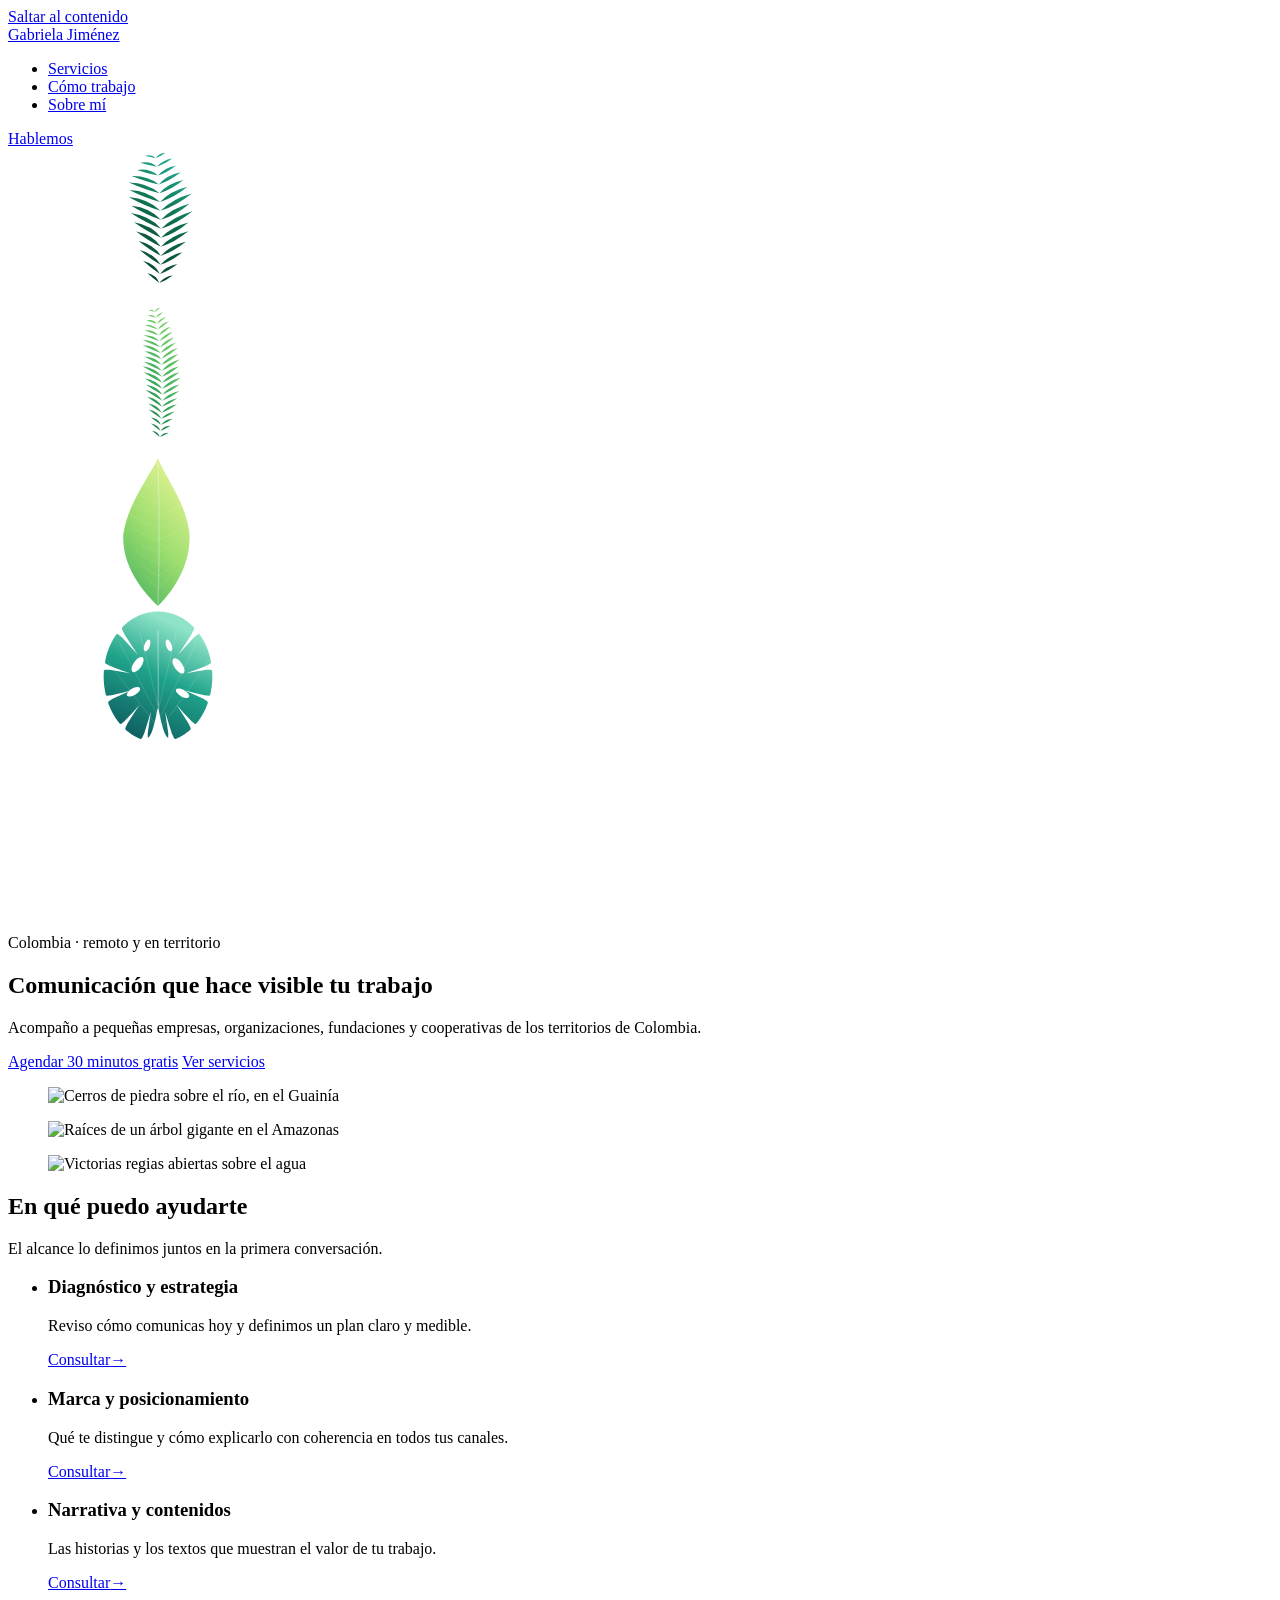
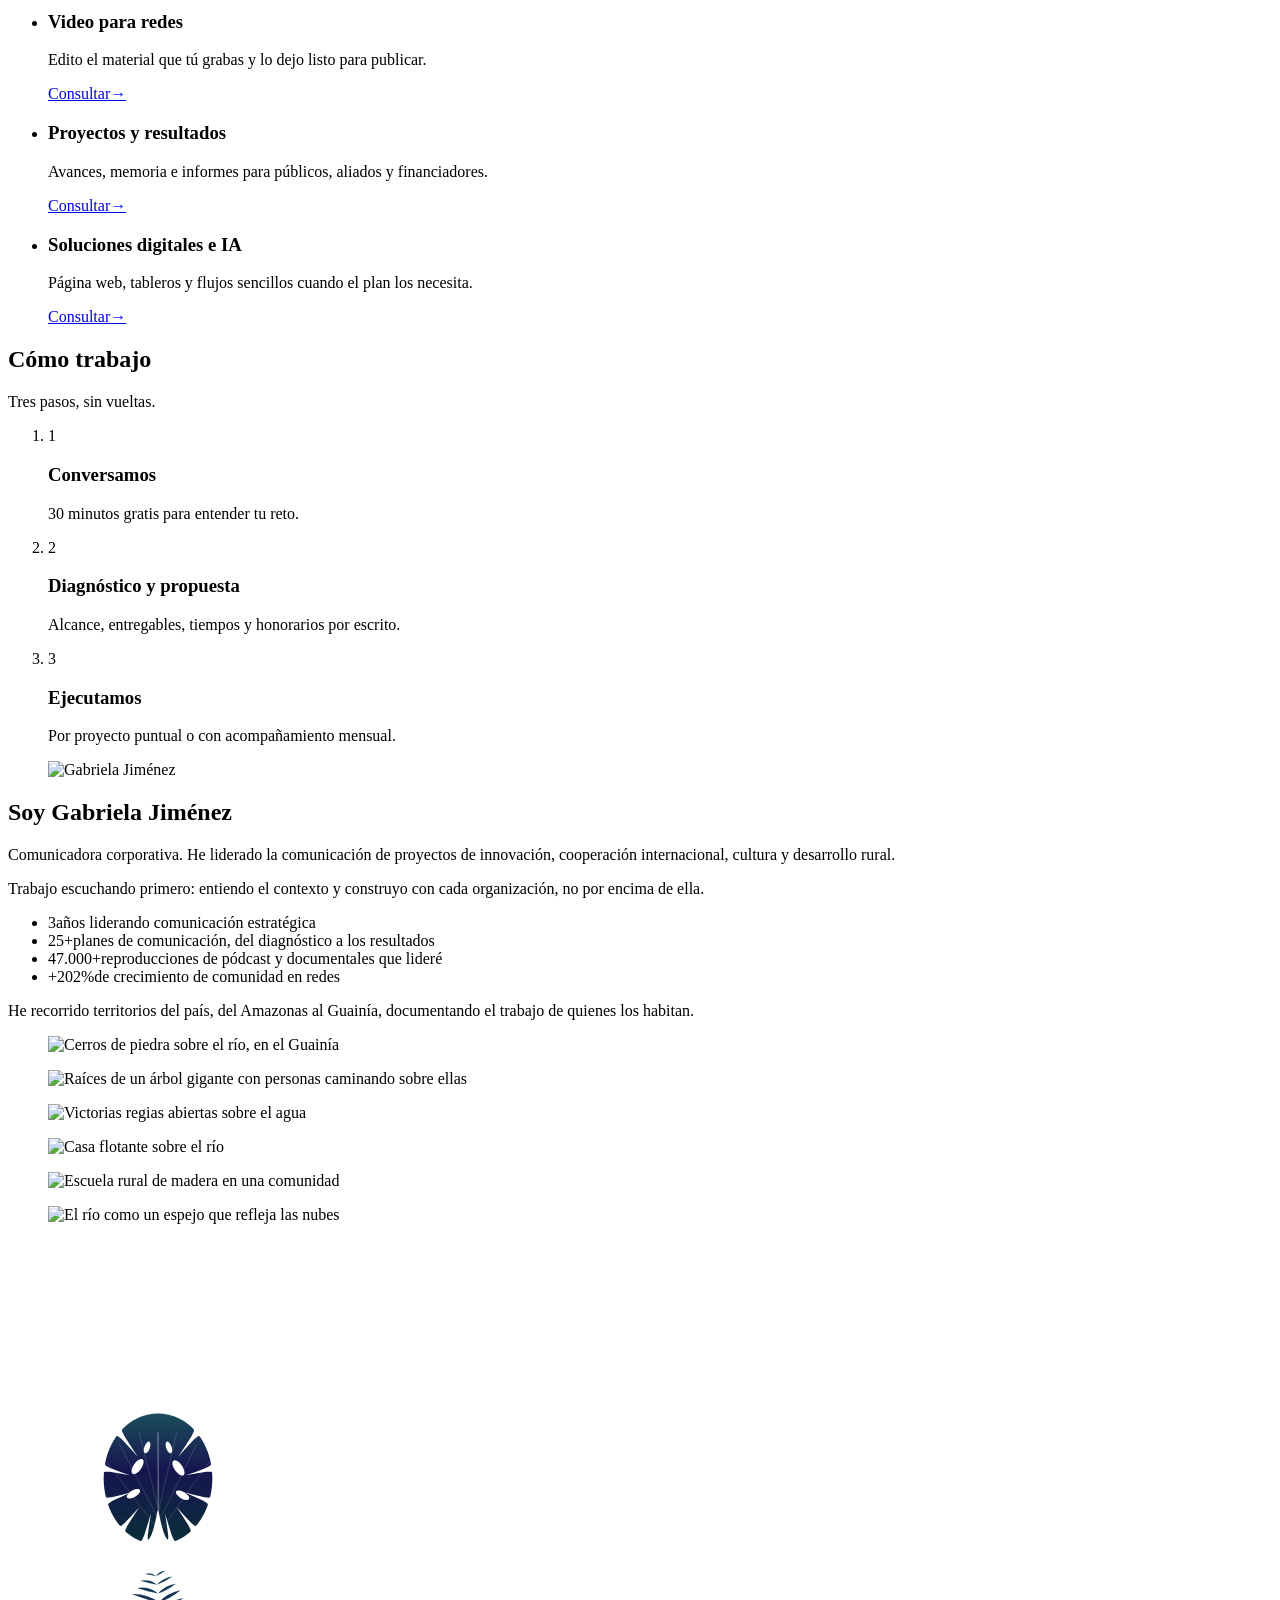
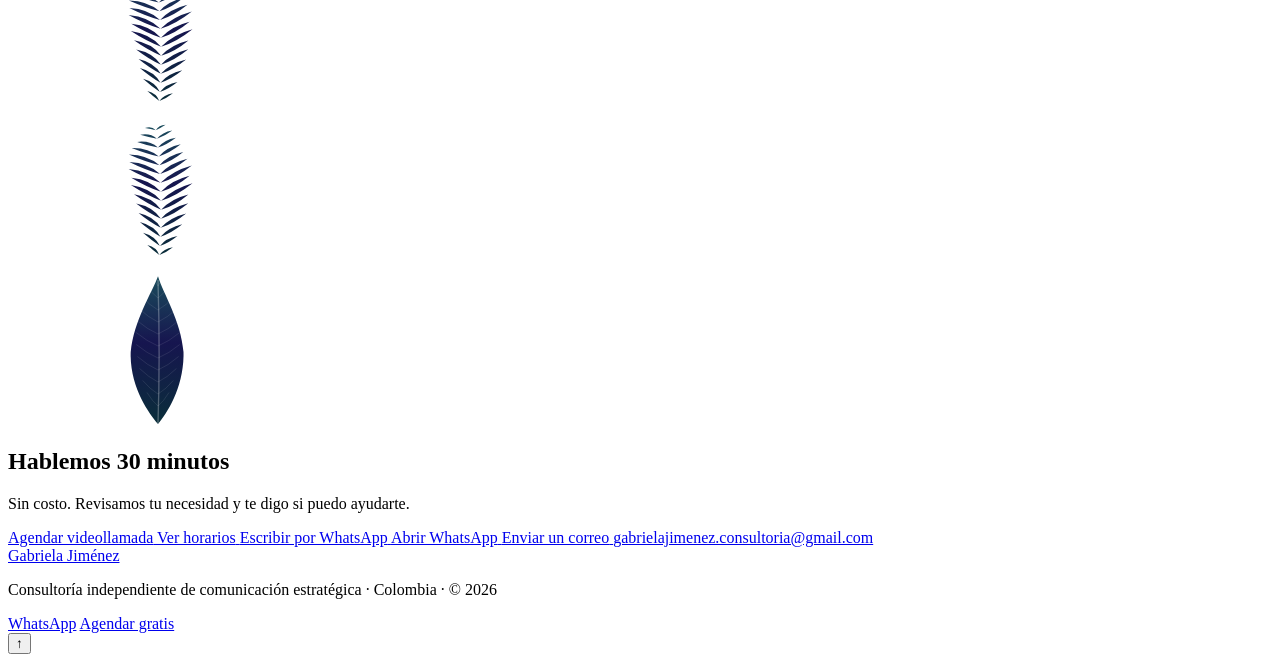
==== site/index.html @ 65f2df26 "Landing: rediseño limpio, mensajes breves y alcance nacional Página nueva de arriba abajo. Cinco sec" ====
<!doctype html>
<html lang="es-CO">
<head>
<meta charset="utf-8">
<meta name="viewport" content="width=device-width, initial-scale=1, viewport-fit=cover">
<title>Comunicación estratégica para organizaciones de Colombia | Gabriela Jiménez</title>
<meta name="description" content="Consultoría de comunicación para pequeñas empresas, organizaciones, fundaciones y cooperativas de los territorios de Colombia. Diagnóstico, estrategia, narrativa, video y comunicación de proyectos. Primera conversación gratuita de 30 minutos.">
<link rel="canonical" href="https://gabrielajimenez-consultoria.pages.dev/">
<meta name="theme-color" content="#F4F6F3">
<meta name="robots" content="index, follow">
<meta name="google-site-verification" content="6ZMTMDRqHVKUnYCg9Wx8z4b2x_3A3JN_dlIWpXBCIWk" />
<meta property="og:type" content="website">
<meta property="og:locale" content="es_CO">
<meta property="og:site_name" content="Gabriela Jiménez · Consultoría en comunicación">
<meta property="og:title" content="Comunicación que hace visible tu trabajo">
<meta property="og:description" content="Acompaño a pequeñas empresas, organizaciones, fundaciones y cooperativas de los territorios de Colombia. Primera conversación gratuita de 30 minutos.">
<meta property="og:url" content="https://gabrielajimenez-consultoria.pages.dev/">
<meta property="og:image" content="https://gabrielajimenez-consultoria.pages.dev/og-image.jpg">
<meta property="og:image:width" content="1200">
<meta property="og:image:height" content="630">
<meta name="twitter:card" content="summary_large_image">
<link rel="icon" href="/favicon.svg" type="image/svg+xml">
<link rel="apple-touch-icon" href="/apple-touch-icon.png">
<link rel="preconnect" href="https://fonts.googleapis.com">
<link rel="preconnect" href="https://fonts.gstatic.com" crossorigin>
<link rel="stylesheet" href="https://fonts.googleapis.com/css2?family=Outfit:wght@300;400;500&amp;display=swap">
<link rel="stylesheet" href="/assets/styles.css?v=20261028b">
<!-- Google Analytics 4 -->
<script async src="https://www.googletagmanager.com/gtag/js?id=G-D3C7HSLH9T"></script>
<script src="/assets/main.js?v=20261028b" defer></script>
<!-- Cloudflare Web Analytics (sin cookies, sin datos personales) -->
<script defer src="https://static.cloudflareinsights.com/beacon.min.js" data-cf-beacon='{"token": "8e3493f7ea244f278128128fefcb5674"}'></script>
<script type="application/ld+json">
{
  "@context": "https://schema.org",
  "@type": "ProfessionalService",
  "name": "Gabriela Jiménez · Consultoría en comunicación",
  "description": "Consultoría independiente de comunicación estratégica para pequeñas empresas, organizaciones, fundaciones y cooperativas de los territorios de Colombia.",
  "url": "https://gabrielajimenez-consultoria.pages.dev/",
  "email": "gabrielajimenez.consultoria@gmail.com",
  "image": "https://gabrielajimenez-consultoria.pages.dev/og-image.jpg",
  "priceRange": "Según el alcance de cada proyecto",
  "founder": { "@type": "Person", "name": "Gabriela Jiménez", "jobTitle": "Comunicadora corporativa" },
  "address": { "@type": "PostalAddress", "addressCountry": "CO" },
  "areaServed": { "@type": "Country", "name": "Colombia" },
  "knowsLanguage": ["es"],
  "hasOfferCatalog": {
    "@type": "OfferCatalog",
    "name": "Servicios de comunicación estratégica",
    "itemListElement": [
      { "@type": "Offer", "itemOffered": { "@type": "Service", "name": "Diagnóstico y estrategia de comunicación" } },
      { "@type": "Offer", "itemOffered": { "@type": "Service", "name": "Marca y posicionamiento" } },
      { "@type": "Offer", "itemOffered": { "@type": "Service", "name": "Narrativa y contenidos" } },
      { "@type": "Offer", "itemOffered": { "@type": "Service", "name": "Edición de video para redes" } },
      { "@type": "Offer", "itemOffered": { "@type": "Service", "name": "Comunicación de proyectos y resultados" } },
      { "@type": "Offer", "itemOffered": { "@type": "Service", "name": "Soluciones digitales e inteligencia artificial" } }
    ]
  }
}
</script>
</head>
<body>
<svg class="sprite" aria-hidden="true" focusable="false" width="0" height="0" style="position:absolute"><defs><linearGradient id="g-sombra" x1="0" y1="1" x2="0" y2="0"><stop offset="0" stop-color="#0A2E3A"/><stop offset=".55" stop-color="#16154F"/><stop offset="1" stop-color="#1B4D5C"/></linearGradient>
<linearGradient id="g-selva" x1="0" y1="1" x2=".3" y2="0"><stop offset="0" stop-color="#073D2B"/><stop offset=".6" stop-color="#0E6B48"/><stop offset="1" stop-color="#1FA38A"/></linearGradient>
<linearGradient id="g-brote" x1="0" y1="1" x2=".4" y2="0"><stop offset="0" stop-color="#0E6B48"/><stop offset=".5" stop-color="#3FAE5C"/><stop offset="1" stop-color="#7ED36B"/></linearGradient>
<linearGradient id="g-luz" x1="0" y1="1" x2=".5" y2="0"><stop offset="0" stop-color="#3FAE5C"/><stop offset=".55" stop-color="#9BDD6E"/><stop offset="1" stop-color="#D9F08C"/></linearGradient>
<linearGradient id="g-agua" x1="0" y1="1" x2=".4" y2="0"><stop offset="0" stop-color="#0B4F58"/><stop offset=".6" stop-color="#1FA38A"/><stop offset="1" stop-color="#8EE3C8"/></linearGradient>
<linearGradient id="g-flor" x1="0" y1="1" x2="0" y2="0"><stop offset="0" stop-color="#FF6A3D"/><stop offset=".6" stop-color="#FF4F9A"/><stop offset="1" stop-color="#F7D84A"/></linearGradient></defs><symbol id="hoja-lanza" viewBox="0 0 100 200"><path class="h-l" style="fill:var(--r,#0E6B48)" d="M50 200C38.1 186 12 150 13.6 104C17.7 62 41.5 26 50 3C56.8 26 80.6 62 84 104C85.2 150 61.9 186 50 200Z"/><path class="h-n" style="stroke:var(--n,rgba(255,255,255,.28))" d="M50 199Q53 110 50 8" fill="none" stroke-width="1.8"/><path class="h-v" style="stroke:var(--v,rgba(255,255,255,.14))" d="M50 176Q42.6 170 35.3 158M50 176Q57.4 170 64.7 158M50 160Q39.8 154 29.6 142M50 160Q60.2 154 70.4 142M50 144Q37.7 138 25.4 126M50 144Q62.3 138 74.6 126M50 128Q36.3 122 22.5 110M50 128Q63.7 122 77.5 110M50 112Q35.5 106 21 94M50 112Q64.5 106 79 94M50 96Q35.4 90 20.9 78M50 96Q64.6 90 79.1 78M50 80Q36 74 22 62M50 80Q64 74 78 62M50 64Q37.3 58 24.5 46M50 64Q62.7 58 75.5 46M50 48Q39.2 42 28.4 30M50 48Q60.8 42 71.6 30M50 32Q41.9 26 33.7 14M50 32Q58.1 26 66.3 14M50 16Q45.4 10 40.8 -2M50 16Q54.6 10 59.2 -2" fill="none" stroke-width=".9"/></symbol><symbol id="hoja-ancha" viewBox="0 0 100 200"><path class="h-l" style="fill:var(--r,#0E6B48)" d="M50 200C35.3 186 1 150 3.8 104C10.1 62 39.5 26 50 3C58.4 26 87.8 62 92 104C94.1 150 64.7 186 50 200Z"/><path class="h-n" style="stroke:var(--n,rgba(255,255,255,.28))" d="M50 199Q53 110 50 8" fill="none" stroke-width="1.8"/><path class="h-v" style="stroke:var(--v,rgba(255,255,255,.14))" d="M50 176Q40.9 170 31.8 158M50 176Q59.1 170 68.2 158M50 160Q37.4 154 24.8 142M50 160Q62.6 154 75.2 142M50 144Q34.8 138 19.6 126M50 144Q65.2 138 80.4 126M50 128Q33 122 16.1 110M50 128Q67 122 83.9 110M50 112Q32.1 106 14.2 94M50 112Q67.9 106 85.8 94M50 96Q32 90 14 78M50 96Q68 90 86 78M50 80Q32.7 74 15.5 62M50 80Q67.3 74 84.5 62M50 64Q34.3 58 18.6 46M50 64Q65.7 58 81.4 46M50 48Q36.7 42 23.3 30M50 48Q63.3 42 76.7 30M50 32Q39.9 26 29.9 14M50 32Q60.1 26 70.1 14M50 16Q44.3 10 38.7 -2M50 16Q55.7 10 61.3 -2" fill="none" stroke-width=".9"/></symbol><symbol id="hoja-palma" viewBox="0 0 120 200"><path class="h-l" style="fill:var(--r,#0E6B48)" d="M61.8 180.1Q58.2 169.7 45.8 166.7Q54.2 174.5 61.8 180.1ZM61.8 180.1Q70.7 176.8 79.9 169.6Q67.6 171.4 61.8 180.1ZM62.6 167.9Q56.4 154.9 40 150.4Q51.7 160.9 62.6 167.9ZM62.6 167.9Q74.3 164 85.9 154.6Q70.5 157.4 62.6 167.9ZM63.3 155.7Q55.1 141.1 35.8 136.1Q50 148.2 63.3 155.7ZM63.3 155.7Q77.9 151 92.4 139.1Q73.6 143.4 63.3 155.7ZM63.7 143.6Q54.6 128.4 34.1 123.9Q49.3 136.4 63.7 143.6ZM63.7 143.6Q80.7 138.2 97.5 124.5Q76 129.8 63.7 143.6ZM64 131.6Q53.3 115.5 30.9 111.2Q47.9 124.3 64 131.6ZM64 131.6Q82.4 125.9 100.4 111.1Q77.4 116.9 64 131.6ZM64.2 119.6Q52 103.1 28 99.1Q46.7 112.5 64.2 119.6ZM64.2 119.6Q82.7 114.2 100.5 99.2Q77.4 104.8 64.2 119.6ZM64.1 107.6Q49.8 90.7 23.8 86.7Q44.8 100.4 64.1 107.6ZM64.1 107.6Q85.1 101 106 84.2Q79.8 91.4 64.1 107.6ZM63.9 95.7Q49.7 79.6 24.4 77Q45 89.6 63.9 95.7ZM63.9 95.7Q83.2 90 102.1 74.4Q77.9 80.4 63.9 95.7ZM63.4 83.8Q47.6 67.9 20.8 65.4Q43.3 77.8 63.4 83.8ZM63.4 83.8Q84.3 77.2 105.1 60.7Q79.1 67.8 63.4 83.8ZM62.8 72Q47.3 57.3 21.8 56Q43.6 66.9 62.8 72ZM62.8 72Q81.2 66.5 99.3 51.8Q76.2 57.4 62.8 72ZM62 60.2Q46.2 46.5 21.2 45.9Q43 55.6 62 60.2ZM62 60.2Q78.1 55.5 93.7 42.7Q73.4 47.1 62 60.2ZM61.1 48.5Q46.9 36.6 24.9 37.2Q44.3 44.9 61.1 48.5ZM61.1 48.5Q75.7 44 90.3 32.4Q71.5 36.3 61.1 48.5ZM59.9 36.8Q49.2 27.1 32.2 29.2Q47.1 34.4 59.9 36.8ZM59.9 36.8Q71.9 33 83.8 23.7Q68.2 26.4 59.9 36.8ZM58.6 25.1Q49.8 17.2 36.2 19.8Q48.4 23.3 58.6 25.1ZM58.6 25.1Q68.6 21.5 79.1 13.9Q65.6 16 58.6 25.1ZM57.1 13.5Q51.5 7.6 42.6 10.6Q50.6 12.1 57.1 13.5ZM57.1 13.5Q63.3 11 70.1 6.4Q61 6.9 57.1 13.5Z"/><path class="h-n" style="stroke:var(--n,rgba(255,255,255,.28))" d="M60 200Q70 100 56 6" fill="none" stroke-width="1.6"/></symbol><symbol id="hoja-helecho" viewBox="0 0 120 200"><path class="h-l" style="fill:var(--r,#0E6B48)" d="M62.5 180.1Q60.6 172.7 52 171.5Q57.9 176.1 62.5 180.1ZM62.5 180.1Q68 177.9 74.3 174.2Q66.1 174 62.5 180.1ZM63.3 171.9Q60.6 163.6 50.7 162Q57.6 167.5 63.3 171.9ZM63.3 171.9Q69.7 169.6 76.7 165.1Q67.5 165.3 63.3 171.9ZM64 163.8Q60.9 155.1 50.3 153.5Q57.7 159.3 64 163.8ZM64 163.8Q71.6 161.1 79.7 155.6Q69.1 156.4 64 163.8ZM64.6 155.7Q60 145.8 47.5 143.4Q56.7 150.5 64.6 155.7ZM64.6 155.7Q73.4 152.6 82.7 146Q70.7 147.5 64.6 155.7ZM65 147.7Q60.2 137.5 47.1 135.2Q56.7 142.5 65 147.7ZM65 147.7Q74.9 144.1 85.2 136.7Q71.9 138.7 65 147.7ZM65.4 139.6Q59.7 128.8 45.5 126.4Q56.1 134.2 65.4 139.6ZM65.4 139.6Q75.5 136 85.9 128.2Q72.4 130.4 65.4 139.6ZM65.7 131.6Q58.8 120.1 43.3 117.3Q55.2 125.8 65.7 131.6ZM65.7 131.6Q76.9 127.4 88.5 118.5Q73.6 121.6 65.7 131.6ZM65.8 123.6Q59.2 112.4 44.1 110.4Q55.6 118.3 65.8 123.6ZM65.8 123.6Q77.3 119.3 88.9 110.1Q73.8 113.3 65.8 123.6ZM65.8 115.6Q58.3 104.1 42.2 101.9Q54.8 110.2 65.8 115.6ZM65.8 115.6Q78 110.8 90.5 100.8Q74.4 104.7 65.8 115.6ZM65.7 107.6Q57.5 95.9 40.7 93.7Q54 102.2 65.7 107.6ZM65.7 107.6Q77.1 103.2 88.5 93.7Q73.4 97.1 65.7 107.6ZM65.5 99.7Q56.6 87.9 39.2 85.7Q53.2 94.2 65.5 99.7ZM65.5 99.7Q76.6 95.3 87.6 85.9Q72.8 89.3 65.5 99.7ZM65.2 91.7Q57.1 80.7 40.9 79.5Q53.9 87 65.2 91.7ZM65.2 91.7Q77.2 86.7 89.2 76.4Q73.4 80.7 65.2 91.7ZM64.8 83.8Q57 73.3 41.7 72.7Q54 79.6 64.8 83.8ZM64.8 83.8Q76 79 87.2 69.2Q72.2 73.2 64.8 83.8ZM64.3 75.9Q56.7 65.9 42 65.8Q53.9 72.1 64.3 75.9ZM64.3 75.9Q75.3 71 86.4 61.2Q71.6 65.3 64.3 75.9ZM63.6 68.1Q55.1 58 39.5 57.7Q52.5 64.1 63.6 68.1ZM63.6 68.1Q74 63.3 84.3 54Q70.3 57.8 63.6 68.1ZM62.9 60.2Q54.5 50.7 39.6 50.7Q52.1 56.5 62.9 60.2ZM62.9 60.2Q72.2 55.8 81.4 47.3Q68.6 50.6 62.9 60.2ZM62 52.4Q54.4 43.6 40.8 44.3Q52.3 49.1 62 52.4ZM62 52.4Q70.9 47.9 79.8 39.7Q67.4 43 62 52.4ZM61 44.6Q54.2 36.5 41.9 37.7Q52.3 41.8 61 44.6ZM61 44.6Q68.8 40.5 76.7 33.1Q65.5 35.9 61 44.6ZM59.9 36.8Q53.5 29.3 42.2 30.8Q51.9 34.2 59.9 36.8ZM59.9 36.8Q67.2 32.6 74.7 25.8Q64.1 28.5 59.9 36.8ZM58.7 29Q53.6 22.5 44.3 24.5Q52.2 26.9 58.7 29ZM58.7 29Q64.5 25.5 70.7 19.9Q61.7 21.8 58.7 29ZM57.4 21.3Q53.6 15.6 46.4 18Q52.5 19.5 57.4 21.3ZM57.4 21.3Q61.9 18.2 67 13.8Q59.5 15 57.4 21.3ZM55.9 13.5Q53 8.6 47 11.1Q52.1 11.9 55.9 13.5ZM55.9 13.5Q59.2 10.9 63.3 7.7Q57.1 8.2 55.9 13.5Z"/><path class="h-n" style="stroke:var(--n,rgba(255,255,255,.28))" d="M60 200Q74 100 54.4 6" fill="none" stroke-width="1.6"/></symbol><symbol id="hoja-monstera" viewBox="0 0 200 220"><mask id="hoja-monstera-m"><rect width="200" height="220" fill="#fff"/><g fill="#000"><ellipse cx="70" cy="80" rx="6" ry="13" transform="rotate(35 70 80)"/><ellipse cx="130" cy="82" rx="6" ry="13" transform="rotate(-35 130 82)"/><ellipse cx="64" cy="120" rx="5" ry="11" transform="rotate(60 64 120)"/><ellipse cx="136" cy="122" rx="5" ry="11" transform="rotate(-60 136 122)"/><ellipse cx="84" cy="52" rx="4" ry="9" transform="rotate(20 84 52)"/><ellipse cx="116" cy="52" rx="4" ry="9" transform="rotate(-20 116 52)"/></g></mask><g mask="url(#hoja-monstera-m)"><path class="h-l" style="fill:var(--r,#0E6B48)" d="M100 2.2L101.6 2.3L103.3 2.3L104.9 2.4L106.5 2.6L108.2 2.7L109.8 2.9L111.4 3.2L113 3.5L114.6 3.8L116.2 4.2L117.8 4.6L119.4 5L120.9 5.5L122.5 6L124 6.6L125.6 7.1L127.1 7.8L128.6 8.4L130.1 9.1L131.5 9.8L133 10.6L134.4 11.4L135.9 12.2L137.3 13L138.7 13.9L140 14.8L141.4 15.7L142.7 16.7L144 17.7L145.3 18.7L146.6 19.8L147.8 20.8L149 21.9L150.2 23.1L151.4 24.2L152.5 25.5L152.9 27.7L149.2 35.5L137.7 53.4L129.6 65.7L139.1 55.1L153 40L159.1 35.1L160.9 35.5L161.8 36.8L162.8 38.1L163.6 39.5L164.5 40.9L165.3 42.3L166.1 43.7L166.9 45.1L167.7 46.5L168.4 48L169.1 49.4L169.8 50.9L170.5 52.3L171.1 53.8L171.7 55.3L172.3 56.8L172.9 58.3L173.4 59.8L173.9 61.3L174.4 62.8L174.9 64.3L175.3 65.8L175.8 67.3L176.2 68.9L176.5 70.4L176.9 71.9L177.2 73.5L177.5 75L177.7 76.5L176.9 78.4L170.4 82.1L153 88.6L141 92.9L153.2 90.6L171.1 87.6L178.1 87.5L179.3 88.8L179.5 90.3L179.5 91.8L179.6 93.4L179.6 94.9L179.7 96.4L179.7 97.9L179.7 99.5L179.6 101L179.6 102.5L179.5 104L179.4 105.5L179.3 107L179.2 108.5L179 110L178.8 111.5L178.7 113L178.4 114.5L178.2 115.9L178 117.4L177.7 118.9L177.4 120.4L177.1 121.8L176.8 123.3L176.4 124.7L175 125.9L168.1 125.2L150.9 120.9L139 117.8L150.3 122.8L166.6 130.3L172.6 134.3L173.1 136.1L172.7 137.5L172.1 138.9L171.6 140.3L171 141.7L170.5 143L169.9 144.4L169.3 145.7L168.6 147.1L168 148.4L167.3 149.7L166.6 151L165.9 152.3L165.2 153.6L164.4 154.9L163.7 156.1L162.9 157.4L162.1 158.6L161.2 159.8L160.4 161.1L159.5 162.3L158.6 163.4L157.7 164.6L156.8 165.8L155.8 166.8L154.1 167.1L148.5 162.5L135.7 148.7L127 139L134.3 150.1L144.8 166.3L148.1 173.3L147.6 175.3L146.6 176.3L145.5 177.3L144.3 178.2L143.2 179.1L142 180L140.8 180.8L139.6 181.7L138.4 182.5L137.2 183.3L135.9 184.1L134.7 184.8L133.4 185.5L132.1 186.2L130.8 186.9L129.5 187.5L128.2 188.1L126.8 188.7L125.5 189.1L123.8 188.4L120.4 181.4L114.4 162.3L110.3 149L112.4 162.2L115.1 181L114.9 187.4L113.4 186.7L111.7 184.2L109.9 180.6L108.1 176L106.4 170.6L104.9 164.7L103.5 158.7L102.4 153.1L101.4 148.6L100.7 145.6L100 144.6L99.3 145.6L98.6 148.6L97.6 153.1L96.5 158.7L95.1 164.7L93.6 170.6L91.9 176L90.1 180.6L88.3 184.2L86.6 186.7L85.1 187.4L84.9 181L87.6 162.2L89.7 149L85.6 162.3L79.6 181.4L76.2 188.4L74.5 189.1L73.2 188.7L71.8 188.1L70.5 187.5L69.2 186.9L67.9 186.2L66.6 185.5L65.3 184.8L64.1 184.1L62.8 183.3L61.6 182.5L60.4 181.7L59.2 180.8L58 180L56.8 179.1L55.7 178.2L54.5 177.3L53.4 176.3L52.4 175.3L51.9 173.3L55.2 166.3L65.7 150.1L73 139L64.3 148.7L51.5 162.5L45.9 167.1L44.2 166.8L43.2 165.8L42.3 164.6L41.4 163.4L40.5 162.3L39.6 161.1L38.8 159.8L37.9 158.6L37.1 157.4L36.3 156.1L35.6 154.9L34.8 153.6L34.1 152.3L33.4 151L32.7 149.7L32 148.4L31.4 147.1L30.7 145.7L30.1 144.4L29.5 143L29 141.7L28.4 140.3L27.9 138.9L27.3 137.5L26.9 136.1L27.4 134.3L33.4 130.3L49.7 122.8L61 117.8L49.1 120.9L31.9 125.2L25 125.9L23.6 124.7L23.2 123.3L22.9 121.8L22.6 120.4L22.3 118.9L22 117.4L21.8 115.9L21.6 114.5L21.3 113L21.2 111.5L21 110L20.8 108.5L20.7 107L20.6 105.5L20.5 104L20.4 102.5L20.4 101L20.3 99.5L20.3 97.9L20.3 96.4L20.4 94.9L20.4 93.4L20.5 91.8L20.5 90.3L20.7 88.8L21.9 87.5L28.9 87.6L46.8 90.6L59 92.9L47 88.6L29.6 82.1L23.1 78.4L22.3 76.5L22.5 75L22.8 73.5L23.1 71.9L23.5 70.4L23.8 68.9L24.2 67.3L24.7 65.8L25.1 64.3L25.6 62.8L26.1 61.3L26.6 59.8L27.1 58.3L27.7 56.8L28.3 55.3L28.9 53.8L29.5 52.3L30.2 50.9L30.9 49.4L31.6 48L32.3 46.5L33.1 45.1L33.9 43.7L34.7 42.3L35.5 40.9L36.4 39.5L37.2 38.1L38.2 36.8L39.1 35.5L40.9 35.1L47 40L60.9 55.1L70.4 65.7L62.3 53.4L50.8 35.5L47.1 27.7L47.5 25.5L48.6 24.2L49.8 23.1L51 21.9L52.2 20.8L53.4 19.8L54.7 18.7L56 17.7L57.3 16.7L58.6 15.7L60 14.8L61.3 13.9L62.7 13L64.1 12.2L65.6 11.4L67 10.6L68.5 9.8L69.9 9.1L71.4 8.4L72.9 7.8L74.4 7.1L76 6.6L77.5 6L79.1 5.5L80.6 5L82.2 4.6L83.8 4.2L85.4 3.8L87 3.5L88.6 3.2L90.2 2.9L91.8 2.7L93.5 2.6L95.1 2.4L96.7 2.3L98.4 2.3L100 2.2Z"/><path class="h-v" style="stroke:var(--v,rgba(255,255,255,.14))" d="M100 180L175.2 73.4M100 172L24.8 73.4M100 164L156.6 47.1M100 156L43.4 47.1M100 148L127.4 30.3M100 140L72.6 30.3" fill="none" stroke-width="1.4"/></g><path class="h-n" style="stroke:var(--n,rgba(255,255,255,.28))" d="M100 220Q101 160 100 30" fill="none" stroke-width="2.4"/></symbol><symbol id="flor-heliconia" viewBox="0 0 80 200"><path class="h-n" style="stroke:var(--n,rgba(255,255,255,.28))" d="M40 200Q42 110 40 20" fill="none" stroke-width="2.4"/><path class="h-f" style="fill:url(#g-flor)" d="M38 170Q10 172 4 136Q28 154 38 150ZM42 144Q70 146 76 110Q52 128 42 124ZM38 118Q10 120 4 84Q28 102 38 98ZM42 92Q70 94 76 58Q52 76 42 72ZM38 66Q10 68 4 32Q28 50 38 46ZM42 40Q70 42 76 6Q52 24 42 20Z"/></symbol><symbol id="g-garabato" viewBox="-8 -8 116 116"><path d="M12 68 10.6 66.2 9.5 63.8 8.9 61.9 6.8 57.6 6 53.2 6.3 48.9 7 44.5 8.4 40.1 10.9 35.7 13.5 31.3 16.9 27.5 20.8 23.8 24.6 20.5 29.5 18.2 35 16.2 40.2 15.1 46.1 14.2 52.3 14.3 58.1 15.1 63.9 16.1 69.1 17.8 73.6 19.7 78.1 22.1 82.1 25.3 85.2 28.6 87.7 32.3 89.9 36.9 91.9 41.1 92.9 46 93.2 50.7 92.9 56 91.9 60.9 89.8 65.2 87.3 69 84 72.9 79.9 76.7 75.4 79.8 70.3 81.7 64.9 84 59.8 85.8 53.9 86.6 47.6 87.1 42.1 86.6 36.2 85.5 30.8 84.4 25.8 82 20.9 79.2 16.6 75.9 12.9 71.7 9.5 67.3 7 63.1 5.3 58.1 4.4 53.4 4.3 48.2 4.9 43.1 6.2 38.5 8.7 34.3 11.9 29.8 15.2 26 18.8 22.2 23.5 19.3 29 16.9 34.5 15.2 40.1 13.7 46.2 12.8 52.2 12.8 58.6 13 64.1 13.7 69.9 15.7 75.3 18.1 80.7 20.9 84.7 24.4 88.5 27.8 91.9 32.3 94.6 37.4 96.1 42.3 97.6 46.9 97.3 51.7 96.6 56.8 95.3 62 92.5 66.9 89.5 71.1 85.9 75.3 81.4 79.4 76.7 82.8 71.6 85.1 66 87.1 59.9 88.5 53.6 89.4 47.4 89.3 41.1 88.5 35 87.5 28.8 86 23.1 83.6 18.5 80.4 14.1 77.1 10.2 73 7.1 68.5 4.4 63.7 2.8 58.7 1.9 54 1.7 49 2.6 43.5 3.8 38.7 6.2 33.6 9 28.8 12.5 24.3 14.3 21.8 16.2 19.4 18 17.6" pathLength="1"/></symbol><symbol id="g-garabato-2" viewBox="-8 -8 116 116"><path d="M15.7 65.9 15.1 64.4 14 62.8 13.3 60.8 12.4 57.2 11.2 53.2 11.3 49.1 11.5 45.4 12.5 41.1 14.6 37.2 16.7 33.7 19.5 30.4 23 27.9 27.1 25.8 31.4 23.8 35.7 22.7 40.5 21.3 45.8 21.1 51.1 20.8 56.4 21.1 61.3 21.9 66.1 23.1 71.2 24.7 75.3 27.5 79.2 30.1 82.1 33.5 84.8 36.9 86.9 40.2 88.7 44.5 89.3 48.2 89.7 51.8 88.9 55.3 87.6 58.7 85.9 62.1 83.6 65.6 80.5 68.3 76.9 71.2 72.6 73.6 68.5 75.9 63.7 77.7 59 78.8 53.7 79.5 48.3 80.1 43 80 38.1 79.6 32.8 78.4 28.4 76.6 23.6 74.4 19.2 71.4 15.5 68.2 12.6 64.5 10 60.7 8.7 56.7 7.6 52.5 7.4 48.4 8 44.6 9.3 40.7 11.7 37.1 14.4 33.6 17.3 30 20.8 27.1 25.2 24.5 29.9 22.4 34.8 20.3 39.5 19 44.9 17.7 50.4 17.5 56.3 18 61.9 19.1 67.4 20.8 72.5 22.8 77.6 25.1 82.1 28.3 85.5 32 87.4 33.6 89 35.2 90.3 36.7" pathLength="1"/></symbol><symbol id="g-zigzag" viewBox="0 0 120 48"><path d="M4 39.6 L18 10.5 L32 38.9 L46 11.2 L60 36.6 L74 10.1 L88 38 L102 11.3 L116 39.2" pathLength="1"/></symbol><symbol id="g-asterisco" viewBox="0 0 100 100"><path d="M8.1 47.8L91.9 52.2M20.7 19.9L79.3 80.1M52.6 8.1L47.4 91.9M80.6 21.2L19.4 78.8" pathLength="1"/></symbol></svg>
<div class="grano" aria-hidden="true"></div>
<div class="cortina" aria-hidden="true" data-cortina><span class="cortina__pano cortina__pano--izq"></span><span class="cortina__pano cortina__pano--der"></span><span class="cortina__aura"></span></div>
<a class="saltar" href="#contenido">Saltar al contenido</a>

<header class="cabecera" id="inicio">
  <div class="cabecera__barra">
    <a class="marca" href="#inicio" aria-label="Gabriela Jiménez, inicio">
      <span class="marca__aura" aria-hidden="true"></span>
      <span class="marca__nombre">Gabriela Jiménez</span>
    </a>
    <nav class="nav" aria-label="Secciones">
      <ul class="nav__enlaces">
        <li><a href="#servicios">Servicios</a></li>
        <li><a href="#proceso">Cómo trabajo</a></li>
        <li><a href="#sobre-mi">Sobre mí</a></li>
      </ul>
    </nav>
    <a class="btn btn--oscuro btn--chico" href="https://calendar.app.google/MA7J7cr6MwokBeuJ8" target="_blank" rel="noopener" data-agenda data-evento="agenda-cabecera">Hablemos</a>
  </div>
</header>

<main id="contenido">

<!-- 1. PORTADA -->
<section class="hero" aria-labelledby="hero-titulo">
  <div class="hero__fondo" aria-hidden="true">
    <div class="hero__aura"></div>
    <div class="capa capa--hojas" style="--fx:-26; --fy:-14">
<div class="hoja hoja--c1" style="--x:-3;--y:24;--w:14;--rot:38deg;--ar:3/5;--r:url(#g-selva)"><div class="hoja__giro"><svg class="hoja__svg"><use href="#hoja-palma" width="100%" height="100%"/></svg></div></div>
<div class="hoja hoja--c1" style="--x:103;--y:18;--w:15;--rot:-42deg;--ar:3/5;--r:url(#g-brote)"><div class="hoja__giro"><svg class="hoja__svg"><use href="#hoja-helecho" width="100%" height="100%"/></svg></div></div>
<div class="hoja hoja--c2" style="--x:-2;--y:86;--w:12;--rot:-24deg;--ar:10/11;--r:url(#g-luz)"><div class="hoja__giro"><svg class="hoja__svg"><use href="#hoja-ancha" width="100%" height="100%"/></svg></div></div>
<div class="hoja hoja--c2" style="--x:101;--y:88;--w:13;--rot:28deg;--ar:10/11;--r:url(#g-agua)"><div class="hoja__giro"><svg class="hoja__svg"><use href="#hoja-monstera" width="100%" height="100%"/></svg></div></div>
    </div>
    <canvas class="polen" data-polen></canvas>
  </div>

  <div class="envoltura hero__rejilla">
    <div class="hero__texto">
      <p class="etiqueta entra entra--1"><span class="etiqueta__pin" aria-hidden="true"></span>Colombia · remoto y en territorio</p>
      <h1 id="hero-titulo" class="titulo-1 entra entra--2">Comunicación que hace visible tu trabajo</h1>
      <p class="hero__bajada entra entra--3">Acompaño a pequeñas empresas, organizaciones, fundaciones y cooperativas de los territorios de Colombia.</p>
      <div class="hero__acciones entra entra--4">
        <a class="btn btn--oscuro" href="https://calendar.app.google/MA7J7cr6MwokBeuJ8" target="_blank" rel="noopener" data-agenda data-evento="agenda-hero">Agendar 30 minutos gratis</a>
        <a class="btn btn--borde" href="#servicios">Ver servicios</a>
      </div>
    </div>

    <div class="hero__fotos entra entra--4" data-fotos-hero>
      <figure class="ventana ventana--uno" style="--rot:-3deg;--lado:-1"><img src="/assets/fotos/gua-mavecure-rio-900.webp" srcset="/assets/fotos/gua-mavecure-rio-600.webp 600w, /assets/fotos/gua-mavecure-rio-900.webp 900w, /assets/fotos/gua-mavecure-rio-1400.webp 1400w" sizes="(max-width: 640px) 31vw, (max-width: 860px) 60vw, 30vw" alt="Cerros de piedra sobre el río, en el Guainía" decoding="async" fetchpriority="high"></figure>
      <figure class="ventana ventana--dos" style="--rot:4deg;--lado:1"><img src="/assets/fotos/ama-raices-ceiba-900.webp" srcset="/assets/fotos/ama-raices-ceiba-600.webp 600w, /assets/fotos/ama-raices-ceiba-900.webp 900w" sizes="(max-width: 640px) 31vw, (max-width: 860px) 40vw, 20vw" alt="Raíces de un árbol gigante en el Amazonas" decoding="async" fetchpriority="high"></figure>
      <figure class="ventana ventana--tres" style="--rot:-2deg;--lado:-1"><img src="/assets/fotos/ama-victoria-900.webp" srcset="/assets/fotos/ama-victoria-600.webp 600w, /assets/fotos/ama-victoria-900.webp 900w" sizes="(max-width: 640px) 31vw, (max-width: 860px) 36vw, 18vw" alt="Victorias regias abiertas sobre el agua" loading="lazy" decoding="async"></figure>
    </div>
  </div>
</section>

<!-- 2. SERVICIOS -->
<section class="seccion servicios" id="servicios" aria-labelledby="servicios-titulo">
  <div class="envoltura">
    <div class="seccion__cabeza">
      <h2 id="servicios-titulo" class="titulo-2">En qué puedo ayudarte</h2>
      <p class="seccion__bajada">El alcance lo definimos juntos en la primera conversación.</p>
    </div>
    <ul class="servicios__rejilla">
        <li class="servicio reflejo" style="--acento: var(--c1)">
          <span class="servicio__marca" aria-hidden="true"></span>
          <h3 class="servicio__titulo">Diagnóstico y estrategia</h3>
          <p class="servicio__texto">Reviso cómo comunicas hoy y definimos un plan claro y medible.</p>
          <a class="servicio__enlace" href="https://wa.me/573237160686?text=Hola%20Gabriela%2C%20me%20interesa%3A%20Diagn%C3%B3stico%20y%20estrategia" target="_blank" rel="noopener" data-evento="whatsapp-servicio">Consultar<span aria-hidden="true">→</span></a>
        </li>
        <li class="servicio reflejo" style="--acento: var(--c2)">
          <span class="servicio__marca" aria-hidden="true"></span>
          <h3 class="servicio__titulo">Marca y posicionamiento</h3>
          <p class="servicio__texto">Qué te distingue y cómo explicarlo con coherencia en todos tus canales.</p>
          <a class="servicio__enlace" href="https://wa.me/573237160686?text=Hola%20Gabriela%2C%20me%20interesa%3A%20Marca%20y%20posicionamiento" target="_blank" rel="noopener" data-evento="whatsapp-servicio">Consultar<span aria-hidden="true">→</span></a>
        </li>
        <li class="servicio reflejo" style="--acento: var(--c3)">
          <span class="servicio__marca" aria-hidden="true"></span>
          <h3 class="servicio__titulo">Narrativa y contenidos</h3>
          <p class="servicio__texto">Las historias y los textos que muestran el valor de tu trabajo.</p>
          <a class="servicio__enlace" href="https://wa.me/573237160686?text=Hola%20Gabriela%2C%20me%20interesa%3A%20Narrativa%20y%20contenidos" target="_blank" rel="noopener" data-evento="whatsapp-servicio">Consultar<span aria-hidden="true">→</span></a>
        </li>
        <li class="servicio reflejo" style="--acento: var(--c4)">
          <span class="servicio__marca" aria-hidden="true"></span>
          <h3 class="servicio__titulo">Video para redes</h3>
          <p class="servicio__texto">Edito el material que tú grabas y lo dejo listo para publicar.</p>
          <a class="servicio__enlace" href="https://wa.me/573237160686?text=Hola%20Gabriela%2C%20me%20interesa%3A%20Video%20para%20redes" target="_blank" rel="noopener" data-evento="whatsapp-servicio">Consultar<span aria-hidden="true">→</span></a>
        </li>
        <li class="servicio reflejo" style="--acento: var(--c1)">
          <span class="servicio__marca" aria-hidden="true"></span>
          <h3 class="servicio__titulo">Proyectos y resultados</h3>
          <p class="servicio__texto">Avances, memoria e informes para públicos, aliados y financiadores.</p>
          <a class="servicio__enlace" href="https://wa.me/573237160686?text=Hola%20Gabriela%2C%20me%20interesa%3A%20Proyectos%20y%20resultados" target="_blank" rel="noopener" data-evento="whatsapp-servicio">Consultar<span aria-hidden="true">→</span></a>
        </li>
        <li class="servicio reflejo" style="--acento: var(--c2)">
          <span class="servicio__marca" aria-hidden="true"></span>
          <h3 class="servicio__titulo">Soluciones digitales e IA</h3>
          <p class="servicio__texto">Página web, tableros y flujos sencillos cuando el plan los necesita.</p>
          <a class="servicio__enlace" href="https://wa.me/573237160686?text=Hola%20Gabriela%2C%20me%20interesa%3A%20Soluciones%20digitales" target="_blank" rel="noopener" data-evento="whatsapp-servicio">Consultar<span aria-hidden="true">→</span></a>
        </li>
    </ul>
  </div>
</section>

<!-- 3. CÓMO TRABAJO -->
<section class="seccion proceso" id="proceso" aria-labelledby="proceso-titulo">
  <div class="envoltura">
    <div class="seccion__cabeza">
      <h2 id="proceso-titulo" class="titulo-2">Cómo trabajo</h2>
      <p class="seccion__bajada">Tres pasos, sin vueltas.</p>
    </div>
    <ol class="pasos">
        <li class="paso">
          <span class="paso__numero" aria-hidden="true">1</span>
          <h3 class="paso__titulo">Conversamos</h3>
          <p class="paso__texto">30 minutos gratis para entender tu reto.</p>
        </li>
        <li class="paso">
          <span class="paso__numero" aria-hidden="true">2</span>
          <h3 class="paso__titulo">Diagnóstico y propuesta</h3>
          <p class="paso__texto">Alcance, entregables, tiempos y honorarios por escrito.</p>
        </li>
        <li class="paso">
          <span class="paso__numero" aria-hidden="true">3</span>
          <h3 class="paso__titulo">Ejecutamos</h3>
          <p class="paso__texto">Por proyecto puntual o con acompañamiento mensual.</p>
        </li>
    </ol>
  </div>
</section>

<!-- 4. SOBRE MÍ Y TERRITORIO -->
<section class="seccion sobre" id="sobre-mi" aria-labelledby="sobre-titulo">
  <div class="envoltura">
    <div class="sobre__rejilla">
      <figure class="retrato">
        <span class="retrato__aura anim-respira" aria-hidden="true"></span>
        <div class="retrato__arco">
          <img src="/assets/gabriela-760.webp" srcset="/assets/gabriela-480.webp 480w, /assets/gabriela-760.webp 760w" sizes="(max-width: 860px) 54vw, 320px" width="760" height="950" alt="Gabriela Jiménez" loading="lazy" decoding="async">
        </div>
      </figure>
      <div class="sobre__texto">
        <h2 id="sobre-titulo" class="titulo-2">Soy Gabriela Jiménez</h2>
        <p class="parrafo-destacado">Comunicadora corporativa. He liderado la comunicación de proyectos de innovación, cooperación internacional, cultura y desarrollo rural.</p>
        <p>Trabajo escuchando primero: entiendo el contexto y construyo con cada organización, no por encima de ella.</p>
        <ul class="cifras" aria-label="Experiencia en cifras">
          <li class="cifra"><span class="cifra__valor">3</span><span class="cifra__texto">años liderando comunicación estratégica</span></li>
          <li class="cifra"><span class="cifra__valor">25+</span><span class="cifra__texto">planes de comunicación, del diagnóstico a los resultados</span></li>
          <li class="cifra"><span class="cifra__valor">47.000+</span><span class="cifra__texto">reproducciones de pódcast y documentales que lideré</span></li>
          <li class="cifra"><span class="cifra__valor">+202%</span><span class="cifra__texto">de crecimiento de comunidad en redes</span></li>
        </ul>
      </div>
    </div>

    <div class="territorio">
      <p class="territorio__linea">He recorrido territorios del país, del Amazonas al Guainía, documentando el trabajo de quienes los habitan.</p>
      <div class="carril" data-carril>
        <figure class="ventana" style="--rot:-1.4deg;--lado:-1"><img src="/assets/fotos/gua-mavecure-rio-900.webp" srcset="/assets/fotos/gua-mavecure-rio-600.webp 600w, /assets/fotos/gua-mavecure-rio-900.webp 900w, /assets/fotos/gua-mavecure-rio-1400.webp 1400w" sizes="(max-width: 760px) 74vw, 30vw" alt="Cerros de piedra sobre el río, en el Guainía" loading="lazy" decoding="async"></figure>
        <figure class="ventana" style="--rot:1.2deg;--lado:1"><img src="/assets/fotos/ama-raices-ceiba-900.webp" srcset="/assets/fotos/ama-raices-ceiba-600.webp 600w, /assets/fotos/ama-raices-ceiba-900.webp 900w, /assets/fotos/ama-raices-ceiba-1400.webp 1400w" sizes="(max-width: 760px) 74vw, 30vw" alt="Raíces de un árbol gigante con personas caminando sobre ellas" loading="lazy" decoding="async"></figure>
        <figure class="ventana" style="--rot:-0.9deg;--lado:-1"><img src="/assets/fotos/ama-victoria-900.webp" srcset="/assets/fotos/ama-victoria-600.webp 600w, /assets/fotos/ama-victoria-900.webp 900w, /assets/fotos/ama-victoria-1400.webp 1400w" sizes="(max-width: 760px) 74vw, 30vw" alt="Victorias regias abiertas sobre el agua" loading="lazy" decoding="async"></figure>
        <figure class="ventana" style="--rot:1.5deg;--lado:1"><img src="/assets/fotos/ama-casa-rio-900.webp" srcset="/assets/fotos/ama-casa-rio-600.webp 600w, /assets/fotos/ama-casa-rio-900.webp 900w, /assets/fotos/ama-casa-rio-1400.webp 1400w" sizes="(max-width: 760px) 74vw, 30vw" alt="Casa flotante sobre el río" loading="lazy" decoding="async"></figure>
        <figure class="ventana" style="--rot:-1.2deg;--lado:-1"><img src="/assets/fotos/ama-escuela-900.webp" srcset="/assets/fotos/ama-escuela-600.webp 600w, /assets/fotos/ama-escuela-900.webp 900w, /assets/fotos/ama-escuela-1400.webp 1400w" sizes="(max-width: 760px) 74vw, 30vw" alt="Escuela rural de madera en una comunidad" loading="lazy" decoding="async"></figure>
        <figure class="ventana" style="--rot:0.9deg;--lado:1"><img src="/assets/fotos/gua-espejo-rio-900.webp" srcset="/assets/fotos/gua-espejo-rio-600.webp 600w, /assets/fotos/gua-espejo-rio-900.webp 900w, /assets/fotos/gua-espejo-rio-1400.webp 1400w" sizes="(max-width: 760px) 74vw, 30vw" alt="El río como un espejo que refleja las nubes" loading="lazy" decoding="async"></figure>
      </div>
    </div>
  </div>
</section>

<!-- 5. CONTACTO -->
<section class="seccion cierre" id="contacto" aria-labelledby="cierre-titulo">
  <div class="cierre__fondo" aria-hidden="true">
    <div class="cierre__foto" data-franja><img src="/assets/fotos/ama-orilla-bote-900.webp" srcset="/assets/fotos/ama-orilla-bote-900.webp 900w, /assets/fotos/ama-orilla-bote-1400.webp 1400w" sizes="100vw" alt="" loading="lazy" decoding="async"></div>
    <div class="cierre__aura"><span class="aura-logo anim-respira"></span></div>
    <canvas class="polen polen--noche" data-polen="noche"></canvas>
    <div class="capa capa--hojas" style="--fx:-24; --fy:-12">
<div class="hoja hoja--c3" style="--x:-2;--y:104;--w:16;--rot:26deg;--ar:10/11;--r:url(#g-sombra)"><div class="hoja__giro"><svg class="hoja__svg"><use href="#hoja-monstera" width="100%" height="100%"/></svg></div></div>
<div class="hoja hoja--c2" style="--x:14;--y:108;--w:12;--rot:12deg;--ar:3/5;--r:url(#g-sombra)"><div class="hoja__giro"><svg class="hoja__svg"><use href="#hoja-palma" width="100%" height="100%"/></svg></div></div>
<div class="hoja hoja--c3" style="--x:102;--y:106;--w:17;--rot:-28deg;--ar:3/5;--r:url(#g-sombra)"><div class="hoja__giro"><svg class="hoja__svg"><use href="#hoja-palma" width="100%" height="100%"/></svg></div></div>
<div class="hoja hoja--c2" style="--x:86;--y:109;--w:10;--rot:-18deg;--ar:1/2;--r:url(#g-sombra)"><div class="hoja__giro"><svg class="hoja__svg"><use href="#hoja-lanza" width="100%" height="100%"/></svg></div></div>
    </div>
  </div>
  <div class="envoltura cierre__contenido">
    <h2 id="cierre-titulo" class="titulo-1">Hablemos 30 minutos</h2>
    <p class="cierre__bajada">Sin costo. Revisamos tu necesidad y te digo si puedo ayudarte.</p>
    <div class="cierre__opciones">
      <a class="opcion opcion--principal" href="https://calendar.app.google/MA7J7cr6MwokBeuJ8" target="_blank" rel="noopener" data-agenda data-evento="agenda-cierre">
        <span class="opcion__titulo">Agendar videollamada</span>
        <span class="opcion__accion" data-agenda-accion>Ver horarios</span>
      </a>
      <a class="opcion" href="https://wa.me/573237160686?text=Hola%20Gabriela%2C%20quiero%20conversar%20sobre%20la%20comunicaci%C3%B3n%20de%20mi%20organizaci%C3%B3n." target="_blank" rel="noopener" data-evento="whatsapp-cierre">
        <span class="opcion__titulo">Escribir por WhatsApp</span>
        <span class="opcion__accion">Abrir WhatsApp</span>
      </a>
      <a class="opcion" href="mailto:gabrielajimenez.consultoria@gmail.com?subject=Conversaci%C3%B3n%20sobre%20comunicaci%C3%B3n" data-evento="correo-cierre">
        <span class="opcion__titulo">Enviar un correo</span>
        <span class="opcion__accion">gabrielajimenez.consultoria@gmail.com</span>
      </a>
    </div>
  </div>
</section>
</main>

<footer class="pie">
  <div class="envoltura pie__contenido">
    <a class="marca marca--pie" href="#inicio">
      <span class="marca__aura" aria-hidden="true"></span>
      <span class="marca__nombre">Gabriela Jiménez</span>
    </a>
    <p class="pie__nota">Consultoría independiente de comunicación estratégica · Colombia · © 2026</p>
  </div>
</footer>

<div class="barra-movil" aria-hidden="false">
  <a class="btn btn--borde btn--chico" href="https://wa.me/573237160686?text=Hola%20Gabriela%2C%20quiero%20conversar%20sobre%20la%20comunicaci%C3%B3n%20de%20mi%20organizaci%C3%B3n." target="_blank" rel="noopener" data-evento="whatsapp-barra">WhatsApp</a>
  <a class="btn btn--oscuro btn--chico" href="https://calendar.app.google/MA7J7cr6MwokBeuJ8" target="_blank" rel="noopener" data-agenda data-evento="agenda-barra">Agendar gratis</a>
</div>

<button class="subir" type="button" data-subir aria-label="Volver arriba"><span aria-hidden="true">↑</span></button>
</body>
</html>
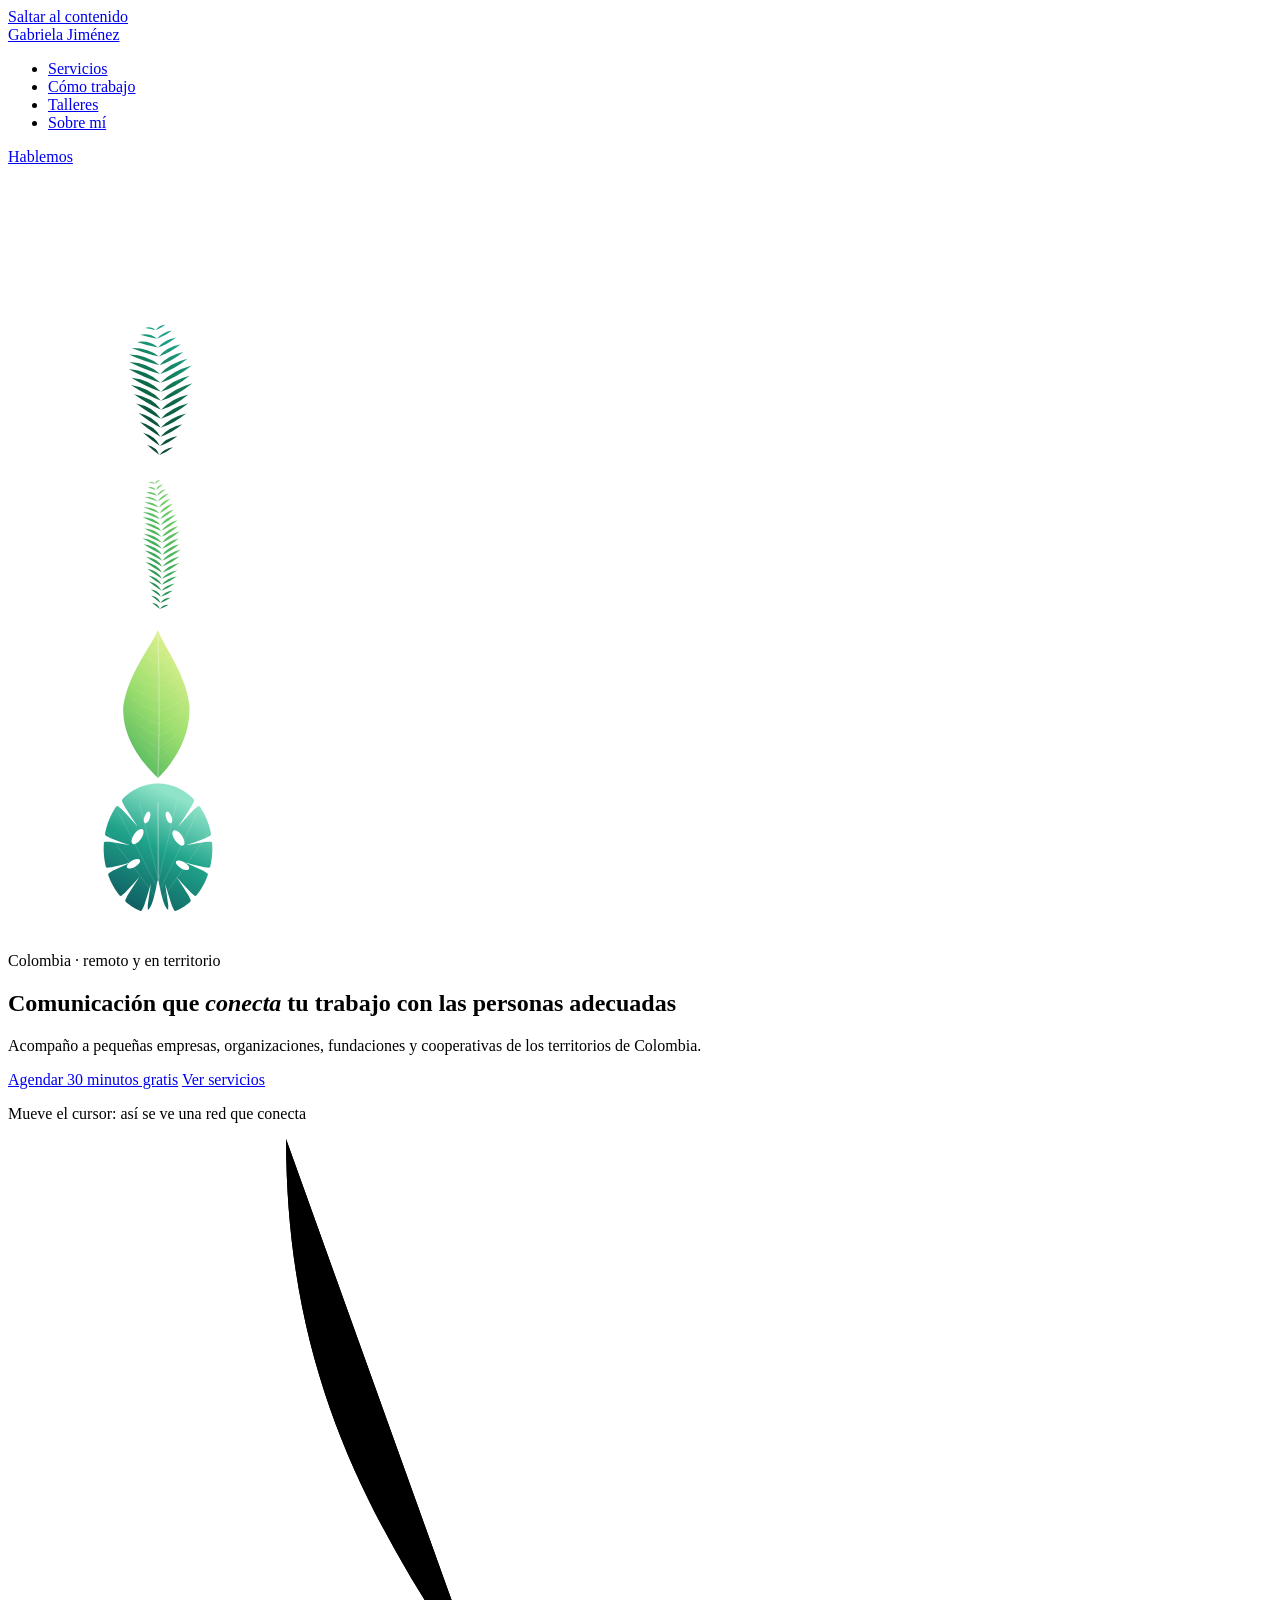
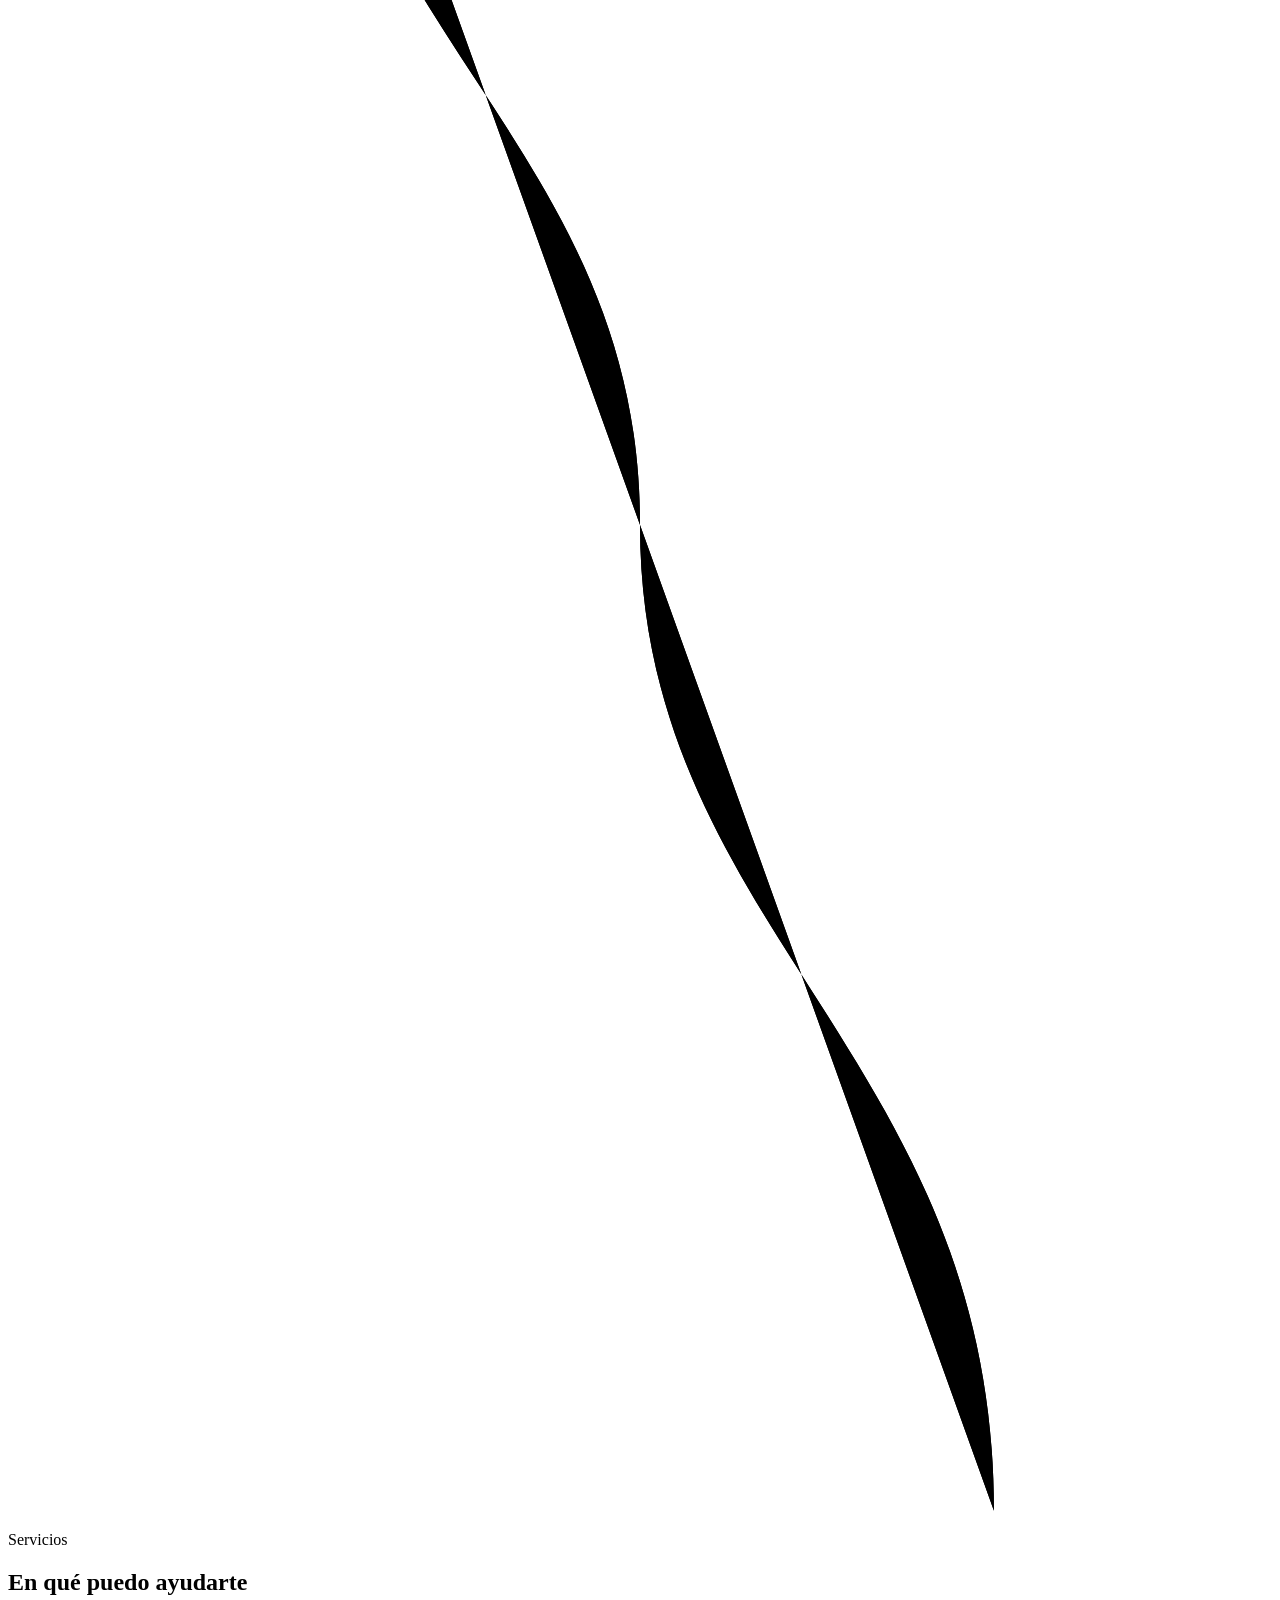
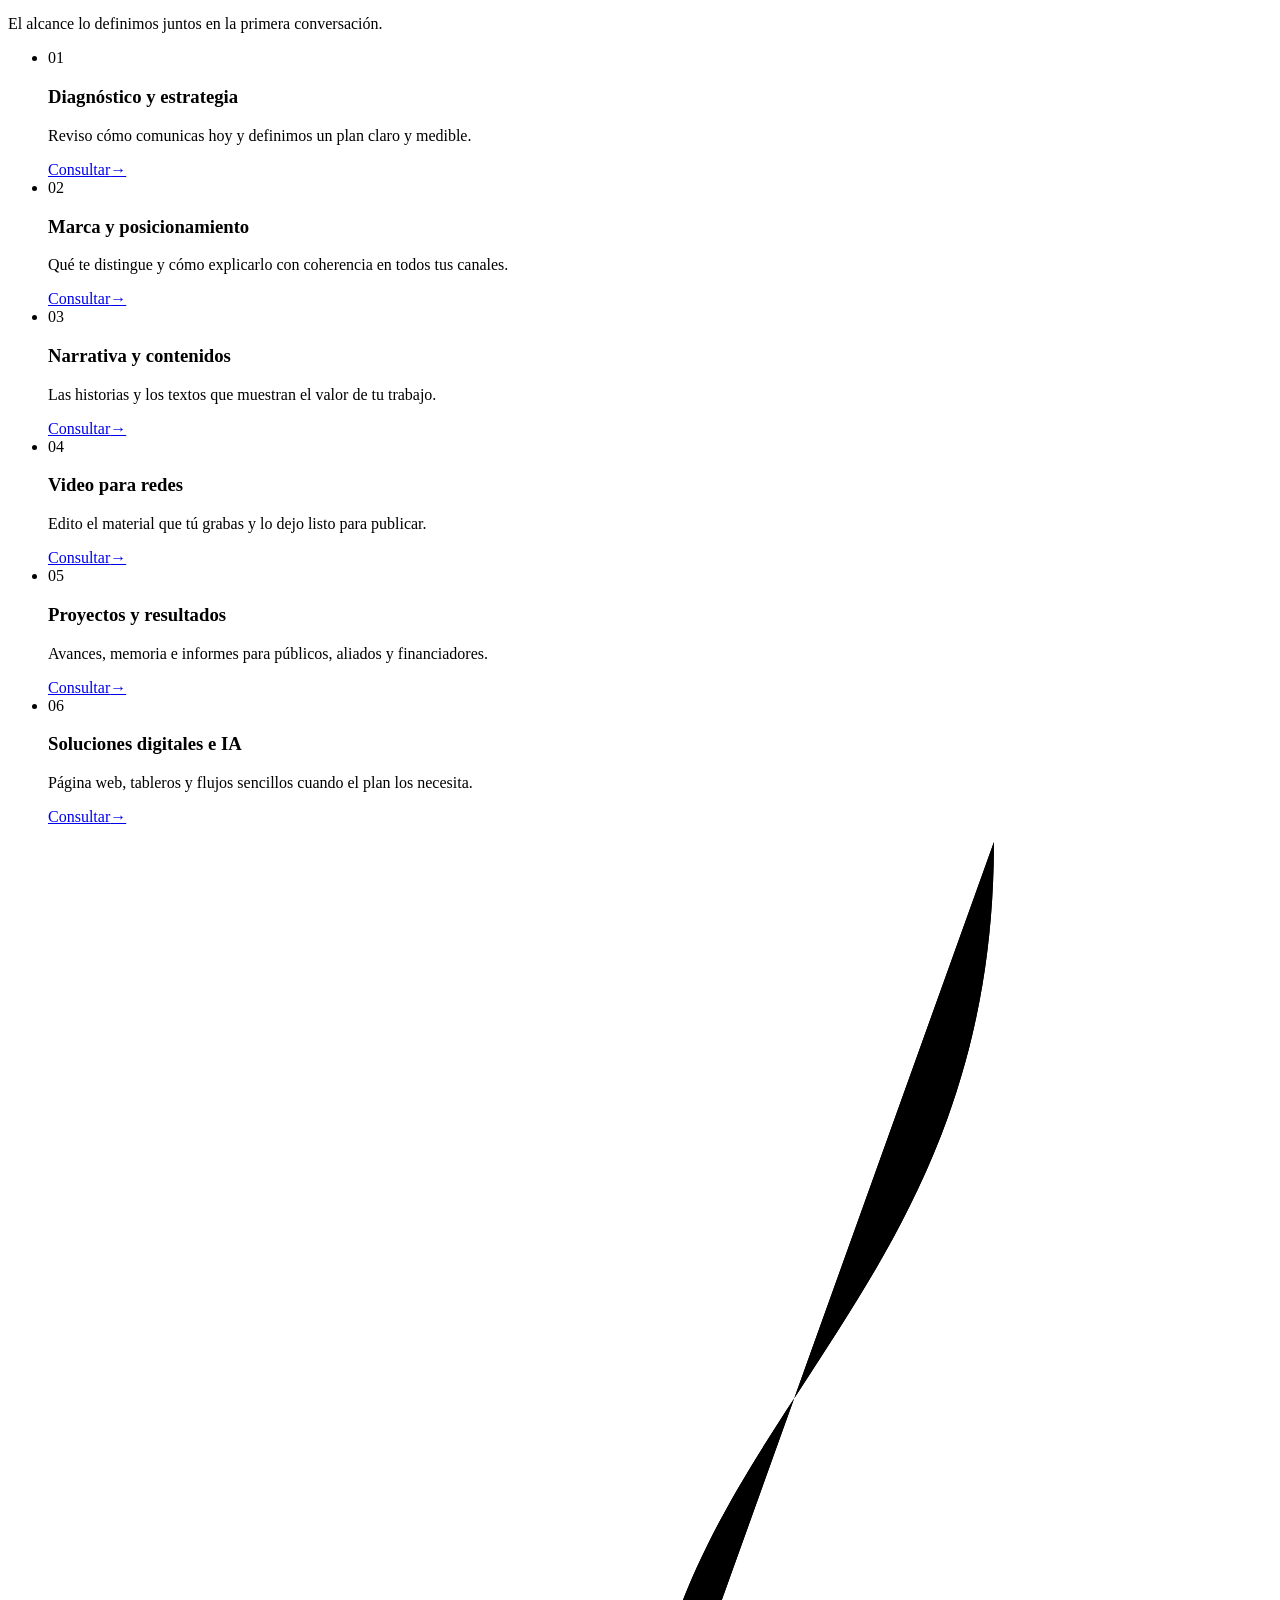
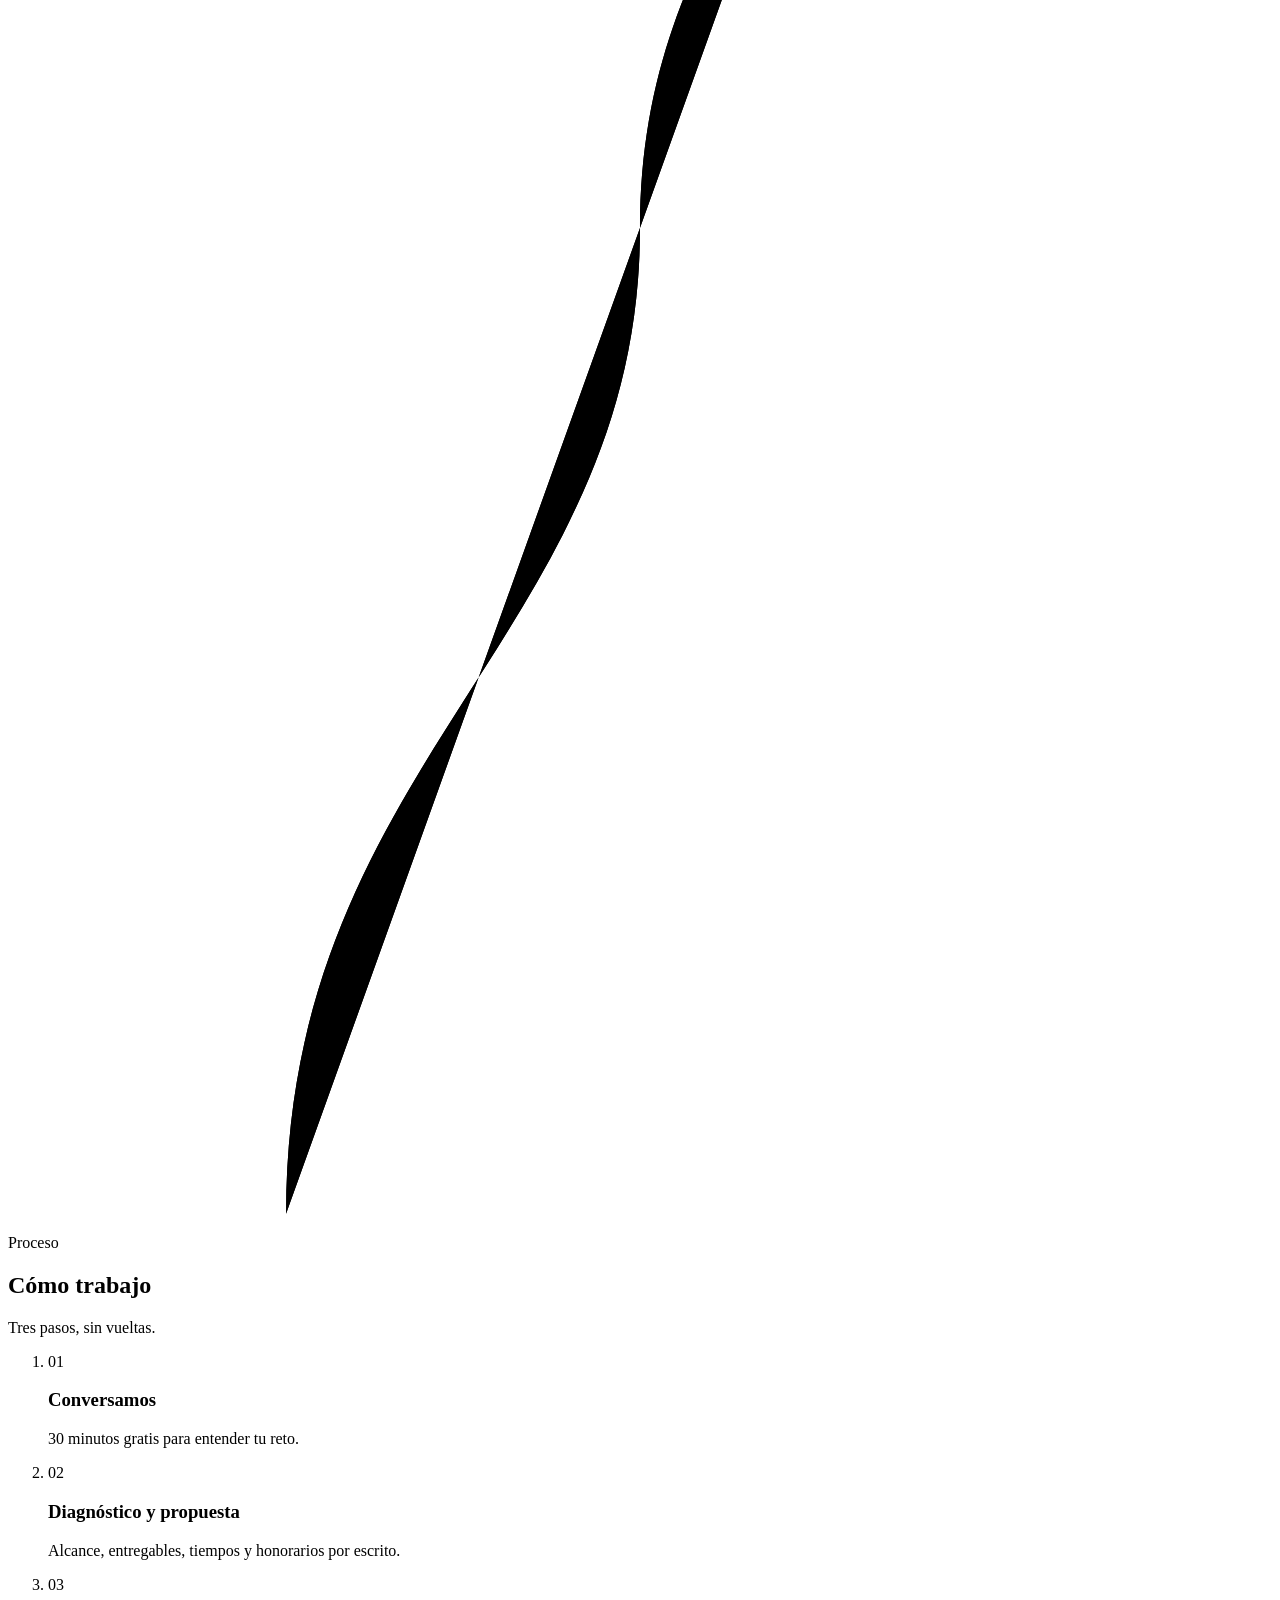
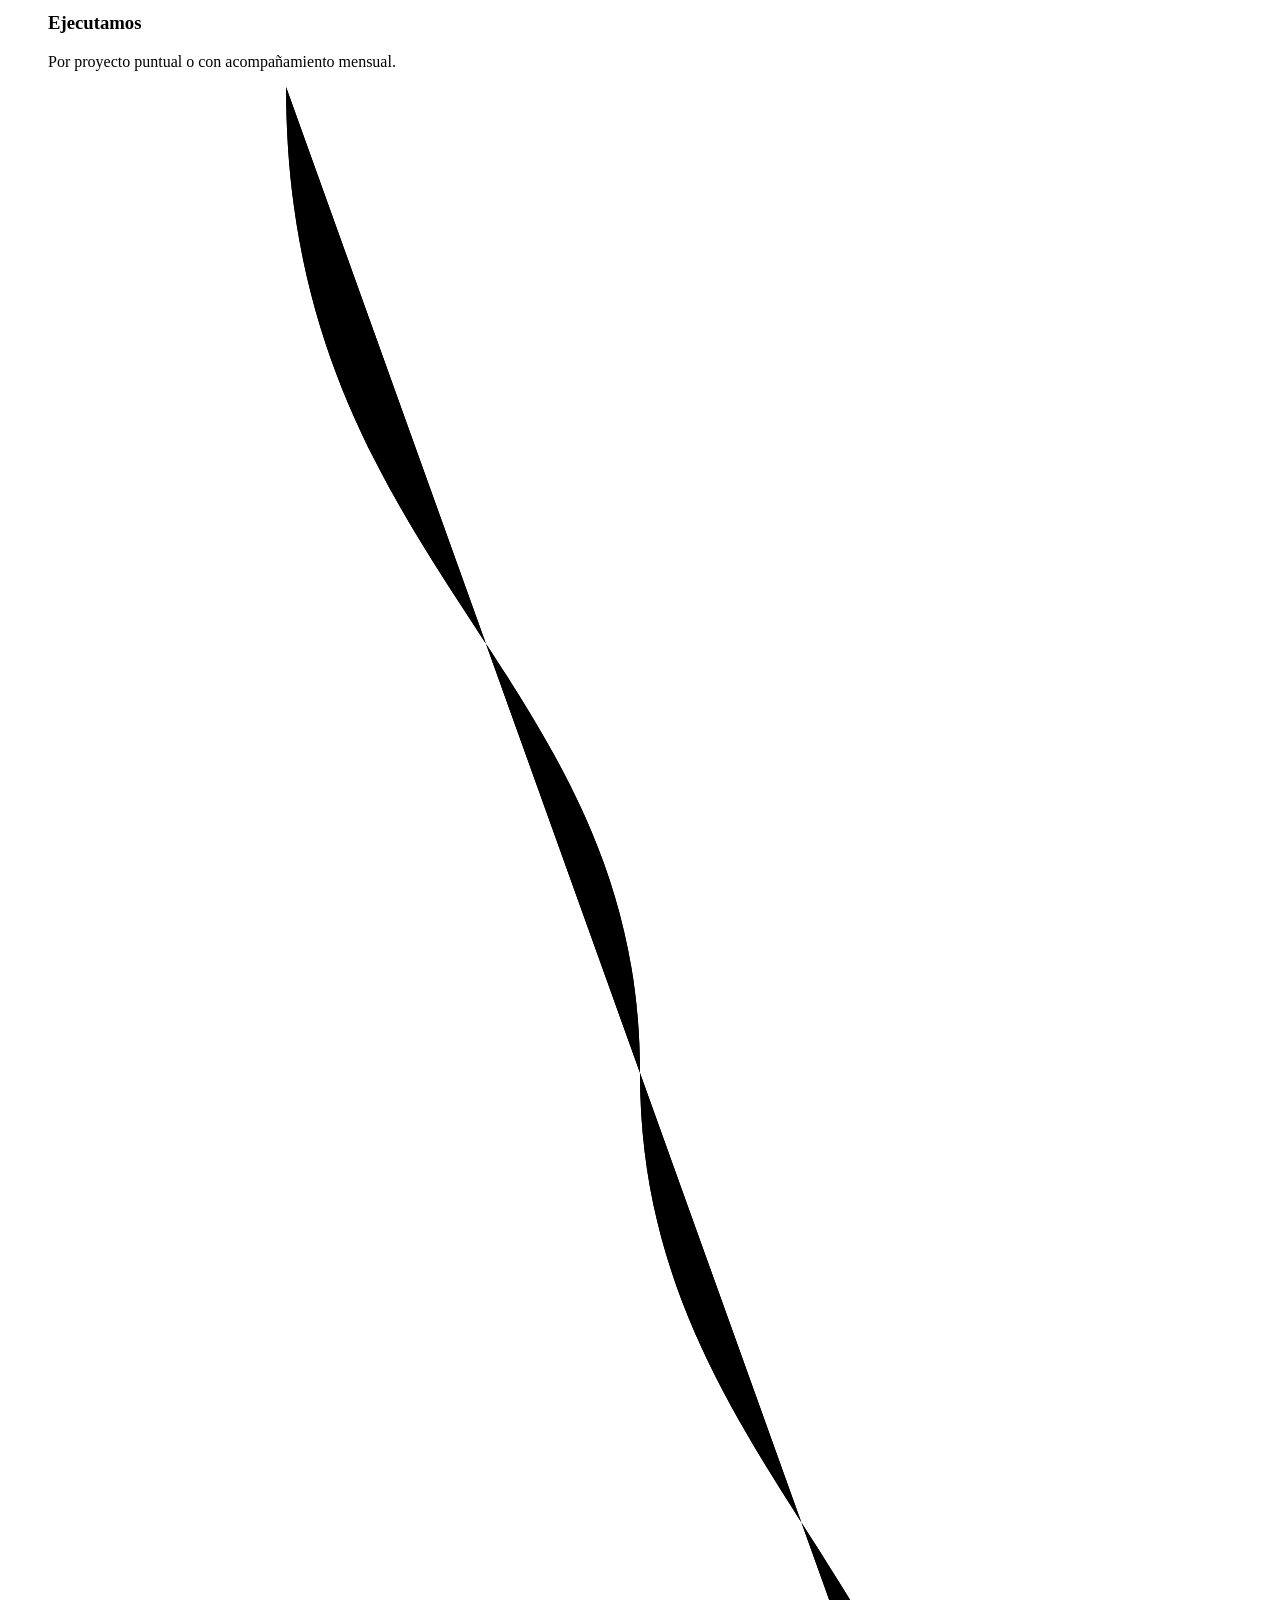
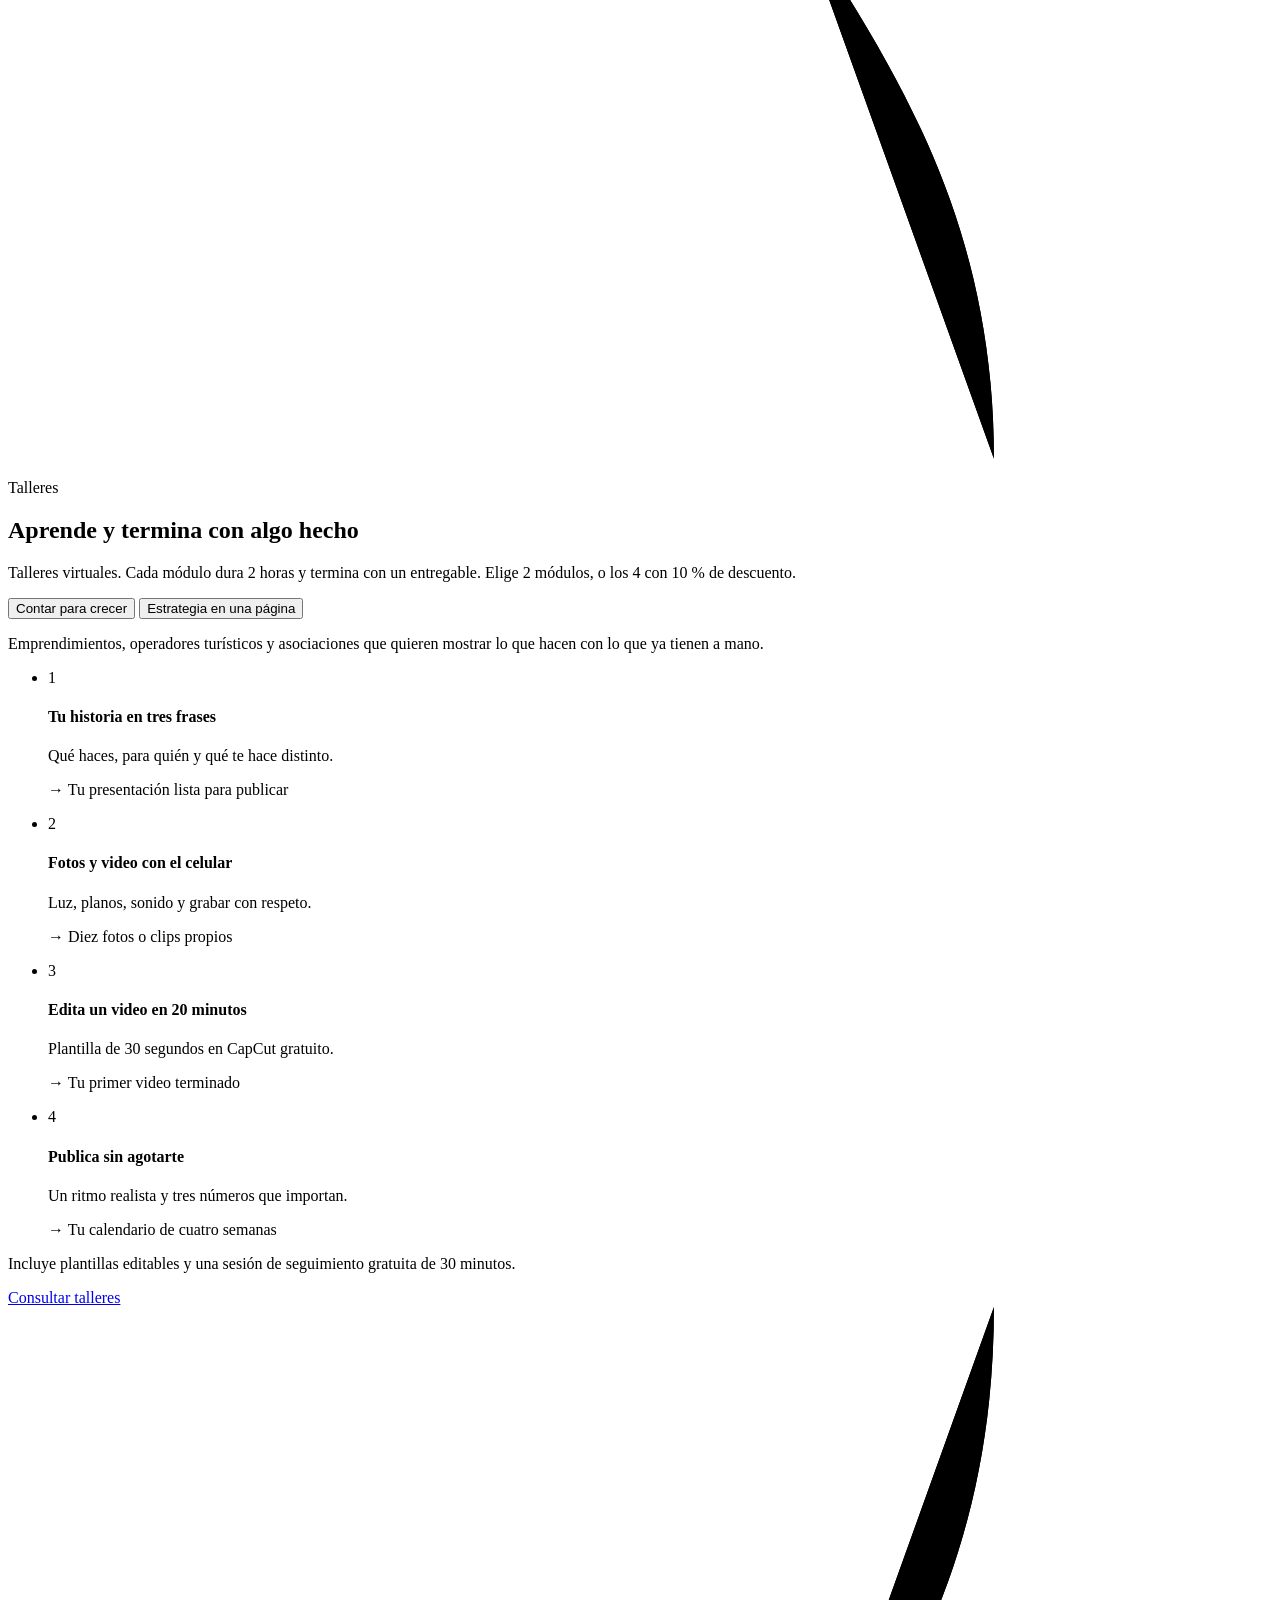
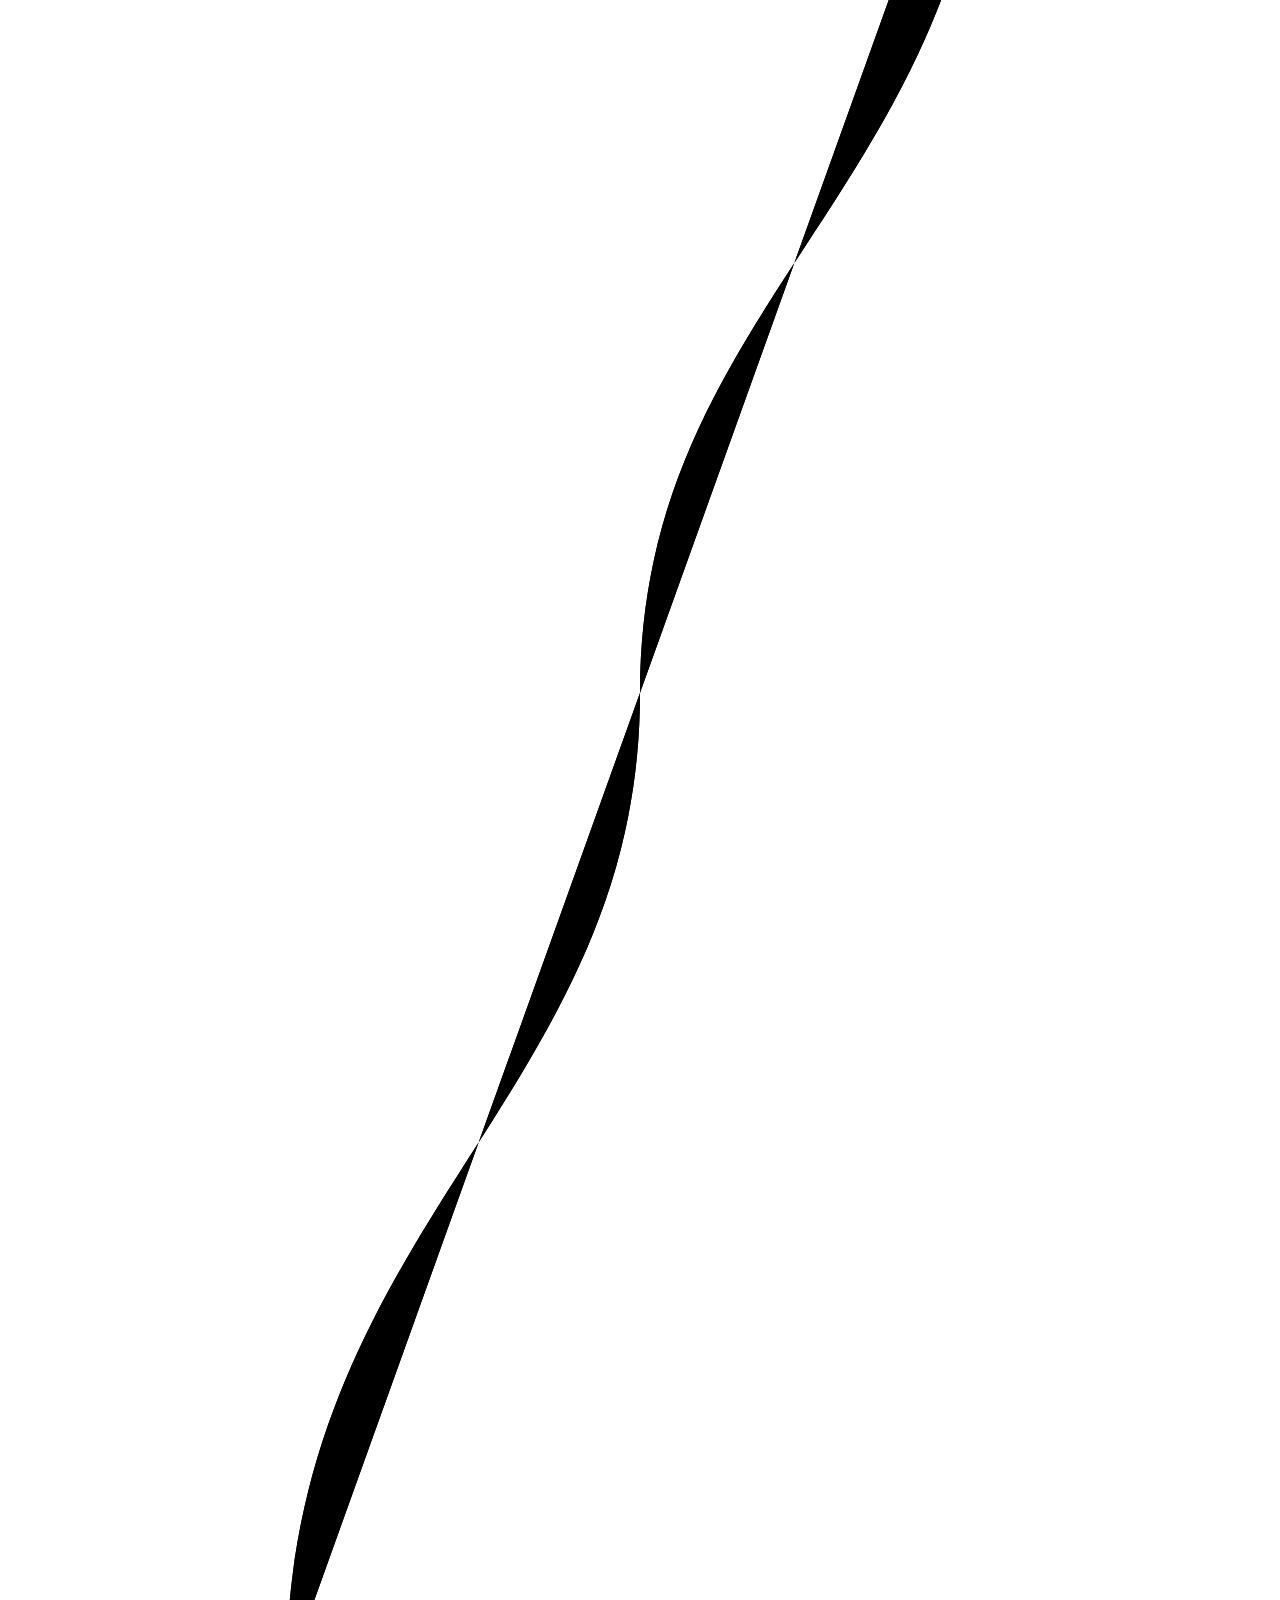
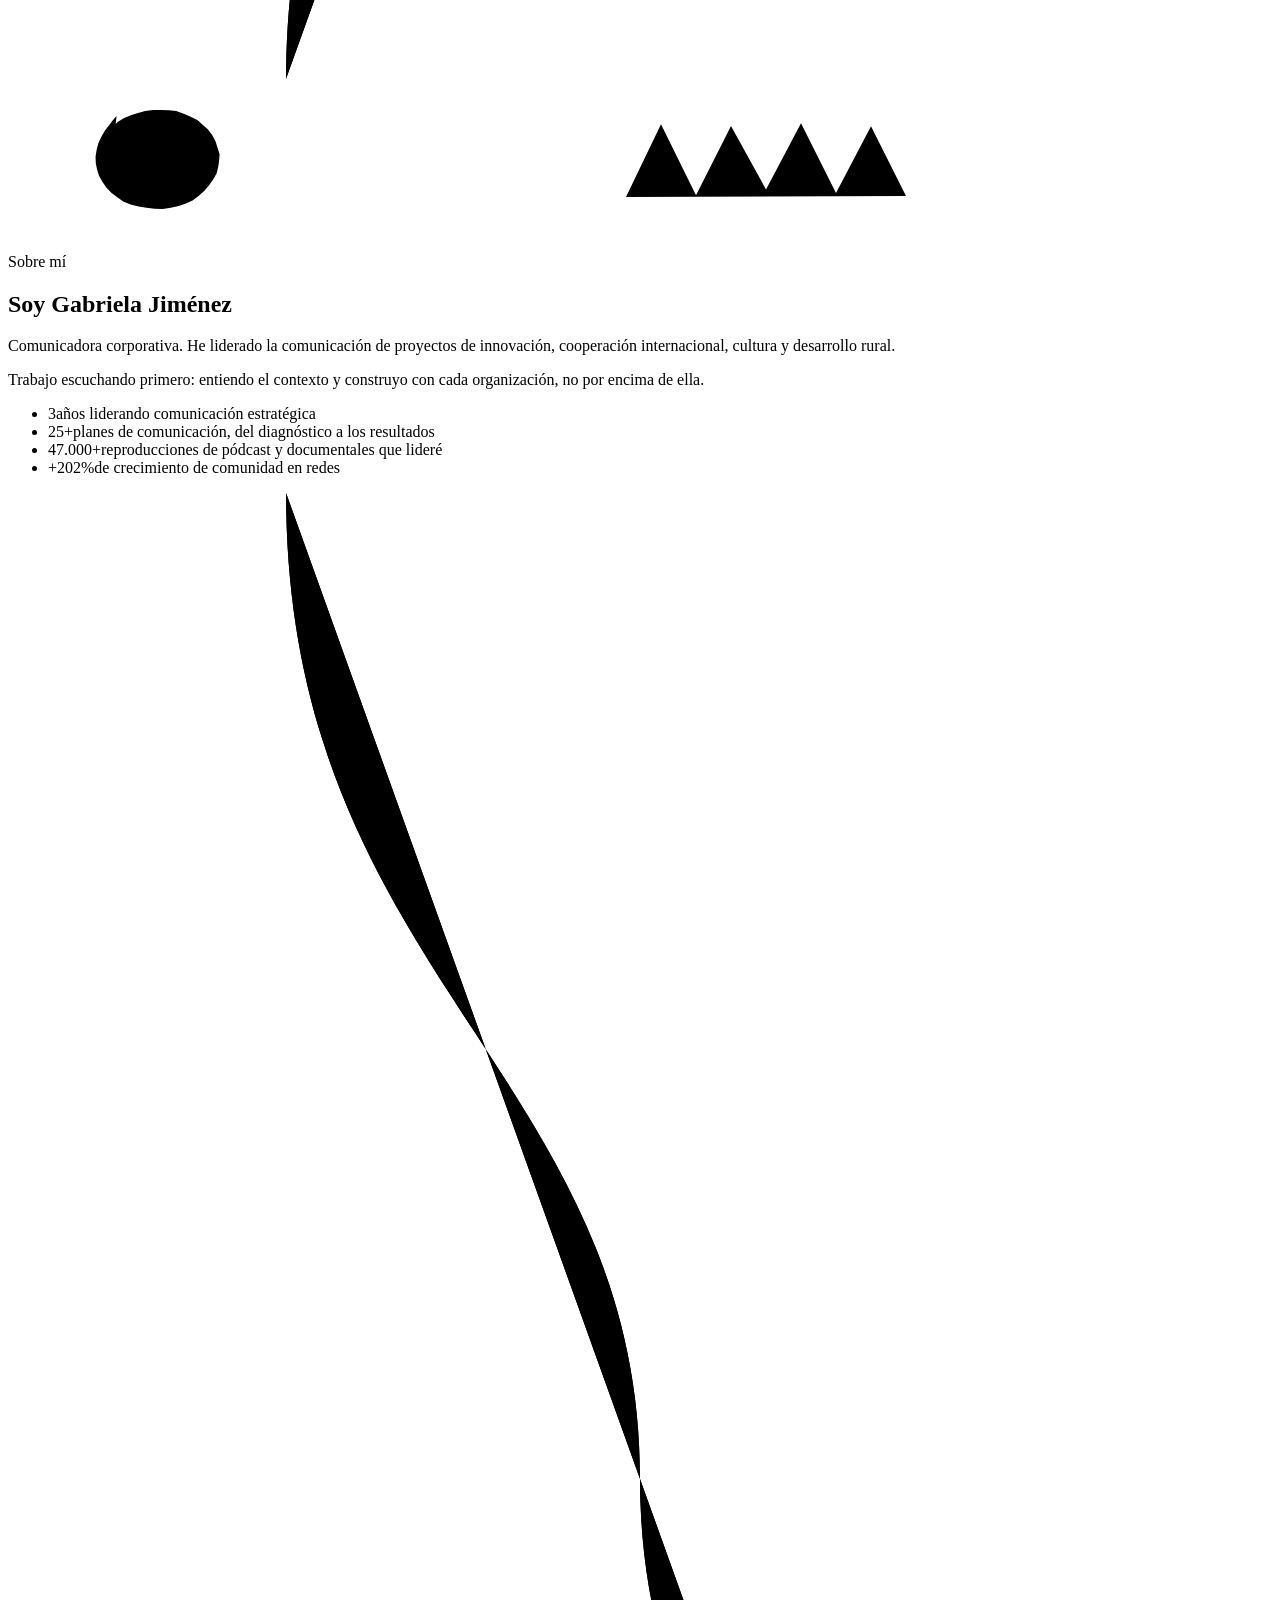
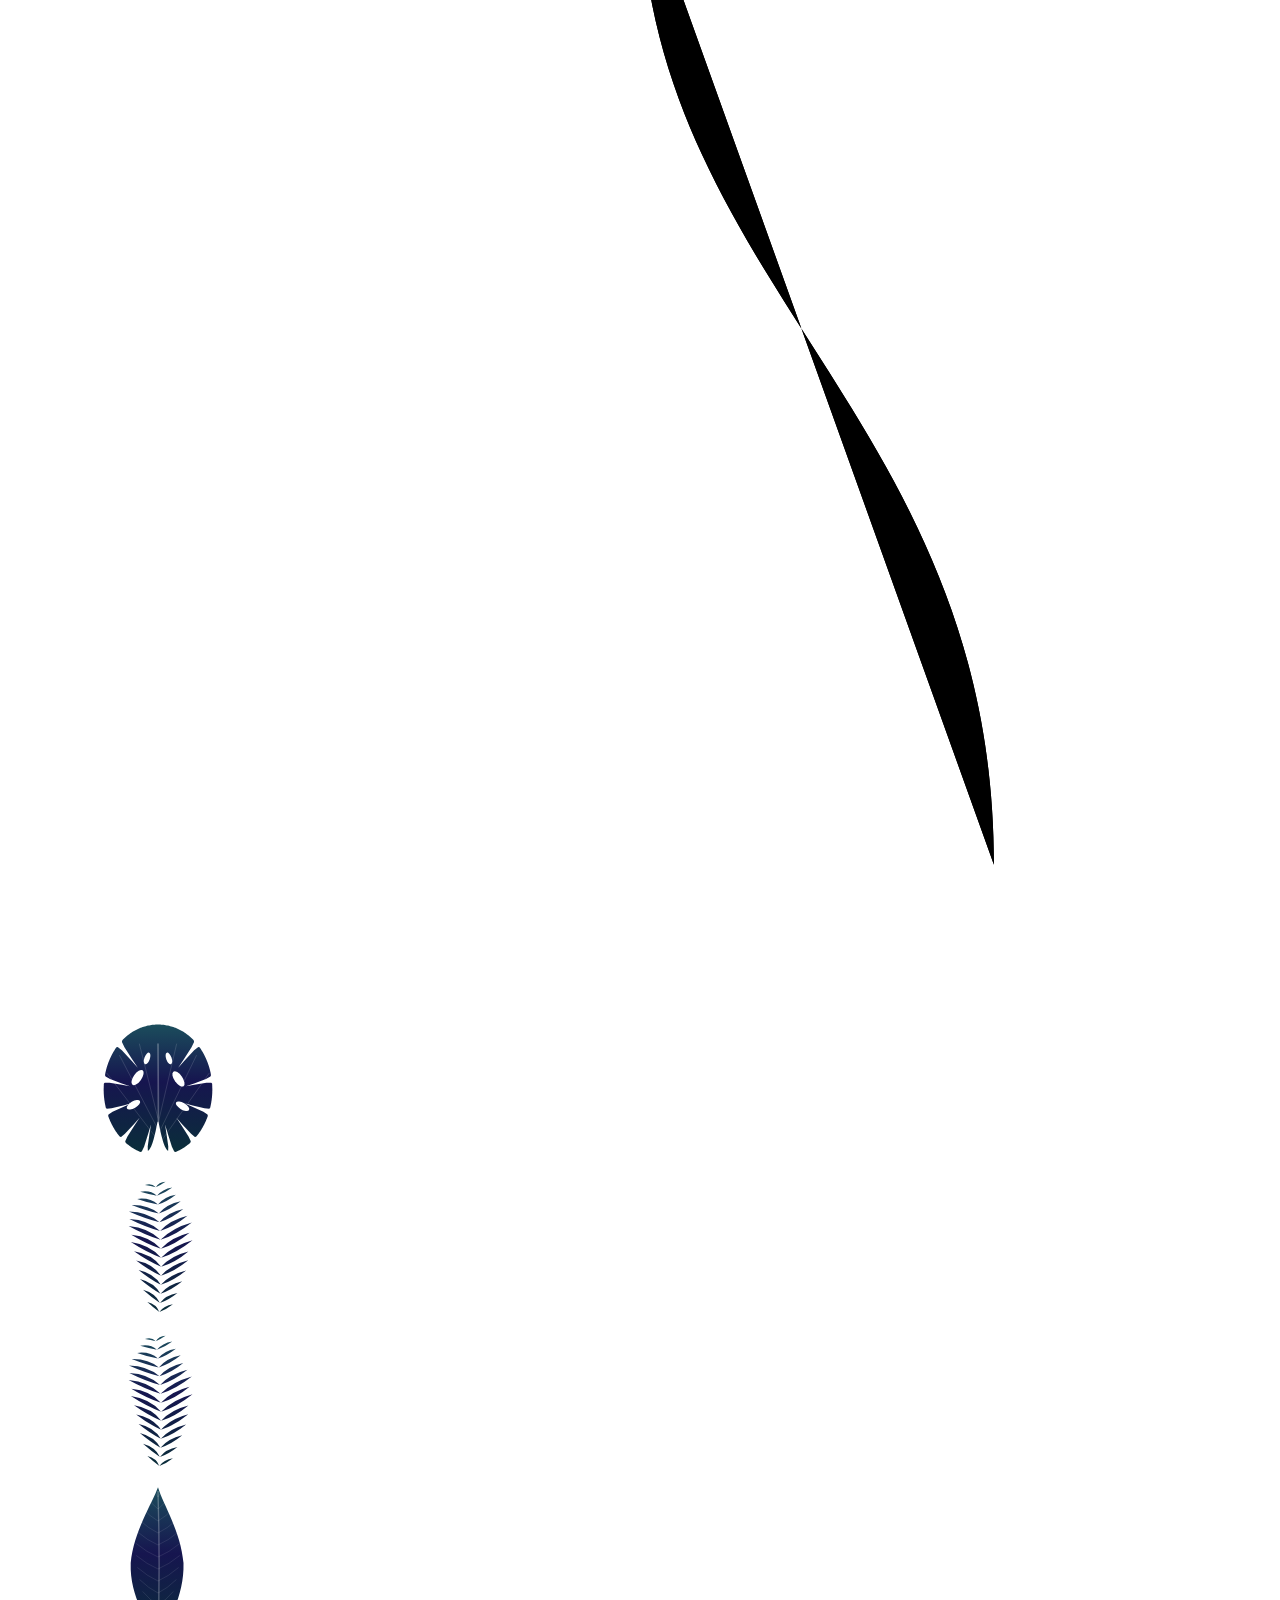
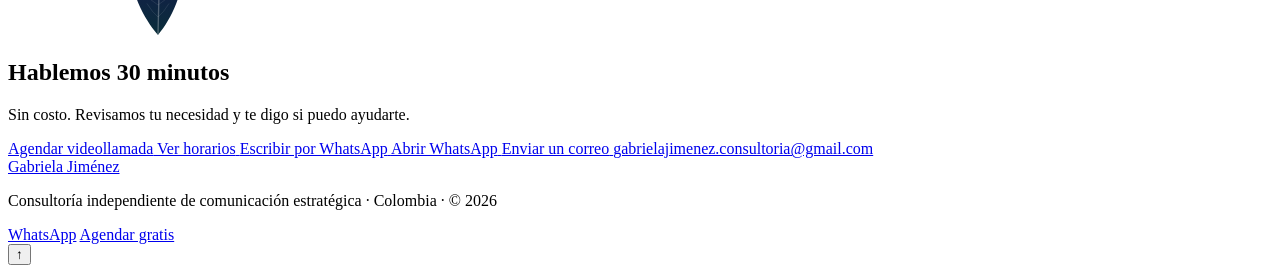
==== commit ecd580c6: "Landing: red viva, hilo entre secciones y vuelven los talleres La página se arma ahora con la gráfic" ====
--- a/site/index.html
+++ b/site/index.html
@@ -4,7 +4,7 @@
 <meta charset="utf-8">
 <meta name="viewport" content="width=device-width, initial-scale=1, viewport-fit=cover">
 <title>Comunicación estratégica para organizaciones de Colombia | Gabriela Jiménez</title>
-<meta name="description" content="Consultoría de comunicación para pequeñas empresas, organizaciones, fundaciones y cooperativas de los territorios de Colombia. Diagnóstico, estrategia, narrativa, video y comunicación de proyectos. Primera conversación gratuita de 30 minutos.">
+<meta name="description" content="Consultoría de comunicación para pequeñas empresas, organizaciones, fundaciones y cooperativas de los territorios de Colombia. Diagnóstico, estrategia, narrativa, video, proyectos y talleres prácticos. Primera conversación gratuita de 30 minutos.">
 <link rel="canonical" href="https://gabrielajimenez-consultoria.pages.dev/">
 <meta name="theme-color" content="#F4F6F3">
 <meta name="robots" content="index, follow">
@@ -23,11 +23,11 @@
 <link rel="apple-touch-icon" href="/apple-touch-icon.png">
 <link rel="preconnect" href="https://fonts.googleapis.com">
 <link rel="preconnect" href="https://fonts.gstatic.com" crossorigin>
-<link rel="stylesheet" href="https://fonts.googleapis.com/css2?family=Outfit:wght@300;400;500&amp;display=swap">
-<link rel="stylesheet" href="/assets/styles.css?v=20261028b">
+<link rel="stylesheet" href="https://fonts.googleapis.com/css2?family=Outfit:wght@200;300;400;500&amp;display=swap">
+<link rel="stylesheet" href="/assets/styles.css?v=20261028c">
 <!-- Google Analytics 4 -->
 <script async src="https://www.googletagmanager.com/gtag/js?id=G-D3C7HSLH9T"></script>
-<script src="/assets/main.js?v=20261028b" defer></script>
+<script src="/assets/main.js?v=20261028c" defer></script>
 <!-- Cloudflare Web Analytics (sin cookies, sin datos personales) -->
 <script defer src="https://static.cloudflareinsights.com/beacon.min.js" data-cf-beacon='{"token": "8e3493f7ea244f278128128fefcb5674"}'></script>
 <script type="application/ld+json">
@@ -53,7 +53,8 @@
       { "@type": "Offer", "itemOffered": { "@type": "Service", "name": "Narrativa y contenidos" } },
       { "@type": "Offer", "itemOffered": { "@type": "Service", "name": "Edición de video para redes" } },
       { "@type": "Offer", "itemOffered": { "@type": "Service", "name": "Comunicación de proyectos y resultados" } },
-      { "@type": "Offer", "itemOffered": { "@type": "Service", "name": "Soluciones digitales e inteligencia artificial" } }
+      { "@type": "Offer", "itemOffered": { "@type": "Service", "name": "Soluciones digitales e inteligencia artificial" } },
+      { "@type": "Offer", "itemOffered": { "@type": "Service", "name": "Talleres prácticos de comunicación" } }
     ]
   }
 }
@@ -80,185 +81,341 @@
       <ul class="nav__enlaces">
         <li><a href="#servicios">Servicios</a></li>
         <li><a href="#proceso">Cómo trabajo</a></li>
+        <li><a href="#talleres">Talleres</a></li>
         <li><a href="#sobre-mi">Sobre mí</a></li>
       </ul>
+      <span class="nav__marcador" aria-hidden="true"></span>
     </nav>
-    <a class="btn btn--oscuro btn--chico" href="https://calendar.app.google/MA7J7cr6MwokBeuJ8" target="_blank" rel="noopener" data-agenda data-evento="agenda-cabecera">Hablemos</a>
+    <a class="btn btn--oscuro btn--chico iman" href="https://calendar.app.google/MA7J7cr6MwokBeuJ8" target="_blank" rel="noopener" data-agenda data-evento="agenda-cabecera" data-iman>Hablemos</a>
   </div>
 </header>
 
 <main id="contenido">
 
-<!-- 1. PORTADA -->
+<!-- 1. PORTADA: la red viva -->
 <section class="hero" aria-labelledby="hero-titulo">
   <div class="hero__fondo" aria-hidden="true">
-    <div class="hero__aura"></div>
-    <div class="capa capa--hojas" style="--fx:-26; --fy:-14">
-<div class="hoja hoja--c1" style="--x:-3;--y:24;--w:14;--rot:38deg;--ar:3/5;--r:url(#g-selva)"><div class="hoja__giro"><svg class="hoja__svg"><use href="#hoja-palma" width="100%" height="100%"/></svg></div></div>
-<div class="hoja hoja--c1" style="--x:103;--y:18;--w:15;--rot:-42deg;--ar:3/5;--r:url(#g-brote)"><div class="hoja__giro"><svg class="hoja__svg"><use href="#hoja-helecho" width="100%" height="100%"/></svg></div></div>
-<div class="hoja hoja--c2" style="--x:-2;--y:86;--w:12;--rot:-24deg;--ar:10/11;--r:url(#g-luz)"><div class="hoja__giro"><svg class="hoja__svg"><use href="#hoja-ancha" width="100%" height="100%"/></svg></div></div>
-<div class="hoja hoja--c2" style="--x:101;--y:88;--w:13;--rot:28deg;--ar:10/11;--r:url(#g-agua)"><div class="hoja__giro"><svg class="hoja__svg"><use href="#hoja-monstera" width="100%" height="100%"/></svg></div></div>
-    </div>
-    <canvas class="polen" data-polen></canvas>
-  </div>
-
-  <div class="envoltura hero__rejilla">
-    <div class="hero__texto">
-      <p class="etiqueta entra entra--1"><span class="etiqueta__pin" aria-hidden="true"></span>Colombia · remoto y en territorio</p>
-      <h1 id="hero-titulo" class="titulo-1 entra entra--2">Comunicación que hace visible tu trabajo</h1>
-      <p class="hero__bajada entra entra--3">Acompaño a pequeñas empresas, organizaciones, fundaciones y cooperativas de los territorios de Colombia.</p>
-      <div class="hero__acciones entra entra--4">
-        <a class="btn btn--oscuro" href="https://calendar.app.google/MA7J7cr6MwokBeuJ8" target="_blank" rel="noopener" data-agenda data-evento="agenda-hero">Agendar 30 minutos gratis</a>
-        <a class="btn btn--borde" href="#servicios">Ver servicios</a>
-      </div>
-    </div>
-
-    <div class="hero__fotos entra entra--4" data-fotos-hero>
-      <figure class="ventana ventana--uno" style="--rot:-3deg;--lado:-1"><img src="/assets/fotos/gua-mavecure-rio-900.webp" srcset="/assets/fotos/gua-mavecure-rio-600.webp 600w, /assets/fotos/gua-mavecure-rio-900.webp 900w, /assets/fotos/gua-mavecure-rio-1400.webp 1400w" sizes="(max-width: 640px) 31vw, (max-width: 860px) 60vw, 30vw" alt="Cerros de piedra sobre el río, en el Guainía" decoding="async" fetchpriority="high"></figure>
-      <figure class="ventana ventana--dos" style="--rot:4deg;--lado:1"><img src="/assets/fotos/ama-raices-ceiba-900.webp" srcset="/assets/fotos/ama-raices-ceiba-600.webp 600w, /assets/fotos/ama-raices-ceiba-900.webp 900w" sizes="(max-width: 640px) 31vw, (max-width: 860px) 40vw, 20vw" alt="Raíces de un árbol gigante en el Amazonas" decoding="async" fetchpriority="high"></figure>
-      <figure class="ventana ventana--tres" style="--rot:-2deg;--lado:-1"><img src="/assets/fotos/ama-victoria-900.webp" srcset="/assets/fotos/ama-victoria-600.webp 600w, /assets/fotos/ama-victoria-900.webp 900w" sizes="(max-width: 640px) 31vw, (max-width: 860px) 36vw, 18vw" alt="Victorias regias abiertas sobre el agua" loading="lazy" decoding="async"></figure>
-    </div>
-  </div>
-</section>
+    <div class="malla" data-malla>
+      <span class="malla__mancha malla__mancha--1"></span>
+      <span class="malla__mancha malla__mancha--2"></span>
+      <span class="malla__mancha malla__mancha--3"></span>
+    </div>
+    <canvas class="red" data-red></canvas>
+    <div class="capa capa--hojas" style="--fx:-22; --fy:-12">
+<div class="hoja hoja--c1" style="--x:-4;--y:22;--w:15;--rot:40deg;--ar:3/5;--r:url(#g-selva)"><div class="hoja__giro"><svg class="hoja__svg"><use href="#hoja-palma" width="100%" height="100%"/></svg></div></div>
+<div class="hoja hoja--c1" style="--x:104;--y:16;--w:16;--rot:-44deg;--ar:3/5;--r:url(#g-brote)"><div class="hoja__giro"><svg class="hoja__svg"><use href="#hoja-helecho" width="100%" height="100%"/></svg></div></div>
+<div class="hoja hoja--c2" style="--x:-3;--y:88;--w:12;--rot:-22deg;--ar:10/11;--r:url(#g-luz)"><div class="hoja__giro"><svg class="hoja__svg"><use href="#hoja-ancha" width="100%" height="100%"/></svg></div></div>
+<div class="hoja hoja--c2" style="--x:102;--y:90;--w:13;--rot:26deg;--ar:10/11;--r:url(#g-agua)"><div class="hoja__giro"><svg class="hoja__svg"><use href="#hoja-monstera" width="100%" height="100%"/></svg></div></div>
+    </div>
+    <div class="hero__aura anim-respira"></div>
+  </div>
+
+  <div class="envoltura hero__contenido">
+    <p class="etiqueta entra entra--1"><span class="etiqueta__pin" aria-hidden="true"></span>Colombia · remoto y en territorio</p>
+    <h1 id="hero-titulo" class="titulo-1 entra entra--2">Comunicación que <em>conecta</em> tu trabajo con las personas adecuadas</h1>
+    <p class="hero__bajada entra entra--3">Acompaño a pequeñas empresas, organizaciones, fundaciones y cooperativas de los territorios de Colombia.</p>
+    <div class="hero__acciones entra entra--4">
+      <a class="btn btn--oscuro iman" href="https://calendar.app.google/MA7J7cr6MwokBeuJ8" target="_blank" rel="noopener" data-agenda data-evento="agenda-hero" data-iman>Agendar 30 minutos gratis</a>
+      <a class="btn btn--borde iman" href="#servicios" data-iman>Ver servicios</a>
+    </div>
+    <p class="hero__pie entra entra--4" aria-hidden="true">Mueve el cursor: así se ve una red que conecta</p>
+  </div>
+</section>
+
+<div class="conector" aria-hidden="true" data-conector>
+  <svg viewBox="0 0 100 156" preserveAspectRatio="none" focusable="false">
+    <path class="conector__linea" d="M22 0 C22 38 50 46 50 78 C50 110 78 120 78 156" vector-effect="non-scaling-stroke"/>
+    <path class="conector__luz" d="M22 0 C22 38 50 46 50 78 C50 110 78 120 78 156" vector-effect="non-scaling-stroke"/>
+  </svg>
+  <span class="conector__nodo"></span>
+</div>
 
 <!-- 2. SERVICIOS -->
 <section class="seccion servicios" id="servicios" aria-labelledby="servicios-titulo">
   <div class="envoltura">
-    <div class="seccion__cabeza">
+    <div class="seccion__cabeza revela">
+      <p class="seccion__eco" aria-hidden="true">Servicios</p>
       <h2 id="servicios-titulo" class="titulo-2">En qué puedo ayudarte</h2>
       <p class="seccion__bajada">El alcance lo definimos juntos en la primera conversación.</p>
     </div>
-    <ul class="servicios__rejilla">
-        <li class="servicio reflejo" style="--acento: var(--c1)">
-          <span class="servicio__marca" aria-hidden="true"></span>
-          <h3 class="servicio__titulo">Diagnóstico y estrategia</h3>
-          <p class="servicio__texto">Reviso cómo comunicas hoy y definimos un plan claro y medible.</p>
-          <a class="servicio__enlace" href="https://wa.me/573237160686?text=Hola%20Gabriela%2C%20me%20interesa%3A%20Diagn%C3%B3stico%20y%20estrategia" target="_blank" rel="noopener" data-evento="whatsapp-servicio">Consultar<span aria-hidden="true">→</span></a>
-        </li>
-        <li class="servicio reflejo" style="--acento: var(--c2)">
-          <span class="servicio__marca" aria-hidden="true"></span>
-          <h3 class="servicio__titulo">Marca y posicionamiento</h3>
-          <p class="servicio__texto">Qué te distingue y cómo explicarlo con coherencia en todos tus canales.</p>
-          <a class="servicio__enlace" href="https://wa.me/573237160686?text=Hola%20Gabriela%2C%20me%20interesa%3A%20Marca%20y%20posicionamiento" target="_blank" rel="noopener" data-evento="whatsapp-servicio">Consultar<span aria-hidden="true">→</span></a>
-        </li>
-        <li class="servicio reflejo" style="--acento: var(--c3)">
-          <span class="servicio__marca" aria-hidden="true"></span>
-          <h3 class="servicio__titulo">Narrativa y contenidos</h3>
-          <p class="servicio__texto">Las historias y los textos que muestran el valor de tu trabajo.</p>
-          <a class="servicio__enlace" href="https://wa.me/573237160686?text=Hola%20Gabriela%2C%20me%20interesa%3A%20Narrativa%20y%20contenidos" target="_blank" rel="noopener" data-evento="whatsapp-servicio">Consultar<span aria-hidden="true">→</span></a>
-        </li>
-        <li class="servicio reflejo" style="--acento: var(--c4)">
-          <span class="servicio__marca" aria-hidden="true"></span>
-          <h3 class="servicio__titulo">Video para redes</h3>
-          <p class="servicio__texto">Edito el material que tú grabas y lo dejo listo para publicar.</p>
-          <a class="servicio__enlace" href="https://wa.me/573237160686?text=Hola%20Gabriela%2C%20me%20interesa%3A%20Video%20para%20redes" target="_blank" rel="noopener" data-evento="whatsapp-servicio">Consultar<span aria-hidden="true">→</span></a>
-        </li>
-        <li class="servicio reflejo" style="--acento: var(--c1)">
-          <span class="servicio__marca" aria-hidden="true"></span>
-          <h3 class="servicio__titulo">Proyectos y resultados</h3>
-          <p class="servicio__texto">Avances, memoria e informes para públicos, aliados y financiadores.</p>
-          <a class="servicio__enlace" href="https://wa.me/573237160686?text=Hola%20Gabriela%2C%20me%20interesa%3A%20Proyectos%20y%20resultados" target="_blank" rel="noopener" data-evento="whatsapp-servicio">Consultar<span aria-hidden="true">→</span></a>
-        </li>
-        <li class="servicio reflejo" style="--acento: var(--c2)">
-          <span class="servicio__marca" aria-hidden="true"></span>
-          <h3 class="servicio__titulo">Soluciones digitales e IA</h3>
-          <p class="servicio__texto">Página web, tableros y flujos sencillos cuando el plan los necesita.</p>
-          <a class="servicio__enlace" href="https://wa.me/573237160686?text=Hola%20Gabriela%2C%20me%20interesa%3A%20Soluciones%20digitales" target="_blank" rel="noopener" data-evento="whatsapp-servicio">Consultar<span aria-hidden="true">→</span></a>
+    <ul class="rejilla-conectada revela" data-rejilla>
+        <li class="tarjeta tarjeta--servicio" data-tilt style="--i:0">
+          <span class="tarjeta__borde" aria-hidden="true"></span>
+          <span class="tarjeta__brillo" aria-hidden="true"></span>
+          <div class="tarjeta__cuerpo">
+            <span class="tarjeta__numero" aria-hidden="true">01</span>
+            <h3 class="tarjeta__titulo">Diagnóstico y estrategia</h3>
+            <p class="tarjeta__texto">Reviso cómo comunicas hoy y definimos un plan claro y medible.</p>
+            <a class="tarjeta__enlace" href="https://wa.me/573237160686?text=Hola%20Gabriela%2C%20me%20interesa%3A%20Diagn%C3%B3stico%20y%20estrategia" target="_blank" rel="noopener" data-evento="whatsapp-servicio">Consultar<span aria-hidden="true">→</span></a>
+          </div>
+        </li>
+        <li class="tarjeta tarjeta--servicio" data-tilt style="--i:1">
+          <span class="tarjeta__borde" aria-hidden="true"></span>
+          <span class="tarjeta__brillo" aria-hidden="true"></span>
+          <div class="tarjeta__cuerpo">
+            <span class="tarjeta__numero" aria-hidden="true">02</span>
+            <h3 class="tarjeta__titulo">Marca y posicionamiento</h3>
+            <p class="tarjeta__texto">Qué te distingue y cómo explicarlo con coherencia en todos tus canales.</p>
+            <a class="tarjeta__enlace" href="https://wa.me/573237160686?text=Hola%20Gabriela%2C%20me%20interesa%3A%20Marca%20y%20posicionamiento" target="_blank" rel="noopener" data-evento="whatsapp-servicio">Consultar<span aria-hidden="true">→</span></a>
+          </div>
+        </li>
+        <li class="tarjeta tarjeta--servicio" data-tilt style="--i:2">
+          <span class="tarjeta__borde" aria-hidden="true"></span>
+          <span class="tarjeta__brillo" aria-hidden="true"></span>
+          <div class="tarjeta__cuerpo">
+            <span class="tarjeta__numero" aria-hidden="true">03</span>
+            <h3 class="tarjeta__titulo">Narrativa y contenidos</h3>
+            <p class="tarjeta__texto">Las historias y los textos que muestran el valor de tu trabajo.</p>
+            <a class="tarjeta__enlace" href="https://wa.me/573237160686?text=Hola%20Gabriela%2C%20me%20interesa%3A%20Narrativa%20y%20contenidos" target="_blank" rel="noopener" data-evento="whatsapp-servicio">Consultar<span aria-hidden="true">→</span></a>
+          </div>
+        </li>
+        <li class="tarjeta tarjeta--servicio" data-tilt style="--i:3">
+          <span class="tarjeta__borde" aria-hidden="true"></span>
+          <span class="tarjeta__brillo" aria-hidden="true"></span>
+          <div class="tarjeta__cuerpo">
+            <span class="tarjeta__numero" aria-hidden="true">04</span>
+            <h3 class="tarjeta__titulo">Video para redes</h3>
+            <p class="tarjeta__texto">Edito el material que tú grabas y lo dejo listo para publicar.</p>
+            <a class="tarjeta__enlace" href="https://wa.me/573237160686?text=Hola%20Gabriela%2C%20me%20interesa%3A%20Video%20para%20redes" target="_blank" rel="noopener" data-evento="whatsapp-servicio">Consultar<span aria-hidden="true">→</span></a>
+          </div>
+        </li>
+        <li class="tarjeta tarjeta--servicio" data-tilt style="--i:4">
+          <span class="tarjeta__borde" aria-hidden="true"></span>
+          <span class="tarjeta__brillo" aria-hidden="true"></span>
+          <div class="tarjeta__cuerpo">
+            <span class="tarjeta__numero" aria-hidden="true">05</span>
+            <h3 class="tarjeta__titulo">Proyectos y resultados</h3>
+            <p class="tarjeta__texto">Avances, memoria e informes para públicos, aliados y financiadores.</p>
+            <a class="tarjeta__enlace" href="https://wa.me/573237160686?text=Hola%20Gabriela%2C%20me%20interesa%3A%20Proyectos%20y%20resultados" target="_blank" rel="noopener" data-evento="whatsapp-servicio">Consultar<span aria-hidden="true">→</span></a>
+          </div>
+        </li>
+        <li class="tarjeta tarjeta--servicio" data-tilt style="--i:5">
+          <span class="tarjeta__borde" aria-hidden="true"></span>
+          <span class="tarjeta__brillo" aria-hidden="true"></span>
+          <div class="tarjeta__cuerpo">
+            <span class="tarjeta__numero" aria-hidden="true">06</span>
+            <h3 class="tarjeta__titulo">Soluciones digitales e IA</h3>
+            <p class="tarjeta__texto">Página web, tableros y flujos sencillos cuando el plan los necesita.</p>
+            <a class="tarjeta__enlace" href="https://wa.me/573237160686?text=Hola%20Gabriela%2C%20me%20interesa%3A%20Soluciones%20digitales%20e%20IA" target="_blank" rel="noopener" data-evento="whatsapp-servicio">Consultar<span aria-hidden="true">→</span></a>
+          </div>
         </li>
     </ul>
   </div>
 </section>
+
+<div class="conector" aria-hidden="true" data-conector>
+  <svg viewBox="0 0 100 156" preserveAspectRatio="none" focusable="false">
+    <path class="conector__linea" d="M78 0 C78 38 50 46 50 78 C50 110 22 120 22 156" vector-effect="non-scaling-stroke"/>
+    <path class="conector__luz" d="M78 0 C78 38 50 46 50 78 C50 110 22 120 22 156" vector-effect="non-scaling-stroke"/>
+  </svg>
+  <span class="conector__nodo"></span>
+</div>
 
 <!-- 3. CÓMO TRABAJO -->
 <section class="seccion proceso" id="proceso" aria-labelledby="proceso-titulo">
   <div class="envoltura">
-    <div class="seccion__cabeza">
+    <div class="seccion__cabeza revela">
+      <p class="seccion__eco" aria-hidden="true">Proceso</p>
       <h2 id="proceso-titulo" class="titulo-2">Cómo trabajo</h2>
       <p class="seccion__bajada">Tres pasos, sin vueltas.</p>
     </div>
-    <ol class="pasos">
-        <li class="paso">
-          <span class="paso__numero" aria-hidden="true">1</span>
+    <div class="proceso__hilo revela" data-proceso>
+      <span class="proceso__linea" aria-hidden="true"></span>
+      <ol class="pasos">
+        <li class="paso" style="--i:1">
+          <span class="paso__nodo" aria-hidden="true"></span>
+          <span class="paso__numero" aria-hidden="true">01</span>
           <h3 class="paso__titulo">Conversamos</h3>
           <p class="paso__texto">30 minutos gratis para entender tu reto.</p>
         </li>
-        <li class="paso">
-          <span class="paso__numero" aria-hidden="true">2</span>
+        <li class="paso" style="--i:2">
+          <span class="paso__nodo" aria-hidden="true"></span>
+          <span class="paso__numero" aria-hidden="true">02</span>
           <h3 class="paso__titulo">Diagnóstico y propuesta</h3>
           <p class="paso__texto">Alcance, entregables, tiempos y honorarios por escrito.</p>
         </li>
-        <li class="paso">
-          <span class="paso__numero" aria-hidden="true">3</span>
+        <li class="paso" style="--i:3">
+          <span class="paso__nodo" aria-hidden="true"></span>
+          <span class="paso__numero" aria-hidden="true">03</span>
           <h3 class="paso__titulo">Ejecutamos</h3>
           <p class="paso__texto">Por proyecto puntual o con acompañamiento mensual.</p>
         </li>
-    </ol>
-  </div>
-</section>
-
-<!-- 4. SOBRE MÍ Y TERRITORIO -->
+      </ol>
+    </div>
+  </div>
+</section>
+
+<div class="conector" aria-hidden="true" data-conector>
+  <svg viewBox="0 0 100 156" preserveAspectRatio="none" focusable="false">
+    <path class="conector__linea" d="M22 0 C22 38 50 46 50 78 C50 110 78 120 78 156" vector-effect="non-scaling-stroke"/>
+    <path class="conector__luz" d="M22 0 C22 38 50 46 50 78 C50 110 78 120 78 156" vector-effect="non-scaling-stroke"/>
+  </svg>
+  <span class="conector__nodo"></span>
+</div>
+
+<!-- 4. TALLERES -->
+<section class="seccion talleres" id="talleres" aria-labelledby="talleres-titulo">
+  <div class="envoltura">
+    <div class="seccion__cabeza revela">
+      <p class="seccion__eco" aria-hidden="true">Talleres</p>
+      <h2 id="talleres-titulo" class="titulo-2">Aprende y termina con algo hecho</h2>
+      <p class="seccion__bajada">Talleres virtuales. Cada módulo dura 2 horas y termina con un entregable. Elige 2 módulos, o los 4 con 10&nbsp;% de descuento.</p>
+    </div>
+
+    <div class="rutas revela">
+      <div class="rutas__pestanas" role="tablist" aria-label="Rutas de taller">
+      <button type="button" class="ruta" role="tab" id="tab-contar" aria-controls="panel-contar" aria-selected="true" data-ruta="contar"><span class="ruta__punto" aria-hidden="true"></span>Contar para crecer</button>
+      <button type="button" class="ruta" role="tab" id="tab-estrategia" aria-controls="panel-estrategia" aria-selected="false" tabindex="-1" data-ruta="estrategia"><span class="ruta__punto" aria-hidden="true"></span>Estrategia en una página</button>
+      </div>
+        <div class="panel" id="panel-contar" role="tabpanel" aria-labelledby="tab-contar" data-panel="contar">
+          <p class="panel__para">Emprendimientos, operadores turísticos y asociaciones que quieren mostrar lo que hacen con lo que ya tienen a mano.</p>
+          <ul class="modulos">
+            <li class="modulo" style="--i:0">
+              <span class="modulo__num" aria-hidden="true">1</span>
+              <div>
+                <h4 class="modulo__titulo">Tu historia en tres frases</h4>
+                <p class="modulo__texto">Qué haces, para quién y qué te hace distinto.</p>
+                <p class="modulo__llevas"><span aria-hidden="true">→</span> Tu presentación lista para publicar</p>
+              </div>
+            </li>
+            <li class="modulo" style="--i:1">
+              <span class="modulo__num" aria-hidden="true">2</span>
+              <div>
+                <h4 class="modulo__titulo">Fotos y video con el celular</h4>
+                <p class="modulo__texto">Luz, planos, sonido y grabar con respeto.</p>
+                <p class="modulo__llevas"><span aria-hidden="true">→</span> Diez fotos o clips propios</p>
+              </div>
+            </li>
+            <li class="modulo" style="--i:2">
+              <span class="modulo__num" aria-hidden="true">3</span>
+              <div>
+                <h4 class="modulo__titulo">Edita un video en 20 minutos</h4>
+                <p class="modulo__texto">Plantilla de 30 segundos en CapCut gratuito.</p>
+                <p class="modulo__llevas"><span aria-hidden="true">→</span> Tu primer video terminado</p>
+              </div>
+            </li>
+            <li class="modulo" style="--i:3">
+              <span class="modulo__num" aria-hidden="true">4</span>
+              <div>
+                <h4 class="modulo__titulo">Publica sin agotarte</h4>
+                <p class="modulo__texto">Un ritmo realista y tres números que importan.</p>
+                <p class="modulo__llevas"><span aria-hidden="true">→</span> Tu calendario de cuatro semanas</p>
+              </div>
+            </li>
+          </ul>
+        </div>
+        <div class="panel" id="panel-estrategia" role="tabpanel" aria-labelledby="tab-estrategia" data-panel="estrategia" hidden>
+          <p class="panel__para">Organizaciones, fundaciones y equipos de proyecto que necesitan ordenar su comunicación y mostrar resultados.</p>
+          <ul class="modulos">
+            <li class="modulo" style="--i:0">
+              <span class="modulo__num" aria-hidden="true">1</span>
+              <div>
+                <h4 class="modulo__titulo">Diagnóstico exprés</h4>
+                <p class="modulo__texto">Qué funciona, qué sobra y a quién hablarle primero.</p>
+                <p class="modulo__llevas"><span aria-hidden="true">→</span> Tu diagnóstico en una página</p>
+              </div>
+            </li>
+            <li class="modulo" style="--i:1">
+              <span class="modulo__num" aria-hidden="true">2</span>
+              <div>
+                <h4 class="modulo__titulo">Mensajes que se entienden</h4>
+                <p class="modulo__texto">Un mensaje central y tres por público.</p>
+                <p class="modulo__llevas"><span aria-hidden="true">→</span> Tu ficha de mensajes clave</p>
+              </div>
+            </li>
+            <li class="modulo" style="--i:2">
+              <span class="modulo__num" aria-hidden="true">3</span>
+              <div>
+                <h4 class="modulo__titulo">Plan de 90 días</h4>
+                <p class="modulo__texto">Tres objetivos, seis acciones y responsables.</p>
+                <p class="modulo__llevas"><span aria-hidden="true">→</span> Tu plan en hoja editable</p>
+              </div>
+            </li>
+            <li class="modulo" style="--i:3">
+              <span class="modulo__num" aria-hidden="true">4</span>
+              <div>
+                <h4 class="modulo__titulo">Muestra tus resultados</h4>
+                <p class="modulo__texto">Cinco indicadores y un informe de una página.</p>
+                <p class="modulo__llevas"><span aria-hidden="true">→</span> Tu plantilla de informe</p>
+              </div>
+            </li>
+          </ul>
+        </div>
+      <div class="rutas__pie">
+        <p>Incluye plantillas editables y una sesión de seguimiento gratuita de 30 minutos.</p>
+        <a class="btn btn--borde btn--chico iman" href="https://wa.me/573237160686?text=Hola%20Gabriela%2C%20quiero%20informaci%C3%B3n%20de%20los%20talleres." target="_blank" rel="noopener" data-evento="whatsapp-talleres" data-iman>Consultar talleres</a>
+      </div>
+    </div>
+  </div>
+</section>
+
+<div class="conector" aria-hidden="true" data-conector>
+  <svg viewBox="0 0 100 156" preserveAspectRatio="none" focusable="false">
+    <path class="conector__linea" d="M78 0 C78 38 50 46 50 78 C50 110 22 120 22 156" vector-effect="non-scaling-stroke"/>
+    <path class="conector__luz" d="M78 0 C78 38 50 46 50 78 C50 110 22 120 22 156" vector-effect="non-scaling-stroke"/>
+  </svg>
+  <span class="conector__nodo"></span>
+</div>
+
+<!-- 5. SOBRE MÍ -->
 <section class="seccion sobre" id="sobre-mi" aria-labelledby="sobre-titulo">
   <div class="envoltura">
     <div class="sobre__rejilla">
-      <figure class="retrato">
-        <span class="retrato__aura anim-respira" aria-hidden="true"></span>
-        <div class="retrato__arco">
-          <img src="/assets/gabriela-760.webp" srcset="/assets/gabriela-480.webp 480w, /assets/gabriela-760.webp 760w" sizes="(max-width: 860px) 54vw, 320px" width="760" height="950" alt="Gabriela Jiménez" loading="lazy" decoding="async">
-        </div>
-      </figure>
-      <div class="sobre__texto">
+      <div class="sobre__aura revela" aria-hidden="true">
+        <span class="aura-logo anim-respira"></span>
+        <svg class="trazo trazo--garabato" aria-hidden="true" focusable="false"><use href="#g-garabato"/></svg>
+        <svg class="trazo trazo--asterisco" aria-hidden="true" focusable="false"><use href="#g-asterisco"/></svg>
+        <svg class="trazo trazo--zigzag" aria-hidden="true" focusable="false"><use href="#g-zigzag"/></svg>
+      </div>
+      <div class="sobre__texto revela">
+        <p class="seccion__eco" aria-hidden="true">Sobre mí</p>
         <h2 id="sobre-titulo" class="titulo-2">Soy Gabriela Jiménez</h2>
         <p class="parrafo-destacado">Comunicadora corporativa. He liderado la comunicación de proyectos de innovación, cooperación internacional, cultura y desarrollo rural.</p>
         <p>Trabajo escuchando primero: entiendo el contexto y construyo con cada organización, no por encima de ella.</p>
-        <ul class="cifras" aria-label="Experiencia en cifras">
-          <li class="cifra"><span class="cifra__valor">3</span><span class="cifra__texto">años liderando comunicación estratégica</span></li>
-          <li class="cifra"><span class="cifra__valor">25+</span><span class="cifra__texto">planes de comunicación, del diagnóstico a los resultados</span></li>
-          <li class="cifra"><span class="cifra__valor">47.000+</span><span class="cifra__texto">reproducciones de pódcast y documentales que lideré</span></li>
-          <li class="cifra"><span class="cifra__valor">+202%</span><span class="cifra__texto">de crecimiento de comunidad en redes</span></li>
-        </ul>
       </div>
     </div>
-
-    <div class="territorio">
-      <p class="territorio__linea">He recorrido territorios del país, del Amazonas al Guainía, documentando el trabajo de quienes los habitan.</p>
-      <div class="carril" data-carril>
-        <figure class="ventana" style="--rot:-1.4deg;--lado:-1"><img src="/assets/fotos/gua-mavecure-rio-900.webp" srcset="/assets/fotos/gua-mavecure-rio-600.webp 600w, /assets/fotos/gua-mavecure-rio-900.webp 900w, /assets/fotos/gua-mavecure-rio-1400.webp 1400w" sizes="(max-width: 760px) 74vw, 30vw" alt="Cerros de piedra sobre el río, en el Guainía" loading="lazy" decoding="async"></figure>
-        <figure class="ventana" style="--rot:1.2deg;--lado:1"><img src="/assets/fotos/ama-raices-ceiba-900.webp" srcset="/assets/fotos/ama-raices-ceiba-600.webp 600w, /assets/fotos/ama-raices-ceiba-900.webp 900w, /assets/fotos/ama-raices-ceiba-1400.webp 1400w" sizes="(max-width: 760px) 74vw, 30vw" alt="Raíces de un árbol gigante con personas caminando sobre ellas" loading="lazy" decoding="async"></figure>
-        <figure class="ventana" style="--rot:-0.9deg;--lado:-1"><img src="/assets/fotos/ama-victoria-900.webp" srcset="/assets/fotos/ama-victoria-600.webp 600w, /assets/fotos/ama-victoria-900.webp 900w, /assets/fotos/ama-victoria-1400.webp 1400w" sizes="(max-width: 760px) 74vw, 30vw" alt="Victorias regias abiertas sobre el agua" loading="lazy" decoding="async"></figure>
-        <figure class="ventana" style="--rot:1.5deg;--lado:1"><img src="/assets/fotos/ama-casa-rio-900.webp" srcset="/assets/fotos/ama-casa-rio-600.webp 600w, /assets/fotos/ama-casa-rio-900.webp 900w, /assets/fotos/ama-casa-rio-1400.webp 1400w" sizes="(max-width: 760px) 74vw, 30vw" alt="Casa flotante sobre el río" loading="lazy" decoding="async"></figure>
-        <figure class="ventana" style="--rot:-1.2deg;--lado:-1"><img src="/assets/fotos/ama-escuela-900.webp" srcset="/assets/fotos/ama-escuela-600.webp 600w, /assets/fotos/ama-escuela-900.webp 900w, /assets/fotos/ama-escuela-1400.webp 1400w" sizes="(max-width: 760px) 74vw, 30vw" alt="Escuela rural de madera en una comunidad" loading="lazy" decoding="async"></figure>
-        <figure class="ventana" style="--rot:0.9deg;--lado:1"><img src="/assets/fotos/gua-espejo-rio-900.webp" srcset="/assets/fotos/gua-espejo-rio-600.webp 600w, /assets/fotos/gua-espejo-rio-900.webp 900w, /assets/fotos/gua-espejo-rio-1400.webp 1400w" sizes="(max-width: 760px) 74vw, 30vw" alt="El río como un espejo que refleja las nubes" loading="lazy" decoding="async"></figure>
-      </div>
-    </div>
-  </div>
-</section>
-
-<!-- 5. CONTACTO -->
+    <ul class="cifras revela" aria-label="Experiencia en cifras">
+          <li class="cifra" style="--i:0"><span class="cifra__valor">3</span><span class="cifra__texto">años liderando comunicación estratégica</span></li>
+          <li class="cifra" style="--i:1"><span class="cifra__valor">25+</span><span class="cifra__texto">planes de comunicación, del diagnóstico a los resultados</span></li>
+          <li class="cifra" style="--i:2"><span class="cifra__valor">47.000+</span><span class="cifra__texto">reproducciones de pódcast y documentales que lideré</span></li>
+          <li class="cifra" style="--i:3"><span class="cifra__valor">+202%</span><span class="cifra__texto">de crecimiento de comunidad en redes</span></li>
+    </ul>
+  </div>
+</section>
+
+<div class="conector" aria-hidden="true" data-conector>
+  <svg viewBox="0 0 100 156" preserveAspectRatio="none" focusable="false">
+    <path class="conector__linea" d="M22 0 C22 38 50 46 50 78 C50 110 78 120 78 156" vector-effect="non-scaling-stroke"/>
+    <path class="conector__luz" d="M22 0 C22 38 50 46 50 78 C50 110 78 120 78 156" vector-effect="non-scaling-stroke"/>
+  </svg>
+  <span class="conector__nodo"></span>
+</div>
+
+<!-- 6. CONTACTO -->
 <section class="seccion cierre" id="contacto" aria-labelledby="cierre-titulo">
   <div class="cierre__fondo" aria-hidden="true">
-    <div class="cierre__foto" data-franja><img src="/assets/fotos/ama-orilla-bote-900.webp" srcset="/assets/fotos/ama-orilla-bote-900.webp 900w, /assets/fotos/ama-orilla-bote-1400.webp 1400w" sizes="100vw" alt="" loading="lazy" decoding="async"></div>
+    <canvas class="red red--noche" data-red="noche"></canvas>
     <div class="cierre__aura"><span class="aura-logo anim-respira"></span></div>
-    <canvas class="polen polen--noche" data-polen="noche"></canvas>
-    <div class="capa capa--hojas" style="--fx:-24; --fy:-12">
-<div class="hoja hoja--c3" style="--x:-2;--y:104;--w:16;--rot:26deg;--ar:10/11;--r:url(#g-sombra)"><div class="hoja__giro"><svg class="hoja__svg"><use href="#hoja-monstera" width="100%" height="100%"/></svg></div></div>
-<div class="hoja hoja--c2" style="--x:14;--y:108;--w:12;--rot:12deg;--ar:3/5;--r:url(#g-sombra)"><div class="hoja__giro"><svg class="hoja__svg"><use href="#hoja-palma" width="100%" height="100%"/></svg></div></div>
-<div class="hoja hoja--c3" style="--x:102;--y:106;--w:17;--rot:-28deg;--ar:3/5;--r:url(#g-sombra)"><div class="hoja__giro"><svg class="hoja__svg"><use href="#hoja-palma" width="100%" height="100%"/></svg></div></div>
-<div class="hoja hoja--c2" style="--x:86;--y:109;--w:10;--rot:-18deg;--ar:1/2;--r:url(#g-sombra)"><div class="hoja__giro"><svg class="hoja__svg"><use href="#hoja-lanza" width="100%" height="100%"/></svg></div></div>
+    <div class="capa capa--hojas" style="--fx:-20; --fy:-10">
+<div class="hoja hoja--c3" style="--x:-3;--y:104;--w:17;--rot:26deg;--ar:10/11;--r:url(#g-sombra)"><div class="hoja__giro"><svg class="hoja__svg"><use href="#hoja-monstera" width="100%" height="100%"/></svg></div></div>
+<div class="hoja hoja--c2" style="--x:13;--y:109;--w:12;--rot:12deg;--ar:3/5;--r:url(#g-sombra)"><div class="hoja__giro"><svg class="hoja__svg"><use href="#hoja-palma" width="100%" height="100%"/></svg></div></div>
+<div class="hoja hoja--c3" style="--x:103;--y:106;--w:18;--rot:-28deg;--ar:3/5;--r:url(#g-sombra)"><div class="hoja__giro"><svg class="hoja__svg"><use href="#hoja-palma" width="100%" height="100%"/></svg></div></div>
+<div class="hoja hoja--c2" style="--x:85;--y:110;--w:10;--rot:-18deg;--ar:1/2;--r:url(#g-sombra)"><div class="hoja__giro"><svg class="hoja__svg"><use href="#hoja-lanza" width="100%" height="100%"/></svg></div></div>
     </div>
   </div>
   <div class="envoltura cierre__contenido">
     <h2 id="cierre-titulo" class="titulo-1">Hablemos 30 minutos</h2>
     <p class="cierre__bajada">Sin costo. Revisamos tu necesidad y te digo si puedo ayudarte.</p>
     <div class="cierre__opciones">
-      <a class="opcion opcion--principal" href="https://calendar.app.google/MA7J7cr6MwokBeuJ8" target="_blank" rel="noopener" data-agenda data-evento="agenda-cierre">
+      <a class="opcion opcion--principal iman" href="https://calendar.app.google/MA7J7cr6MwokBeuJ8" target="_blank" rel="noopener" data-agenda data-evento="agenda-cierre" data-iman>
         <span class="opcion__titulo">Agendar videollamada</span>
         <span class="opcion__accion" data-agenda-accion>Ver horarios</span>
       </a>
-      <a class="opcion" href="https://wa.me/573237160686?text=Hola%20Gabriela%2C%20quiero%20conversar%20sobre%20la%20comunicaci%C3%B3n%20de%20mi%20organizaci%C3%B3n." target="_blank" rel="noopener" data-evento="whatsapp-cierre">
+      <a class="opcion iman" href="https://wa.me/573237160686?text=Hola%20Gabriela%2C%20quiero%20conversar%20sobre%20la%20comunicaci%C3%B3n%20de%20mi%20organizaci%C3%B3n." target="_blank" rel="noopener" data-evento="whatsapp-cierre" data-iman>
         <span class="opcion__titulo">Escribir por WhatsApp</span>
         <span class="opcion__accion">Abrir WhatsApp</span>
       </a>
-      <a class="opcion" href="mailto:gabrielajimenez.consultoria@gmail.com?subject=Conversaci%C3%B3n%20sobre%20comunicaci%C3%B3n" data-evento="correo-cierre">
+      <a class="opcion iman" href="mailto:gabrielajimenez.consultoria@gmail.com?subject=Conversaci%C3%B3n%20sobre%20comunicaci%C3%B3n" data-evento="correo-cierre" data-iman>
         <span class="opcion__titulo">Enviar un correo</span>
         <span class="opcion__accion">gabrielajimenez.consultoria@gmail.com</span>
       </a>
@@ -277,7 +434,7 @@
   </div>
 </footer>
 
-<div class="barra-movil" aria-hidden="false">
+<div class="barra-movil">
   <a class="btn btn--borde btn--chico" href="https://wa.me/573237160686?text=Hola%20Gabriela%2C%20quiero%20conversar%20sobre%20la%20comunicaci%C3%B3n%20de%20mi%20organizaci%C3%B3n." target="_blank" rel="noopener" data-evento="whatsapp-barra">WhatsApp</a>
   <a class="btn btn--oscuro btn--chico" href="https://calendar.app.google/MA7J7cr6MwokBeuJ8" target="_blank" rel="noopener" data-agenda data-evento="agenda-barra">Agendar gratis</a>
 </div>
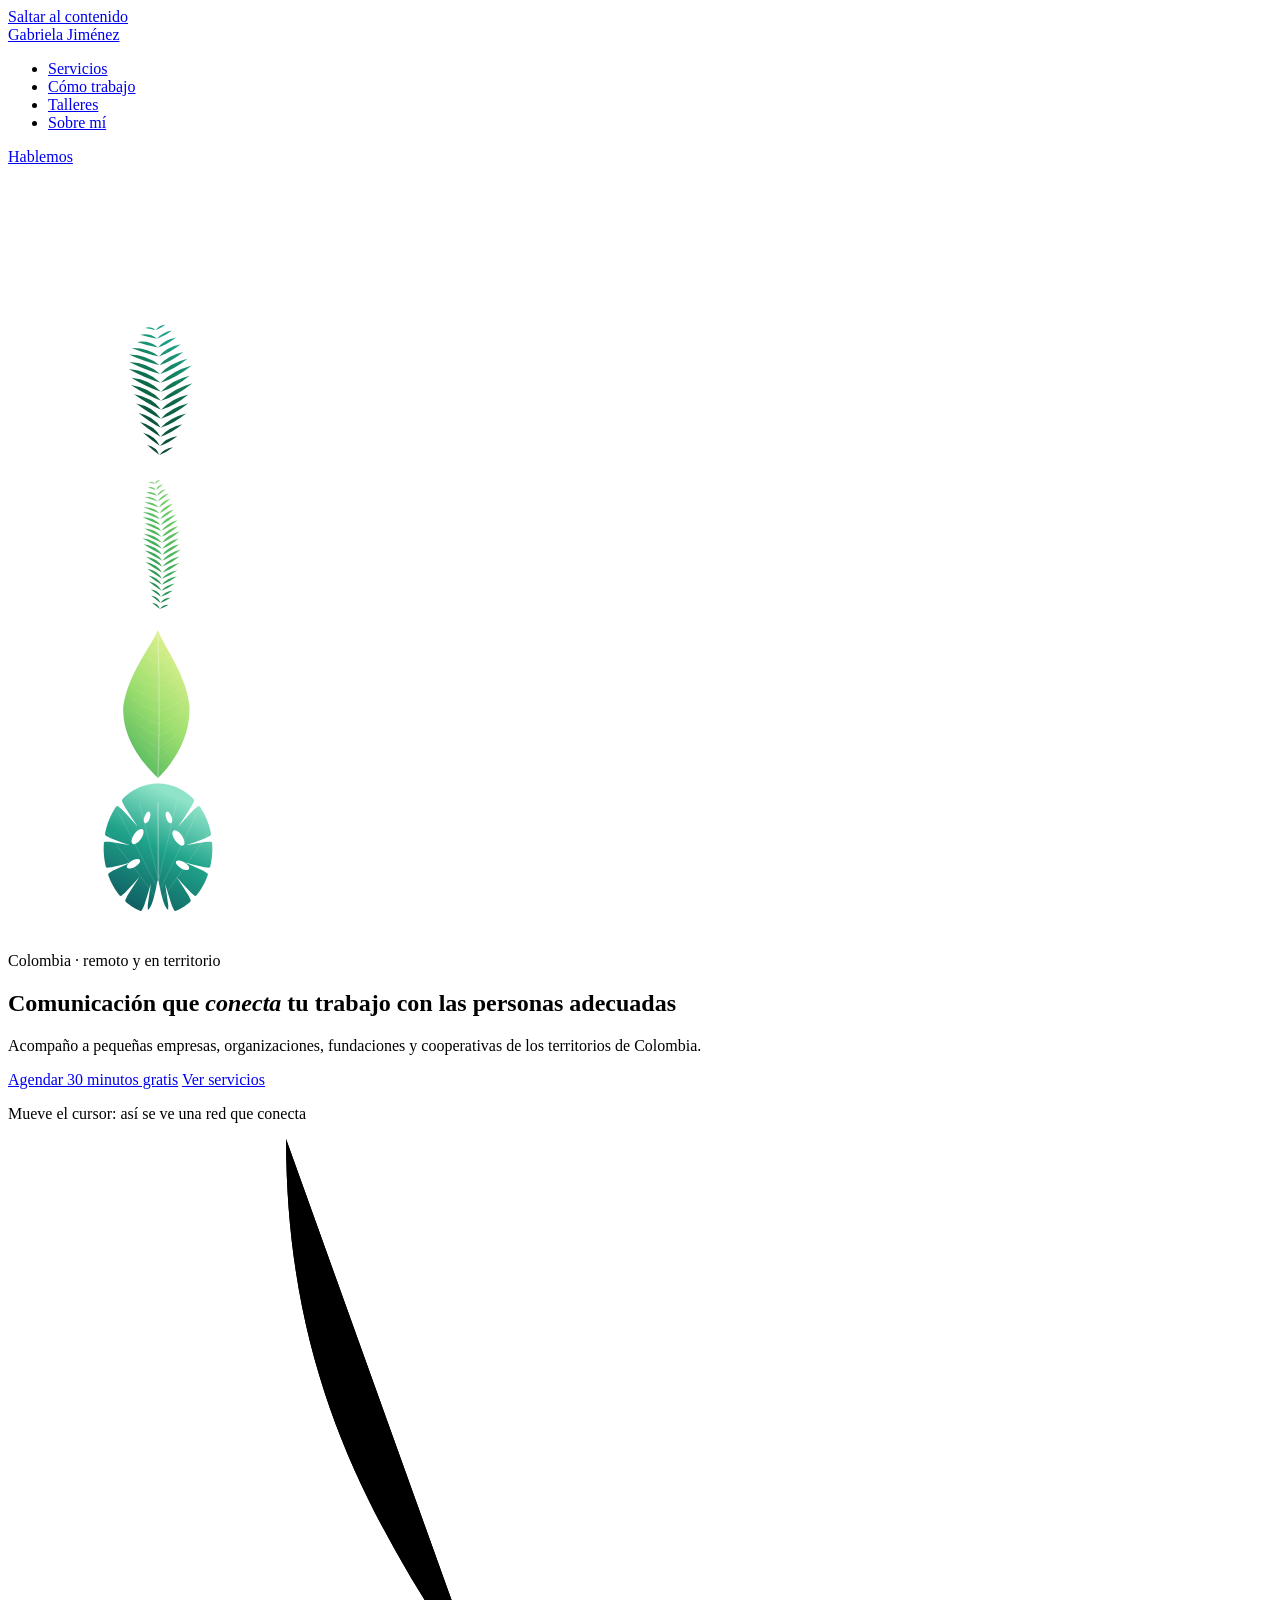
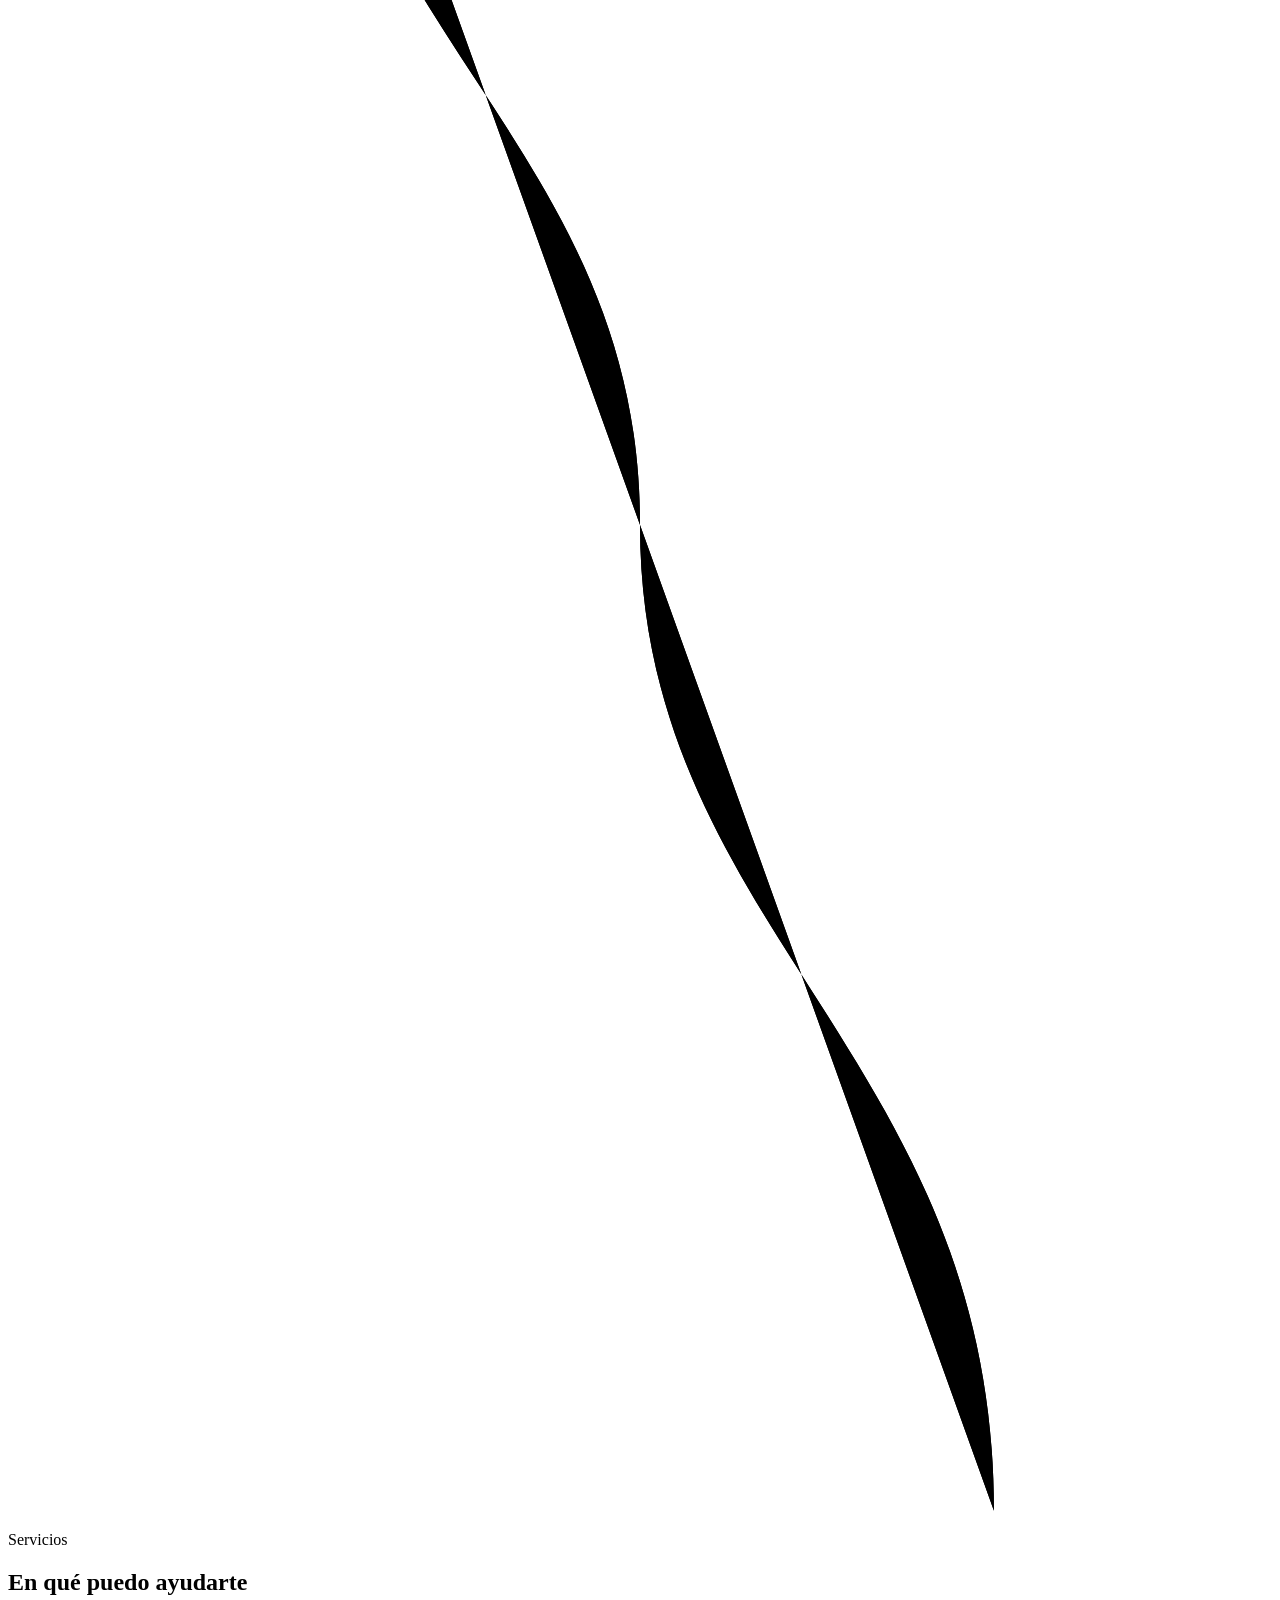
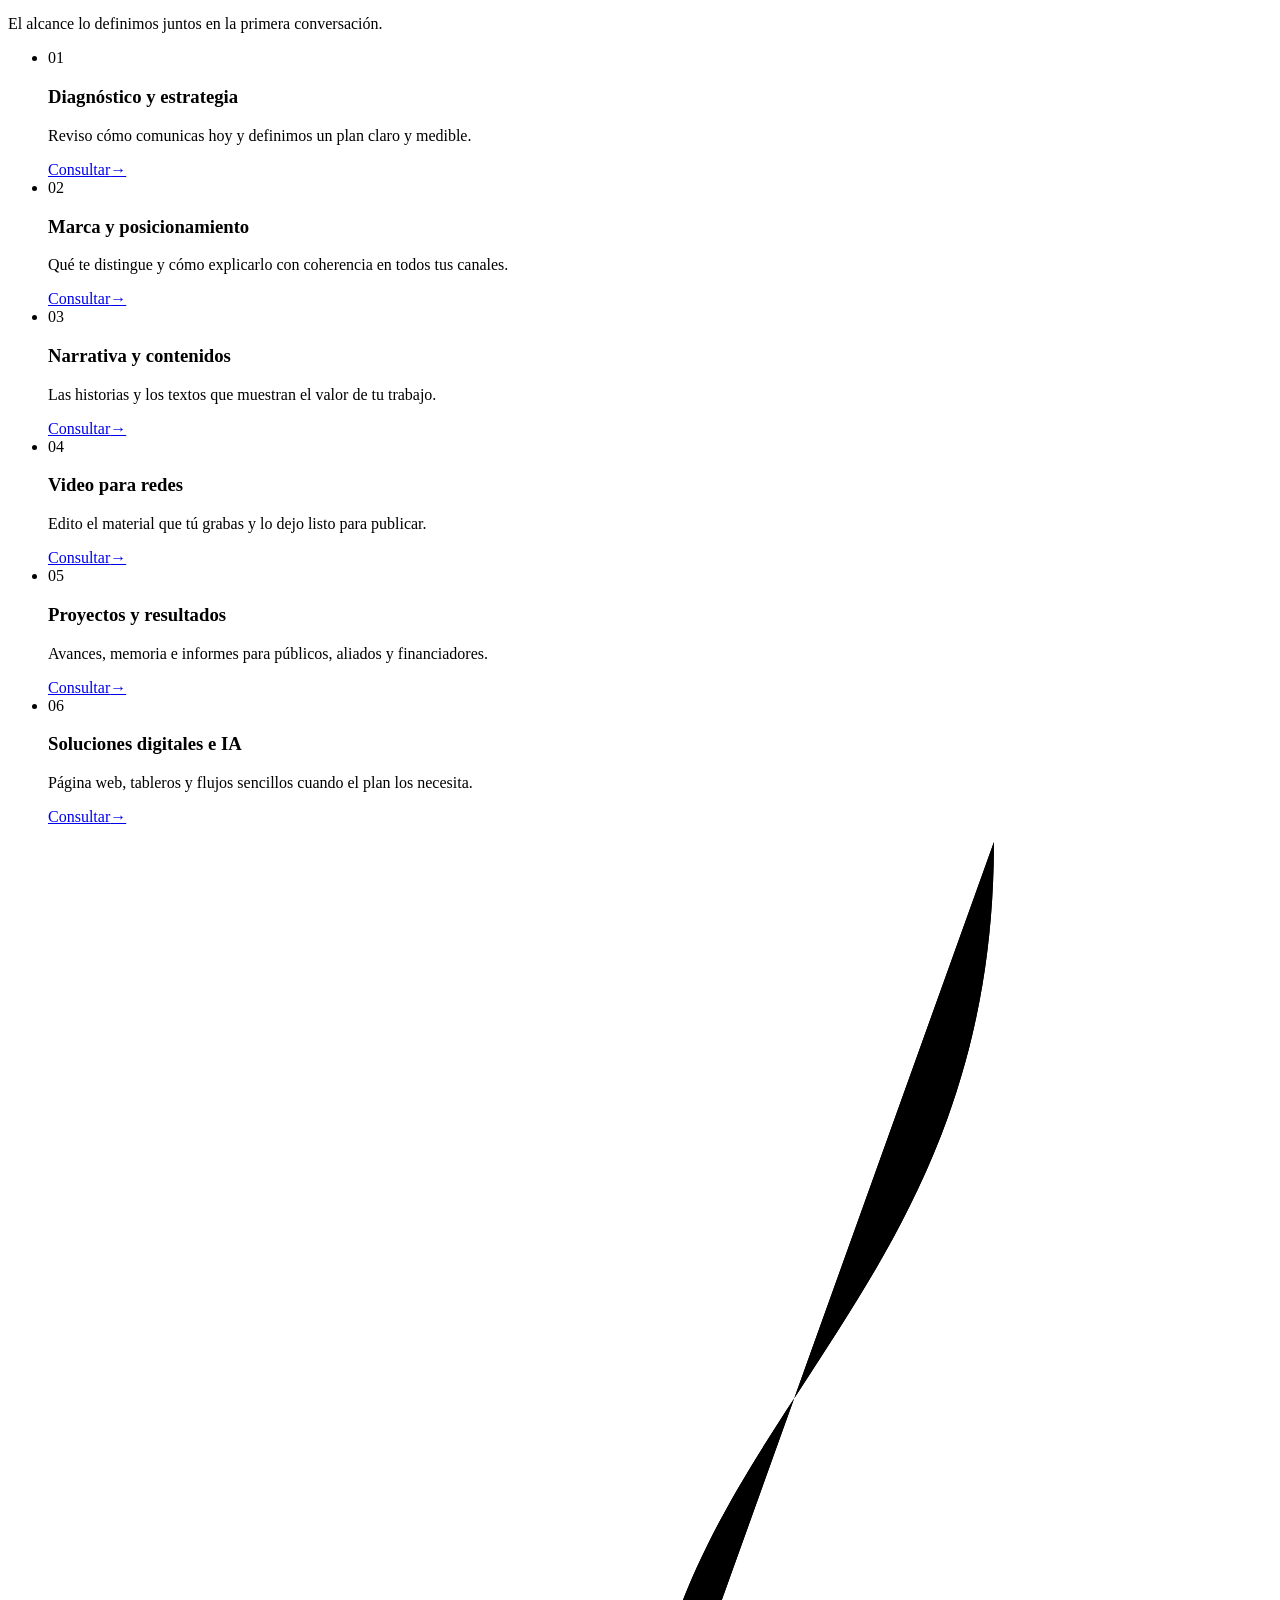
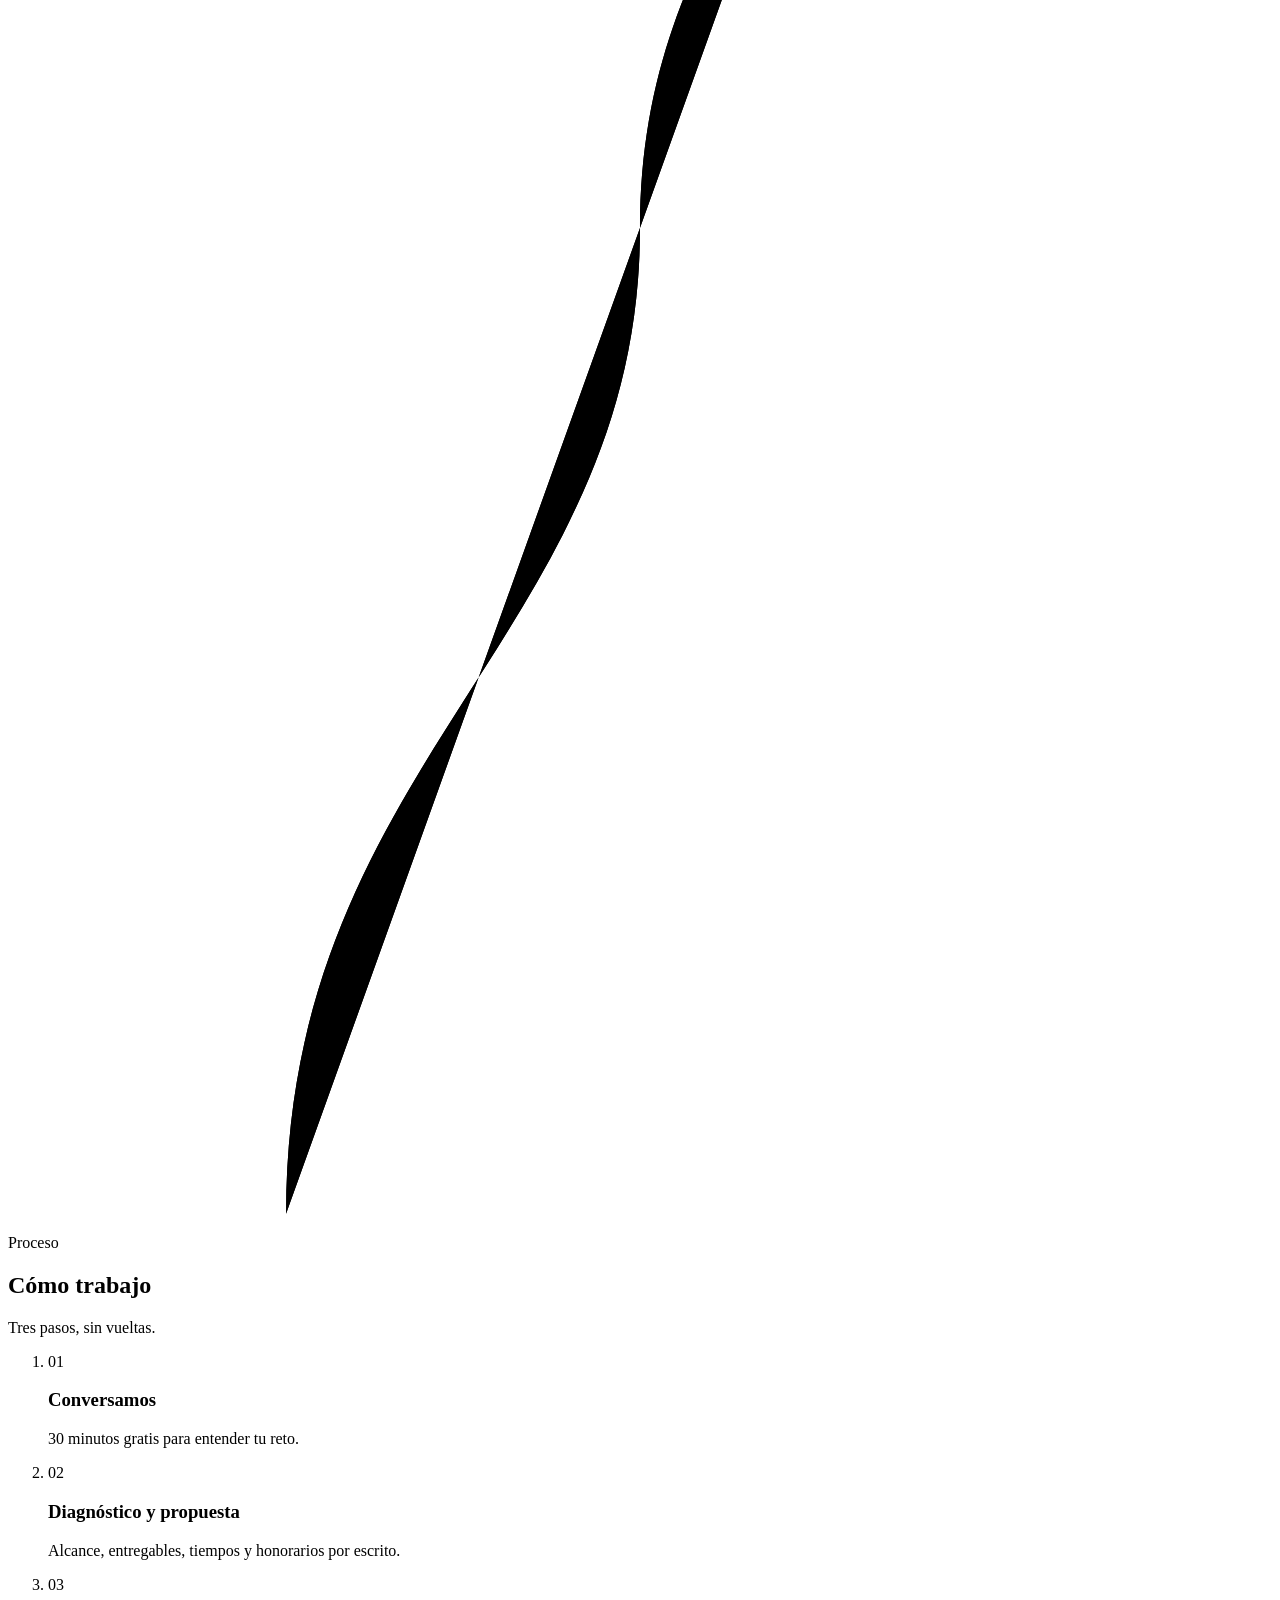
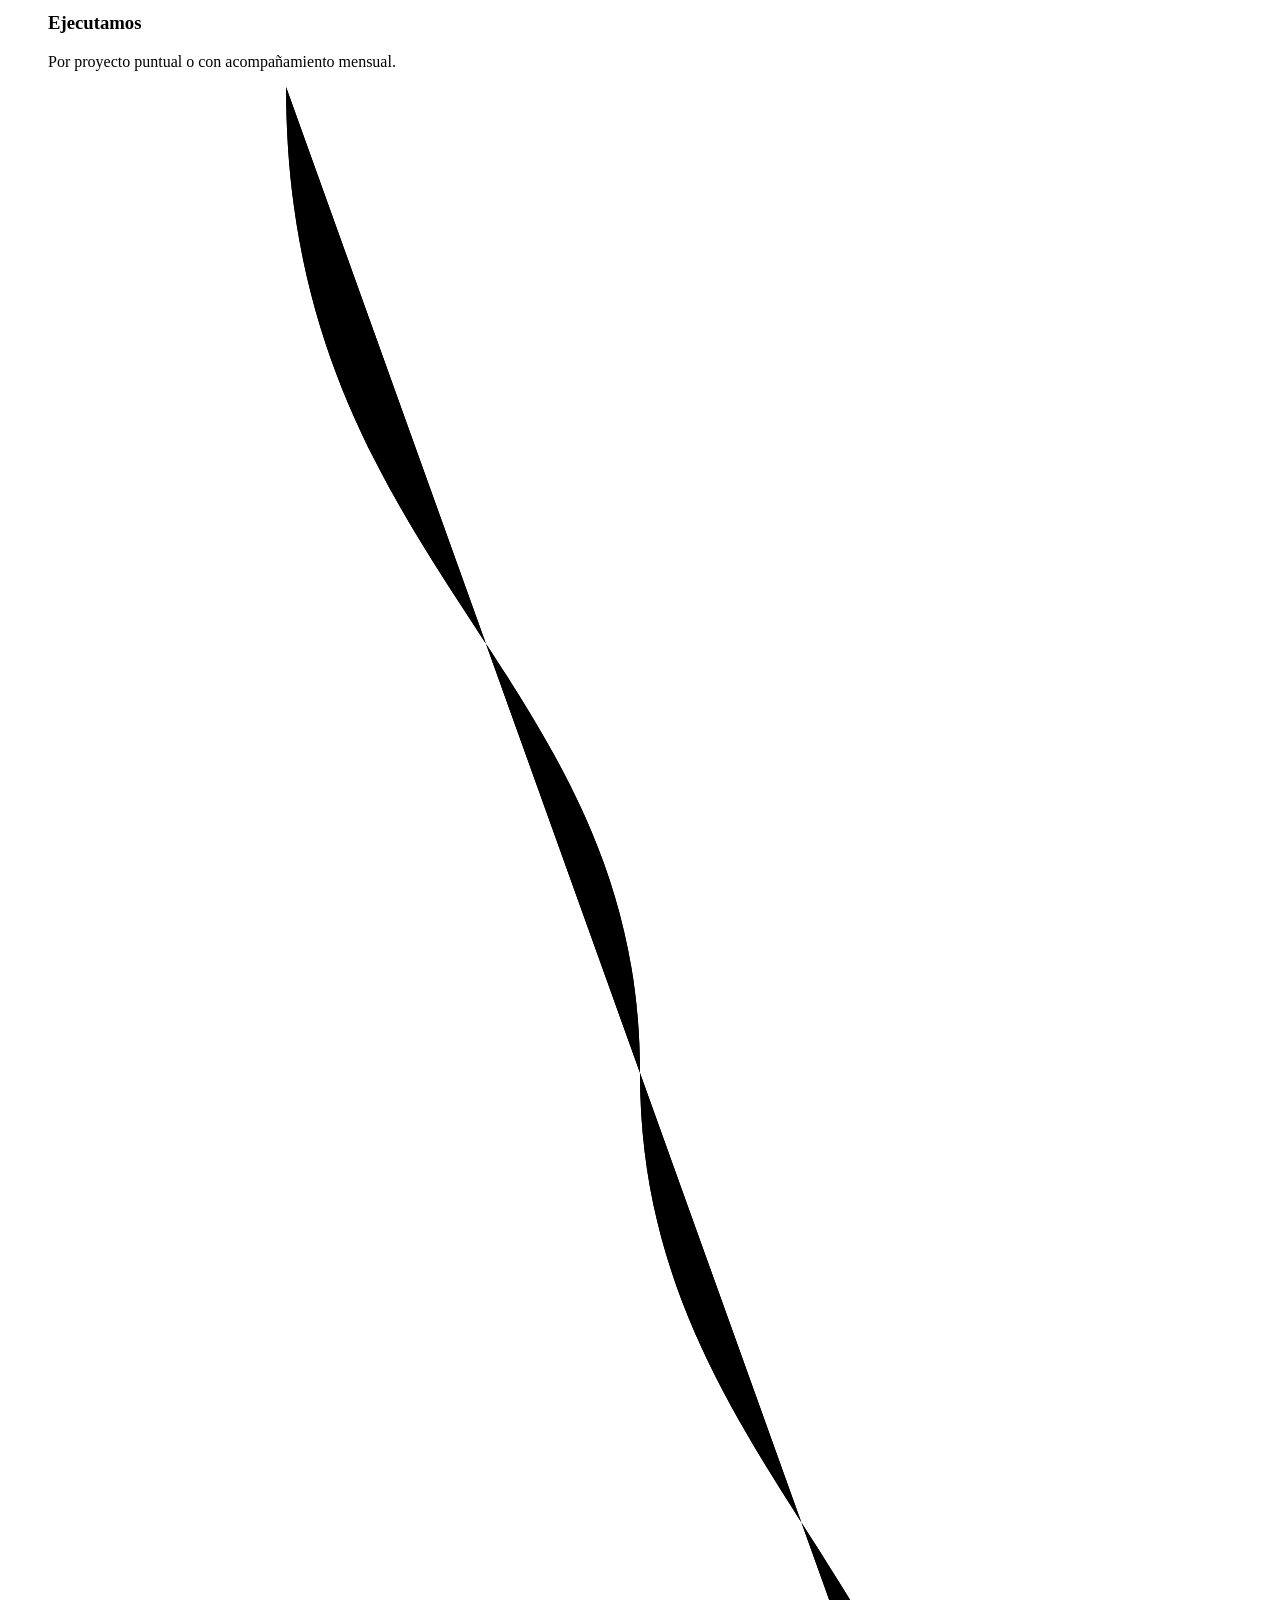
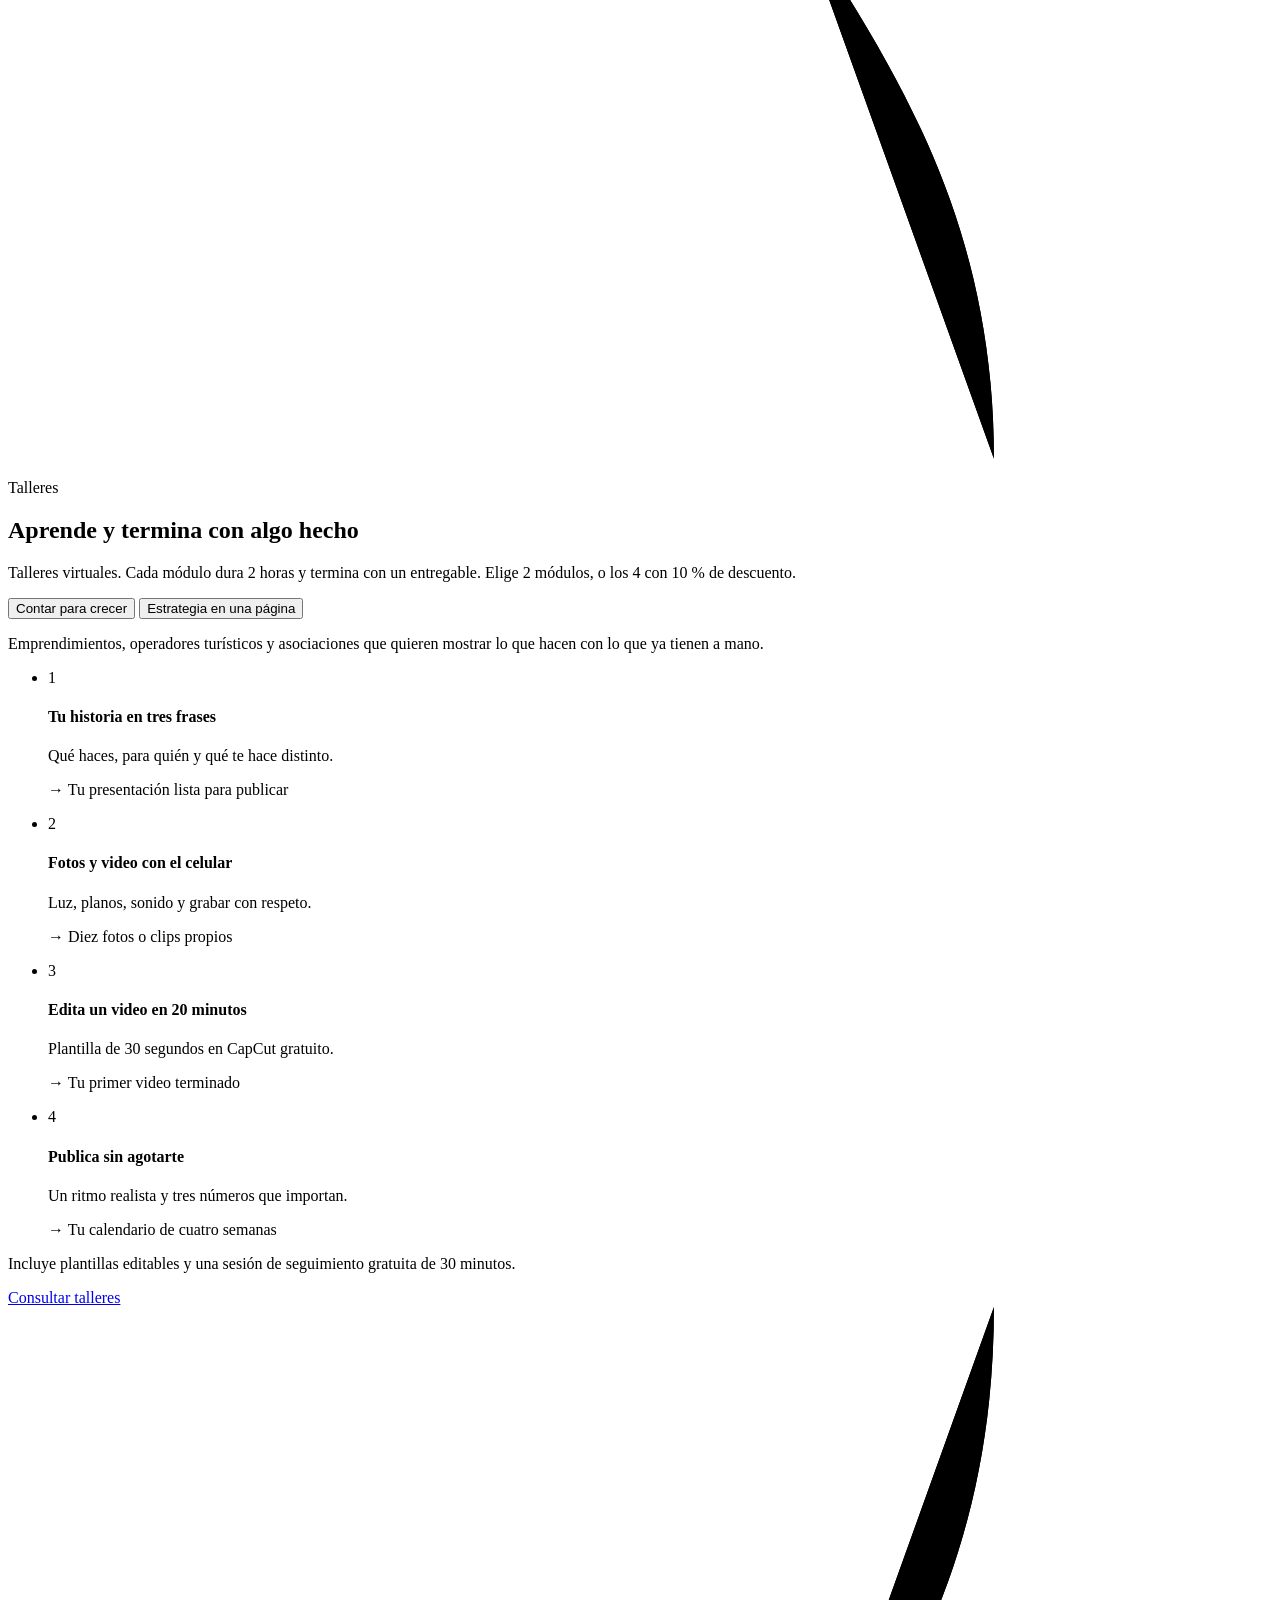
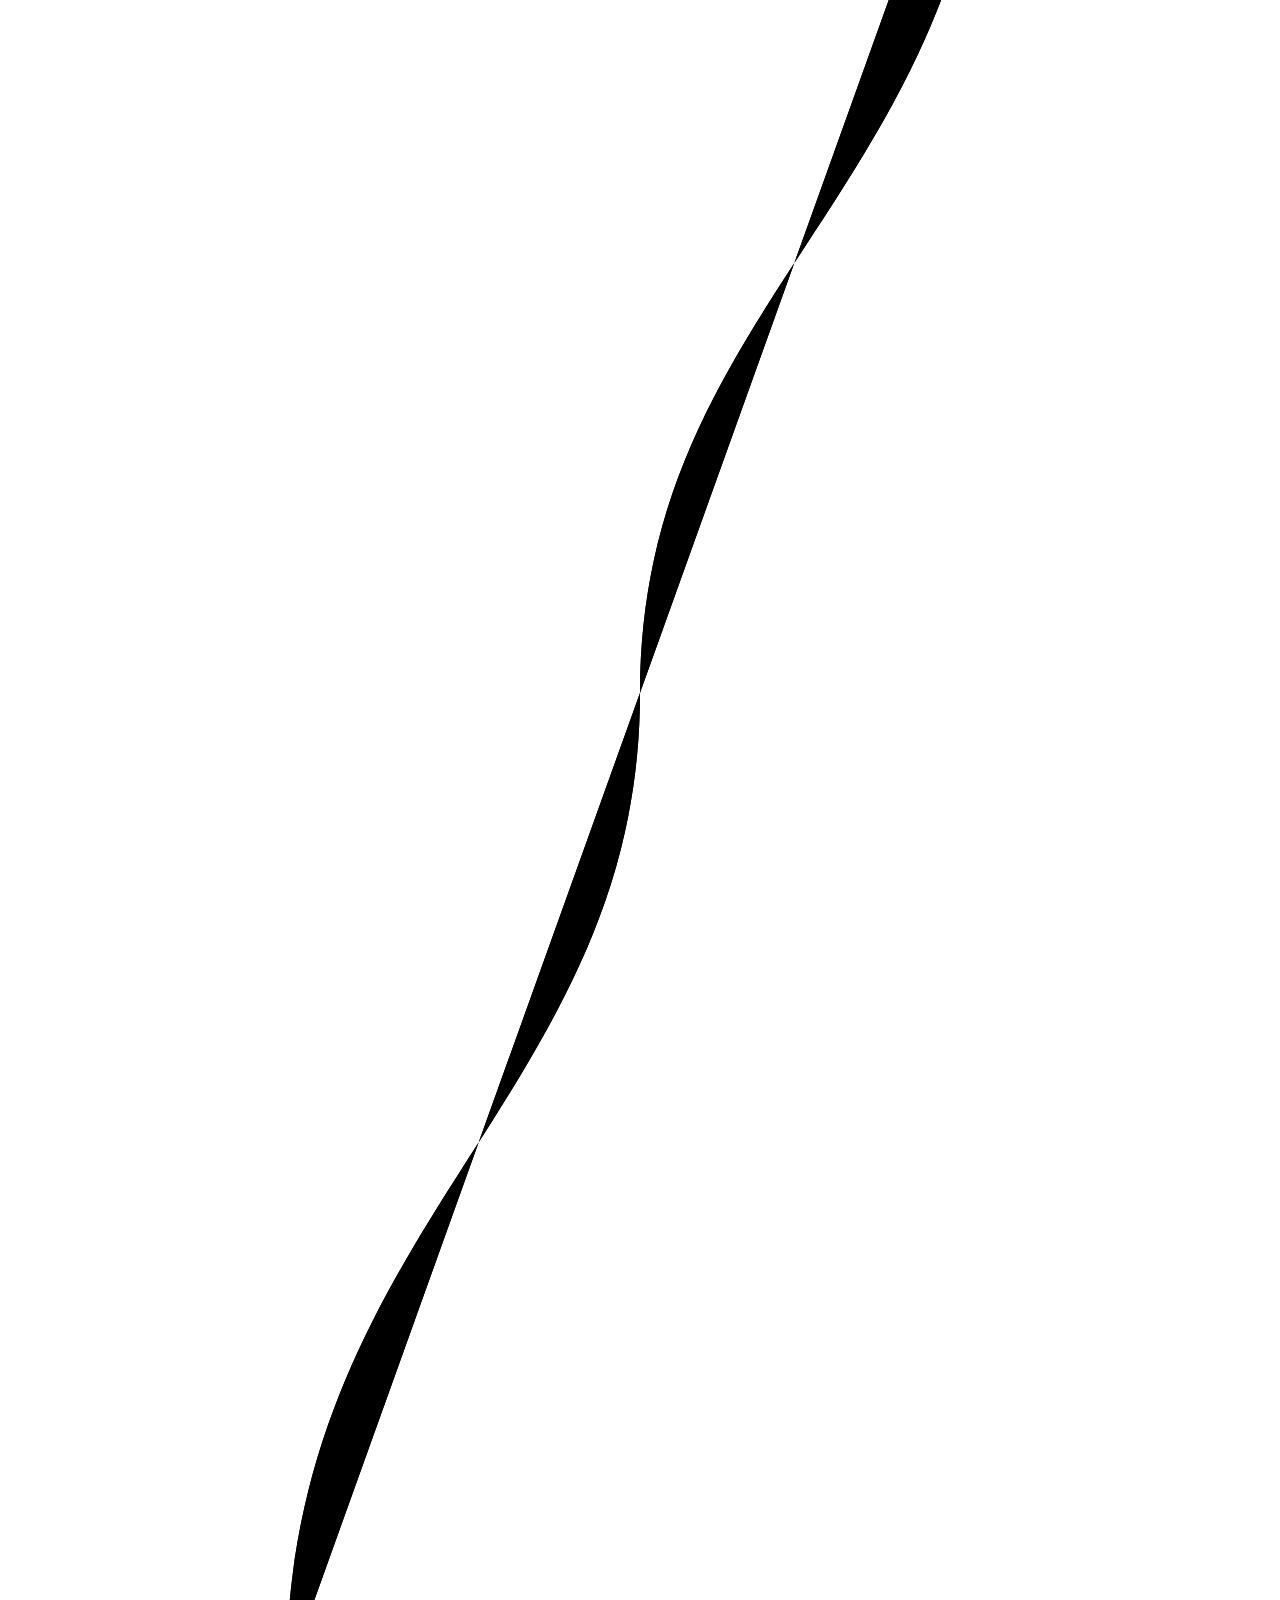
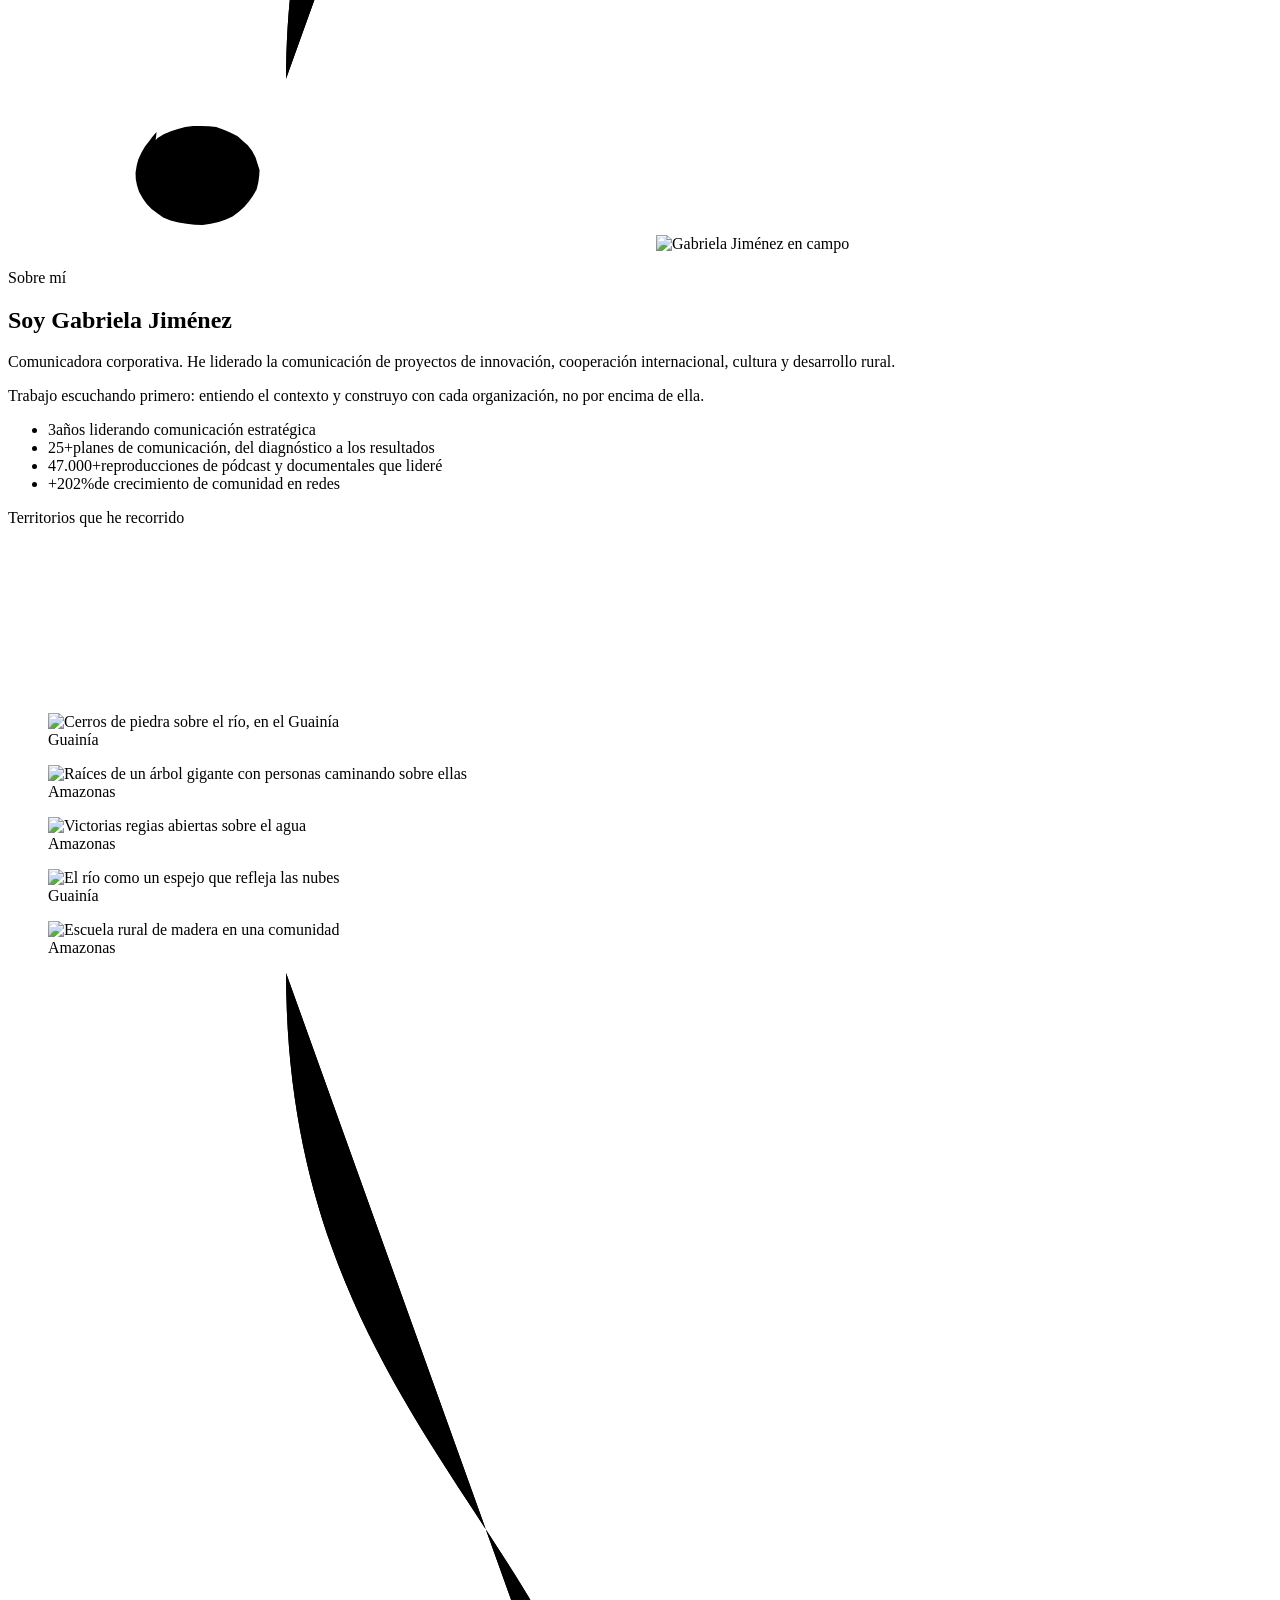
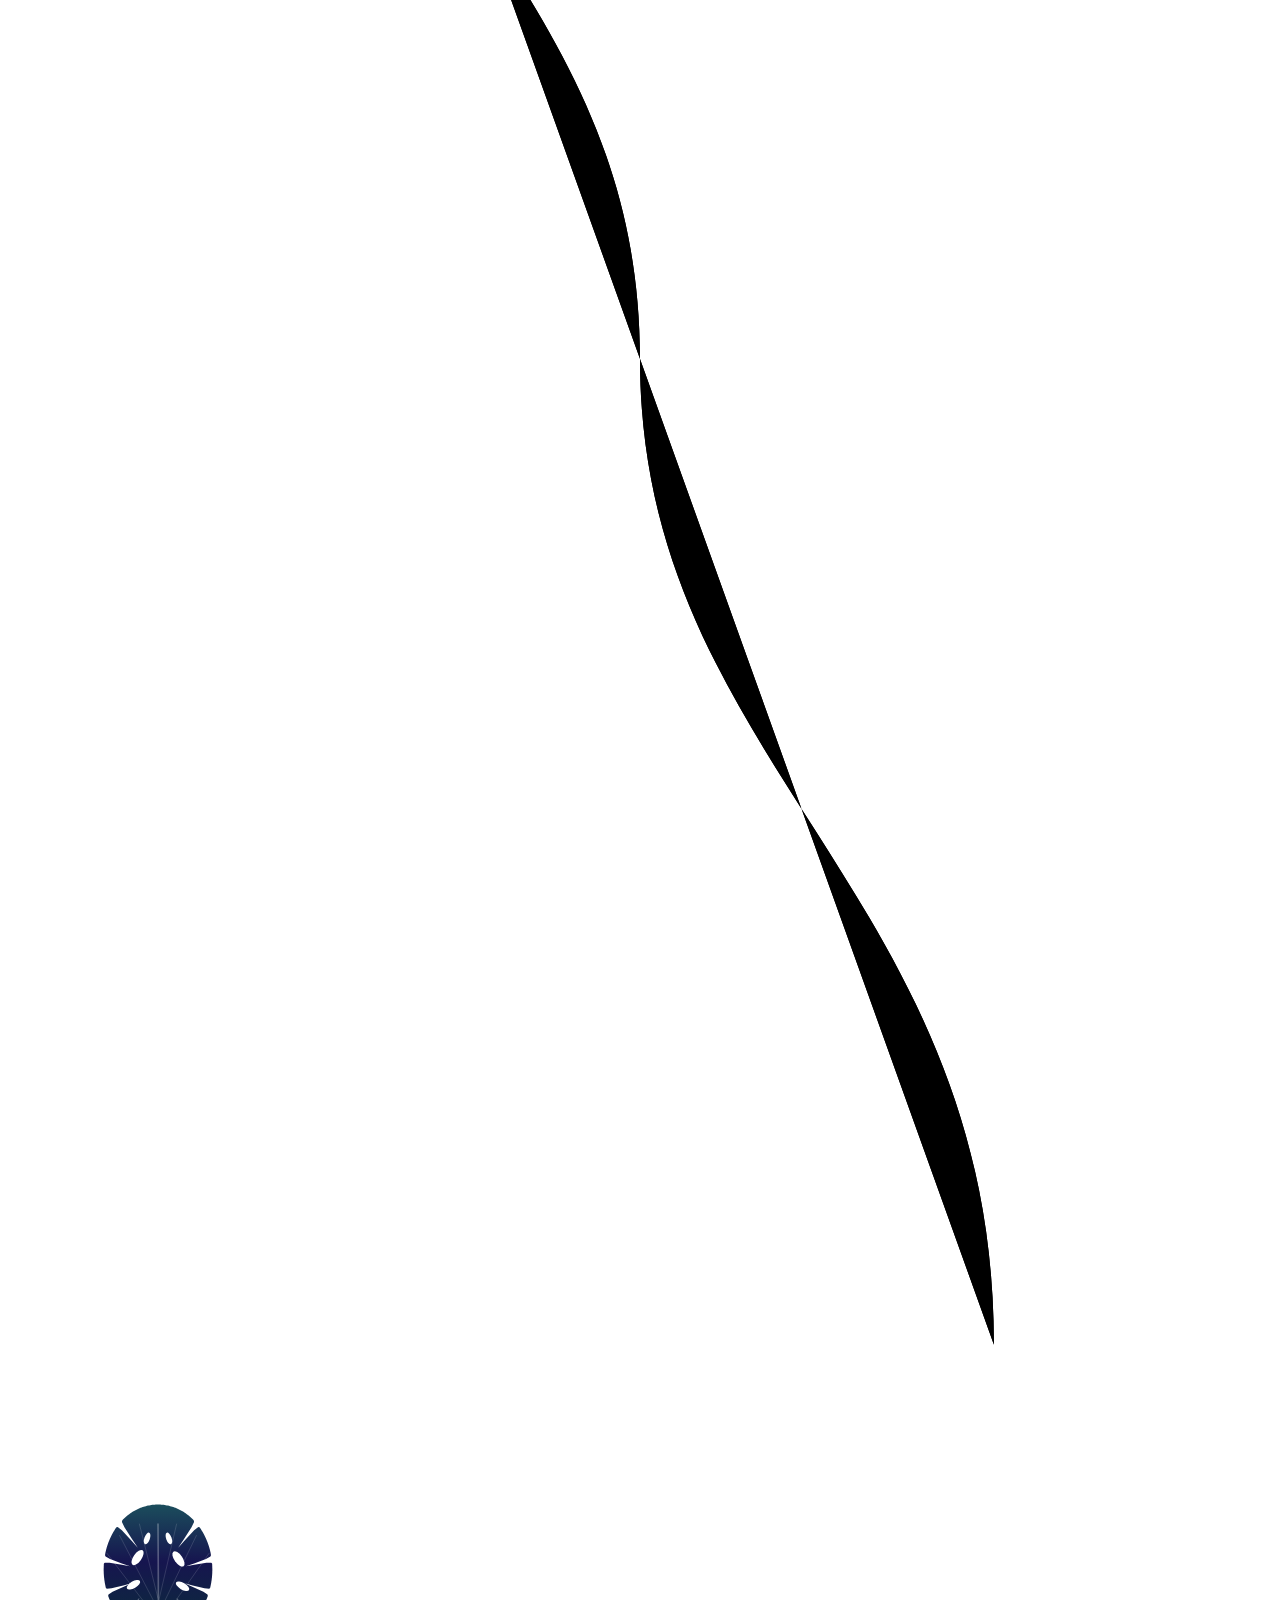
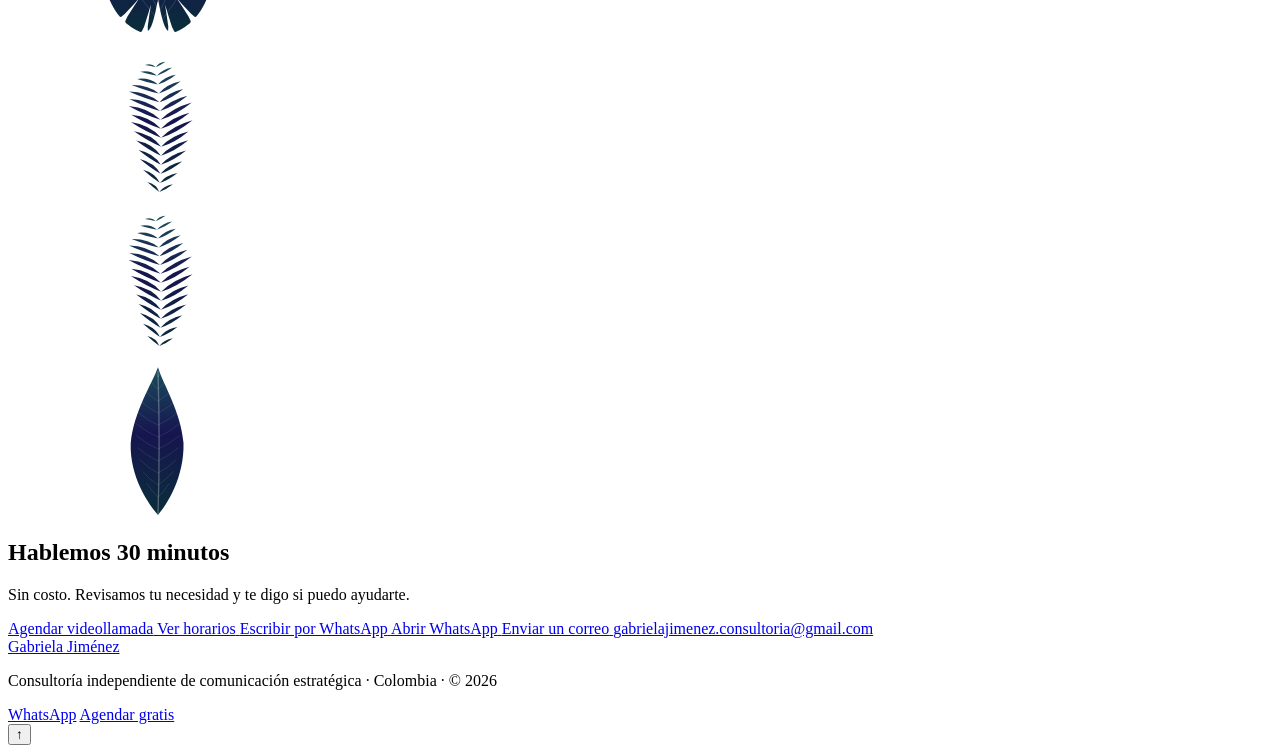
==== commit c0ed0ccb: "Sobre mí: retrato en campo y los territorios enhebrados por el hilo El retrato pasa a ser la foto en" ====
--- a/site/index.html
+++ b/site/index.html
@@ -361,12 +361,14 @@
 <section class="seccion sobre" id="sobre-mi" aria-labelledby="sobre-titulo">
   <div class="envoltura">
     <div class="sobre__rejilla">
-      <div class="sobre__aura revela" aria-hidden="true">
-        <span class="aura-logo anim-respira"></span>
+      <figure class="retrato revela">
+        <span class="retrato__aura anim-respira" aria-hidden="true"></span>
         <svg class="trazo trazo--garabato" aria-hidden="true" focusable="false"><use href="#g-garabato"/></svg>
         <svg class="trazo trazo--asterisco" aria-hidden="true" focusable="false"><use href="#g-asterisco"/></svg>
-        <svg class="trazo trazo--zigzag" aria-hidden="true" focusable="false"><use href="#g-zigzag"/></svg>
-      </div>
+        <span class="retrato__marco">
+          <img src="/assets/gabriela-920.webp" srcset="/assets/gabriela-560.webp 560w, /assets/gabriela-920.webp 920w" sizes="(max-width: 860px) 62vw, 330px" width="920" height="1150" alt="Gabriela Jiménez en campo" loading="lazy" decoding="async">
+        </span>
+      </figure>
       <div class="sobre__texto revela">
         <p class="seccion__eco" aria-hidden="true">Sobre mí</p>
         <h2 id="sobre-titulo" class="titulo-2">Soy Gabriela Jiménez</h2>
@@ -380,6 +382,45 @@
           <li class="cifra" style="--i:2"><span class="cifra__valor">47.000+</span><span class="cifra__texto">reproducciones de pódcast y documentales que lideré</span></li>
           <li class="cifra" style="--i:3"><span class="cifra__valor">+202%</span><span class="cifra__texto">de crecimiento de comunidad en redes</span></li>
     </ul>
+
+    <div class="territorios revela" data-territorios>
+      <p class="territorios__linea">Territorios que he recorrido</p>
+      <div class="territorios__pista">
+        <svg class="territorios__hilo" aria-hidden="true" focusable="false"></svg>
+        <div class="territorios__fotos">
+          <figure class="territorio" style="--i:0">
+            <span class="territorio__marco">
+              <img src="/assets/fotos/gua-mavecure-rio-600.webp" srcset="/assets/fotos/gua-mavecure-rio-600.webp 600w, /assets/fotos/gua-mavecure-rio-900.webp 900w" sizes="(max-width: 760px) 62vw, 17vw" alt="Cerros de piedra sobre el río, en el Guainía" loading="lazy" decoding="async">
+            </span>
+            <figcaption class="territorio__lugar">Guainía</figcaption>
+          </figure>
+          <figure class="territorio" style="--i:1">
+            <span class="territorio__marco">
+              <img src="/assets/fotos/ama-raices-ceiba-600.webp" srcset="/assets/fotos/ama-raices-ceiba-600.webp 600w, /assets/fotos/ama-raices-ceiba-900.webp 900w" sizes="(max-width: 760px) 62vw, 17vw" alt="Raíces de un árbol gigante con personas caminando sobre ellas" loading="lazy" decoding="async">
+            </span>
+            <figcaption class="territorio__lugar">Amazonas</figcaption>
+          </figure>
+          <figure class="territorio" style="--i:2">
+            <span class="territorio__marco">
+              <img src="/assets/fotos/ama-victoria-600.webp" srcset="/assets/fotos/ama-victoria-600.webp 600w, /assets/fotos/ama-victoria-900.webp 900w" sizes="(max-width: 760px) 62vw, 17vw" alt="Victorias regias abiertas sobre el agua" loading="lazy" decoding="async">
+            </span>
+            <figcaption class="territorio__lugar">Amazonas</figcaption>
+          </figure>
+          <figure class="territorio" style="--i:3">
+            <span class="territorio__marco">
+              <img src="/assets/fotos/gua-espejo-rio-600.webp" srcset="/assets/fotos/gua-espejo-rio-600.webp 600w, /assets/fotos/gua-espejo-rio-900.webp 900w" sizes="(max-width: 760px) 62vw, 17vw" alt="El río como un espejo que refleja las nubes" loading="lazy" decoding="async">
+            </span>
+            <figcaption class="territorio__lugar">Guainía</figcaption>
+          </figure>
+          <figure class="territorio" style="--i:4">
+            <span class="territorio__marco">
+              <img src="/assets/fotos/ama-escuela-600.webp" srcset="/assets/fotos/ama-escuela-600.webp 600w, /assets/fotos/ama-escuela-900.webp 900w" sizes="(max-width: 760px) 62vw, 17vw" alt="Escuela rural de madera en una comunidad" loading="lazy" decoding="async">
+            </span>
+            <figcaption class="territorio__lugar">Amazonas</figcaption>
+          </figure>
+        </div>
+      </div>
+    </div>
   </div>
 </section>
 
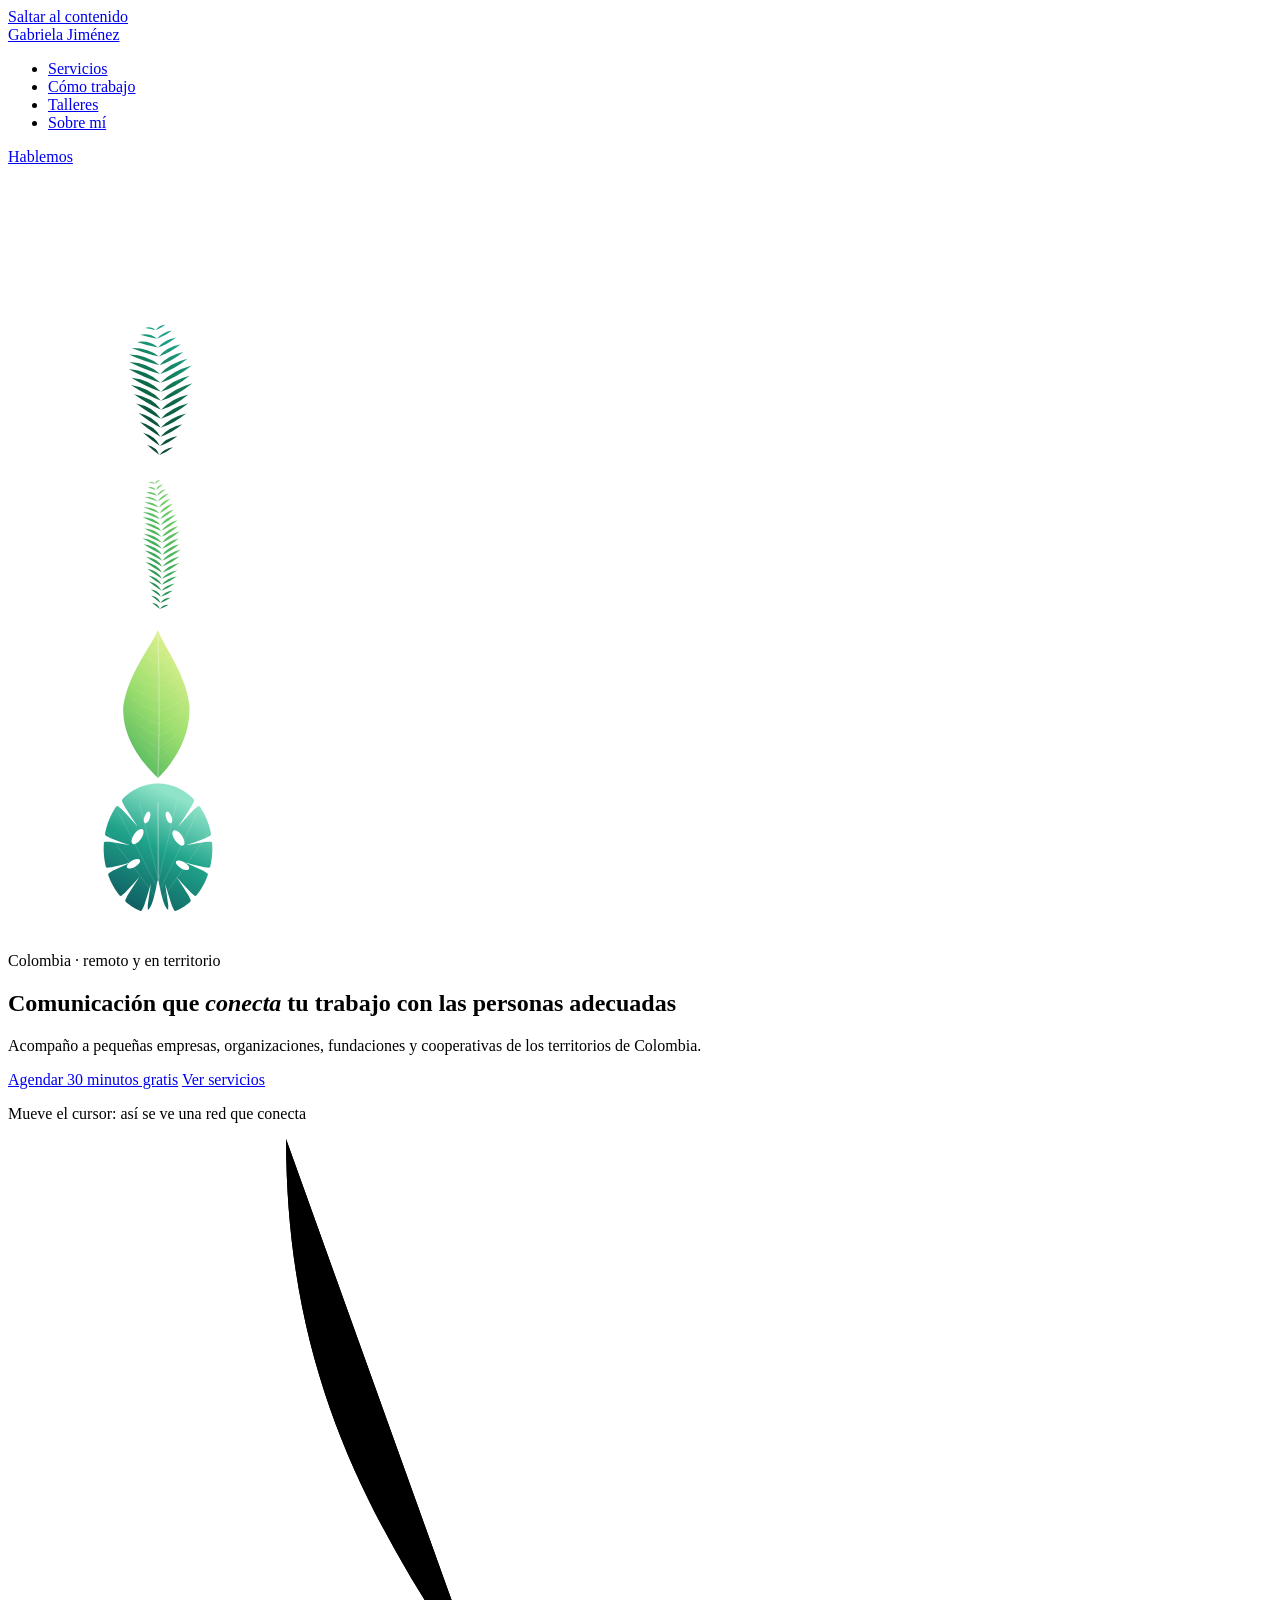
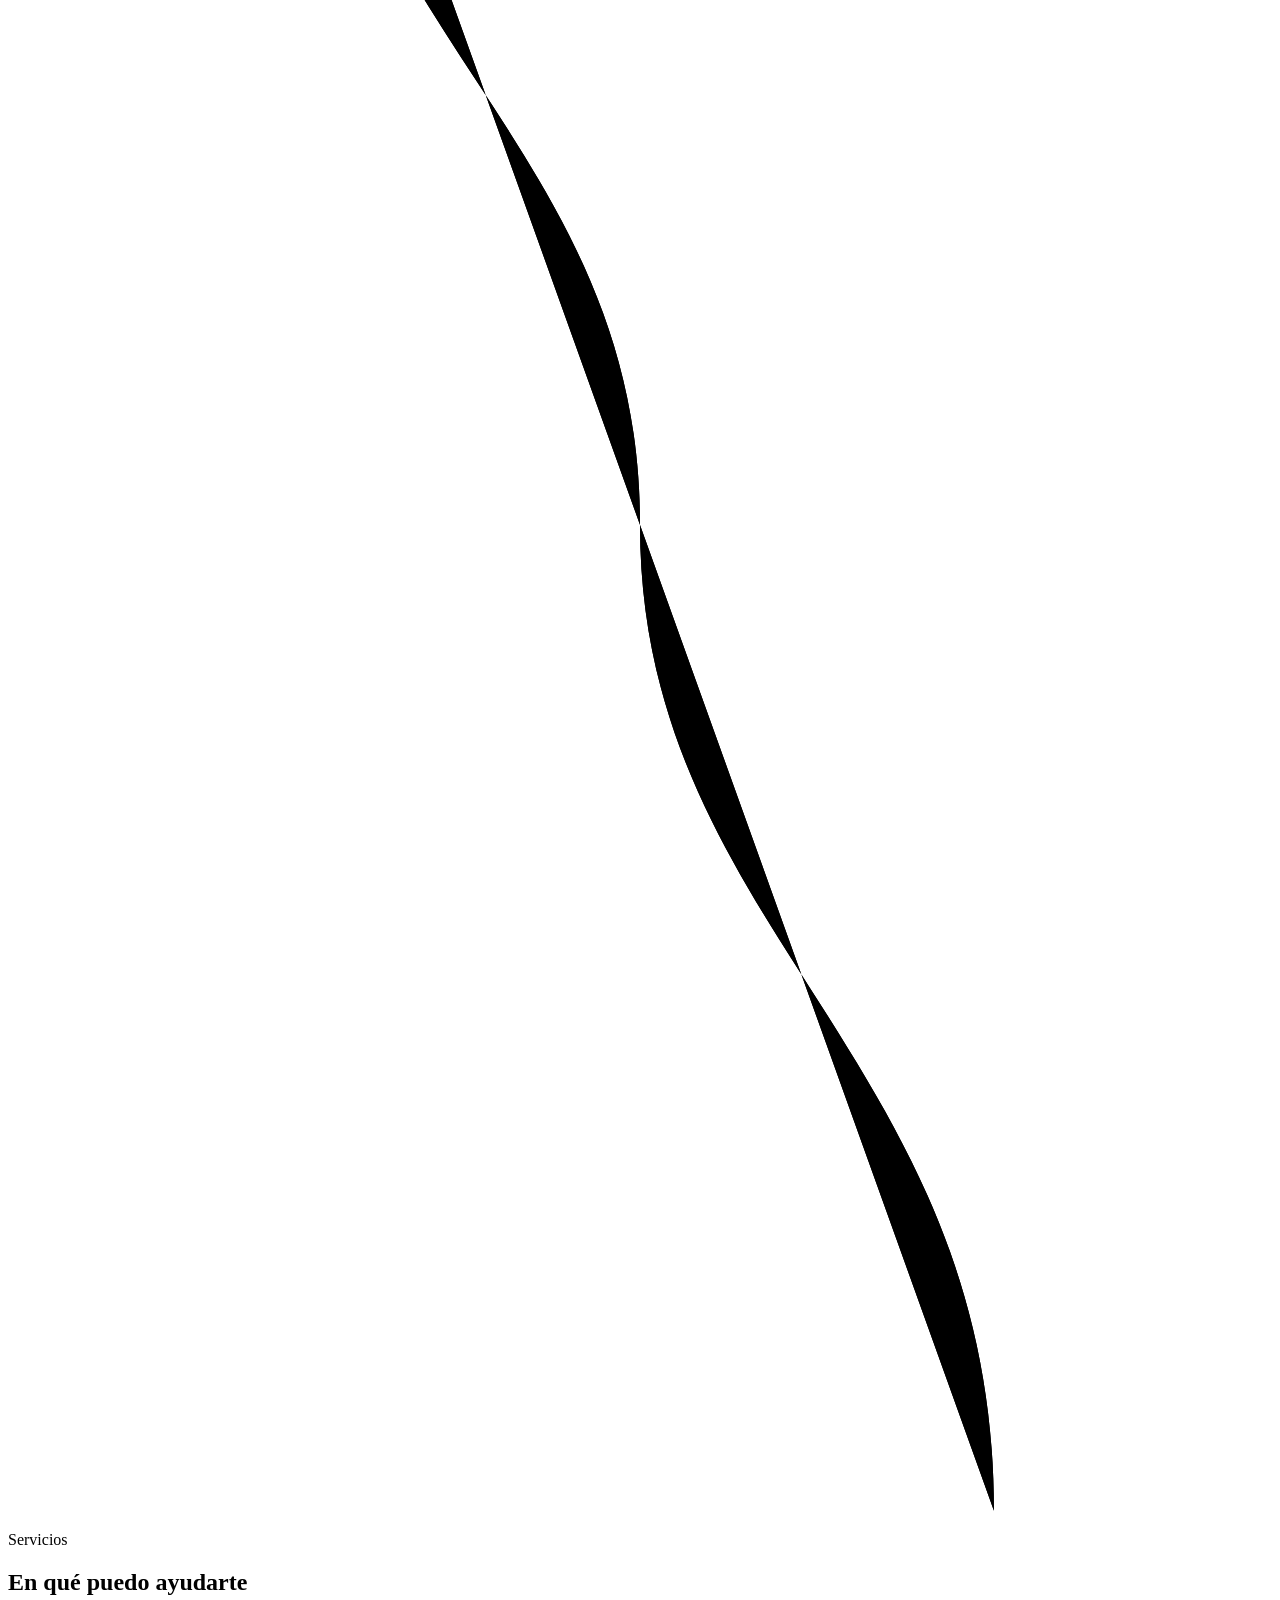
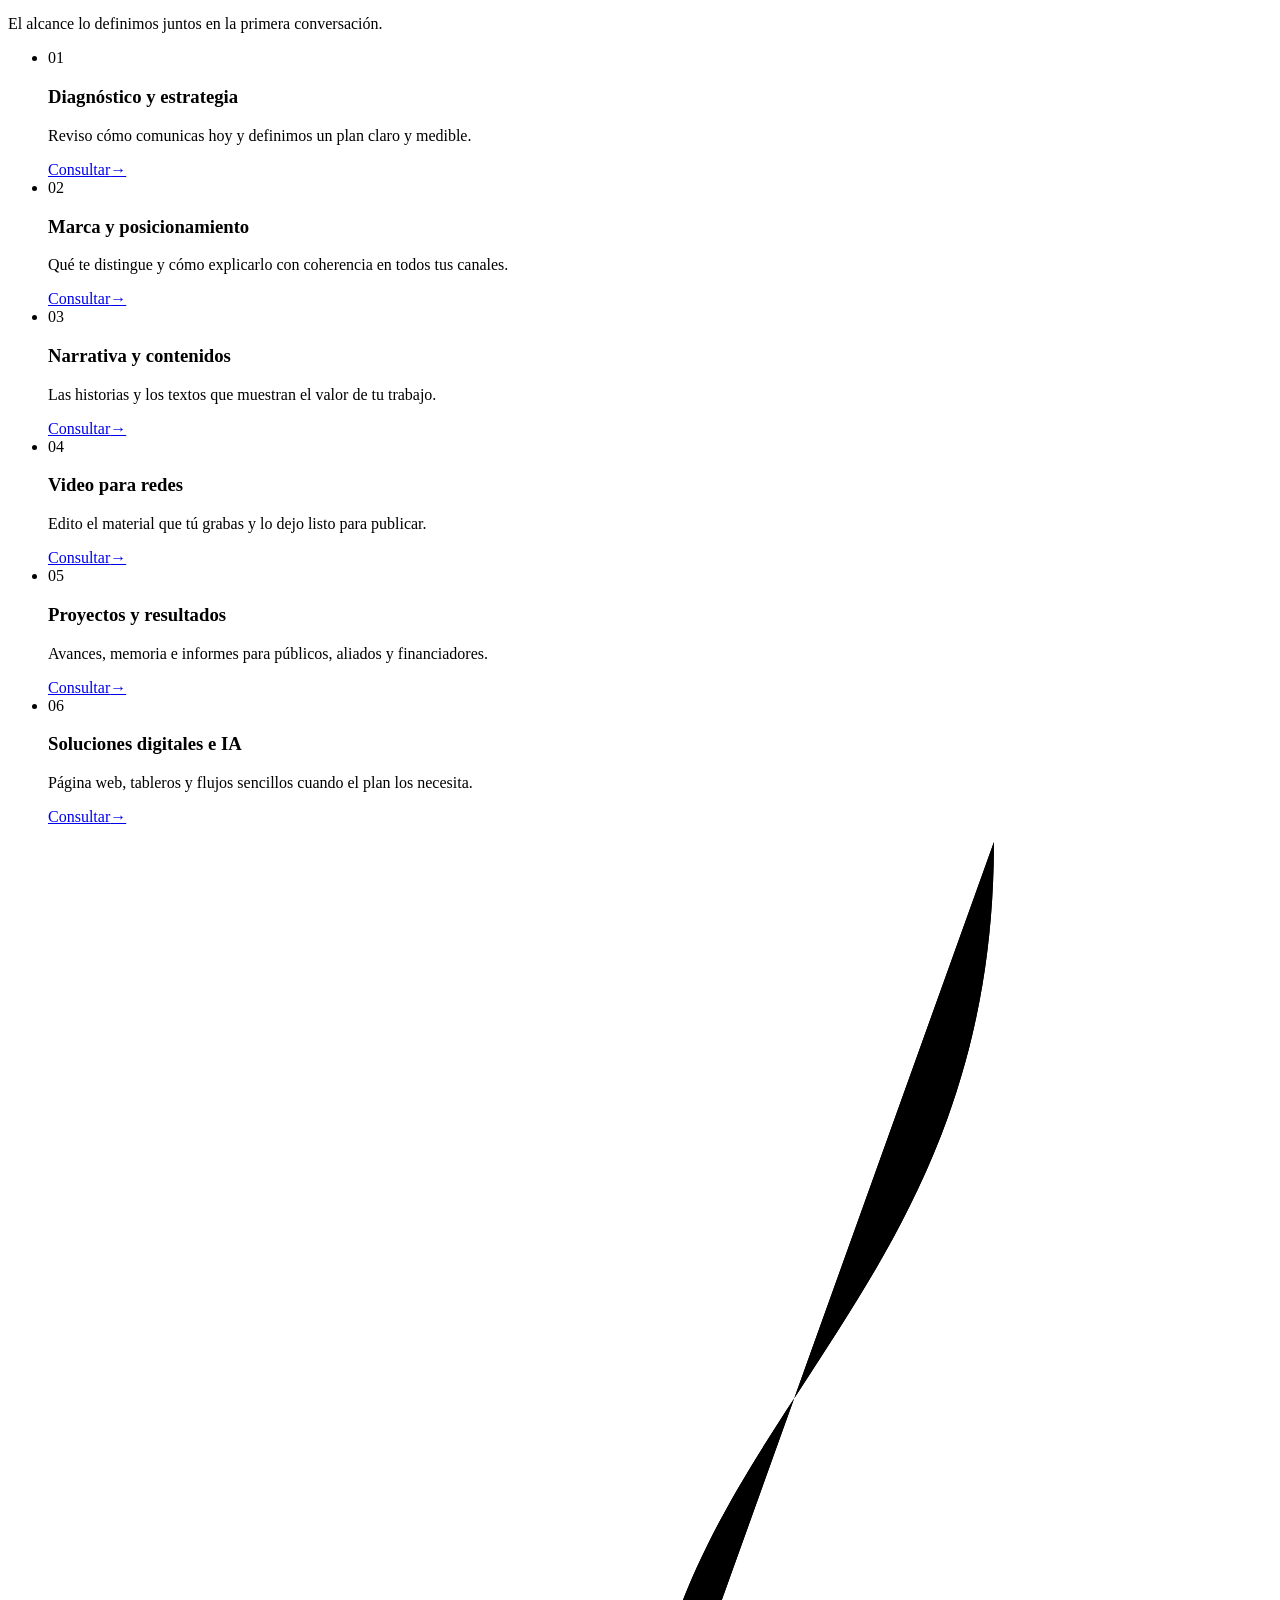
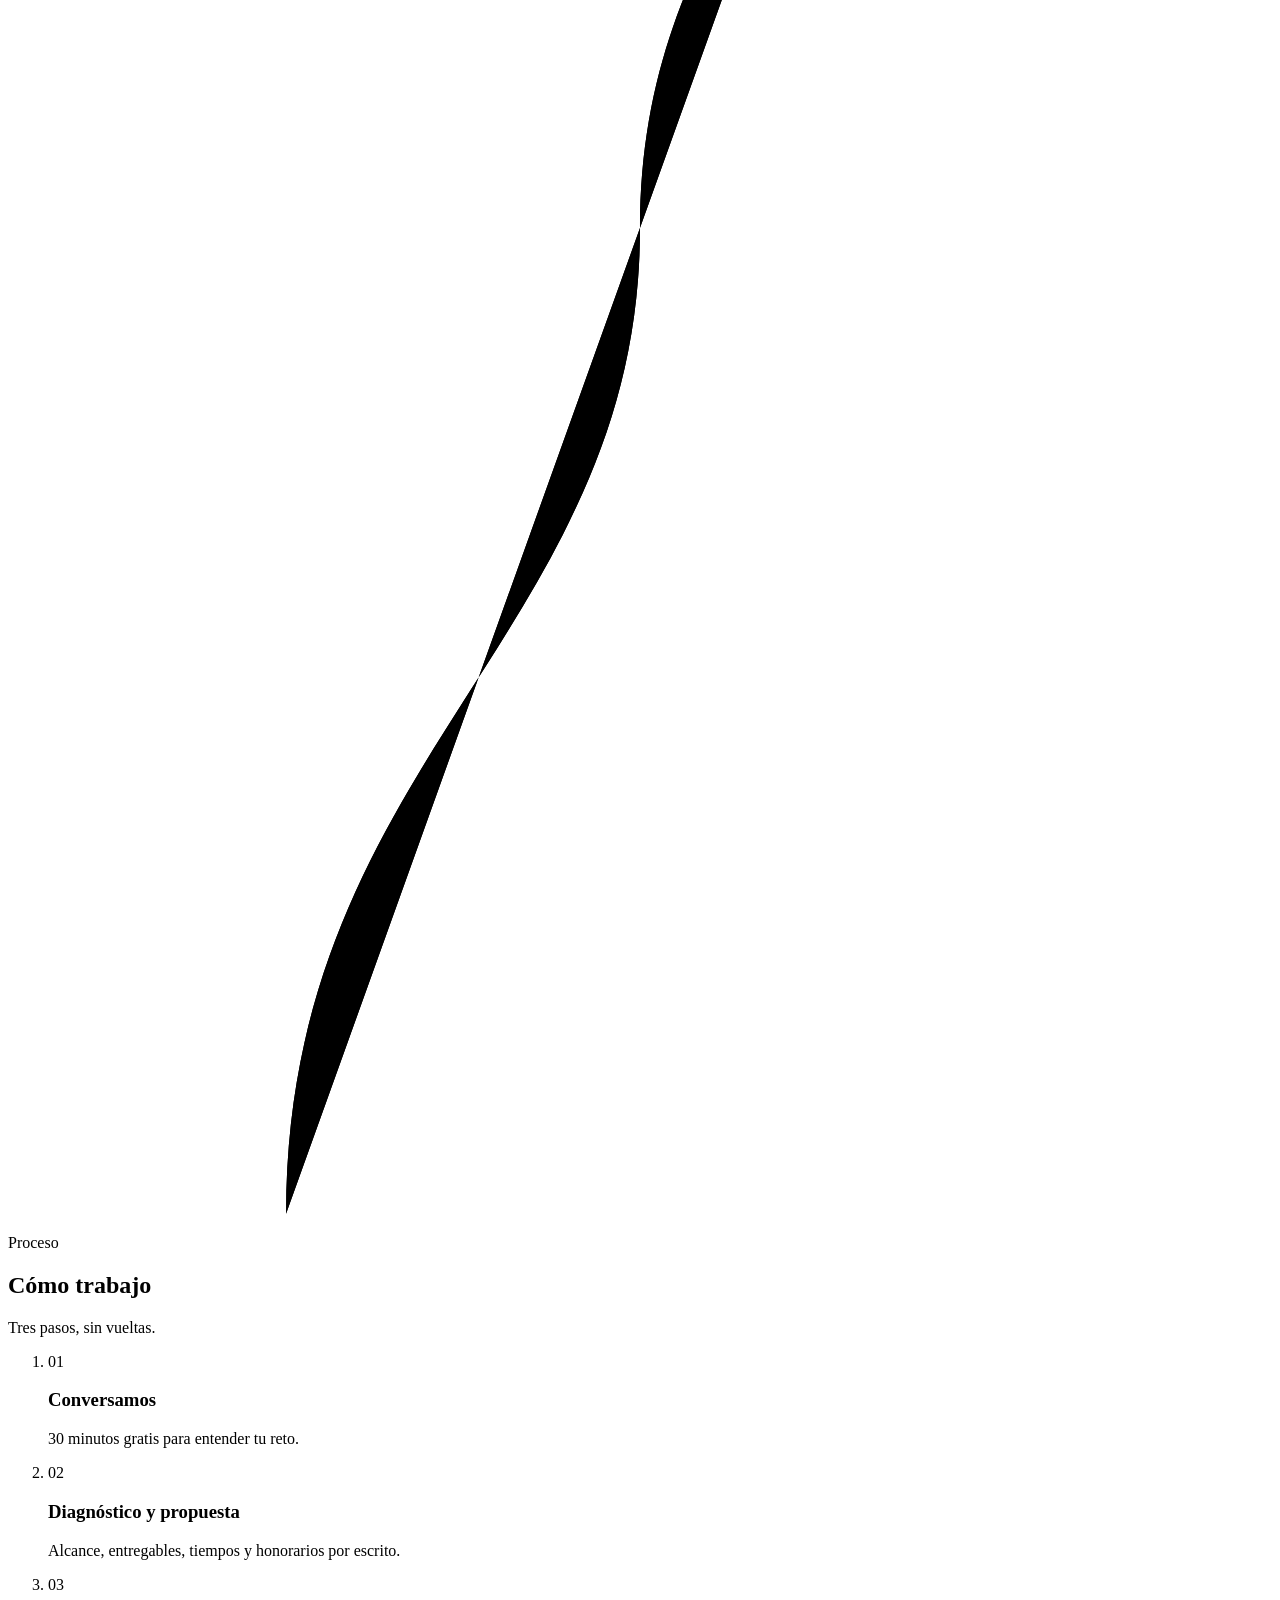
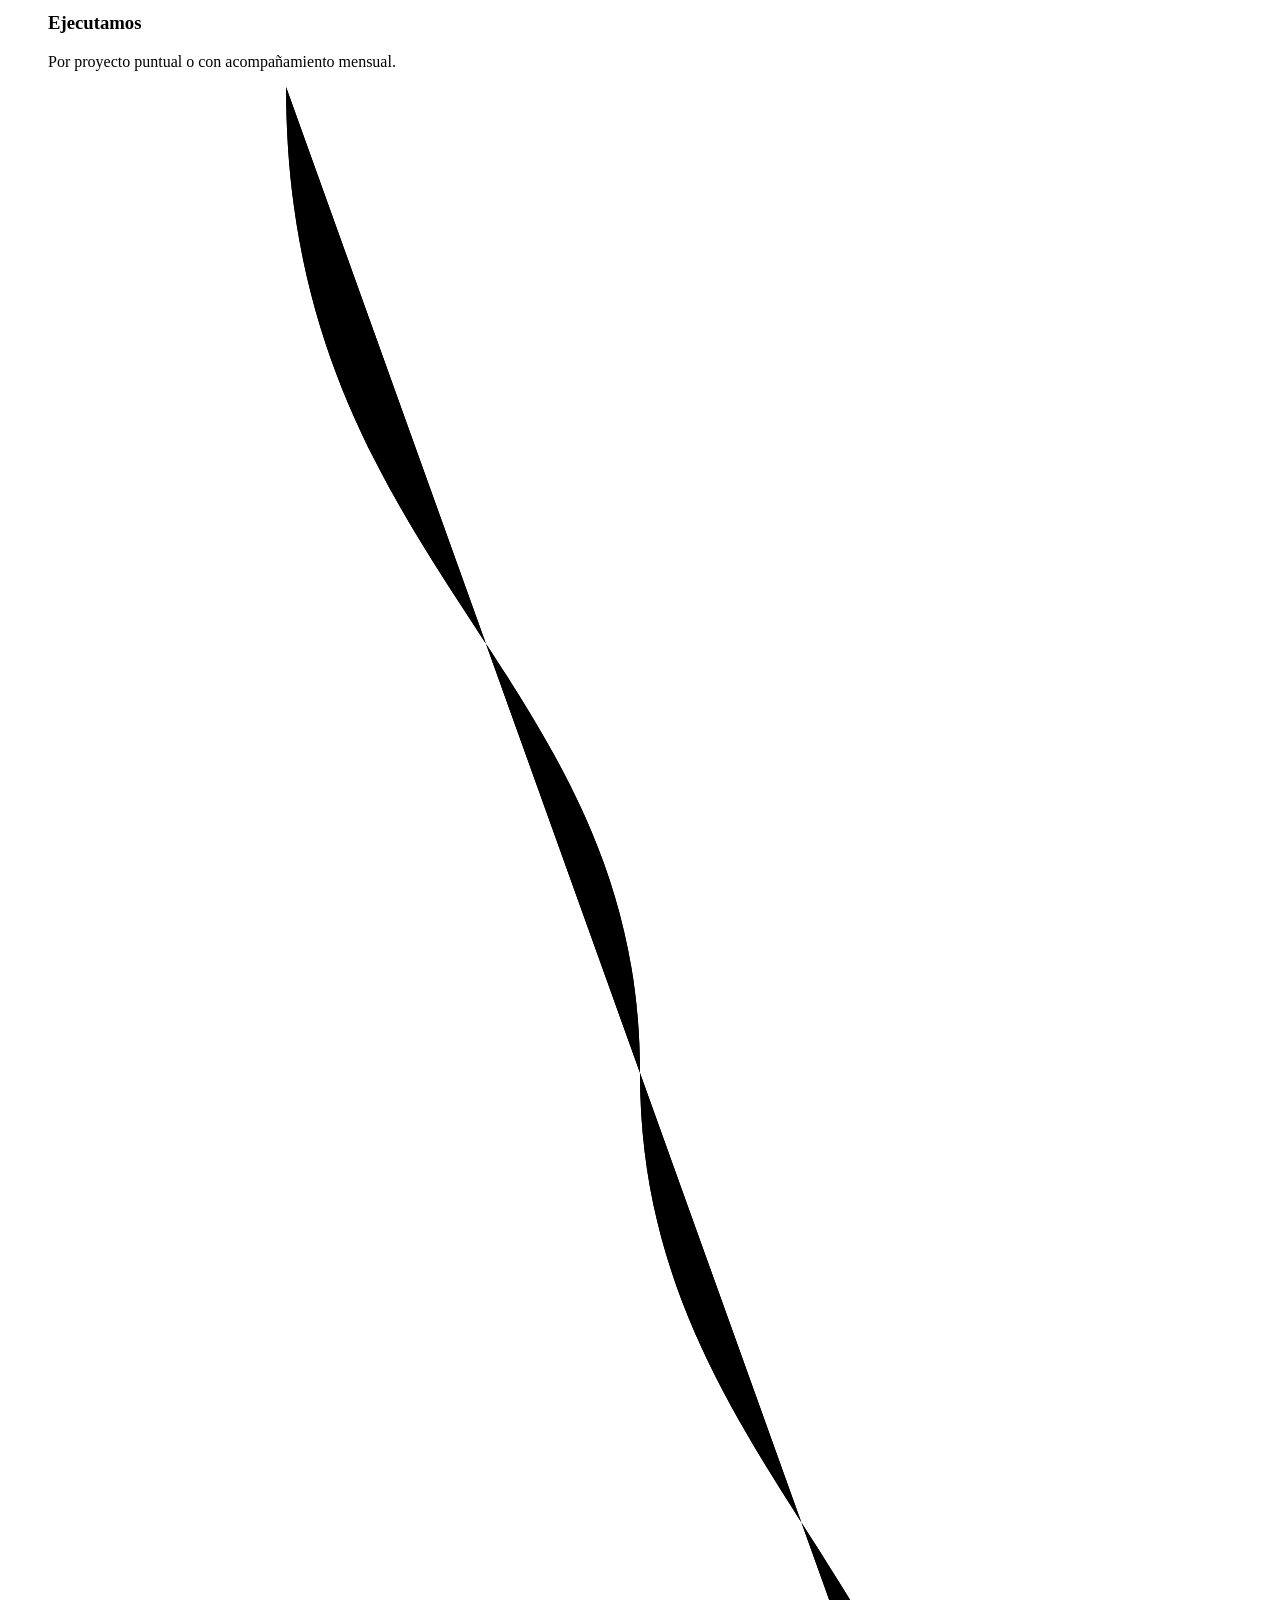
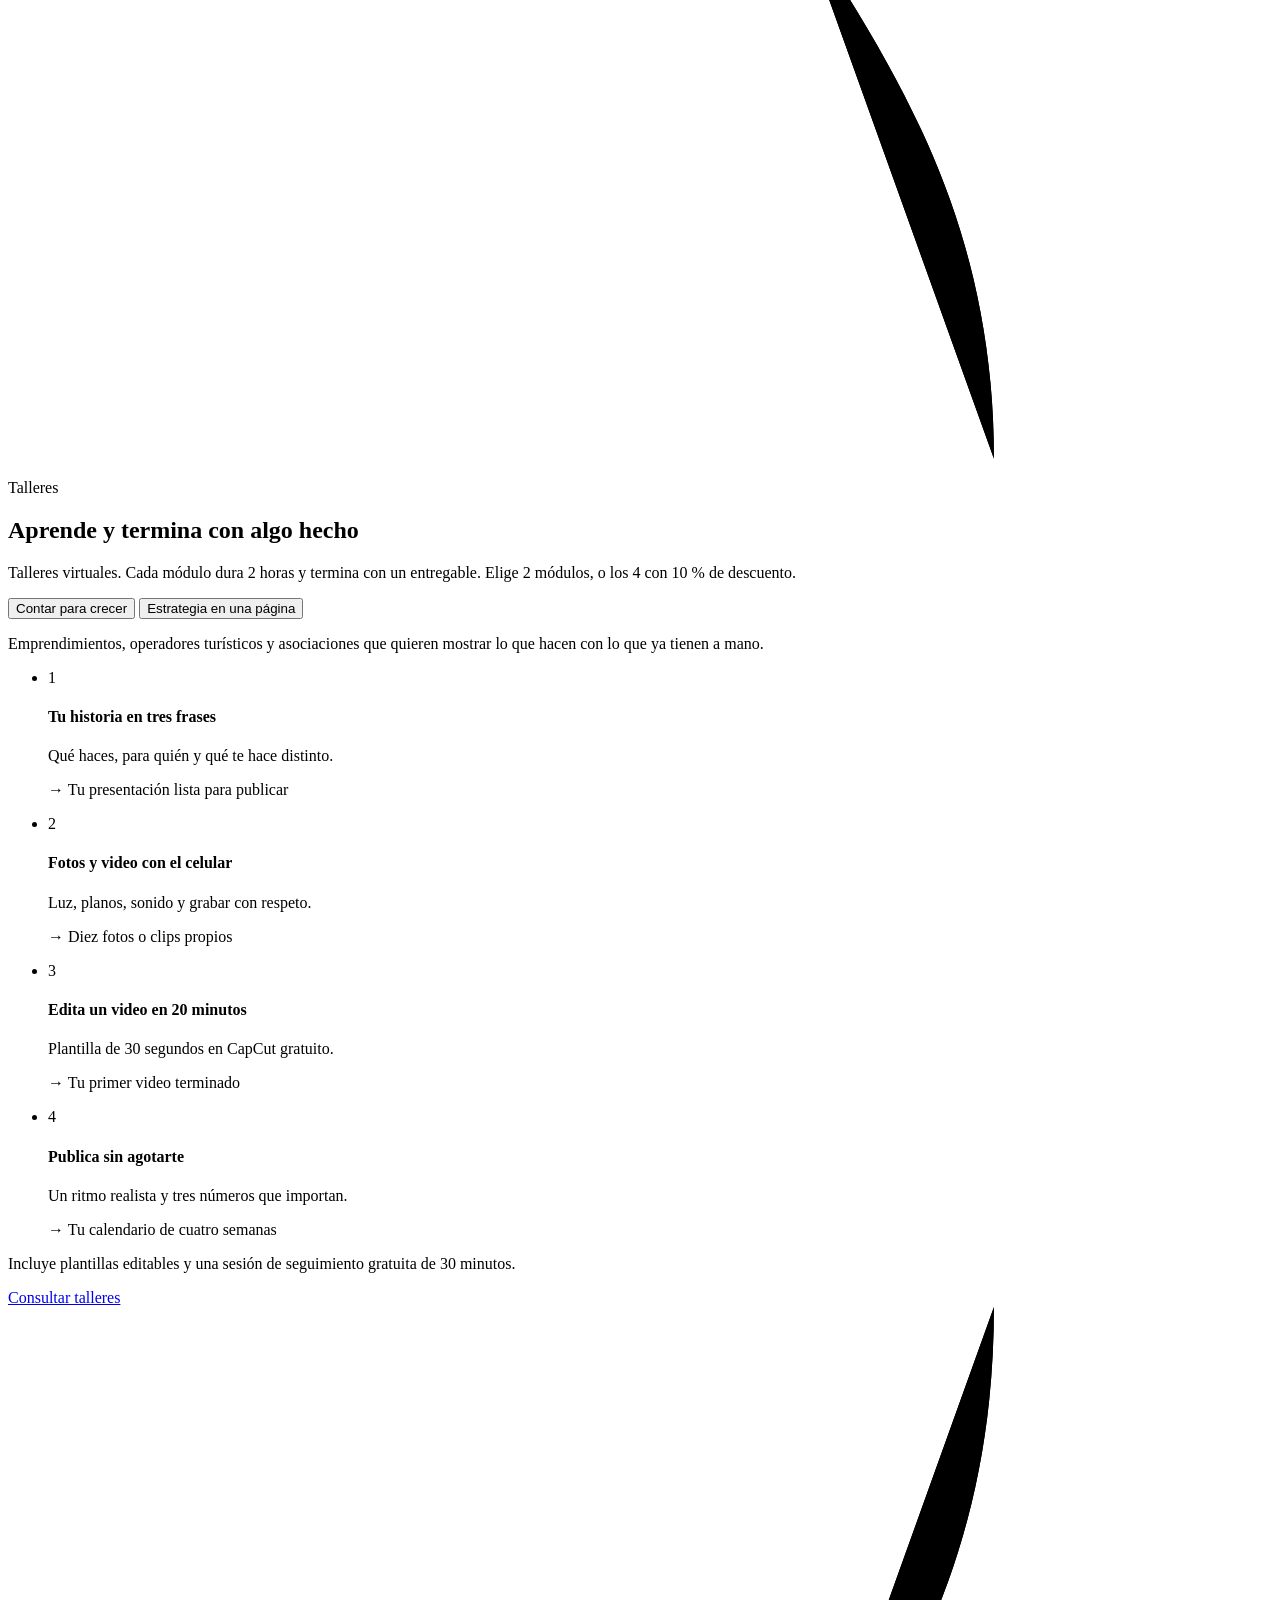
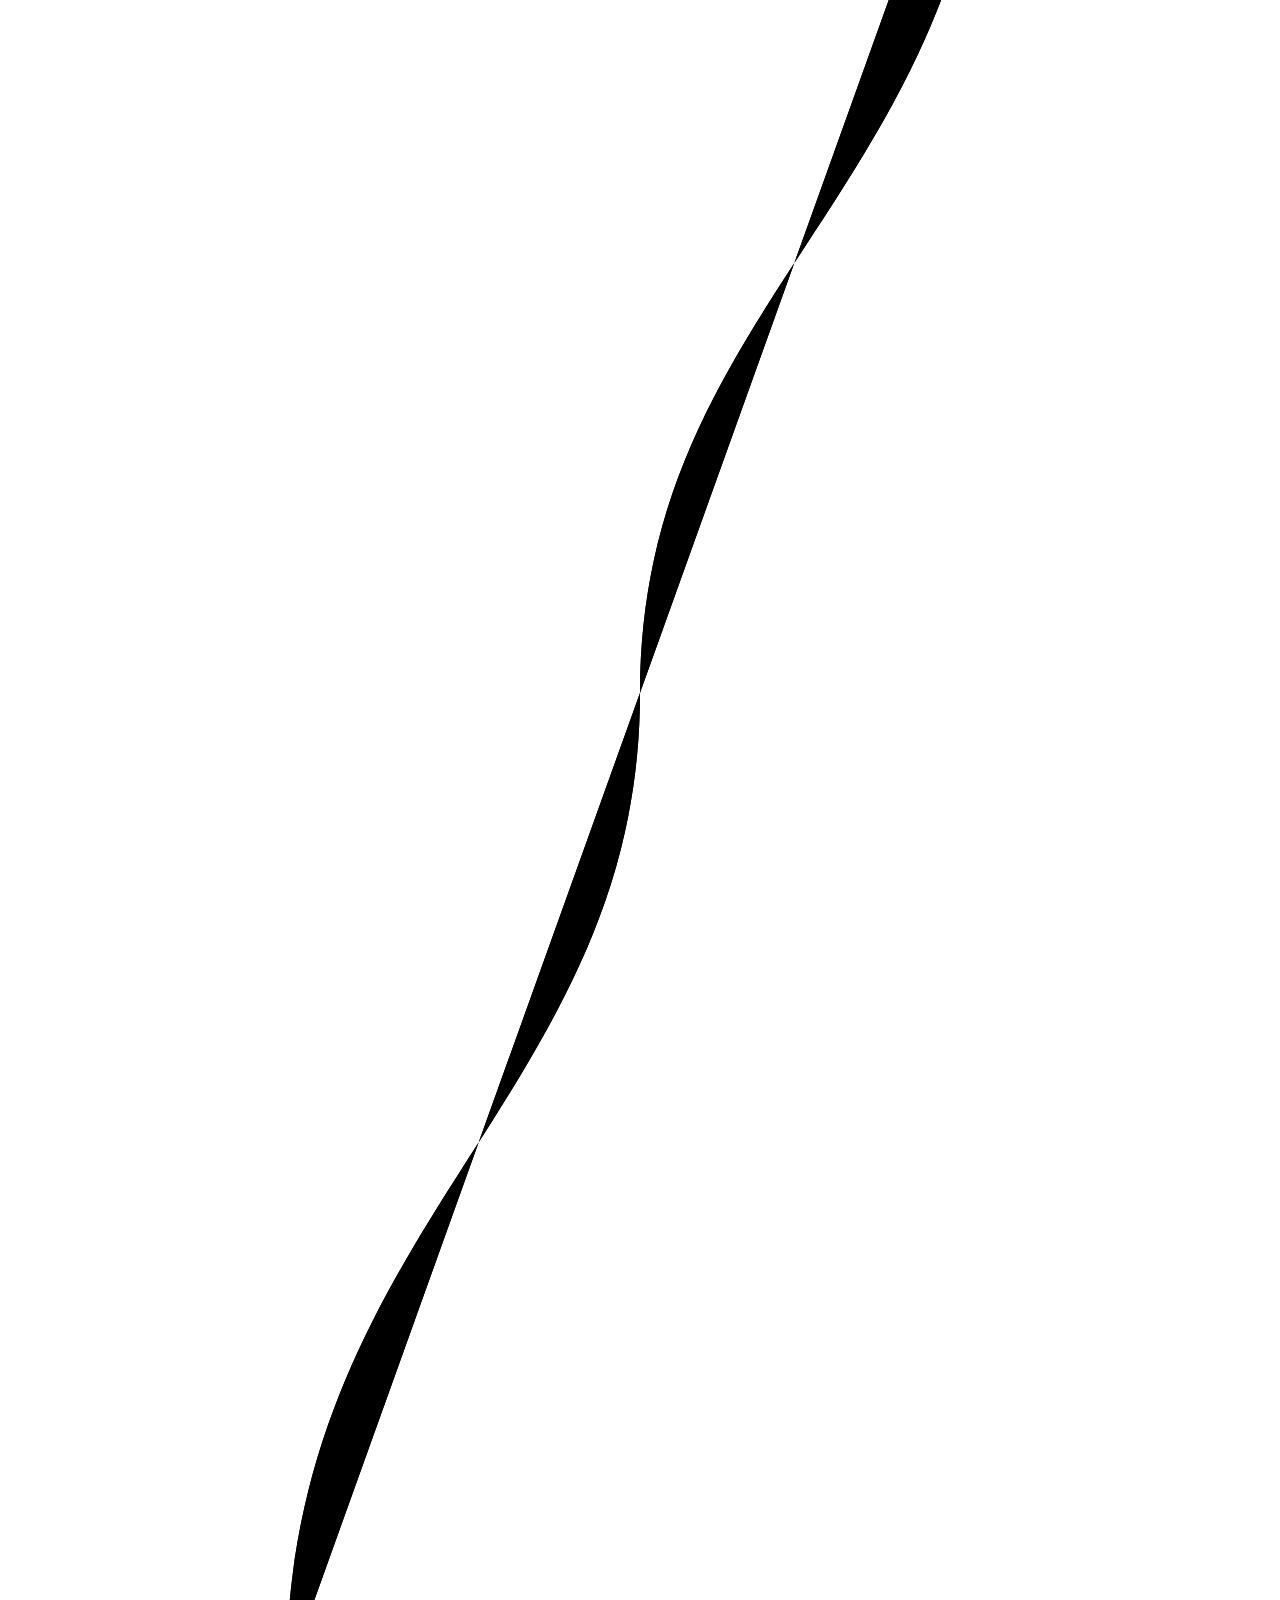
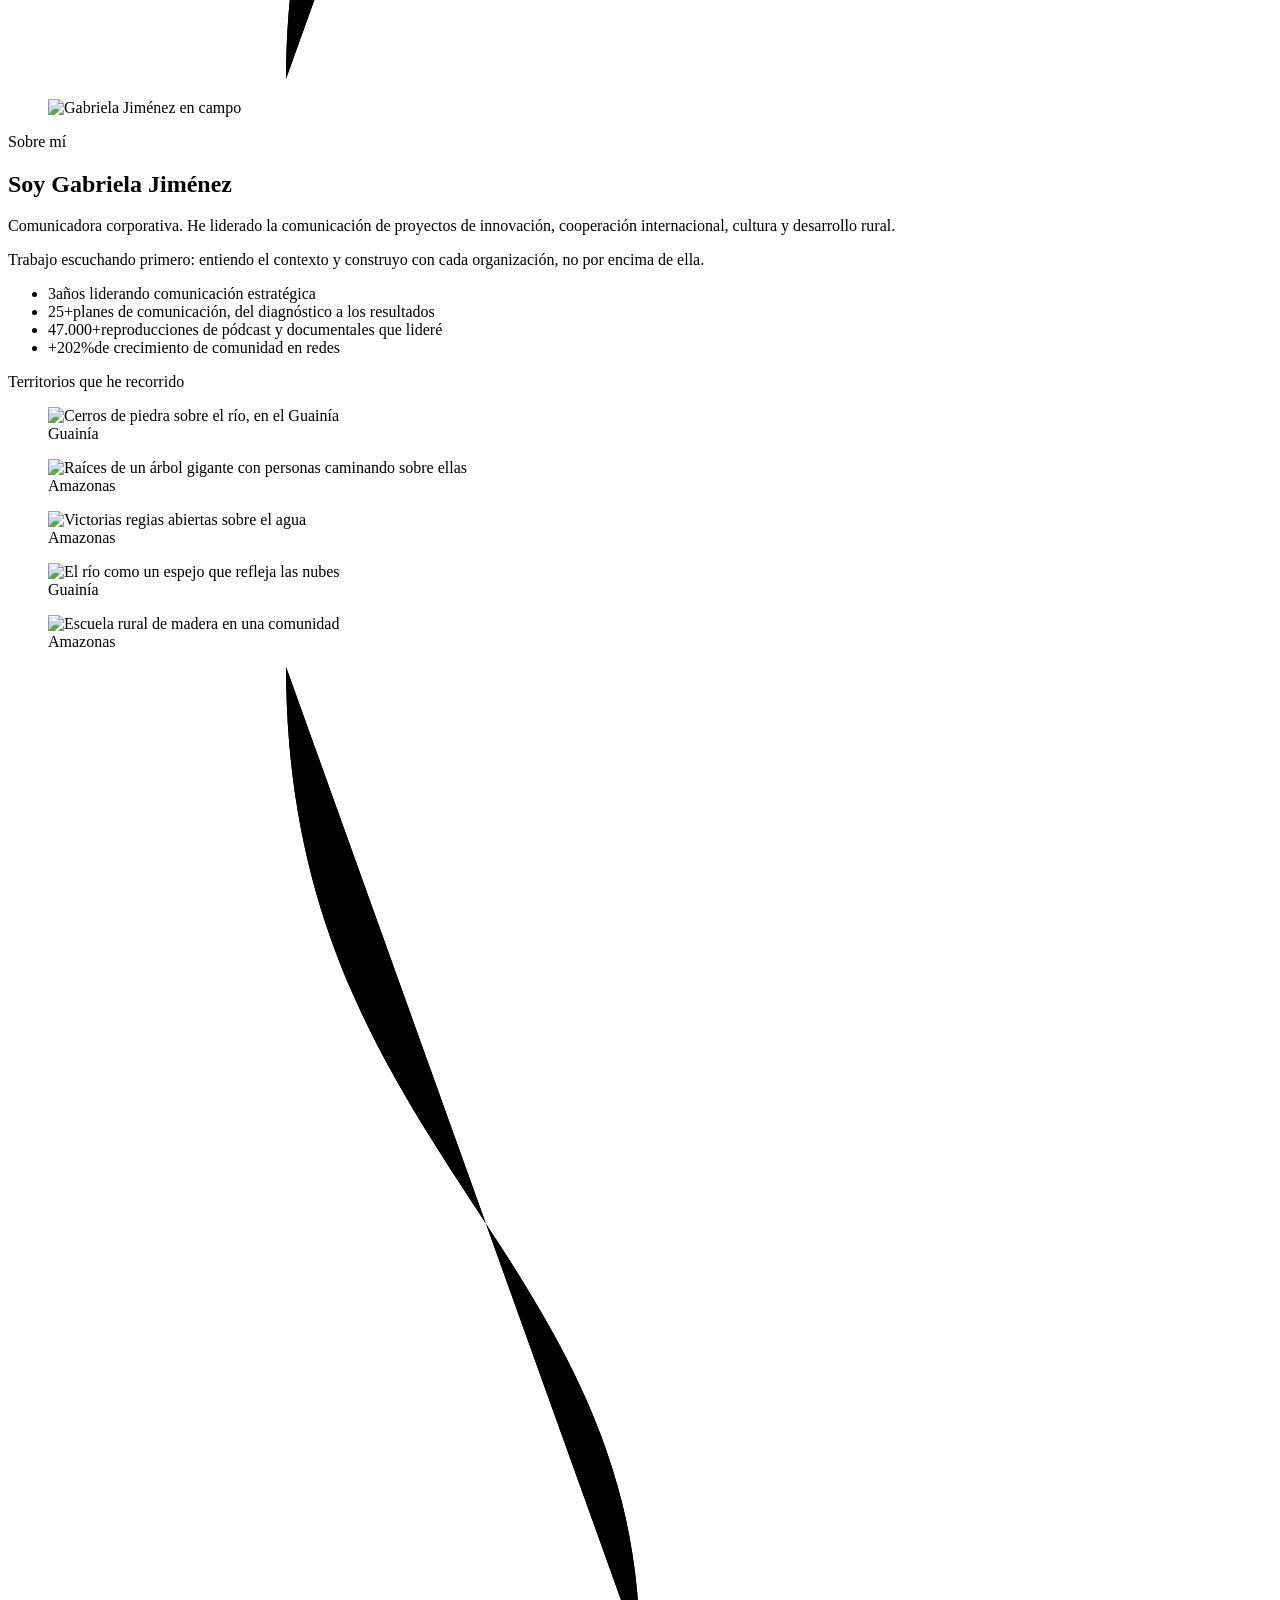
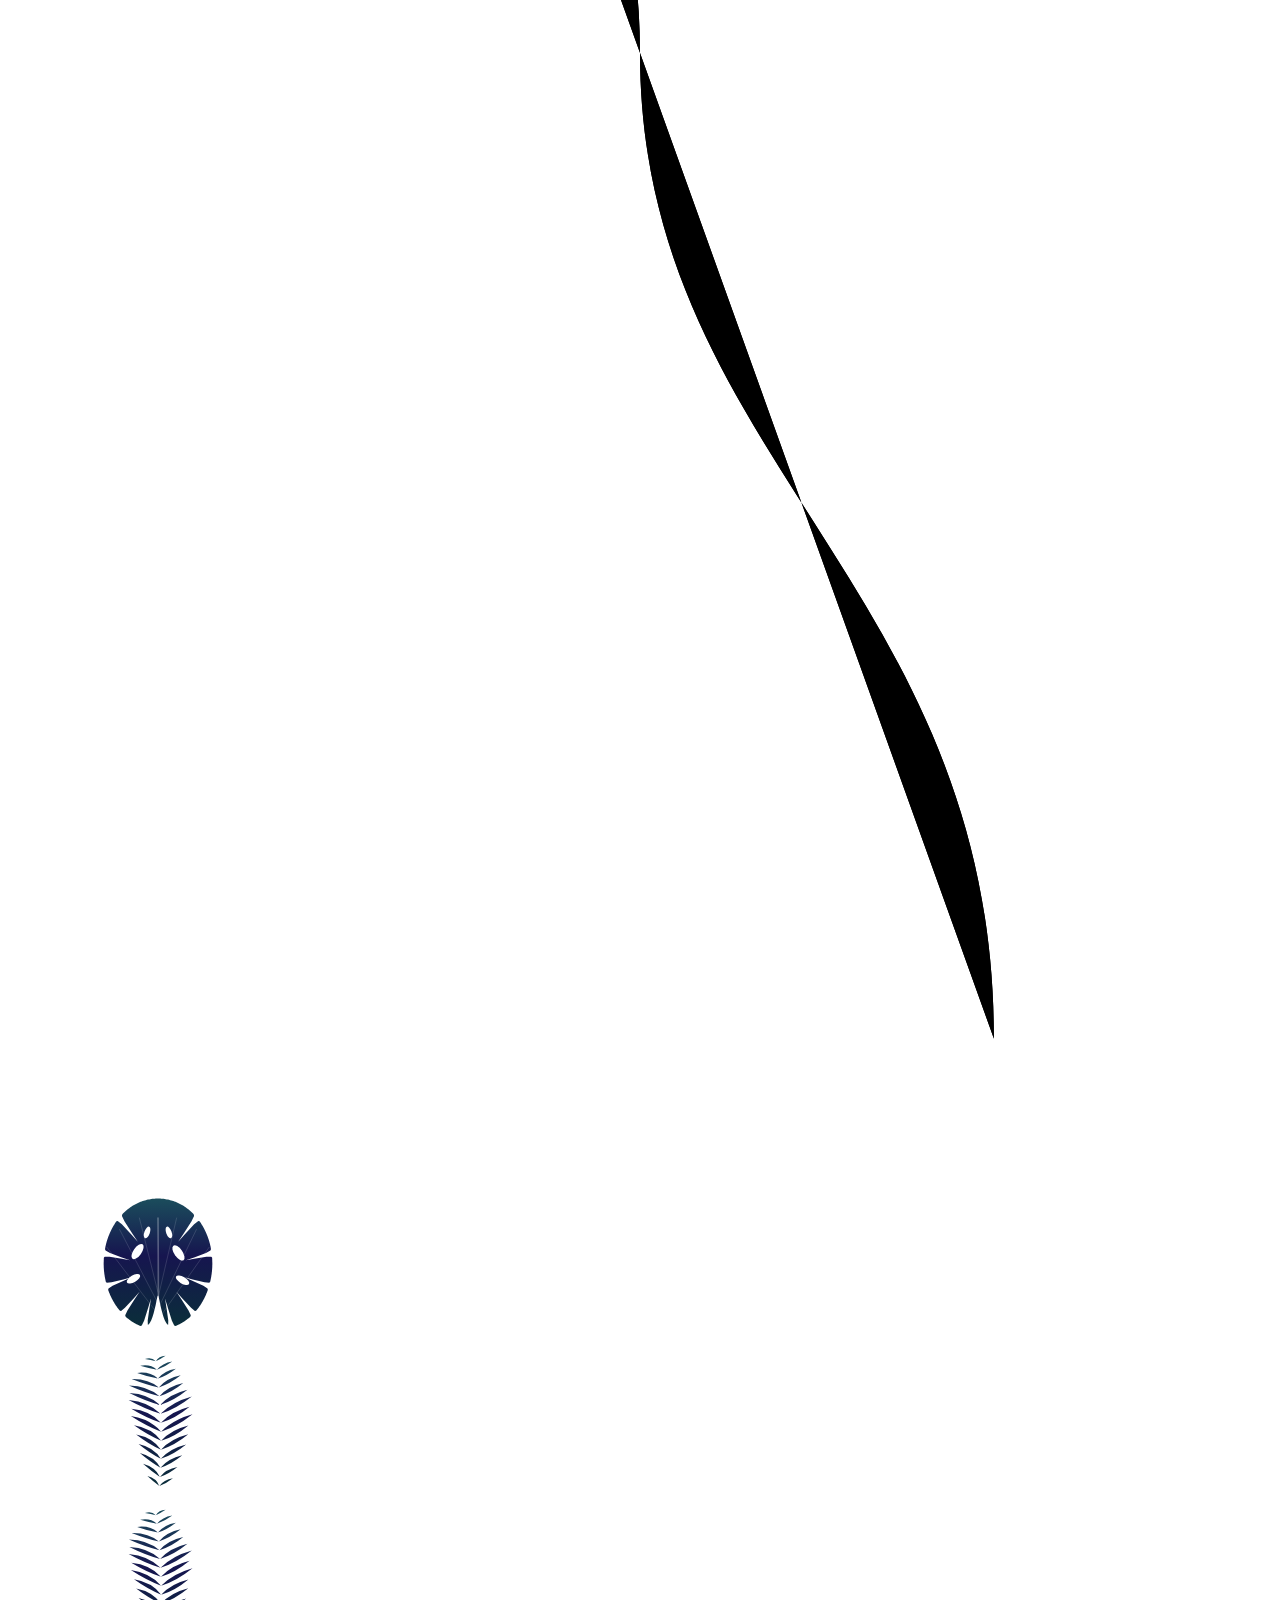
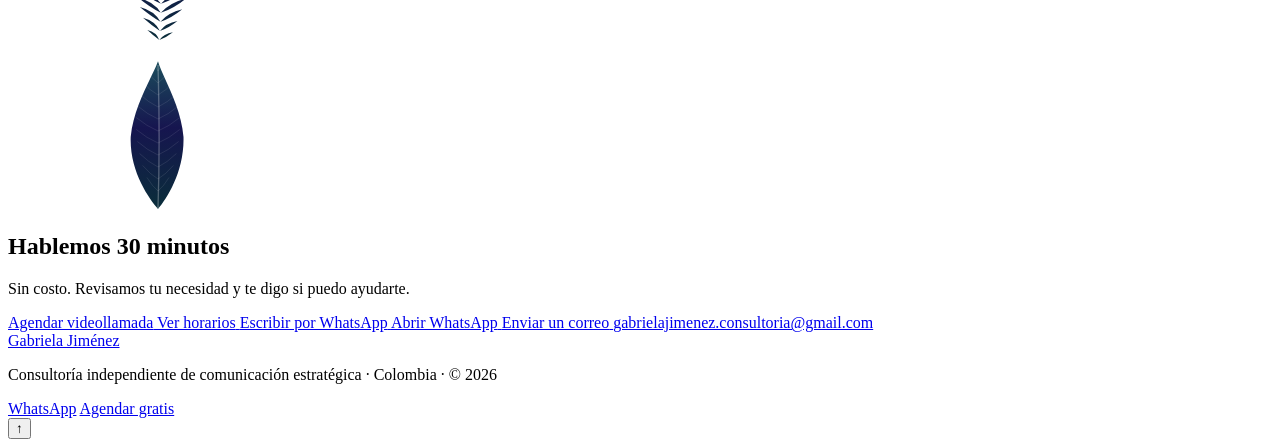
==== commit 2e9feae9: "Sobre mí: sin desenfoque de fondo y la sección alineada El retrato conserva su escena: se quita el d" ====
--- a/site/index.html
+++ b/site/index.html
@@ -362,9 +362,6 @@
   <div class="envoltura">
     <div class="sobre__rejilla">
       <figure class="retrato revela">
-        <span class="retrato__aura anim-respira" aria-hidden="true"></span>
-        <svg class="trazo trazo--garabato" aria-hidden="true" focusable="false"><use href="#g-garabato"/></svg>
-        <svg class="trazo trazo--asterisco" aria-hidden="true" focusable="false"><use href="#g-asterisco"/></svg>
         <span class="retrato__marco">
           <img src="/assets/gabriela-920.webp" srcset="/assets/gabriela-560.webp 560w, /assets/gabriela-920.webp 920w" sizes="(max-width: 860px) 62vw, 330px" width="920" height="1150" alt="Gabriela Jiménez en campo" loading="lazy" decoding="async">
         </span>
@@ -385,9 +382,7 @@
 
     <div class="territorios revela" data-territorios>
       <p class="territorios__linea">Territorios que he recorrido</p>
-      <div class="territorios__pista">
-        <svg class="territorios__hilo" aria-hidden="true" focusable="false"></svg>
-        <div class="territorios__fotos">
+      <div class="territorios__fotos">
           <figure class="territorio" style="--i:0">
             <span class="territorio__marco">
               <img src="/assets/fotos/gua-mavecure-rio-600.webp" srcset="/assets/fotos/gua-mavecure-rio-600.webp 600w, /assets/fotos/gua-mavecure-rio-900.webp 900w" sizes="(max-width: 760px) 62vw, 17vw" alt="Cerros de piedra sobre el río, en el Guainía" loading="lazy" decoding="async">
@@ -418,7 +413,6 @@
             </span>
             <figcaption class="territorio__lugar">Amazonas</figcaption>
           </figure>
-        </div>
       </div>
     </div>
   </div>
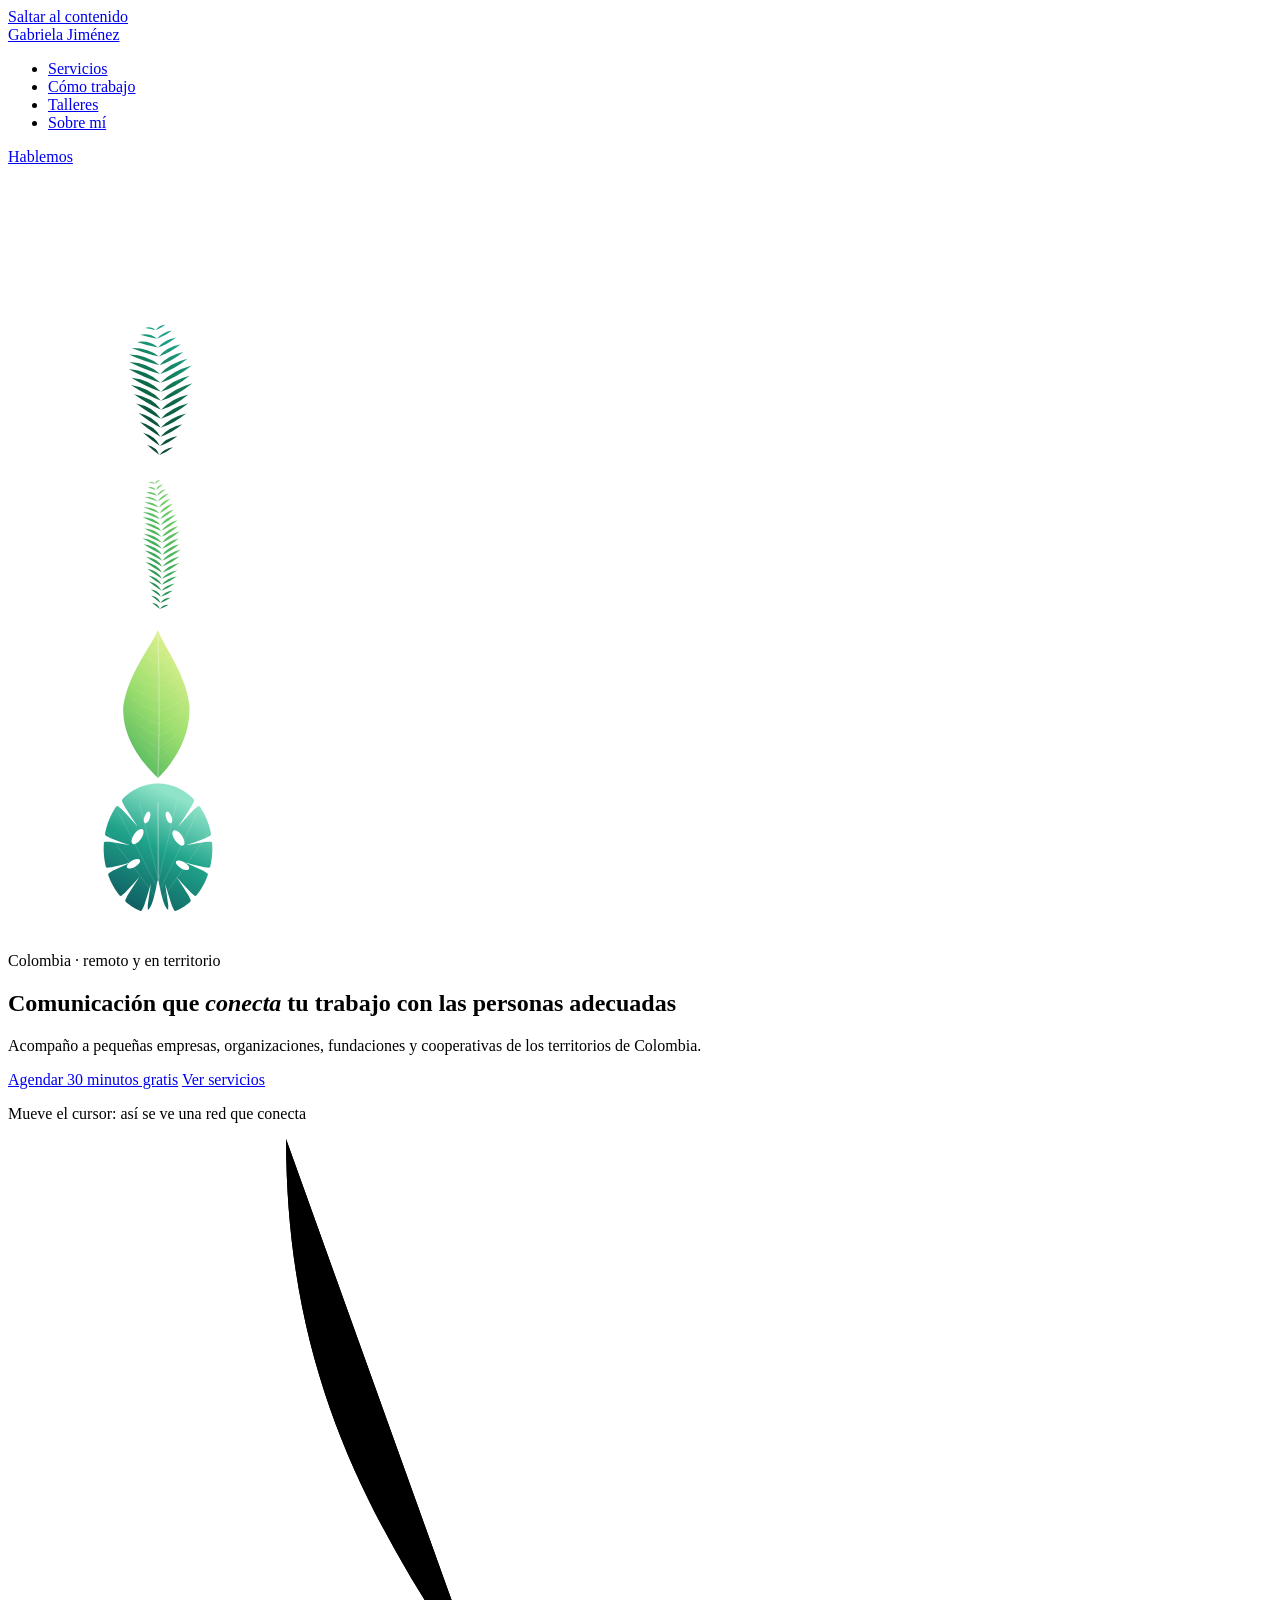
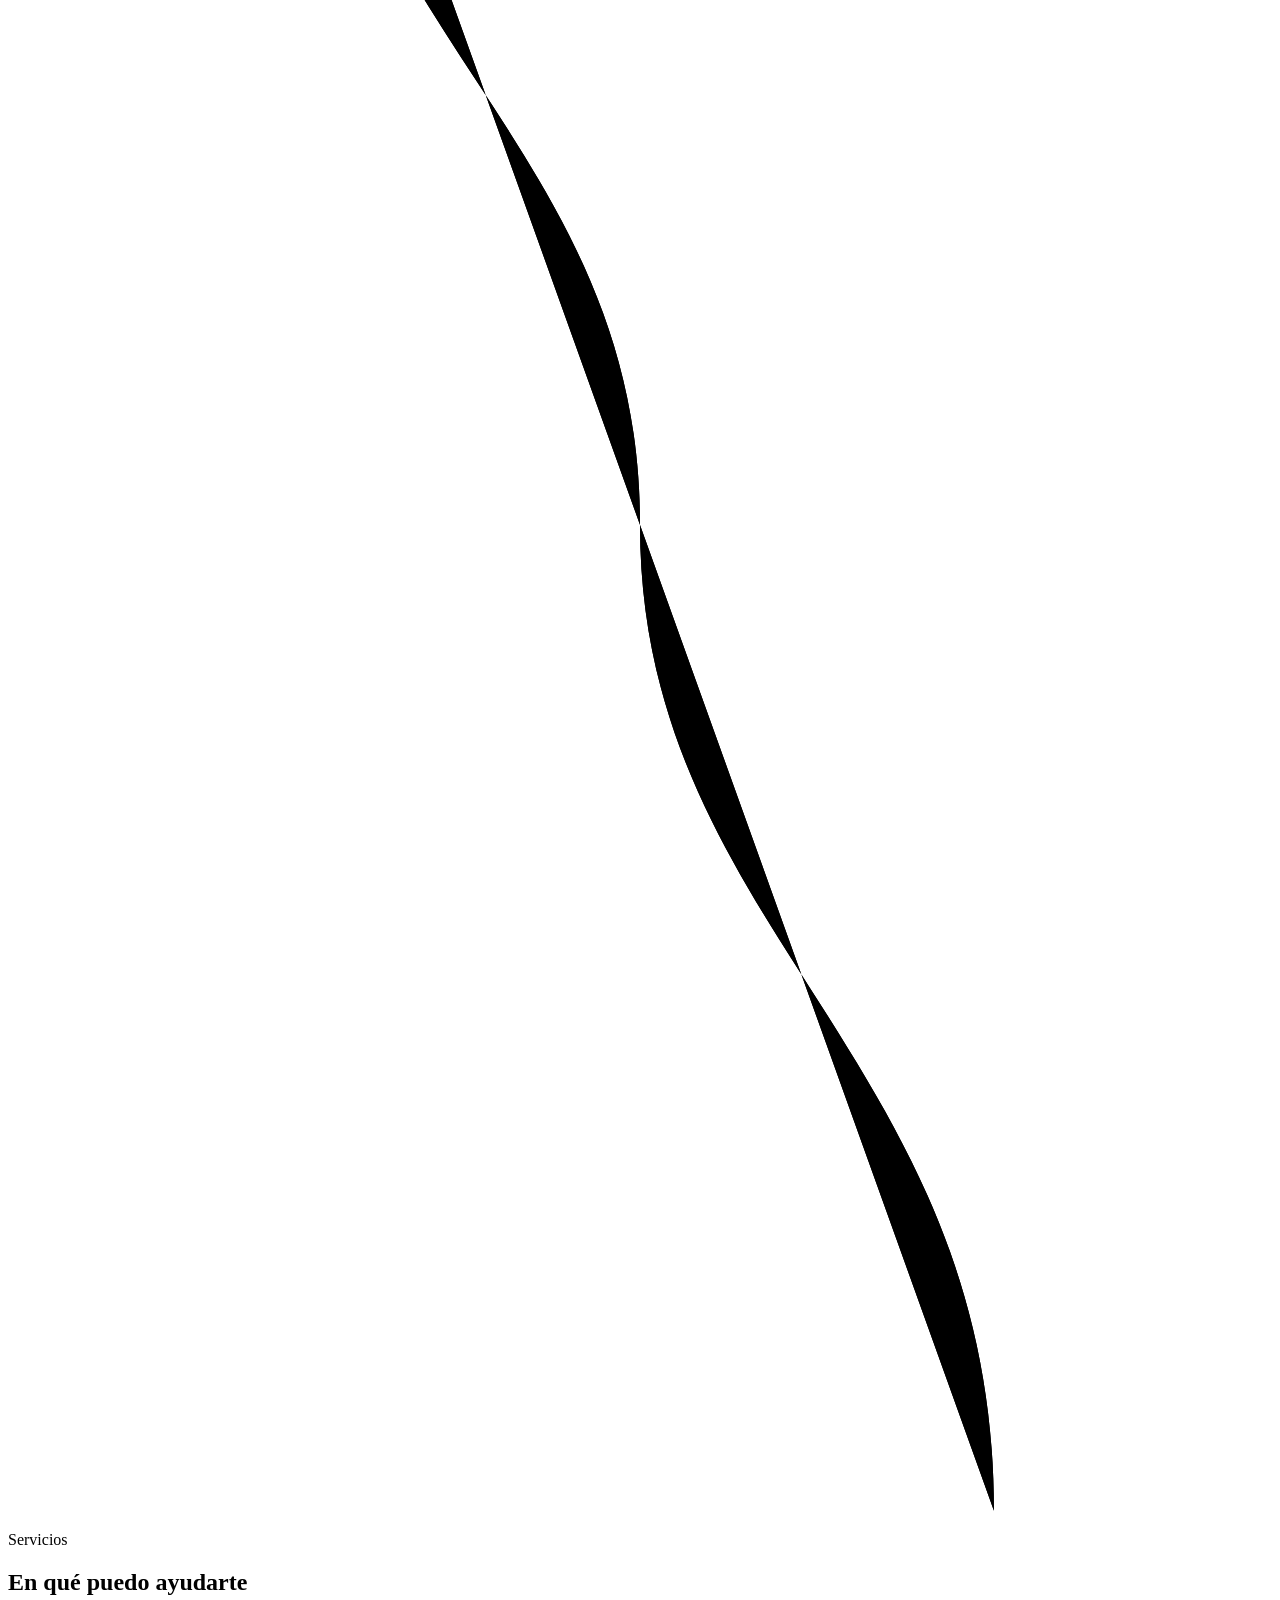
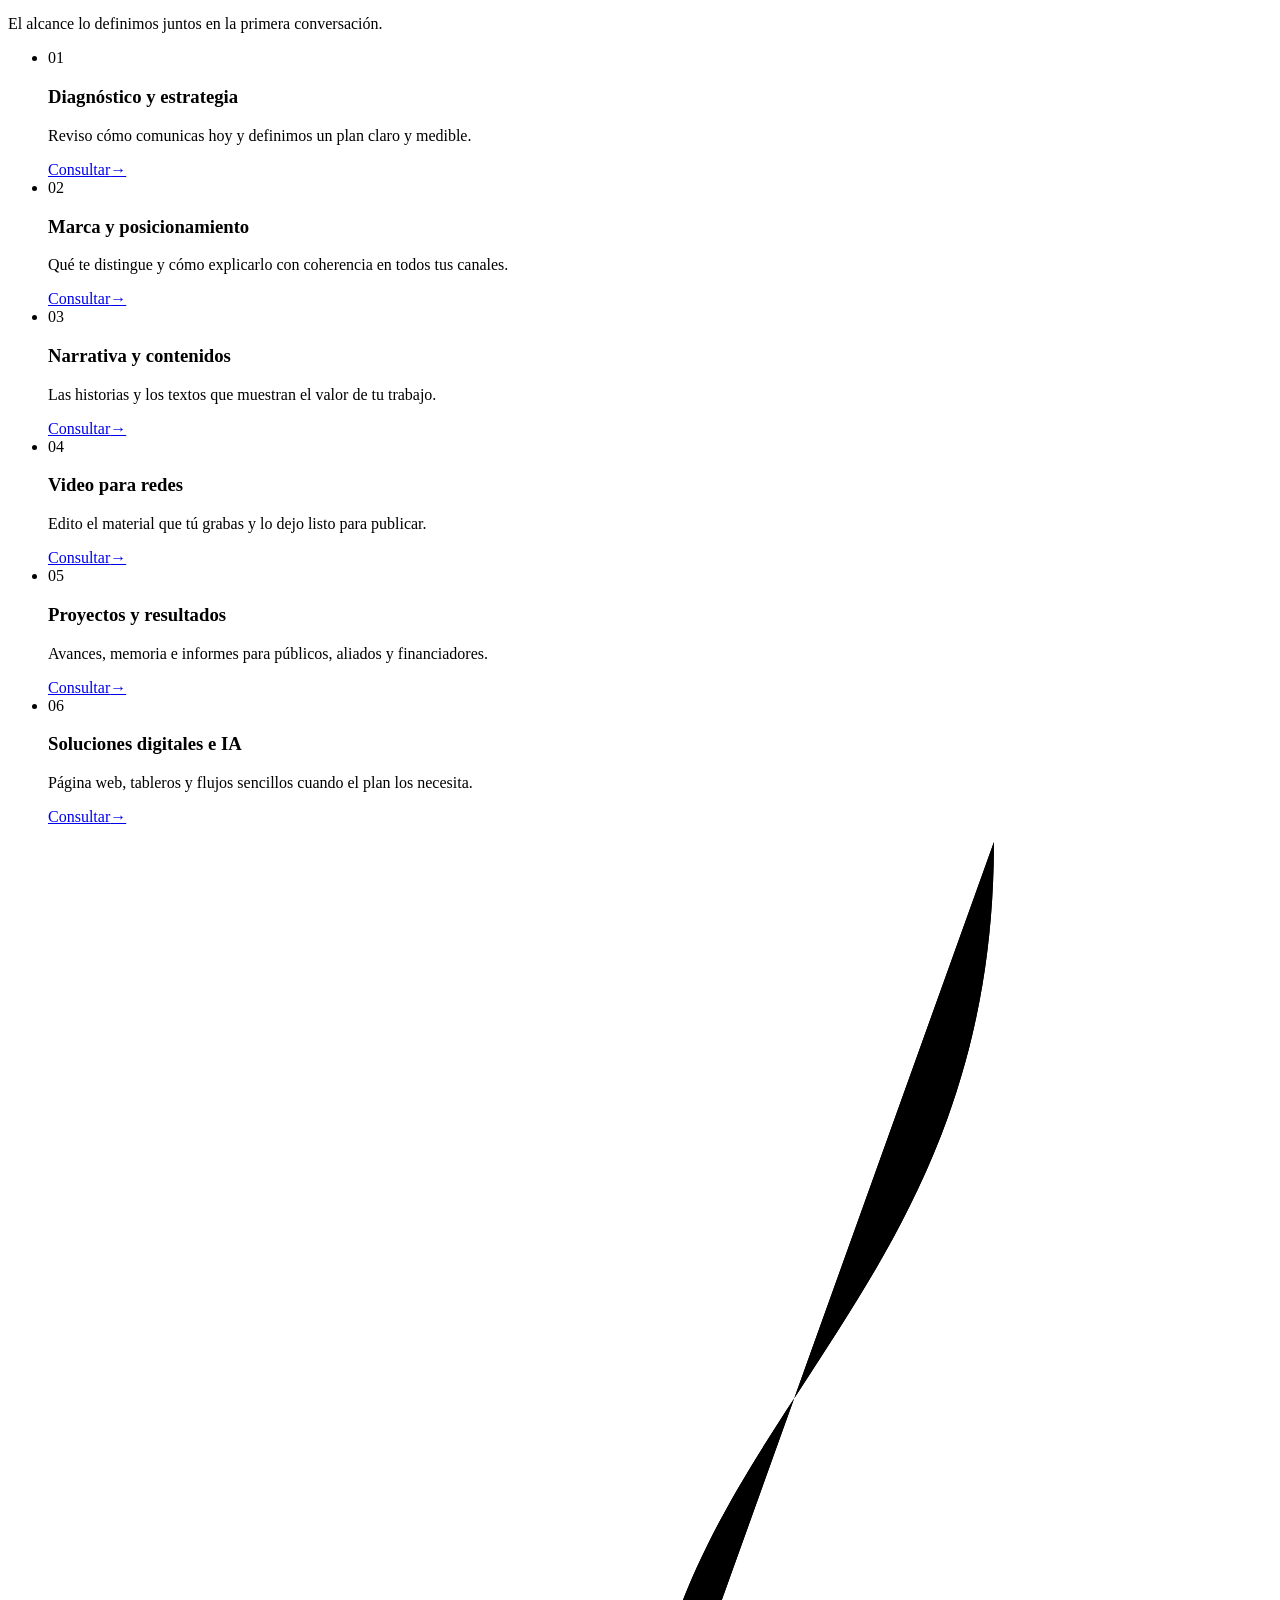
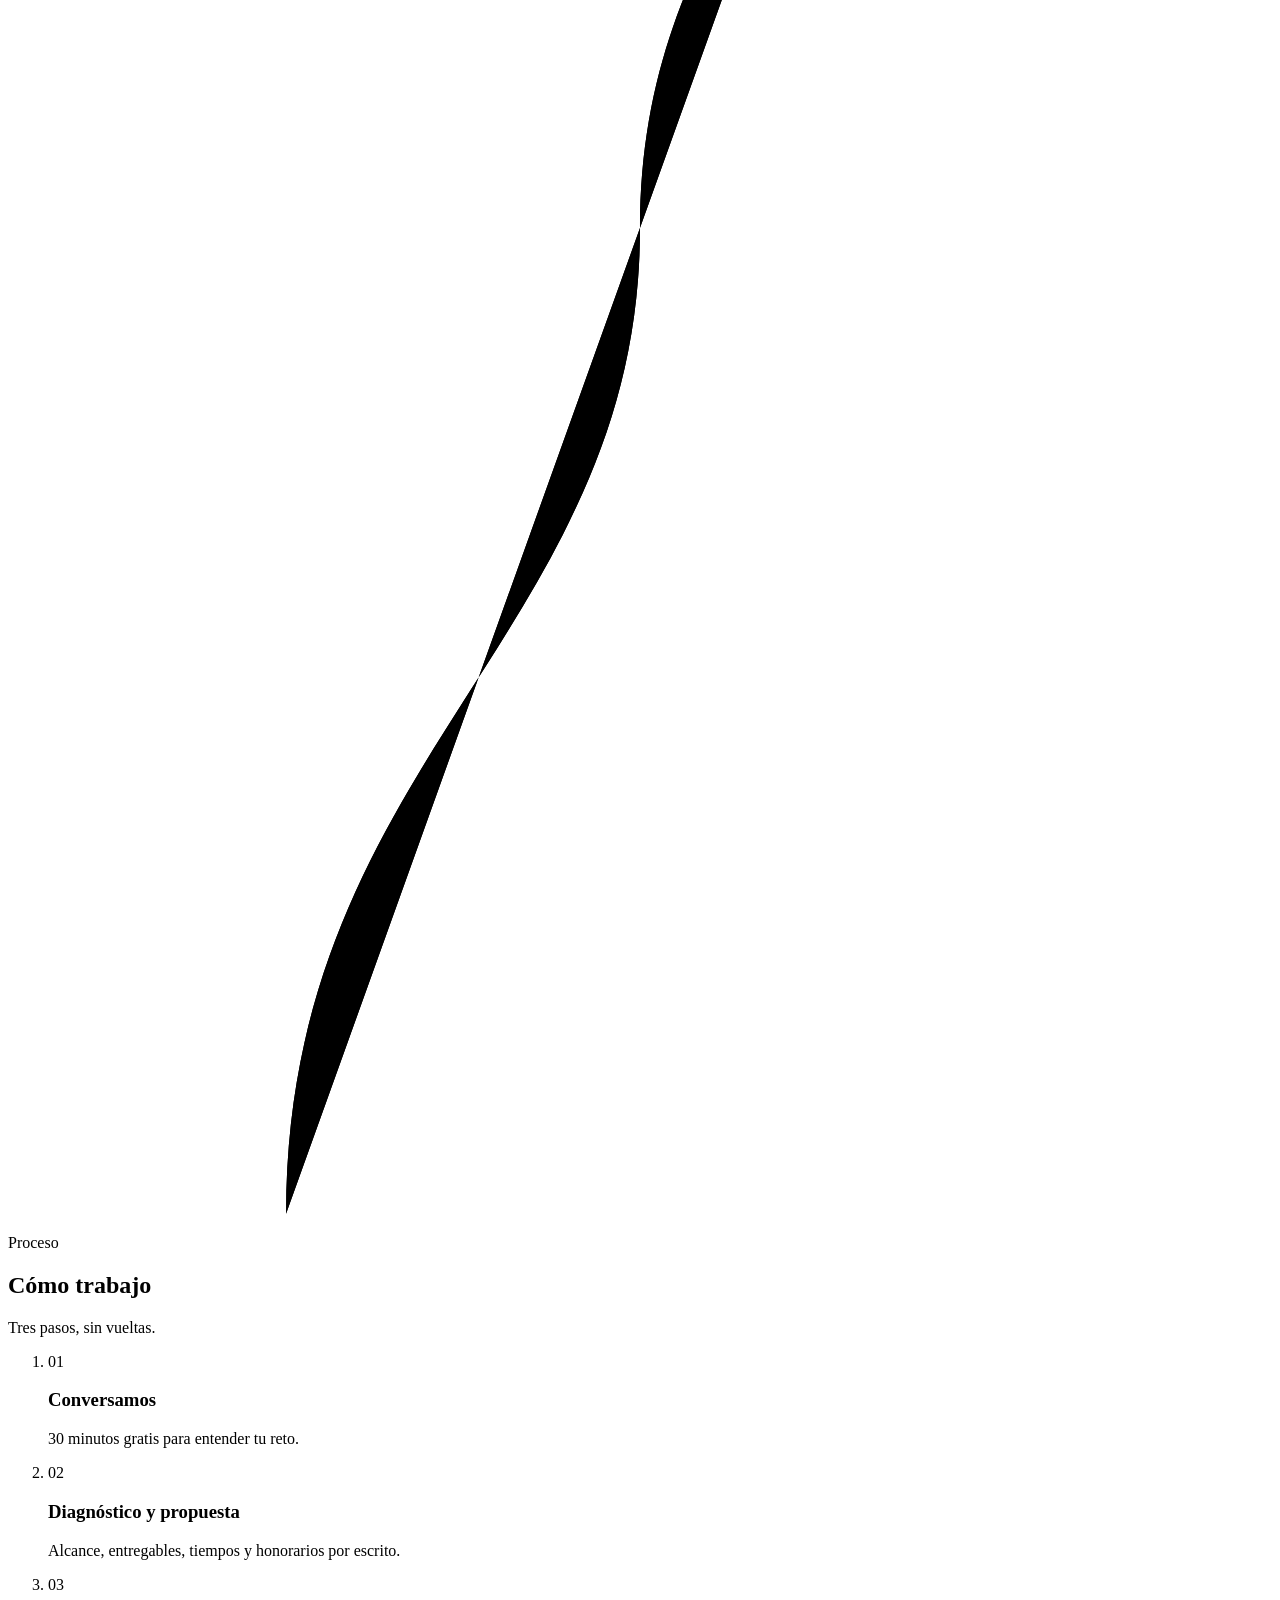
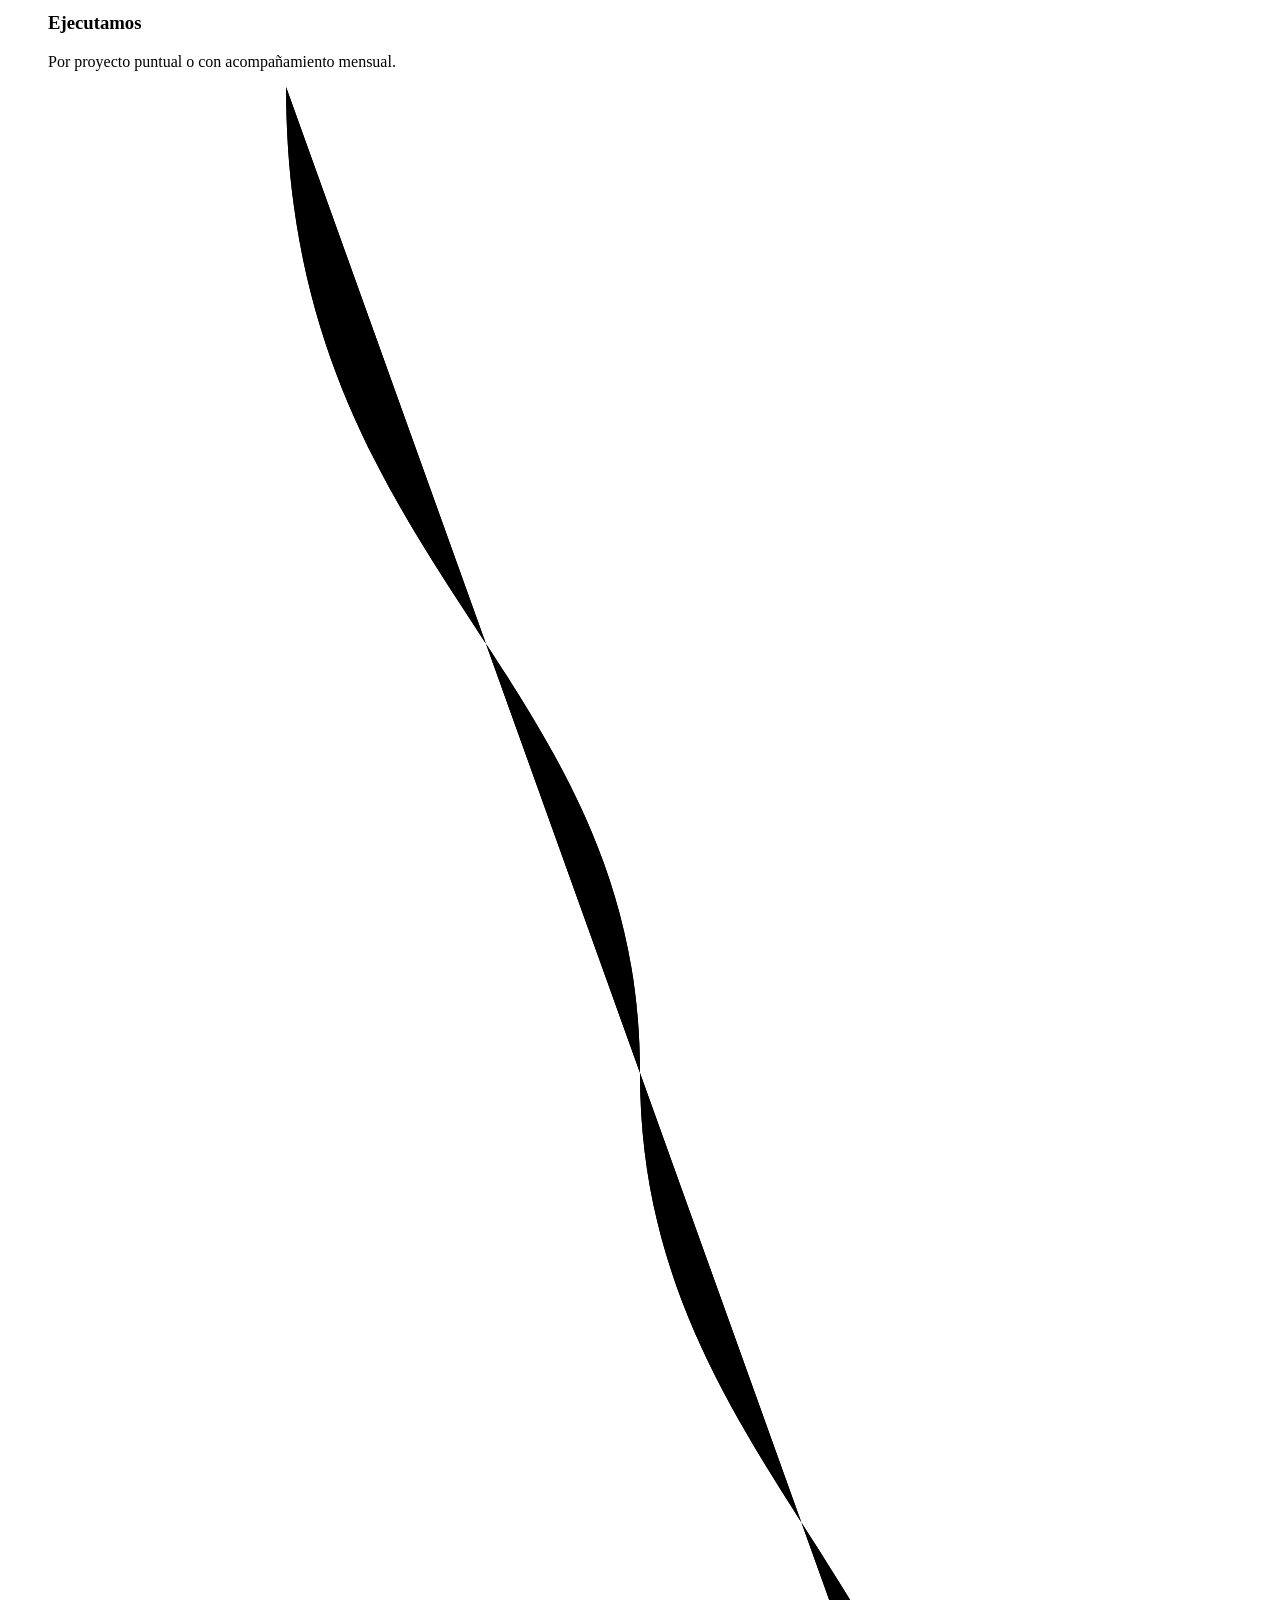
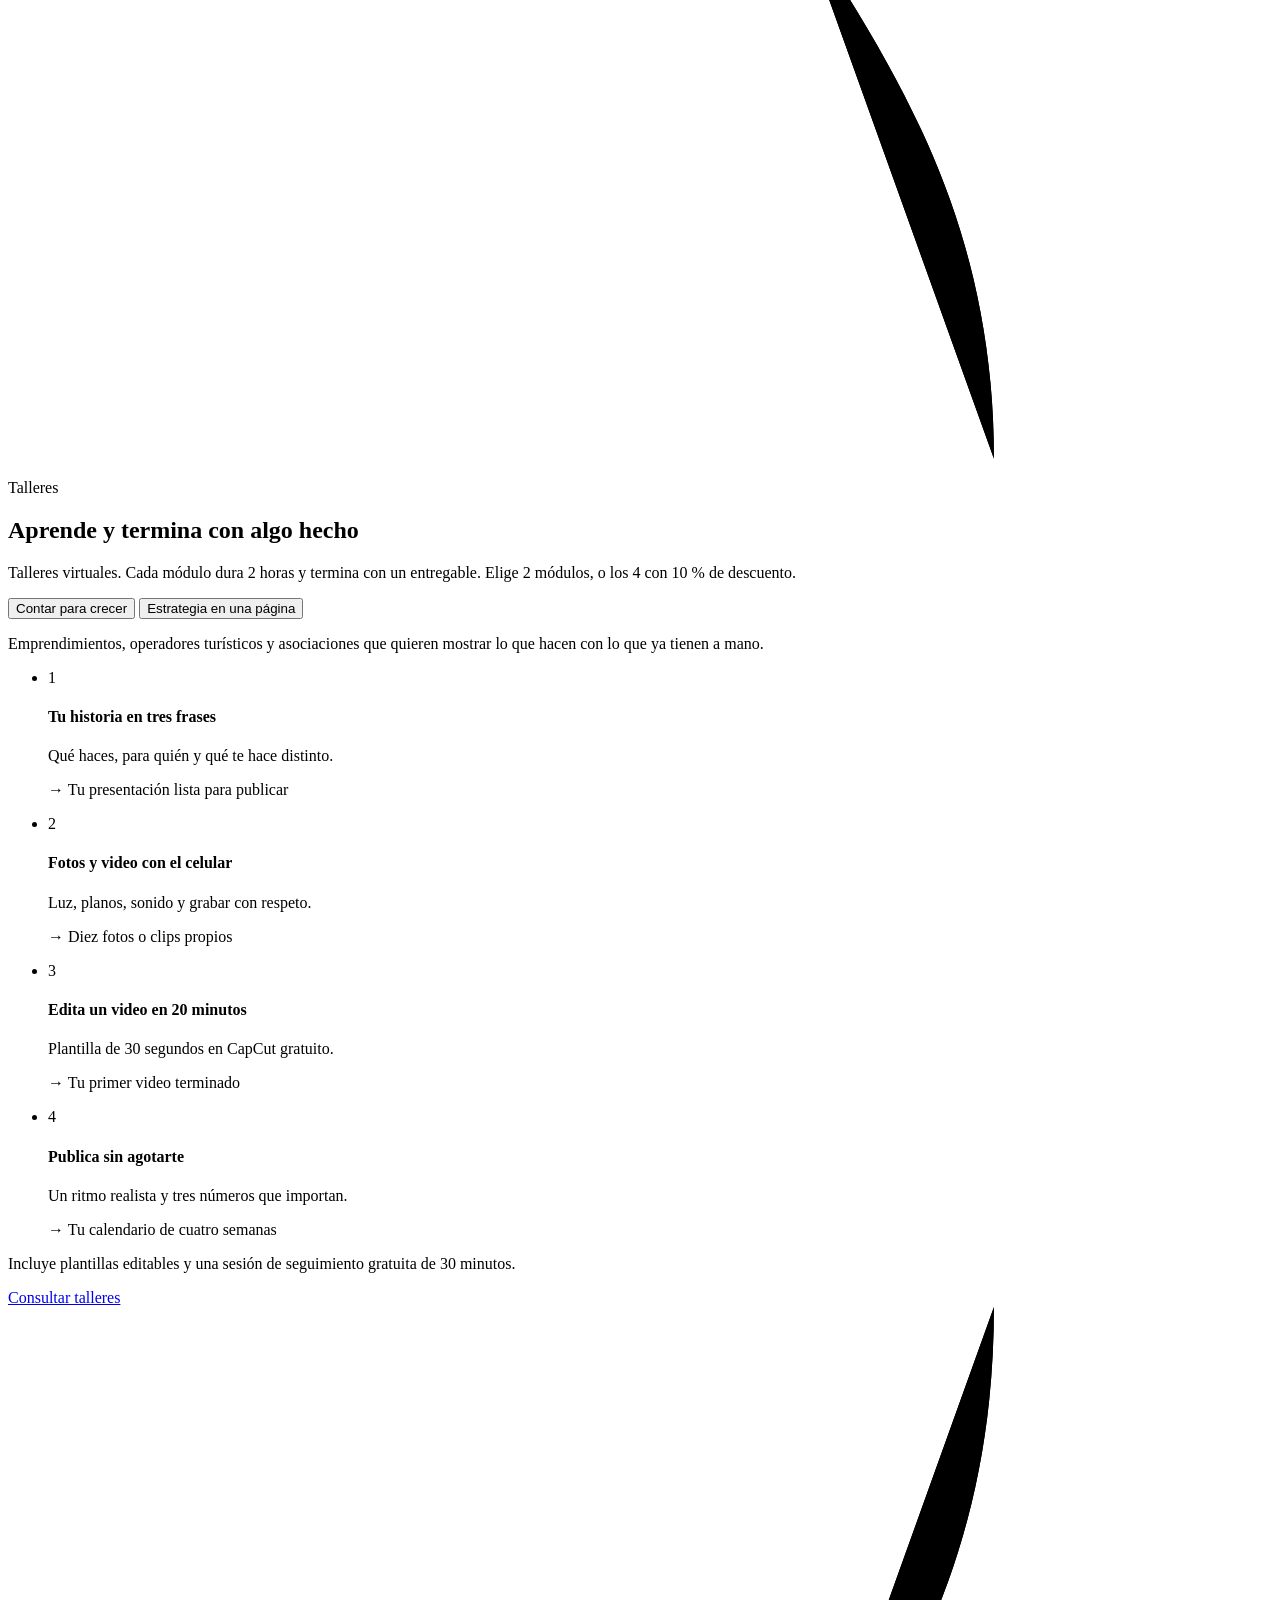
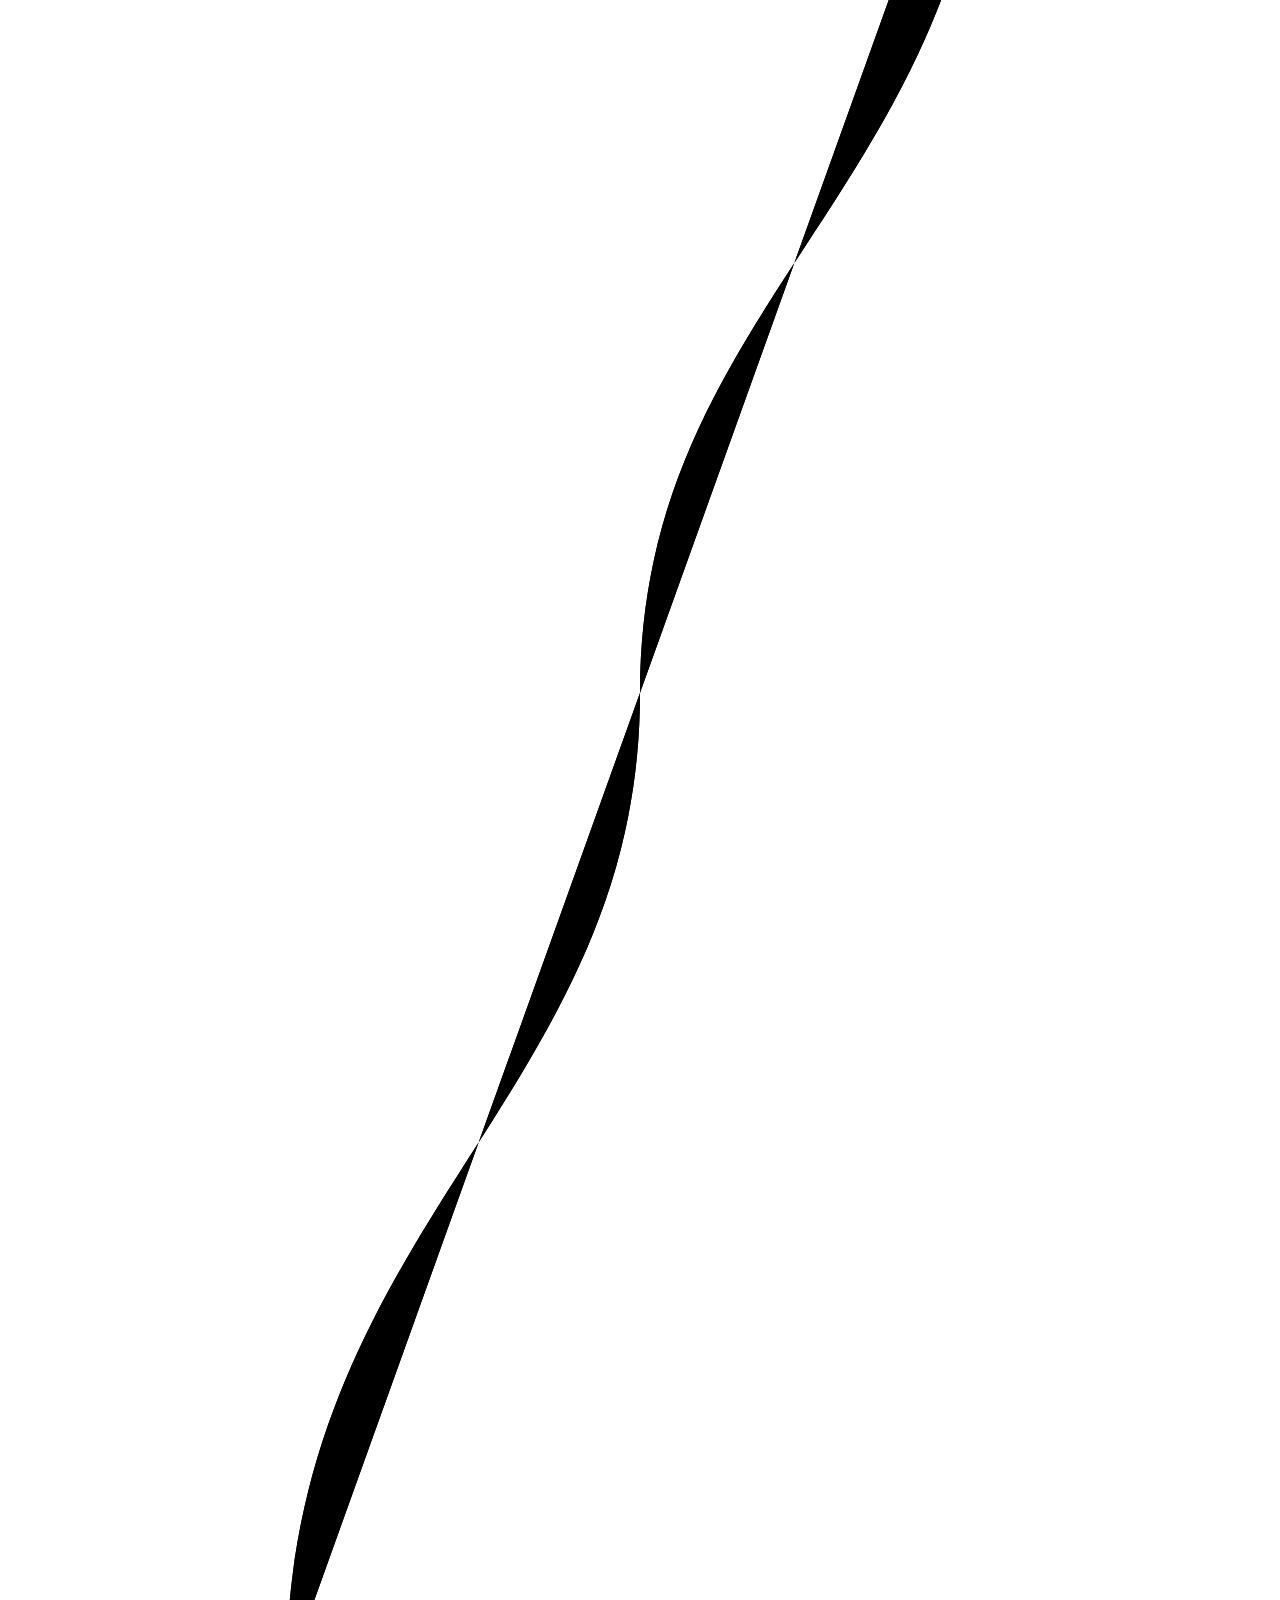
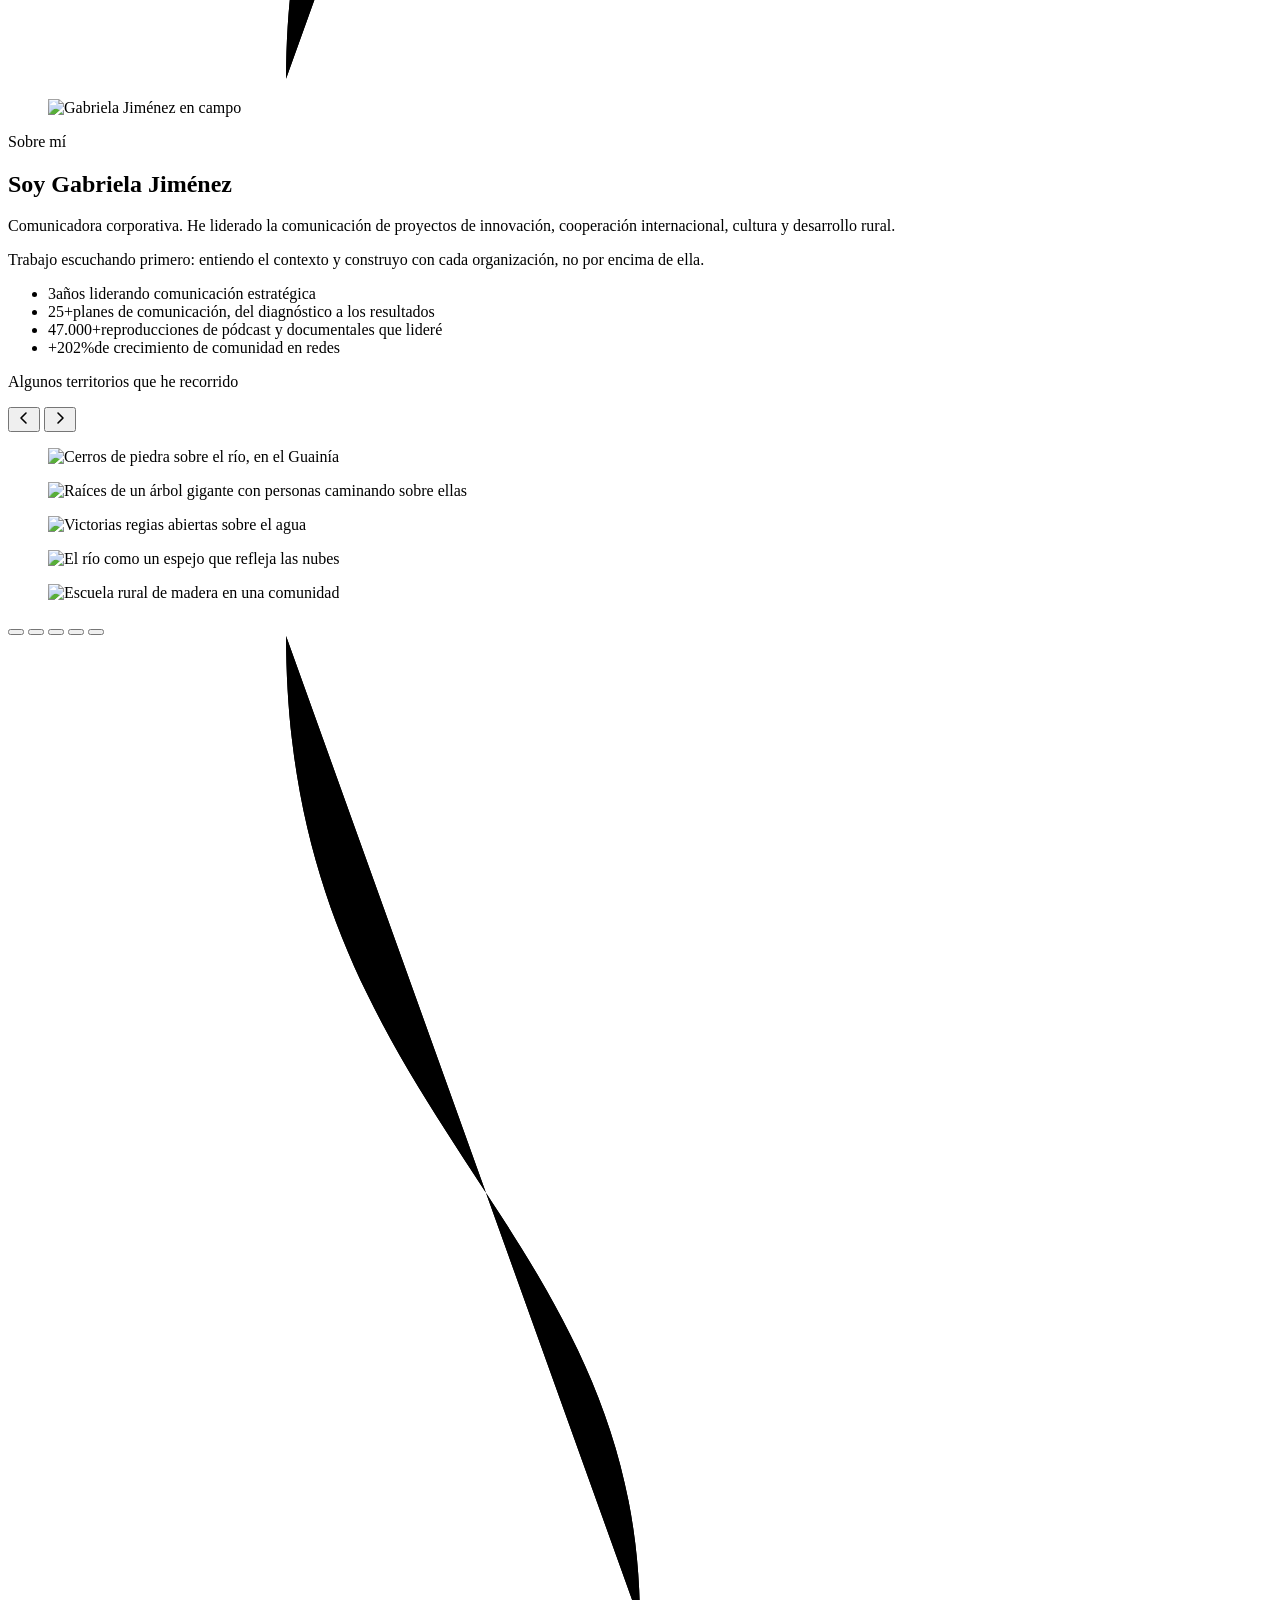
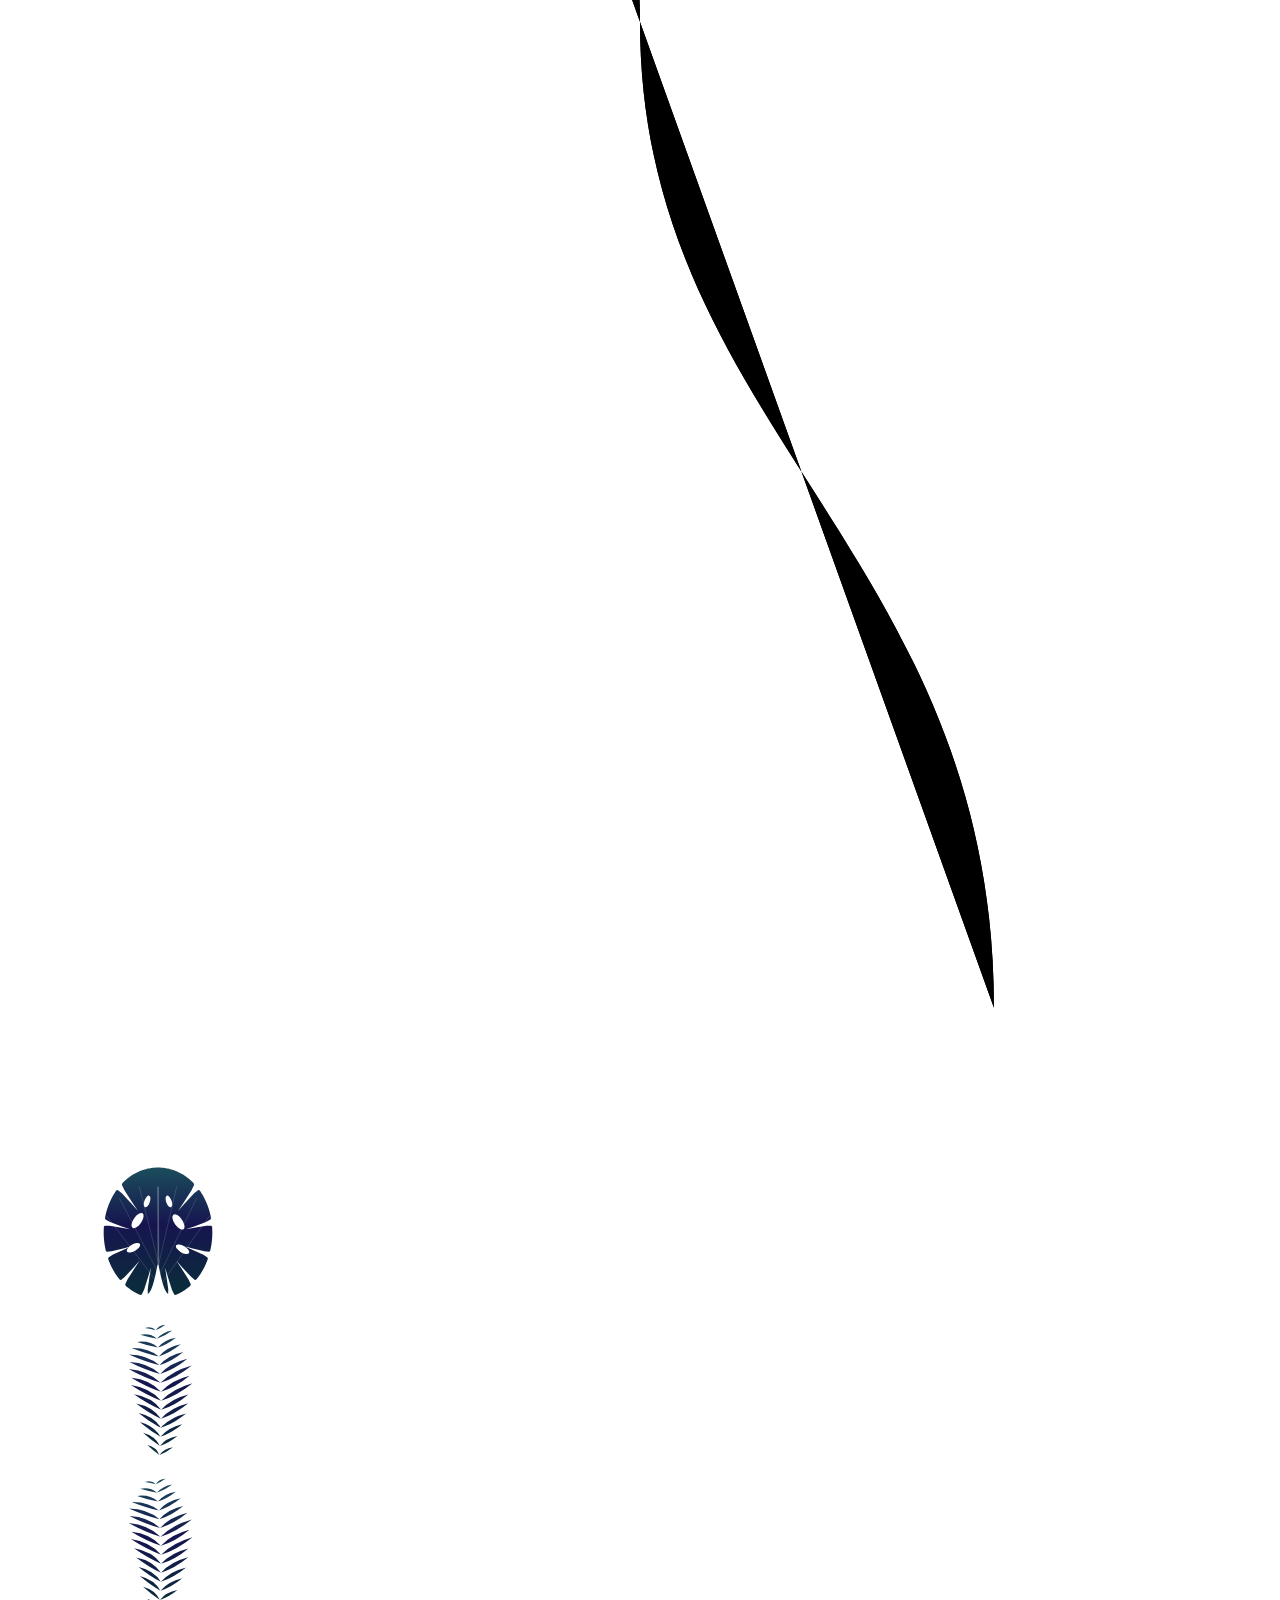
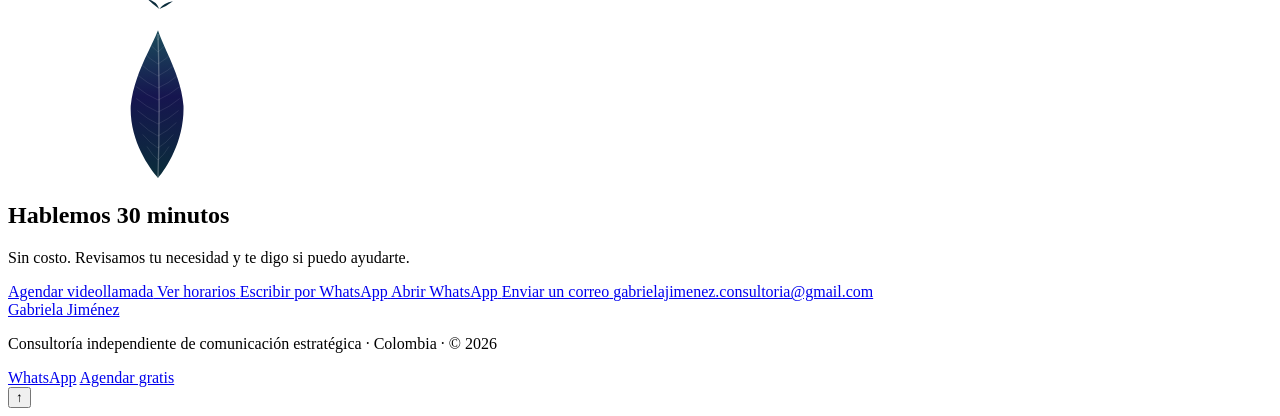
==== commit 7989dd97: "Territorios: carrusel interactivo sin nombres de lugar Quita las etiquetas de lugar (Guainía/Amazona" ====
--- a/site/index.html
+++ b/site/index.html
@@ -24,10 +24,10 @@
 <link rel="preconnect" href="https://fonts.googleapis.com">
 <link rel="preconnect" href="https://fonts.gstatic.com" crossorigin>
 <link rel="stylesheet" href="https://fonts.googleapis.com/css2?family=Outfit:wght@200;300;400;500&amp;display=swap">
-<link rel="stylesheet" href="/assets/styles.css?v=20261028c">
+<link rel="stylesheet" href="/assets/styles.css?v=20261029b">
 <!-- Google Analytics 4 -->
 <script async src="https://www.googletagmanager.com/gtag/js?id=G-D3C7HSLH9T"></script>
-<script src="/assets/main.js?v=20261028c" defer></script>
+<script src="/assets/main.js?v=20261029b" defer></script>
 <!-- Cloudflare Web Analytics (sin cookies, sin datos personales) -->
 <script defer src="https://static.cloudflareinsights.com/beacon.min.js" data-cf-beacon='{"token": "8e3493f7ea244f278128128fefcb5674"}'></script>
 <script type="application/ld+json">
@@ -362,8 +362,9 @@
   <div class="envoltura">
     <div class="sobre__rejilla">
       <figure class="retrato revela">
+        <span class="retrato__anillo" aria-hidden="true"></span>
         <span class="retrato__marco">
-          <img src="/assets/gabriela-920.webp" srcset="/assets/gabriela-560.webp 560w, /assets/gabriela-920.webp 920w" sizes="(max-width: 860px) 62vw, 330px" width="920" height="1150" alt="Gabriela Jiménez en campo" loading="lazy" decoding="async">
+          <img src="/assets/gabriela-920.webp" srcset="/assets/gabriela-560.webp 560w, /assets/gabriela-920.webp 920w" sizes="(max-width: 860px) 62vw, 300px" width="920" height="920" alt="Gabriela Jiménez en campo" loading="lazy" decoding="async">
         </span>
       </figure>
       <div class="sobre__texto revela">
@@ -381,38 +382,52 @@
     </ul>
 
     <div class="territorios revela" data-territorios>
-      <p class="territorios__linea">Territorios que he recorrido</p>
-      <div class="territorios__fotos">
-          <figure class="territorio" style="--i:0">
-            <span class="territorio__marco">
-              <img src="/assets/fotos/gua-mavecure-rio-600.webp" srcset="/assets/fotos/gua-mavecure-rio-600.webp 600w, /assets/fotos/gua-mavecure-rio-900.webp 900w" sizes="(max-width: 760px) 62vw, 17vw" alt="Cerros de piedra sobre el río, en el Guainía" loading="lazy" decoding="async">
-            </span>
-            <figcaption class="territorio__lugar">Guainía</figcaption>
-          </figure>
-          <figure class="territorio" style="--i:1">
-            <span class="territorio__marco">
-              <img src="/assets/fotos/ama-raices-ceiba-600.webp" srcset="/assets/fotos/ama-raices-ceiba-600.webp 600w, /assets/fotos/ama-raices-ceiba-900.webp 900w" sizes="(max-width: 760px) 62vw, 17vw" alt="Raíces de un árbol gigante con personas caminando sobre ellas" loading="lazy" decoding="async">
-            </span>
-            <figcaption class="territorio__lugar">Amazonas</figcaption>
-          </figure>
-          <figure class="territorio" style="--i:2">
-            <span class="territorio__marco">
-              <img src="/assets/fotos/ama-victoria-600.webp" srcset="/assets/fotos/ama-victoria-600.webp 600w, /assets/fotos/ama-victoria-900.webp 900w" sizes="(max-width: 760px) 62vw, 17vw" alt="Victorias regias abiertas sobre el agua" loading="lazy" decoding="async">
-            </span>
-            <figcaption class="territorio__lugar">Amazonas</figcaption>
-          </figure>
-          <figure class="territorio" style="--i:3">
-            <span class="territorio__marco">
-              <img src="/assets/fotos/gua-espejo-rio-600.webp" srcset="/assets/fotos/gua-espejo-rio-600.webp 600w, /assets/fotos/gua-espejo-rio-900.webp 900w" sizes="(max-width: 760px) 62vw, 17vw" alt="El río como un espejo que refleja las nubes" loading="lazy" decoding="async">
-            </span>
-            <figcaption class="territorio__lugar">Guainía</figcaption>
-          </figure>
-          <figure class="territorio" style="--i:4">
-            <span class="territorio__marco">
-              <img src="/assets/fotos/ama-escuela-600.webp" srcset="/assets/fotos/ama-escuela-600.webp 600w, /assets/fotos/ama-escuela-900.webp 900w" sizes="(max-width: 760px) 62vw, 17vw" alt="Escuela rural de madera en una comunidad" loading="lazy" decoding="async">
-            </span>
-            <figcaption class="territorio__lugar">Amazonas</figcaption>
-          </figure>
+      <div class="territorios__cabeza">
+        <p class="territorios__linea">Algunos territorios que he recorrido</p>
+        <div class="territorios__flechas">
+          <button class="territorios__flecha" type="button" data-car-prev aria-label="Foto anterior">
+            <svg width="16" height="16" viewBox="0 0 16 16" fill="none" aria-hidden="true"><path d="M10 3 5 8l5 5" stroke="currentColor" stroke-width="1.6" stroke-linecap="round" stroke-linejoin="round"/></svg>
+          </button>
+          <button class="territorios__flecha" type="button" data-car-next aria-label="Foto siguiente">
+            <svg width="16" height="16" viewBox="0 0 16 16" fill="none" aria-hidden="true"><path d="M6 3l5 5-5 5" stroke="currentColor" stroke-width="1.6" stroke-linecap="round" stroke-linejoin="round"/></svg>
+          </button>
+        </div>
+      </div>
+      <div class="territorios__pista" data-car-pista tabindex="0" role="group" aria-label="Carrusel de fotos de territorios recorridos">
+        <div class="territorios__fotos" data-car-fotos>
+            <figure class="territorio" style="--i:0">
+              <span class="territorio__marco">
+                <img src="/assets/fotos/gua-mavecure-rio-600.webp" srcset="/assets/fotos/gua-mavecure-rio-600.webp 600w, /assets/fotos/gua-mavecure-rio-900.webp 900w" sizes="(max-width: 760px) 62vw, 17vw" alt="Cerros de piedra sobre el río, en el Guainía" loading="lazy" decoding="async">
+              </span>
+            </figure>
+            <figure class="territorio" style="--i:1">
+              <span class="territorio__marco">
+                <img src="/assets/fotos/ama-raices-ceiba-600.webp" srcset="/assets/fotos/ama-raices-ceiba-600.webp 600w, /assets/fotos/ama-raices-ceiba-900.webp 900w" sizes="(max-width: 760px) 62vw, 17vw" alt="Raíces de un árbol gigante con personas caminando sobre ellas" loading="lazy" decoding="async">
+              </span>
+            </figure>
+            <figure class="territorio" style="--i:2">
+              <span class="territorio__marco">
+                <img src="/assets/fotos/ama-victoria-600.webp" srcset="/assets/fotos/ama-victoria-600.webp 600w, /assets/fotos/ama-victoria-900.webp 900w" sizes="(max-width: 760px) 62vw, 17vw" alt="Victorias regias abiertas sobre el agua" loading="lazy" decoding="async">
+              </span>
+            </figure>
+            <figure class="territorio" style="--i:3">
+              <span class="territorio__marco">
+                <img src="/assets/fotos/gua-espejo-rio-600.webp" srcset="/assets/fotos/gua-espejo-rio-600.webp 600w, /assets/fotos/gua-espejo-rio-900.webp 900w" sizes="(max-width: 760px) 62vw, 17vw" alt="El río como un espejo que refleja las nubes" loading="lazy" decoding="async">
+              </span>
+            </figure>
+            <figure class="territorio" style="--i:4">
+              <span class="territorio__marco">
+                <img src="/assets/fotos/ama-escuela-600.webp" srcset="/assets/fotos/ama-escuela-600.webp 600w, /assets/fotos/ama-escuela-900.webp 900w" sizes="(max-width: 760px) 62vw, 17vw" alt="Escuela rural de madera en una comunidad" loading="lazy" decoding="async">
+              </span>
+            </figure>
+        </div>
+      </div>
+      <div class="territorios__puntos" data-car-puntos>
+            <button class="territorios__punto" type="button" data-car-punto="0" aria-label="Ir a la foto 1"></button>
+            <button class="territorios__punto" type="button" data-car-punto="1" aria-label="Ir a la foto 2"></button>
+            <button class="territorios__punto" type="button" data-car-punto="2" aria-label="Ir a la foto 3"></button>
+            <button class="territorios__punto" type="button" data-car-punto="3" aria-label="Ir a la foto 4"></button>
+            <button class="territorios__punto" type="button" data-car-punto="4" aria-label="Ir a la foto 5"></button>
       </div>
     </div>
   </div>
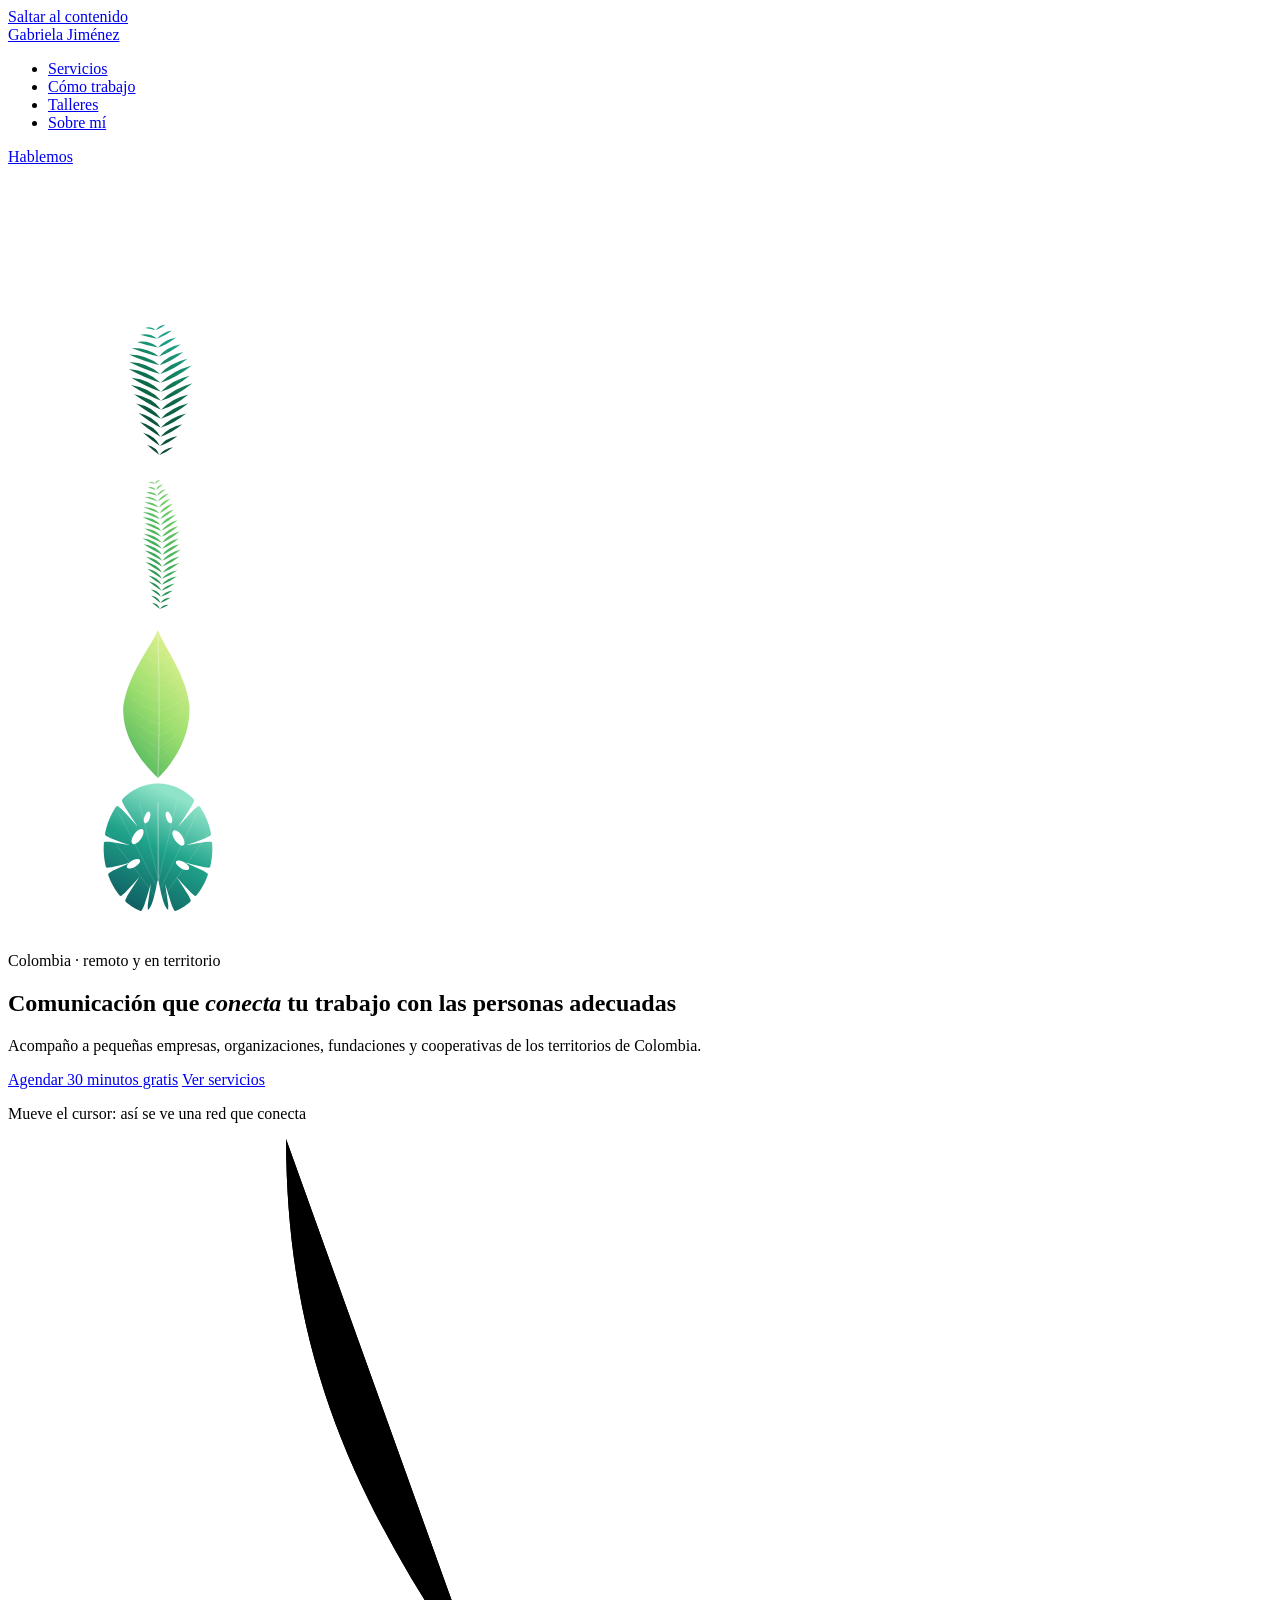
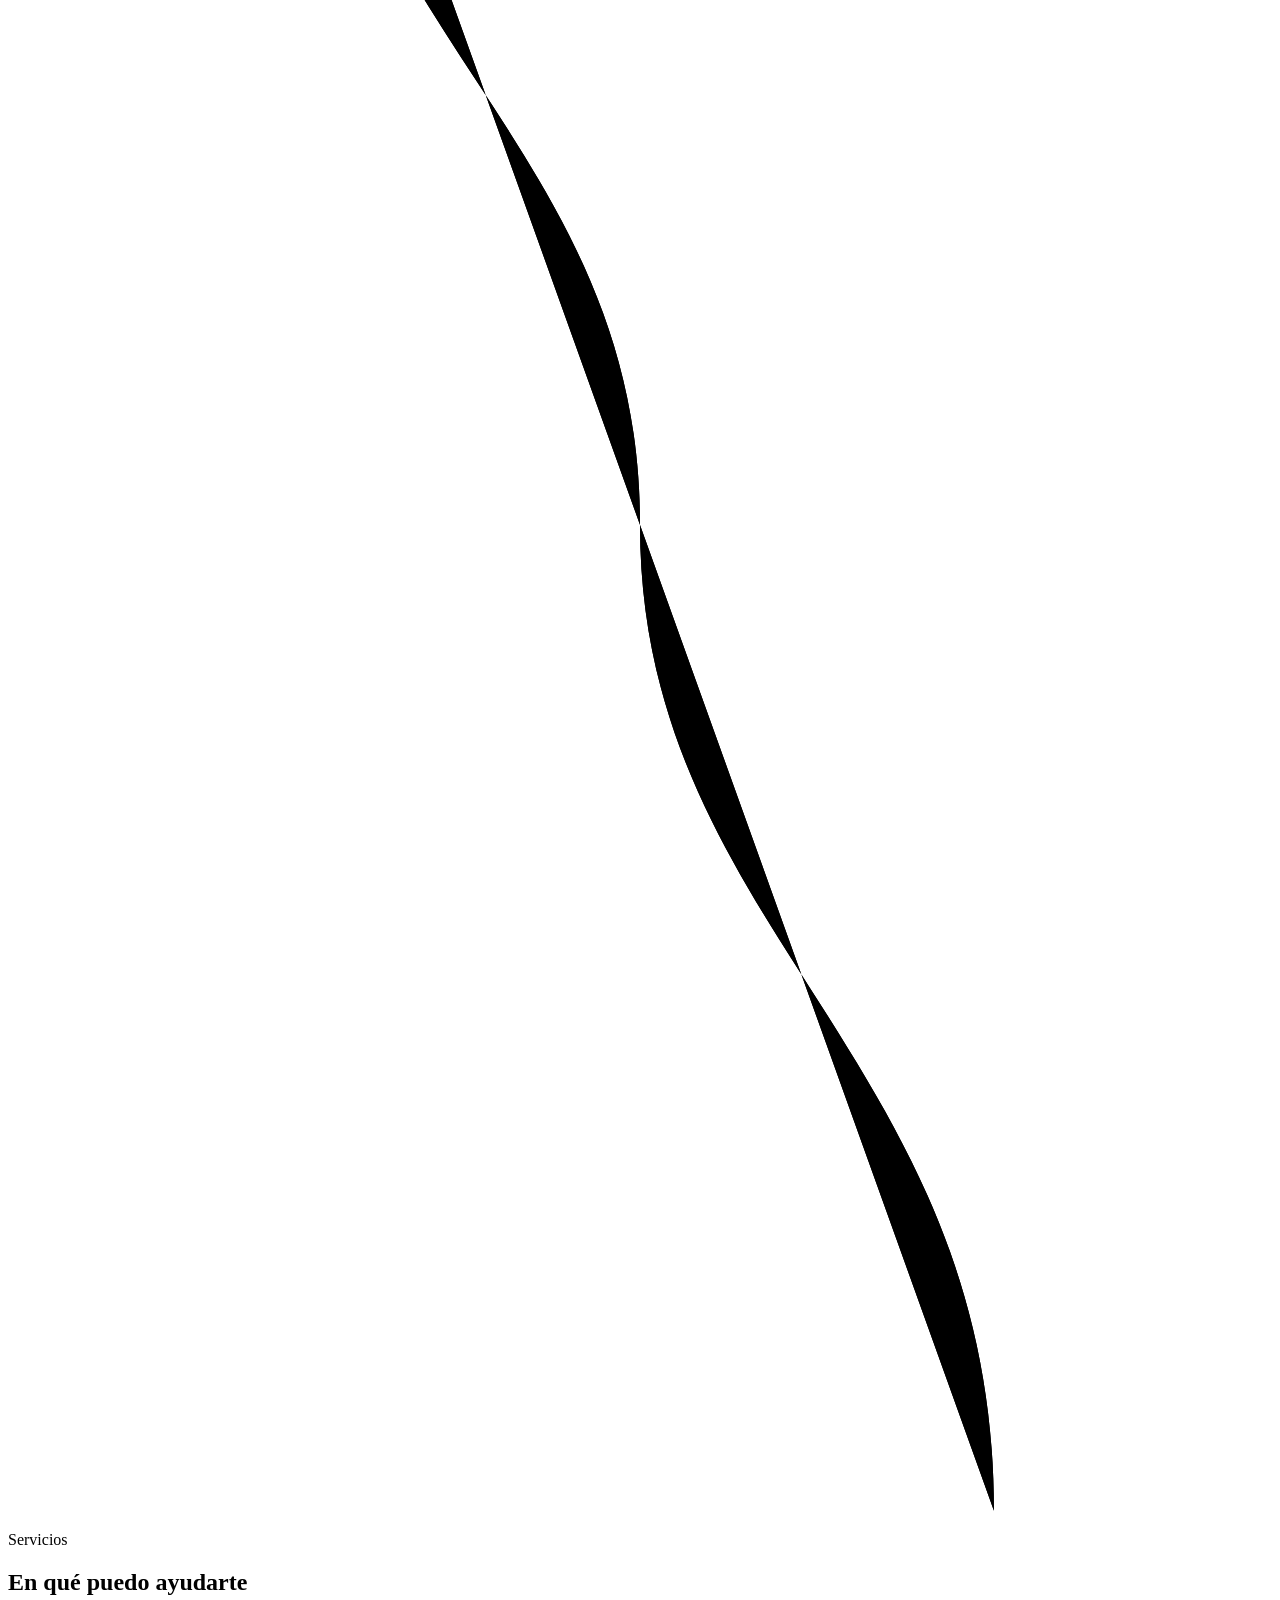
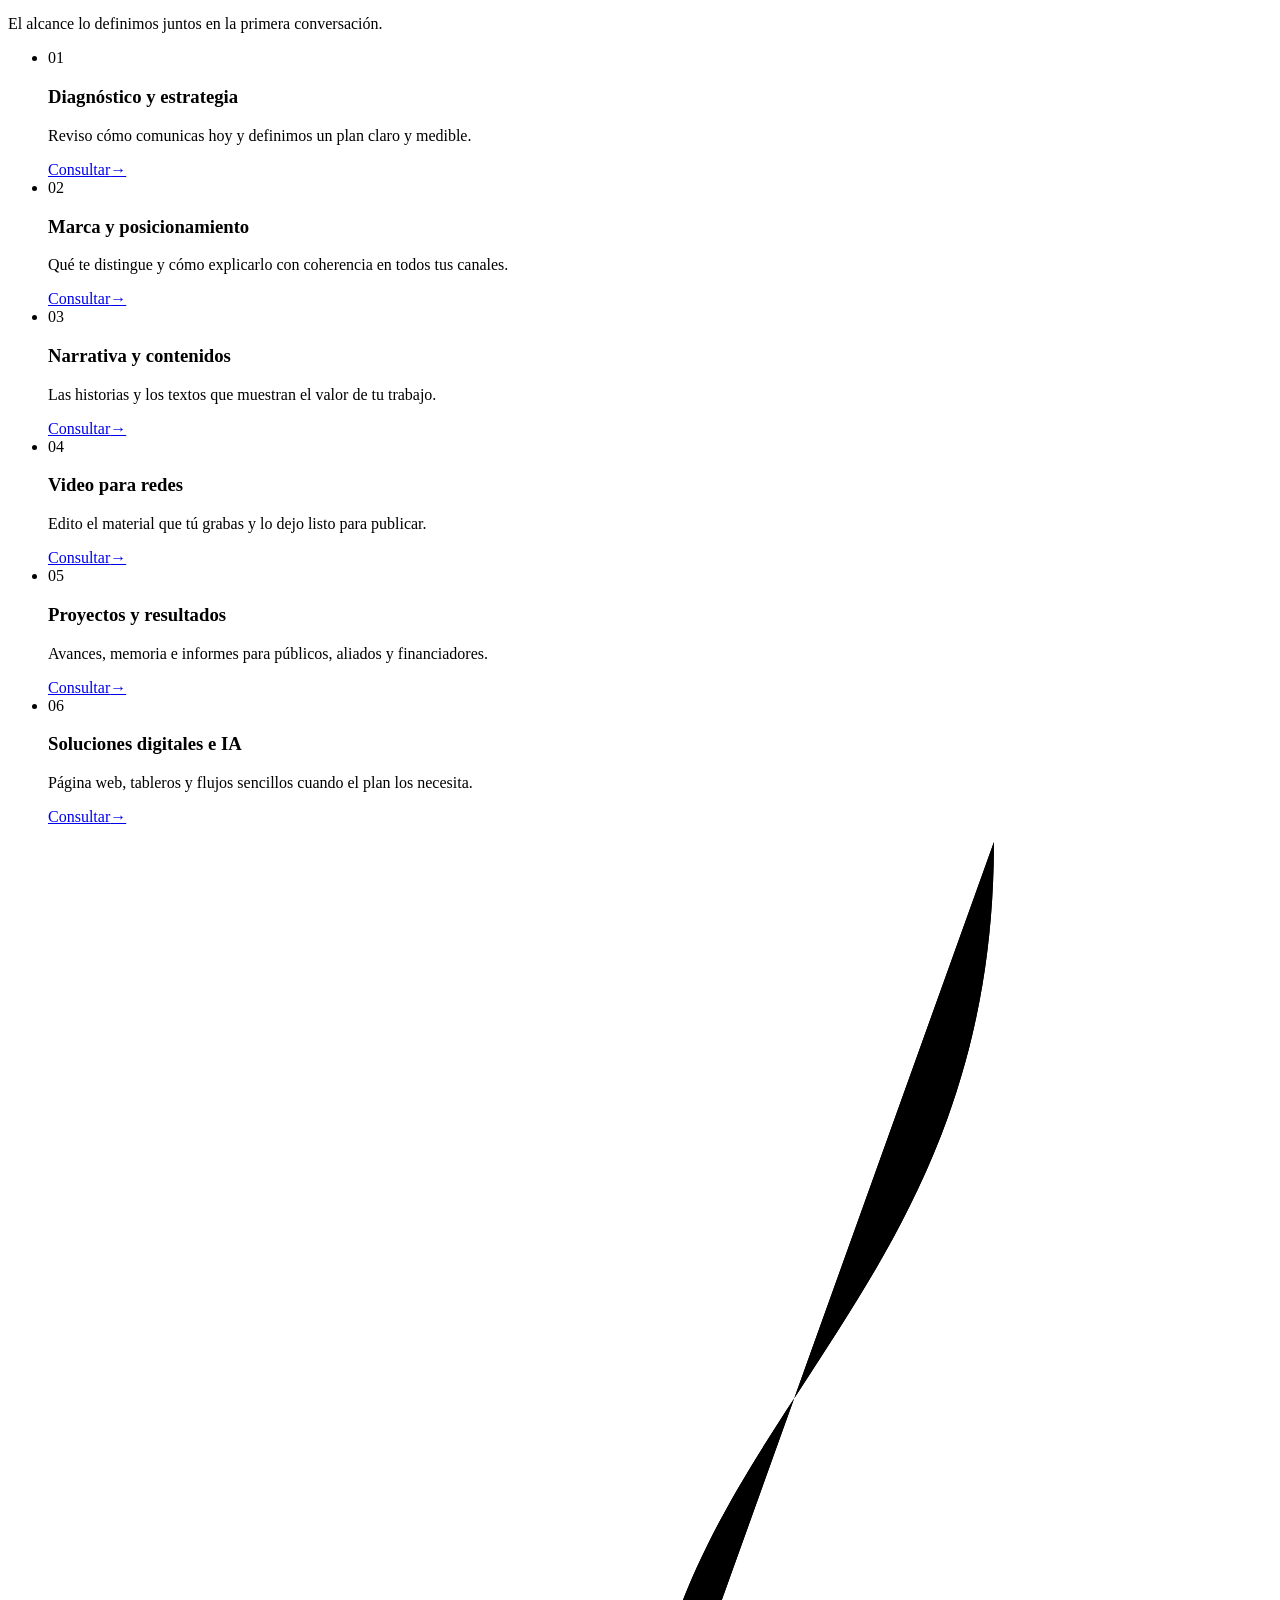
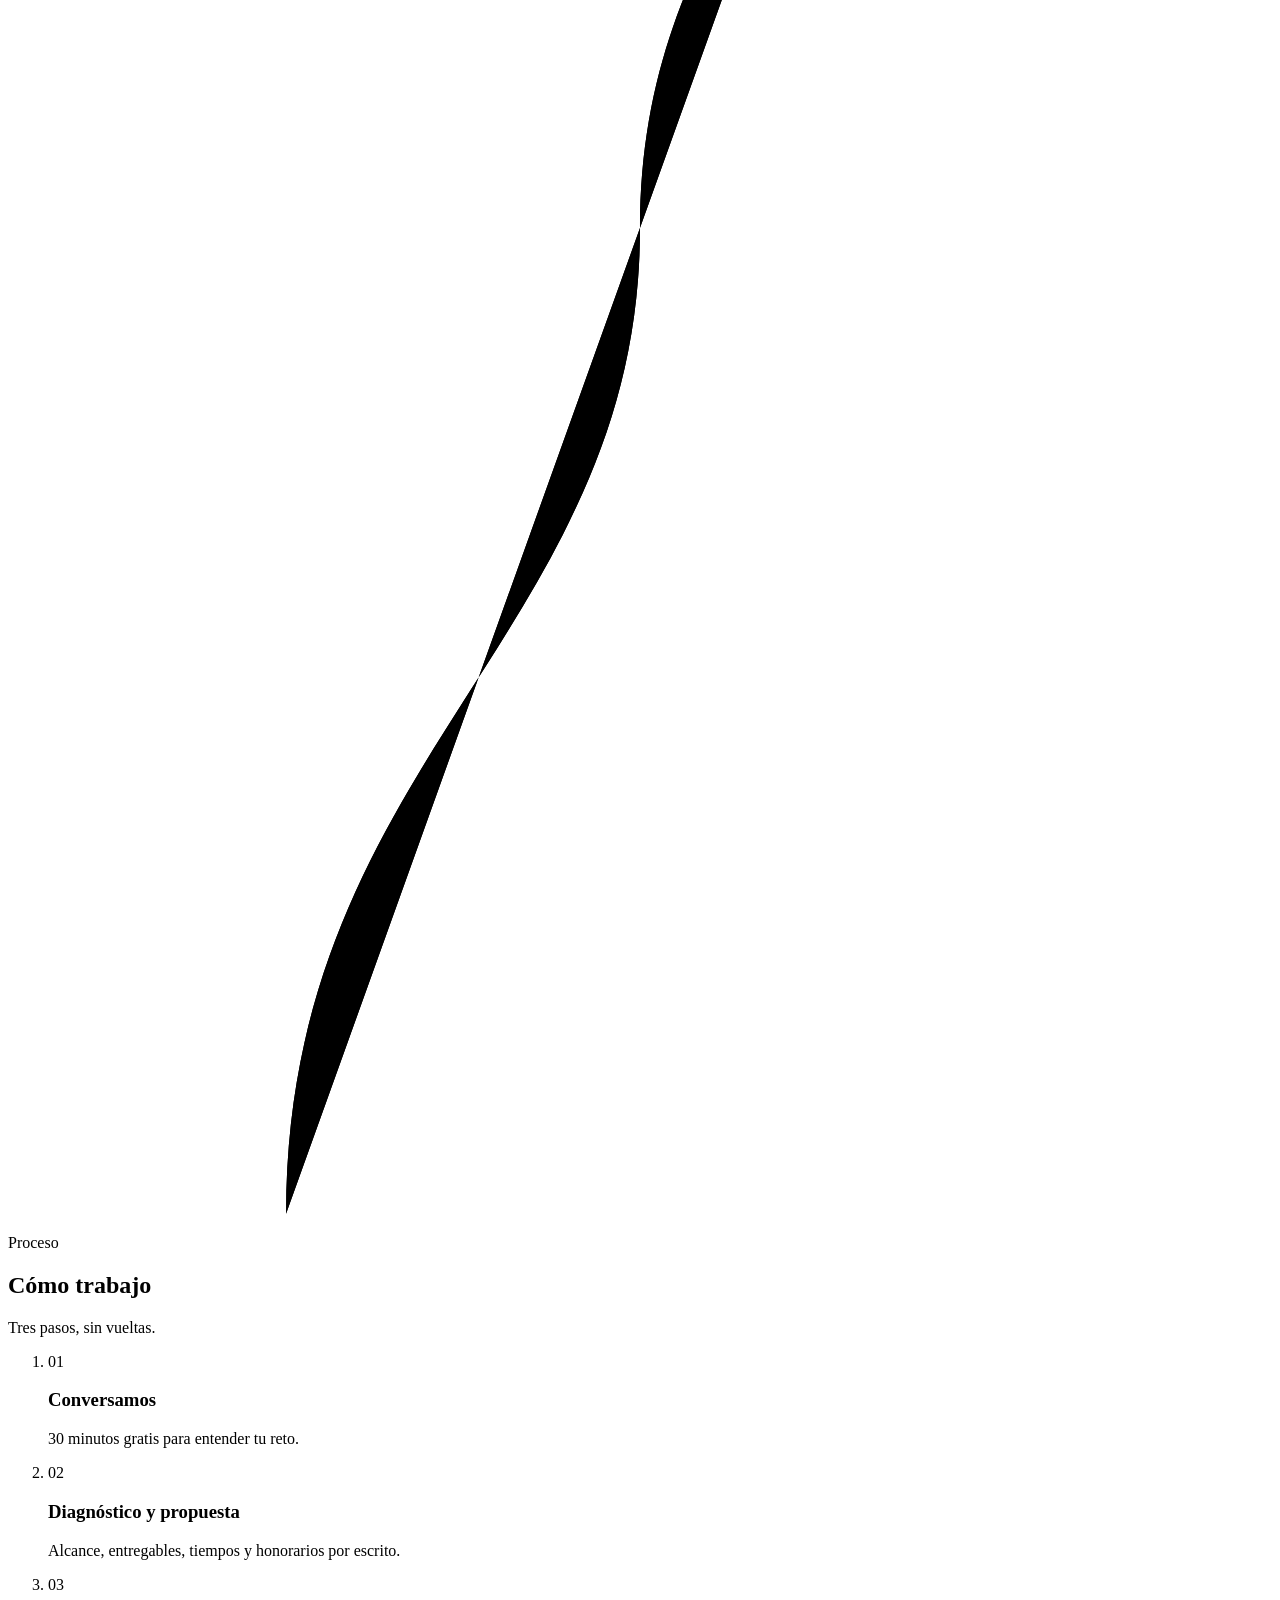
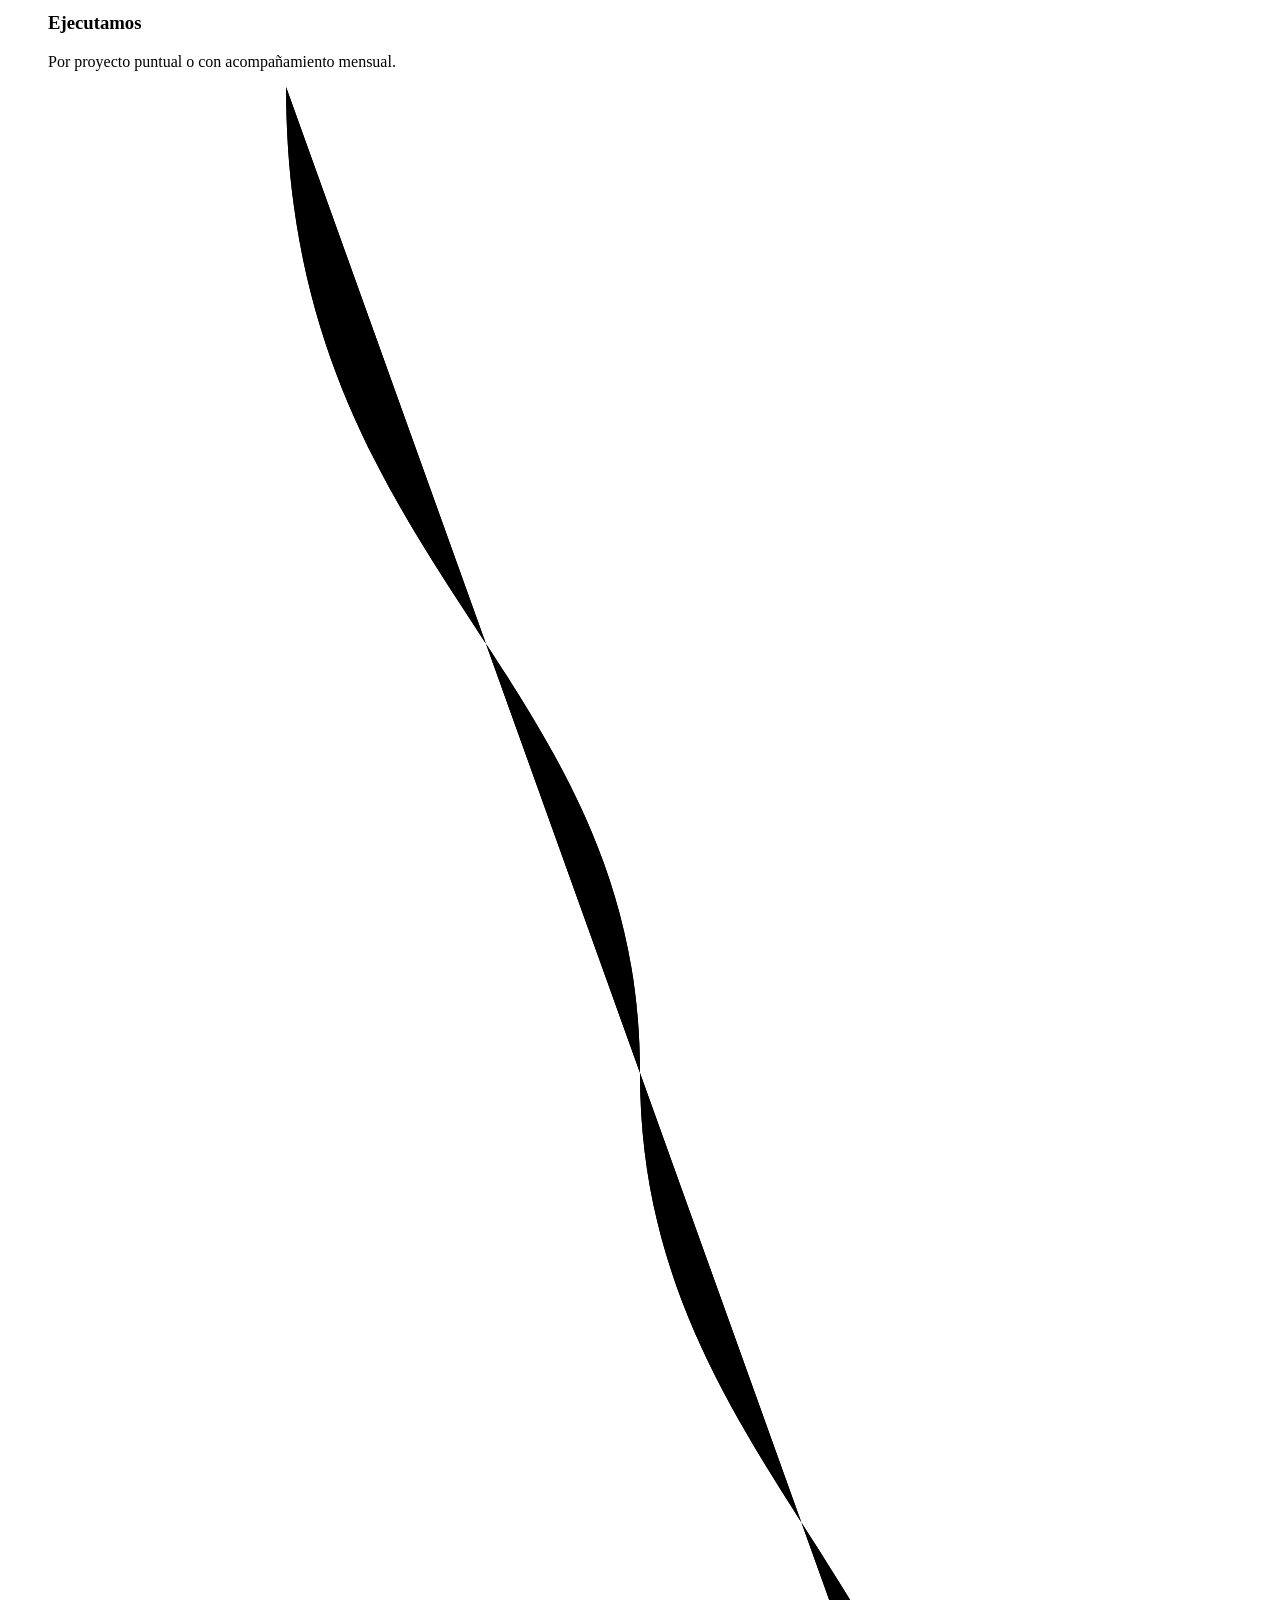
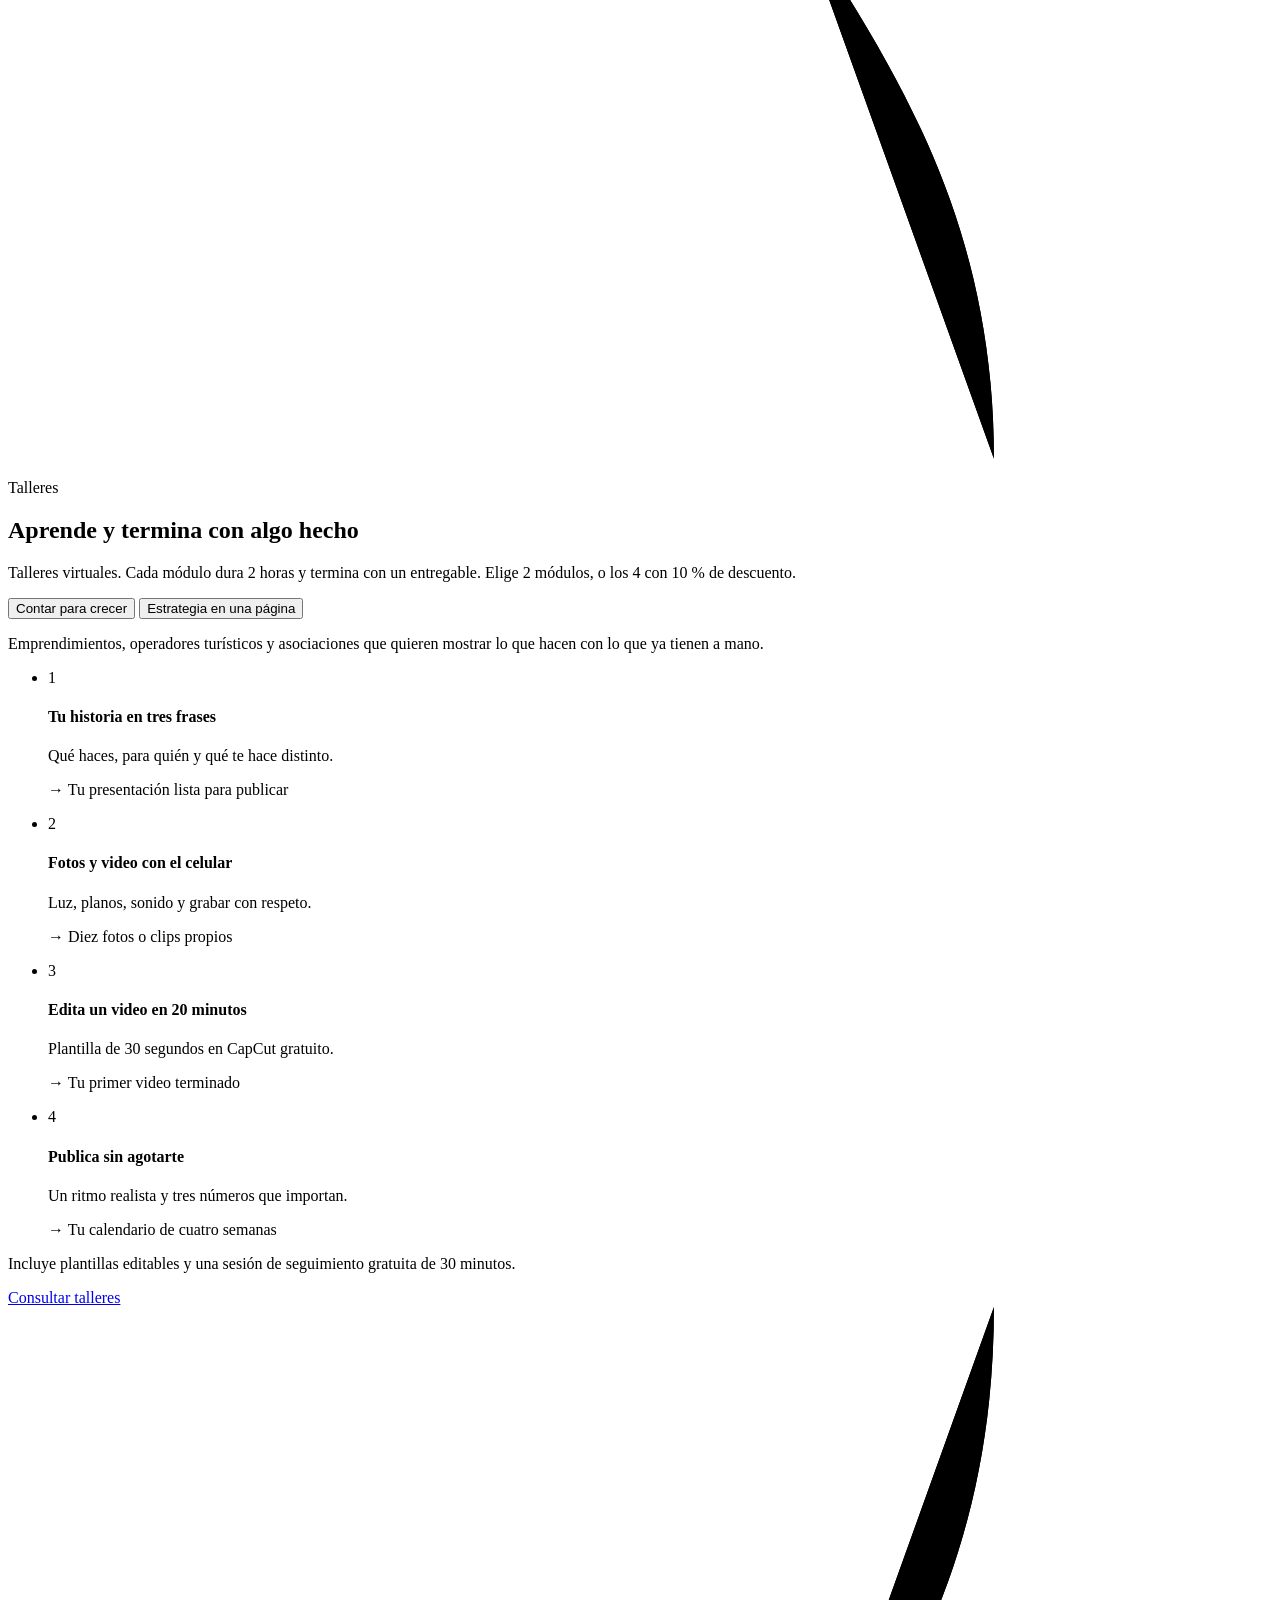
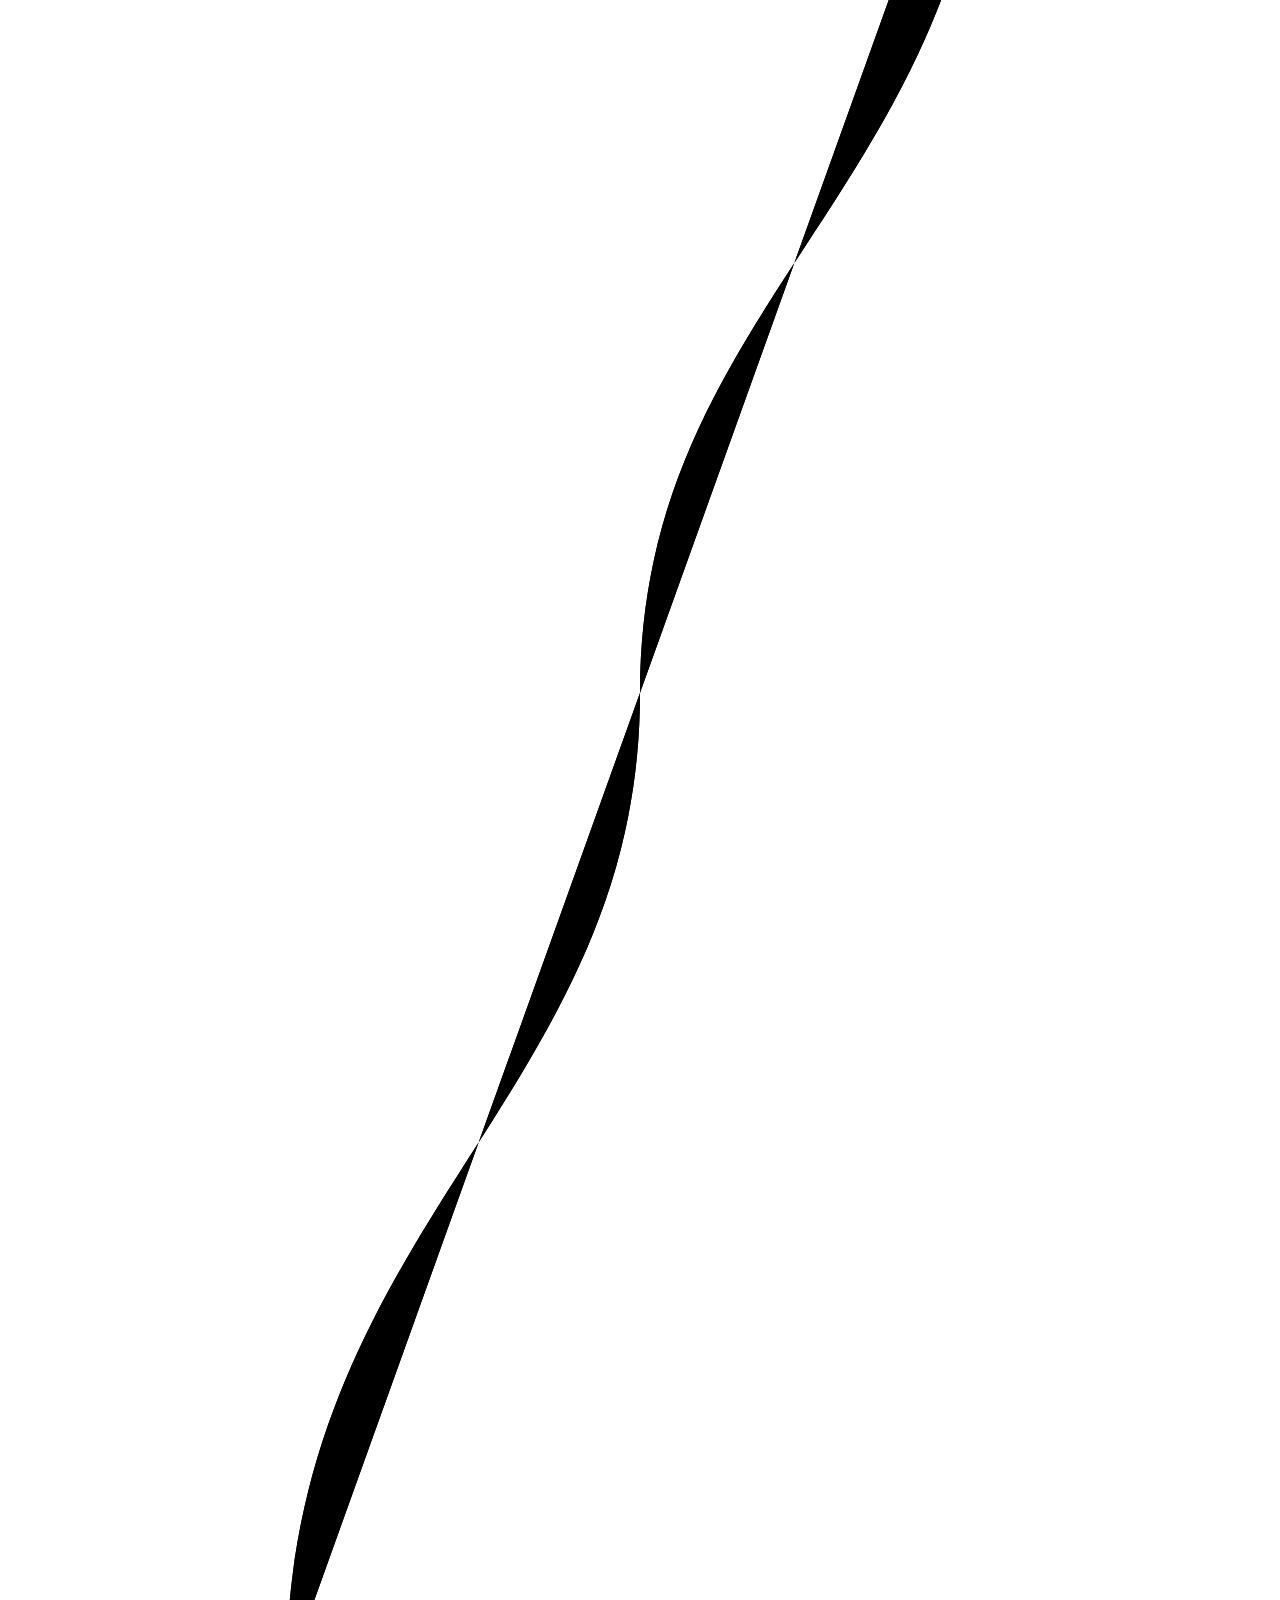
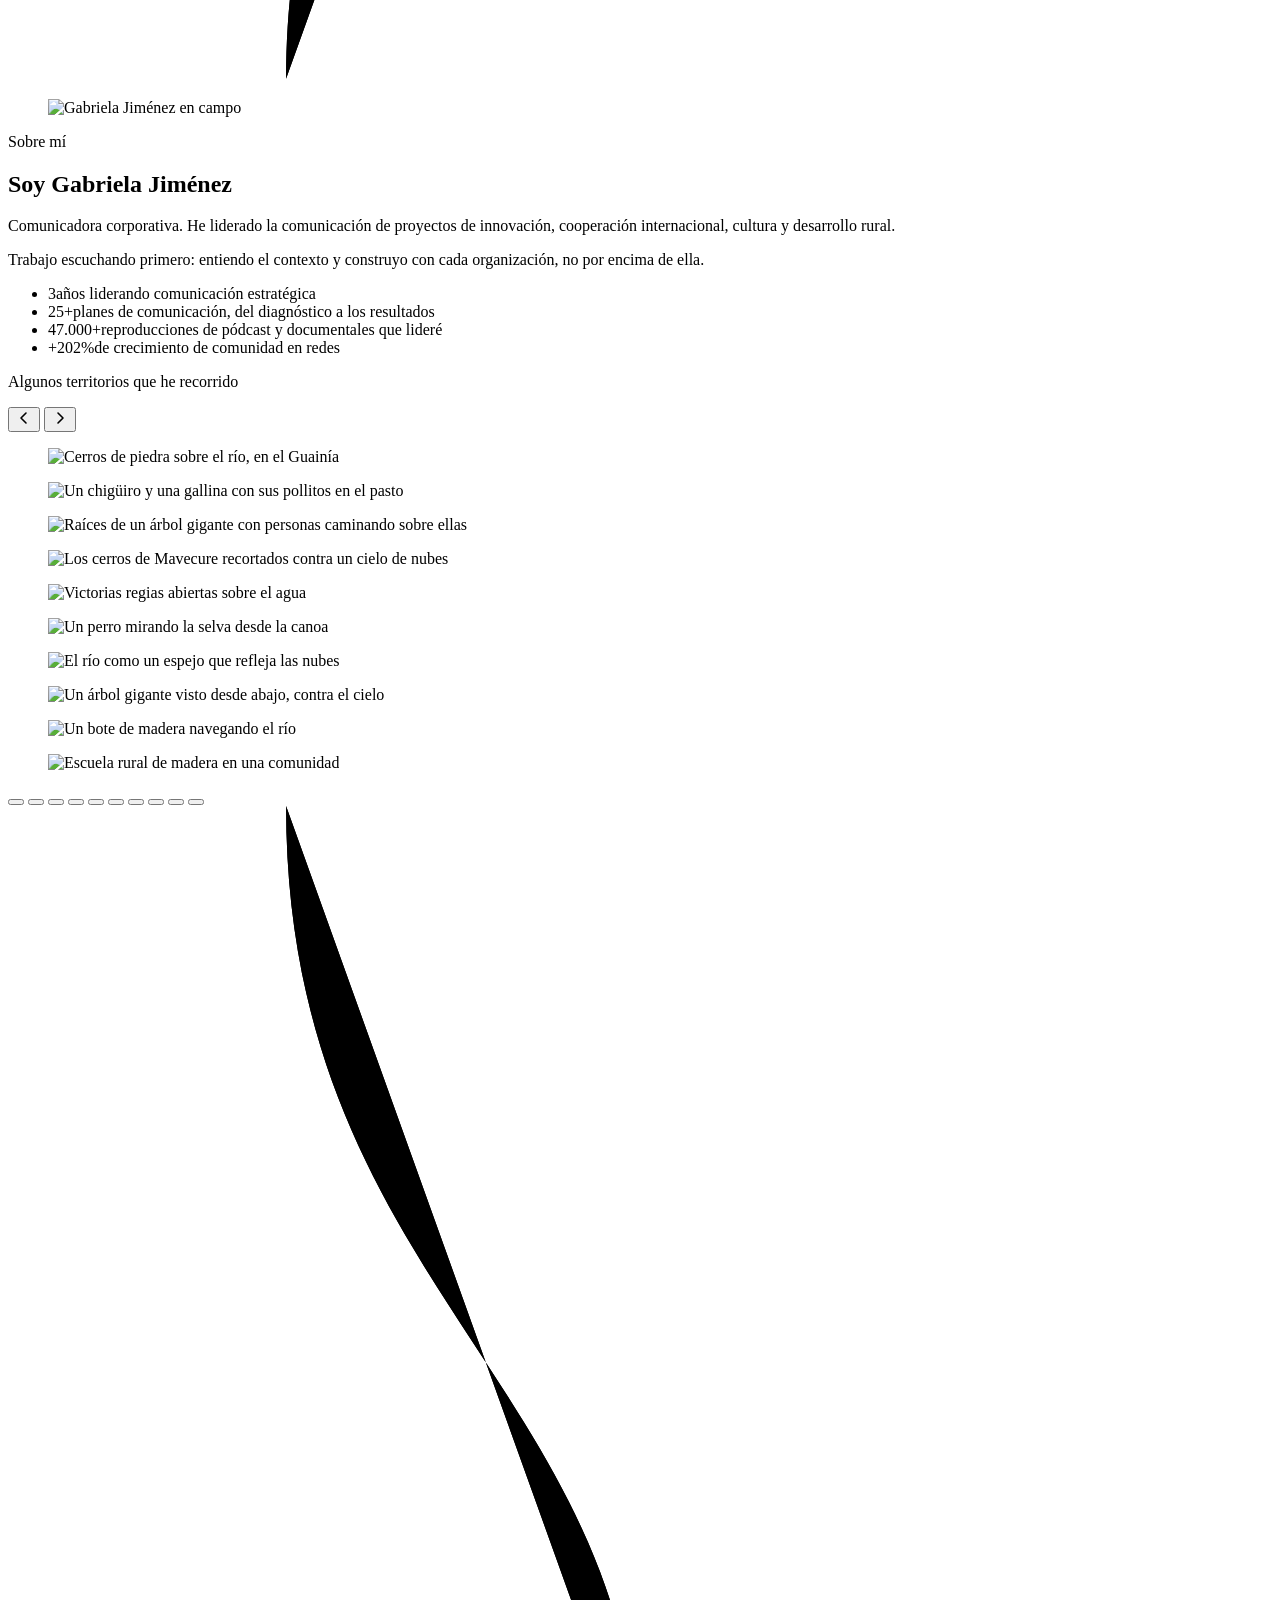
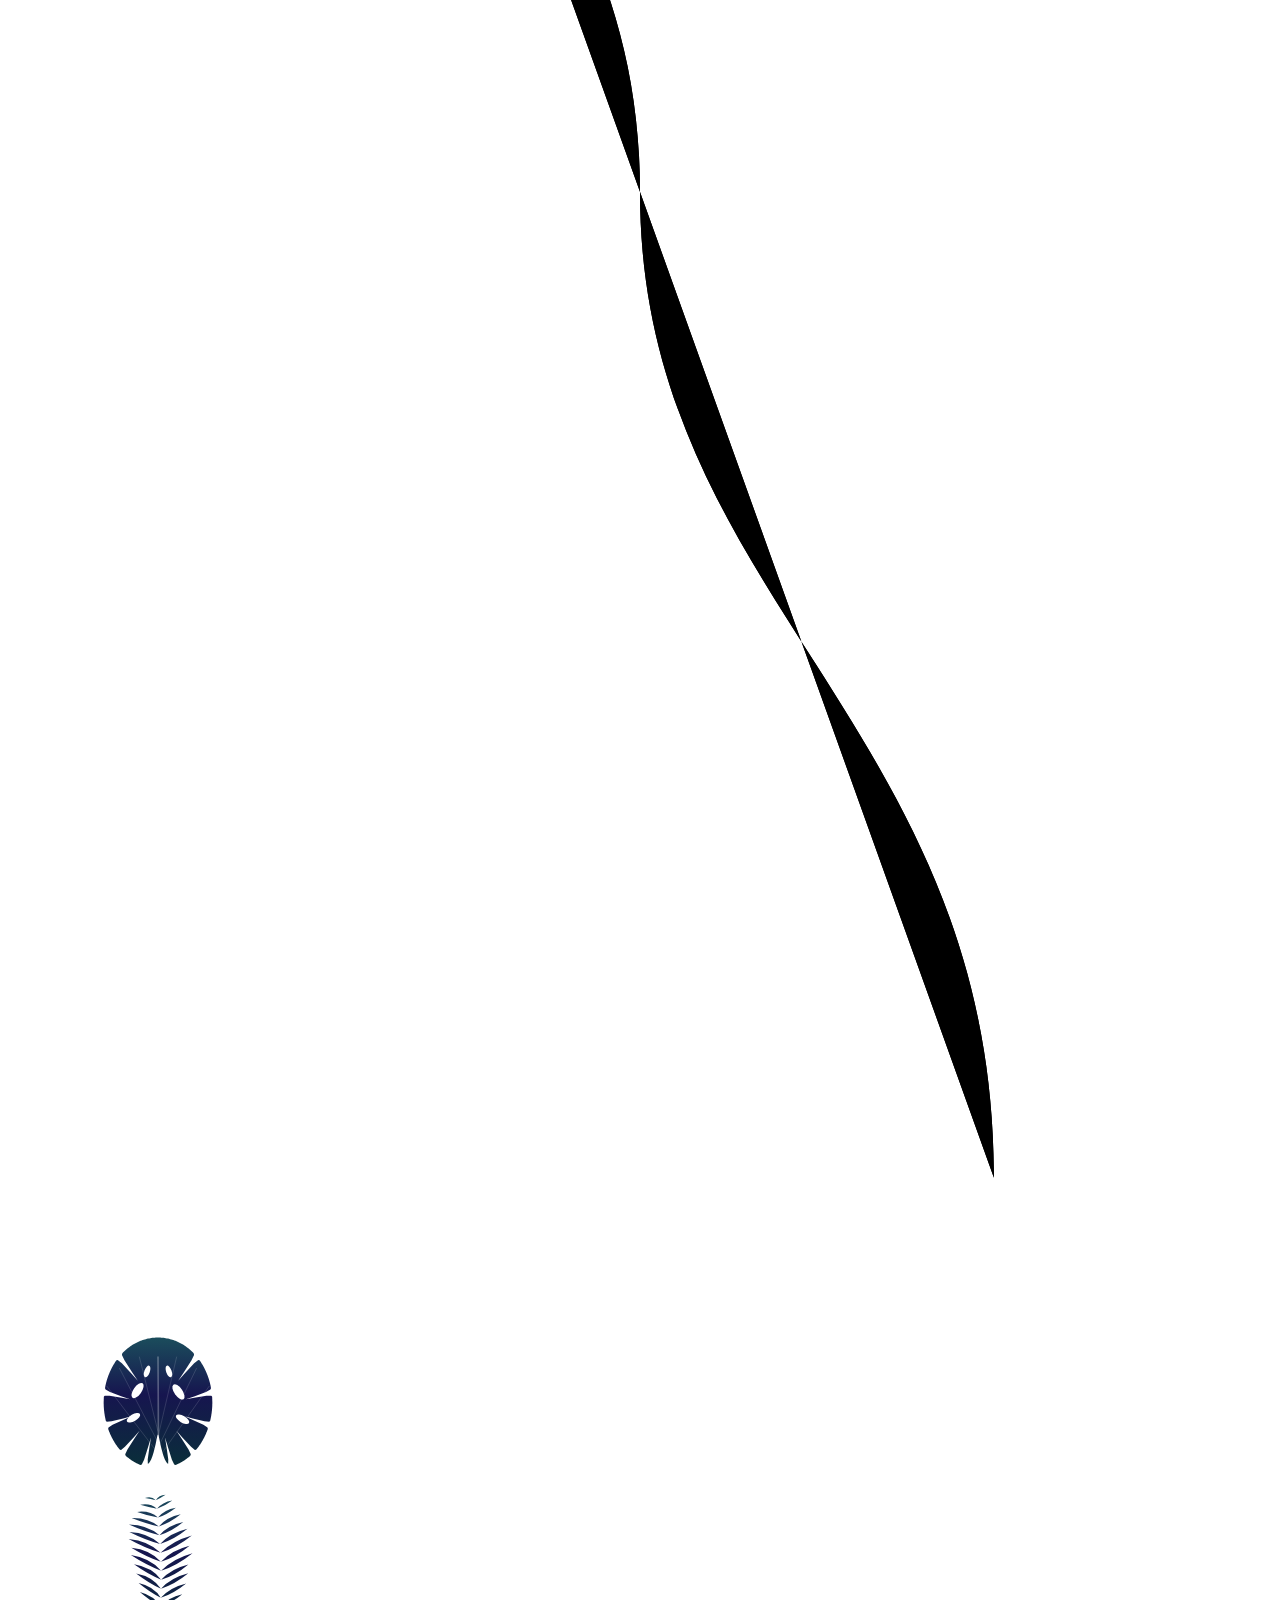
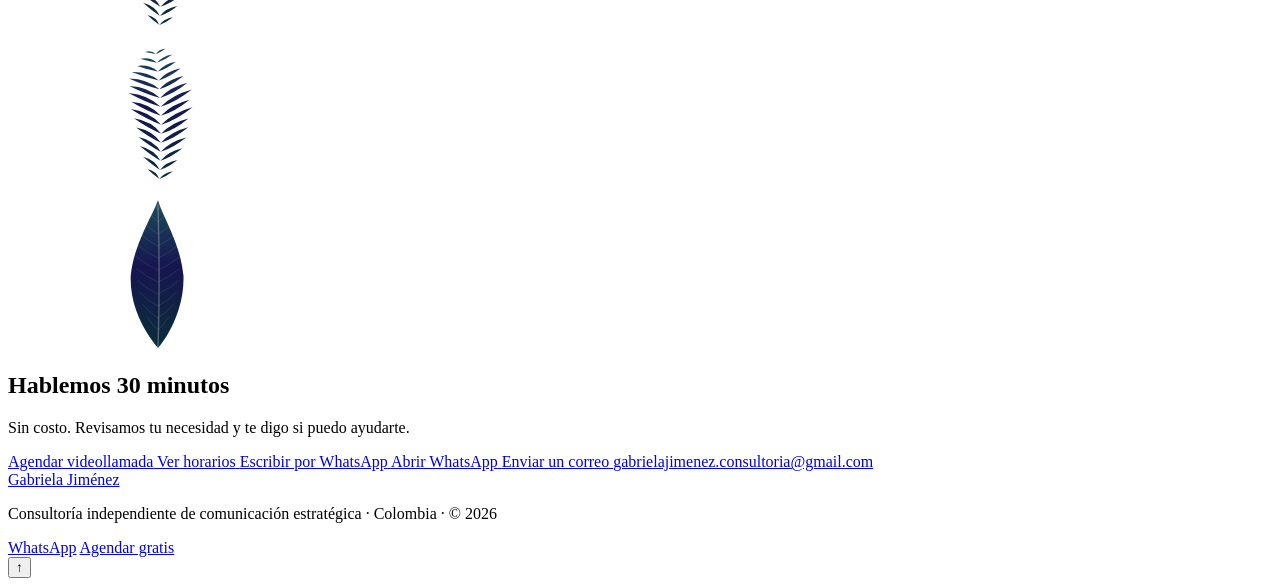
==== commit 8f97d32f: "Territorios: suma fotos de animales y amplía el carrusel a 10 fotos Nuevas: un chigüiro con una gall" ====
--- a/site/index.html
+++ b/site/index.html
@@ -24,10 +24,10 @@
 <link rel="preconnect" href="https://fonts.googleapis.com">
 <link rel="preconnect" href="https://fonts.gstatic.com" crossorigin>
 <link rel="stylesheet" href="https://fonts.googleapis.com/css2?family=Outfit:wght@200;300;400;500&amp;display=swap">
-<link rel="stylesheet" href="/assets/styles.css?v=20261029b">
+<link rel="stylesheet" href="/assets/styles.css?v=20261029c">
 <!-- Google Analytics 4 -->
 <script async src="https://www.googletagmanager.com/gtag/js?id=G-D3C7HSLH9T"></script>
-<script src="/assets/main.js?v=20261029b" defer></script>
+<script src="/assets/main.js?v=20261029c" defer></script>
 <!-- Cloudflare Web Analytics (sin cookies, sin datos personales) -->
 <script defer src="https://static.cloudflareinsights.com/beacon.min.js" data-cf-beacon='{"token": "8e3493f7ea244f278128128fefcb5674"}'></script>
 <script type="application/ld+json">
@@ -402,20 +402,45 @@
             </figure>
             <figure class="territorio" style="--i:1">
               <span class="territorio__marco">
+                <img src="/assets/fotos/ama-chiguiro-pollitos-600.webp" srcset="/assets/fotos/ama-chiguiro-pollitos-600.webp 600w, /assets/fotos/ama-chiguiro-pollitos-900.webp 900w" sizes="(max-width: 760px) 62vw, 17vw" alt="Un chigüiro y una gallina con sus pollitos en el pasto" loading="lazy" decoding="async">
+              </span>
+            </figure>
+            <figure class="territorio" style="--i:2">
+              <span class="territorio__marco">
                 <img src="/assets/fotos/ama-raices-ceiba-600.webp" srcset="/assets/fotos/ama-raices-ceiba-600.webp 600w, /assets/fotos/ama-raices-ceiba-900.webp 900w" sizes="(max-width: 760px) 62vw, 17vw" alt="Raíces de un árbol gigante con personas caminando sobre ellas" loading="lazy" decoding="async">
               </span>
             </figure>
-            <figure class="territorio" style="--i:2">
+            <figure class="territorio" style="--i:3">
+              <span class="territorio__marco">
+                <img src="/assets/fotos/gua-cerro-cielo-600.webp" srcset="/assets/fotos/gua-cerro-cielo-600.webp 600w, /assets/fotos/gua-cerro-cielo-900.webp 900w" sizes="(max-width: 760px) 62vw, 17vw" alt="Los cerros de Mavecure recortados contra un cielo de nubes" loading="lazy" decoding="async">
+              </span>
+            </figure>
+            <figure class="territorio" style="--i:4">
               <span class="territorio__marco">
                 <img src="/assets/fotos/ama-victoria-600.webp" srcset="/assets/fotos/ama-victoria-600.webp 600w, /assets/fotos/ama-victoria-900.webp 900w" sizes="(max-width: 760px) 62vw, 17vw" alt="Victorias regias abiertas sobre el agua" loading="lazy" decoding="async">
               </span>
             </figure>
-            <figure class="territorio" style="--i:3">
+            <figure class="territorio" style="--i:5">
+              <span class="territorio__marco">
+                <img src="/assets/fotos/ama-perro-canoa-600.webp" srcset="/assets/fotos/ama-perro-canoa-600.webp 600w, /assets/fotos/ama-perro-canoa-900.webp 900w" sizes="(max-width: 760px) 62vw, 17vw" alt="Un perro mirando la selva desde la canoa" loading="lazy" decoding="async">
+              </span>
+            </figure>
+            <figure class="territorio" style="--i:6">
               <span class="territorio__marco">
                 <img src="/assets/fotos/gua-espejo-rio-600.webp" srcset="/assets/fotos/gua-espejo-rio-600.webp 600w, /assets/fotos/gua-espejo-rio-900.webp 900w" sizes="(max-width: 760px) 62vw, 17vw" alt="El río como un espejo que refleja las nubes" loading="lazy" decoding="async">
               </span>
             </figure>
-            <figure class="territorio" style="--i:4">
+            <figure class="territorio" style="--i:7">
+              <span class="territorio__marco">
+                <img src="/assets/fotos/ama-dosel-arbol-600.webp" srcset="/assets/fotos/ama-dosel-arbol-600.webp 600w, /assets/fotos/ama-dosel-arbol-900.webp 900w" sizes="(max-width: 760px) 62vw, 17vw" alt="Un árbol gigante visto desde abajo, contra el cielo" loading="lazy" decoding="async">
+              </span>
+            </figure>
+            <figure class="territorio" style="--i:8">
+              <span class="territorio__marco">
+                <img src="/assets/fotos/ama-bote-rio-600.webp" srcset="/assets/fotos/ama-bote-rio-600.webp 600w, /assets/fotos/ama-bote-rio-900.webp 900w" sizes="(max-width: 760px) 62vw, 17vw" alt="Un bote de madera navegando el río" loading="lazy" decoding="async">
+              </span>
+            </figure>
+            <figure class="territorio" style="--i:9">
               <span class="territorio__marco">
                 <img src="/assets/fotos/ama-escuela-600.webp" srcset="/assets/fotos/ama-escuela-600.webp 600w, /assets/fotos/ama-escuela-900.webp 900w" sizes="(max-width: 760px) 62vw, 17vw" alt="Escuela rural de madera en una comunidad" loading="lazy" decoding="async">
               </span>
@@ -428,6 +453,11 @@
             <button class="territorios__punto" type="button" data-car-punto="2" aria-label="Ir a la foto 3"></button>
             <button class="territorios__punto" type="button" data-car-punto="3" aria-label="Ir a la foto 4"></button>
             <button class="territorios__punto" type="button" data-car-punto="4" aria-label="Ir a la foto 5"></button>
+            <button class="territorios__punto" type="button" data-car-punto="5" aria-label="Ir a la foto 6"></button>
+            <button class="territorios__punto" type="button" data-car-punto="6" aria-label="Ir a la foto 7"></button>
+            <button class="territorios__punto" type="button" data-car-punto="7" aria-label="Ir a la foto 8"></button>
+            <button class="territorios__punto" type="button" data-car-punto="8" aria-label="Ir a la foto 9"></button>
+            <button class="territorios__punto" type="button" data-car-punto="9" aria-label="Ir a la foto 10"></button>
       </div>
     </div>
   </div>
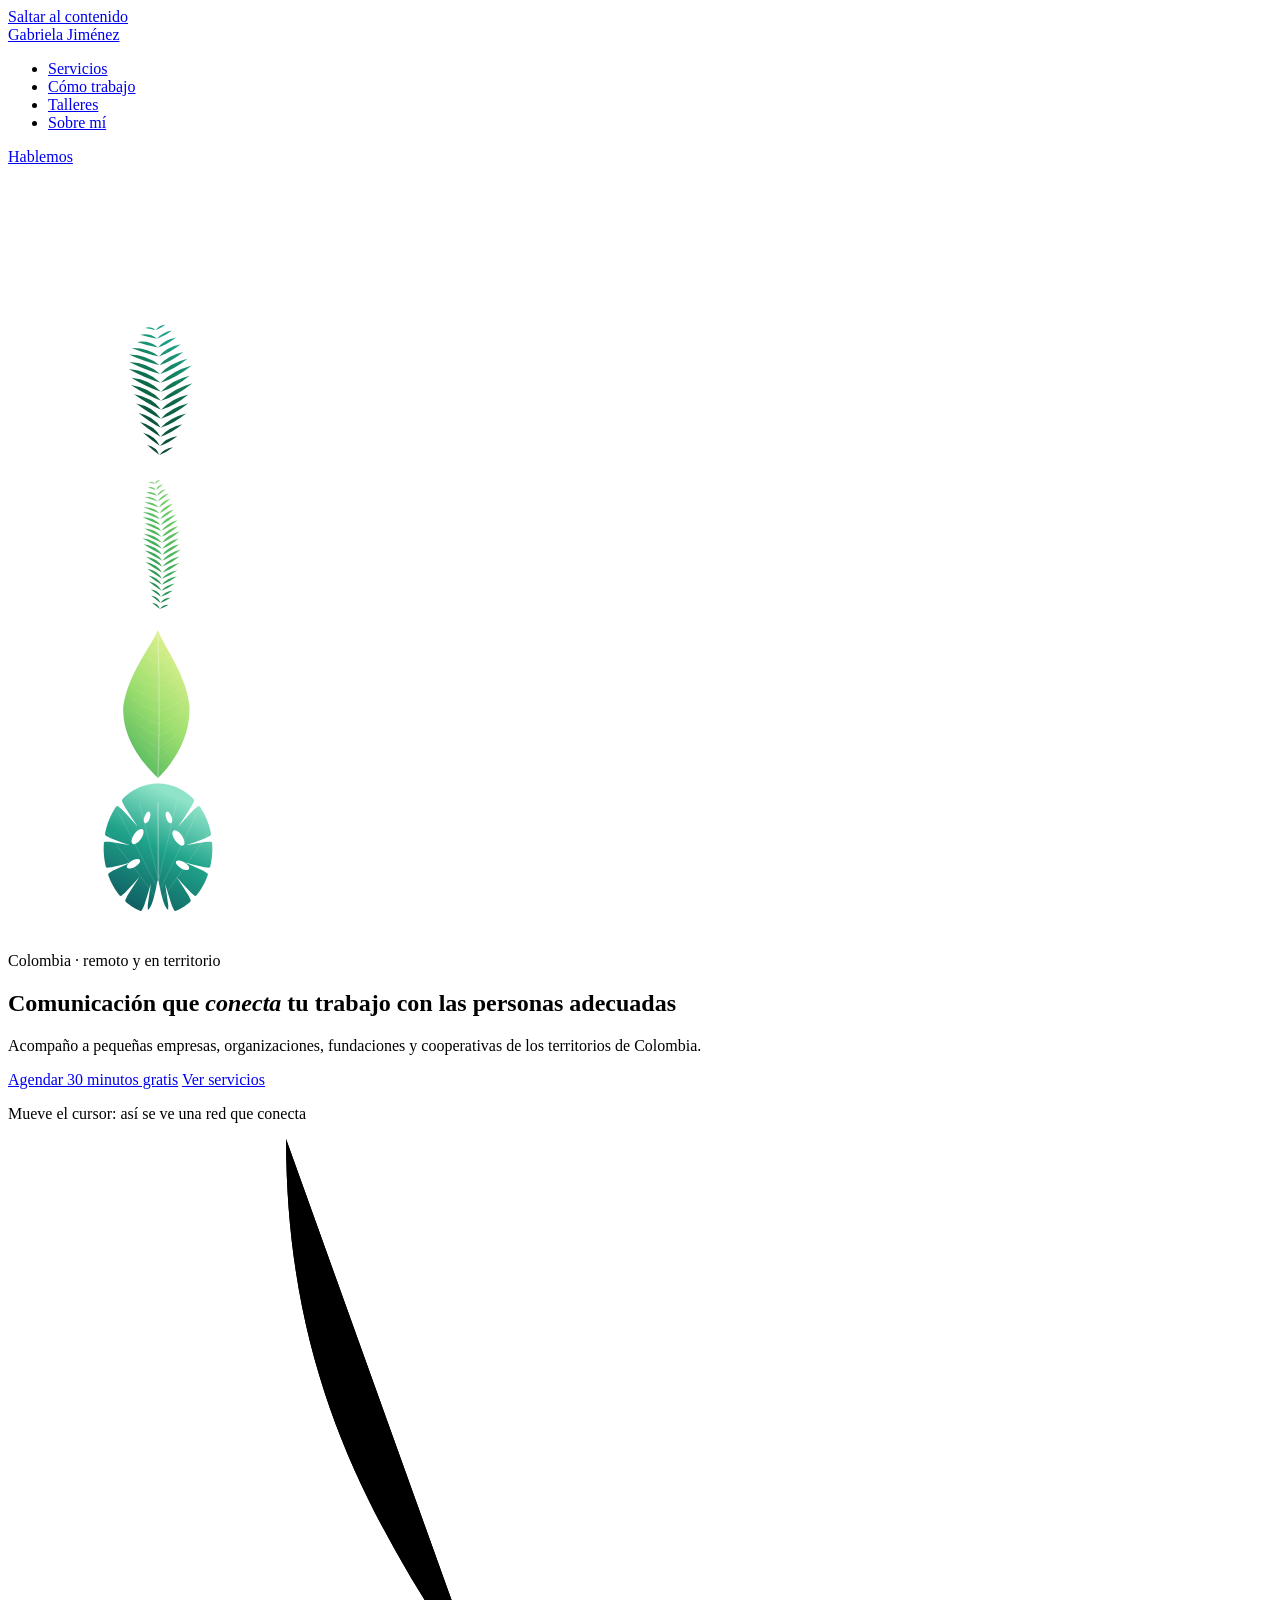
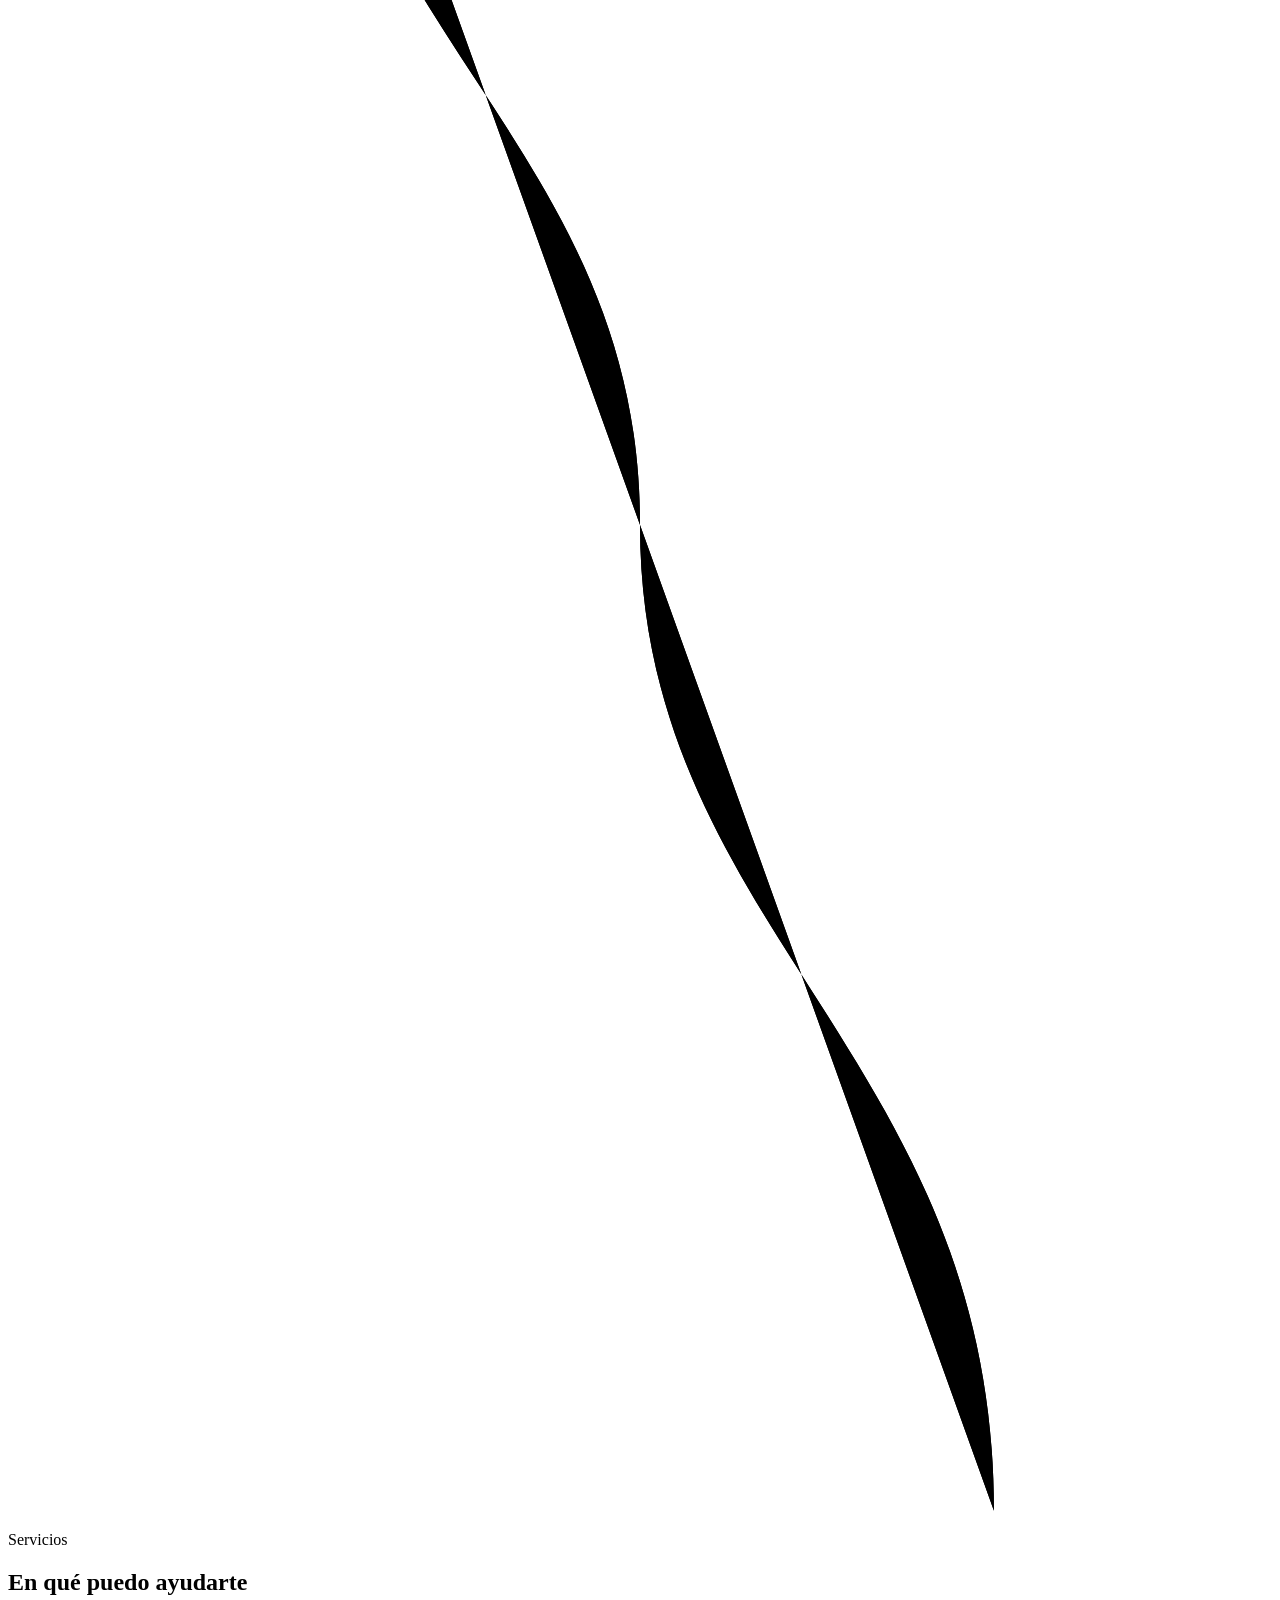
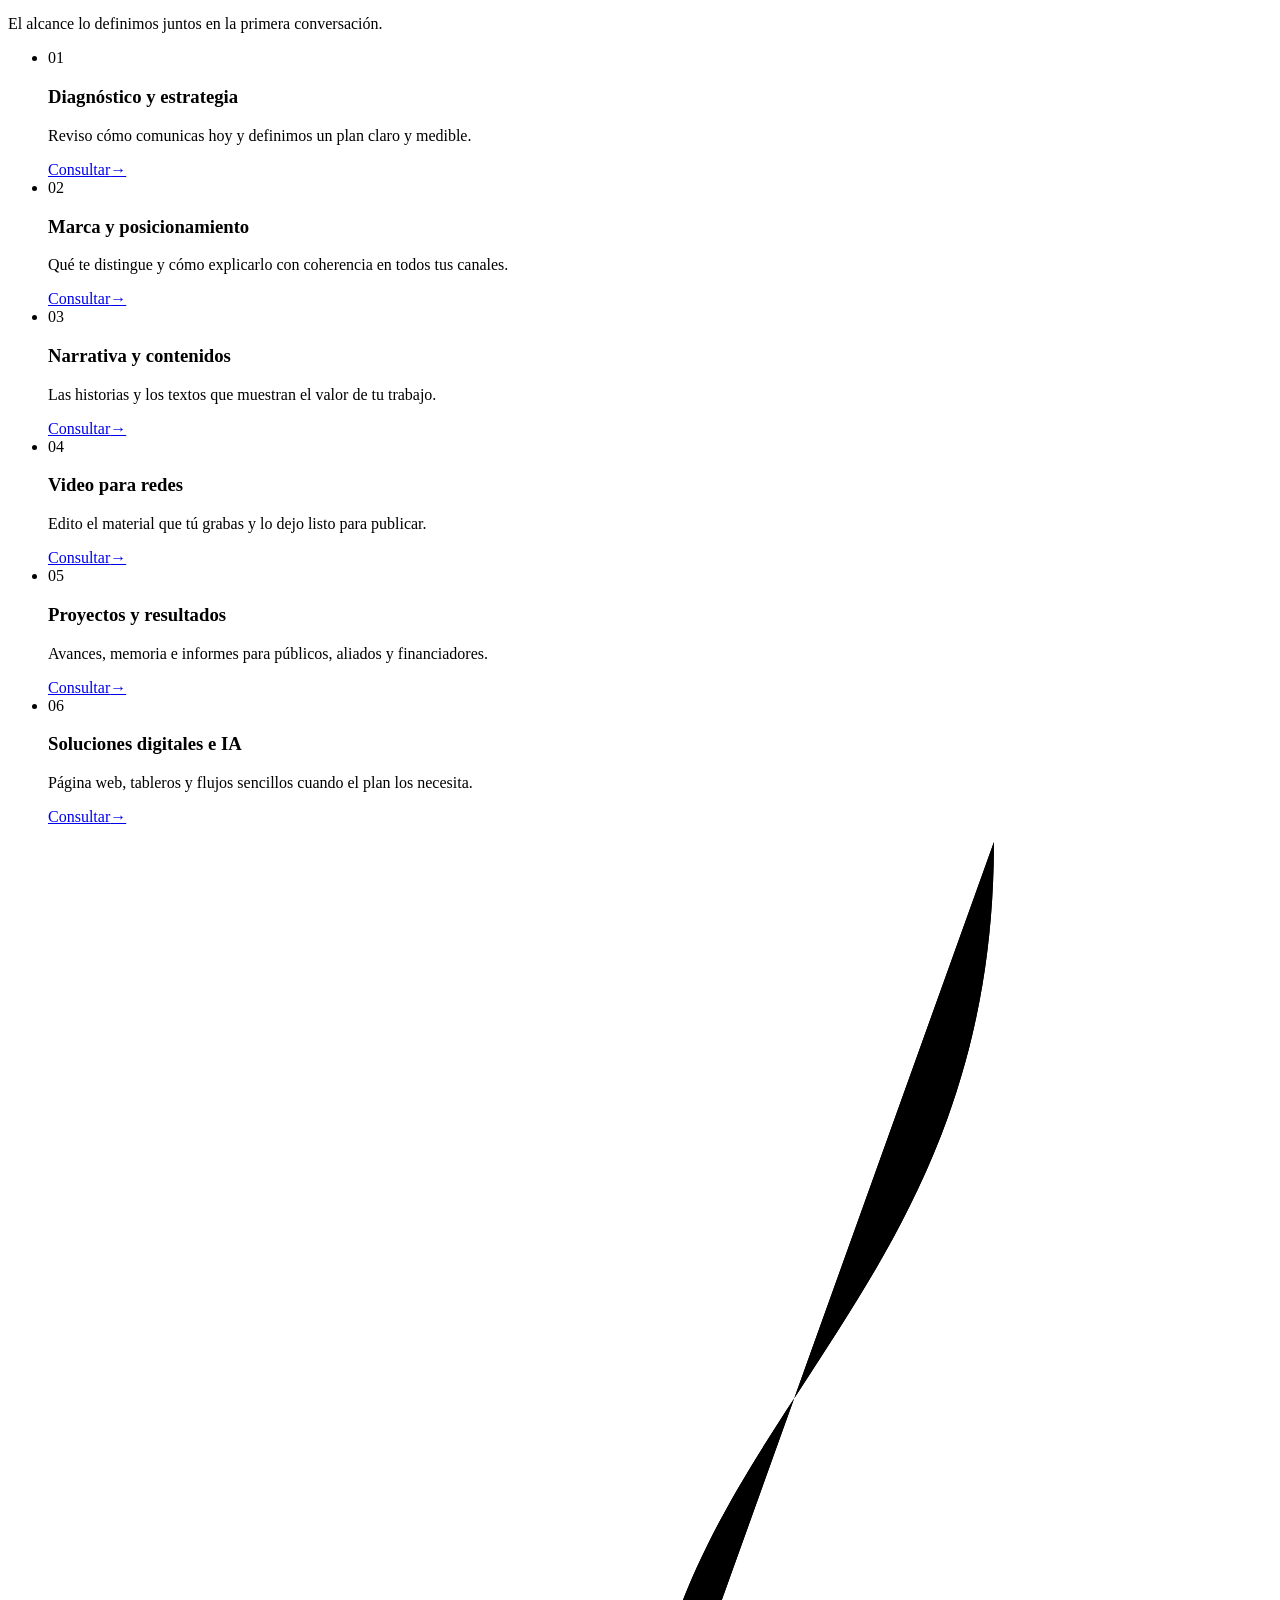
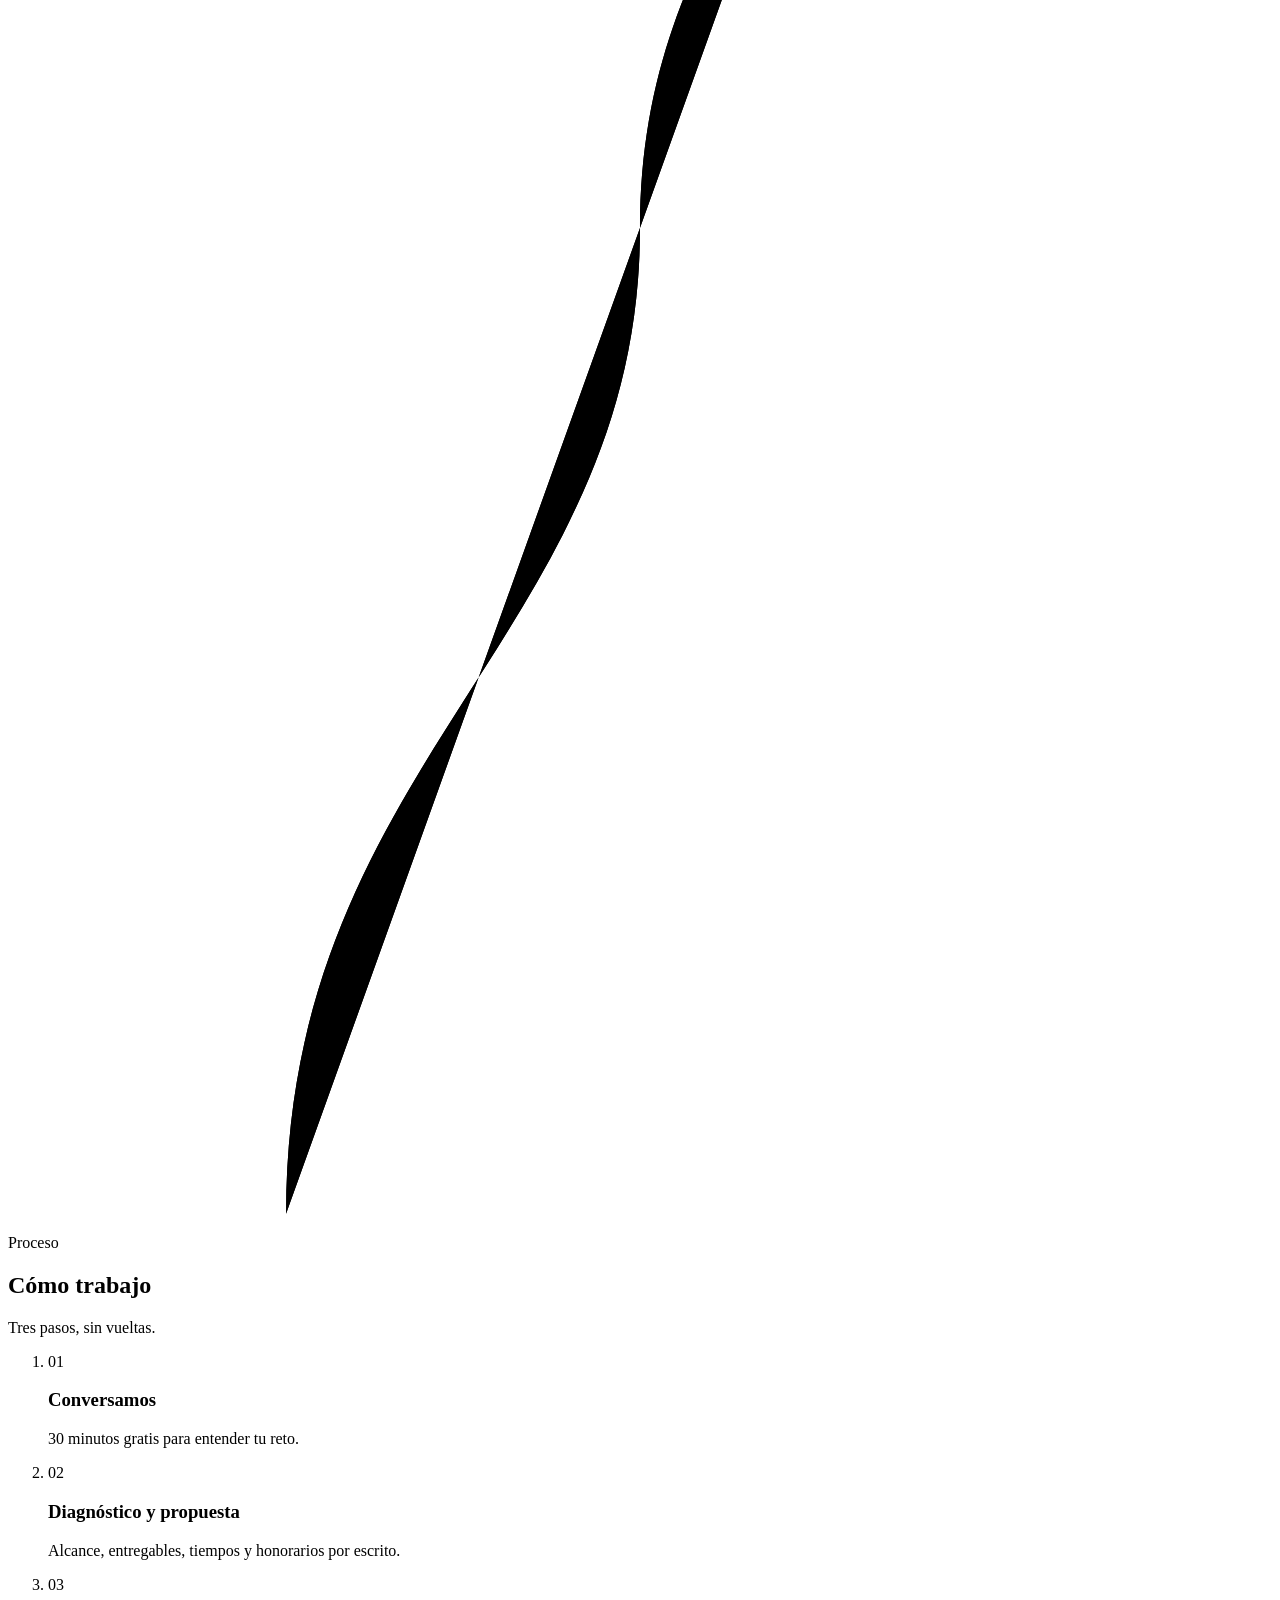
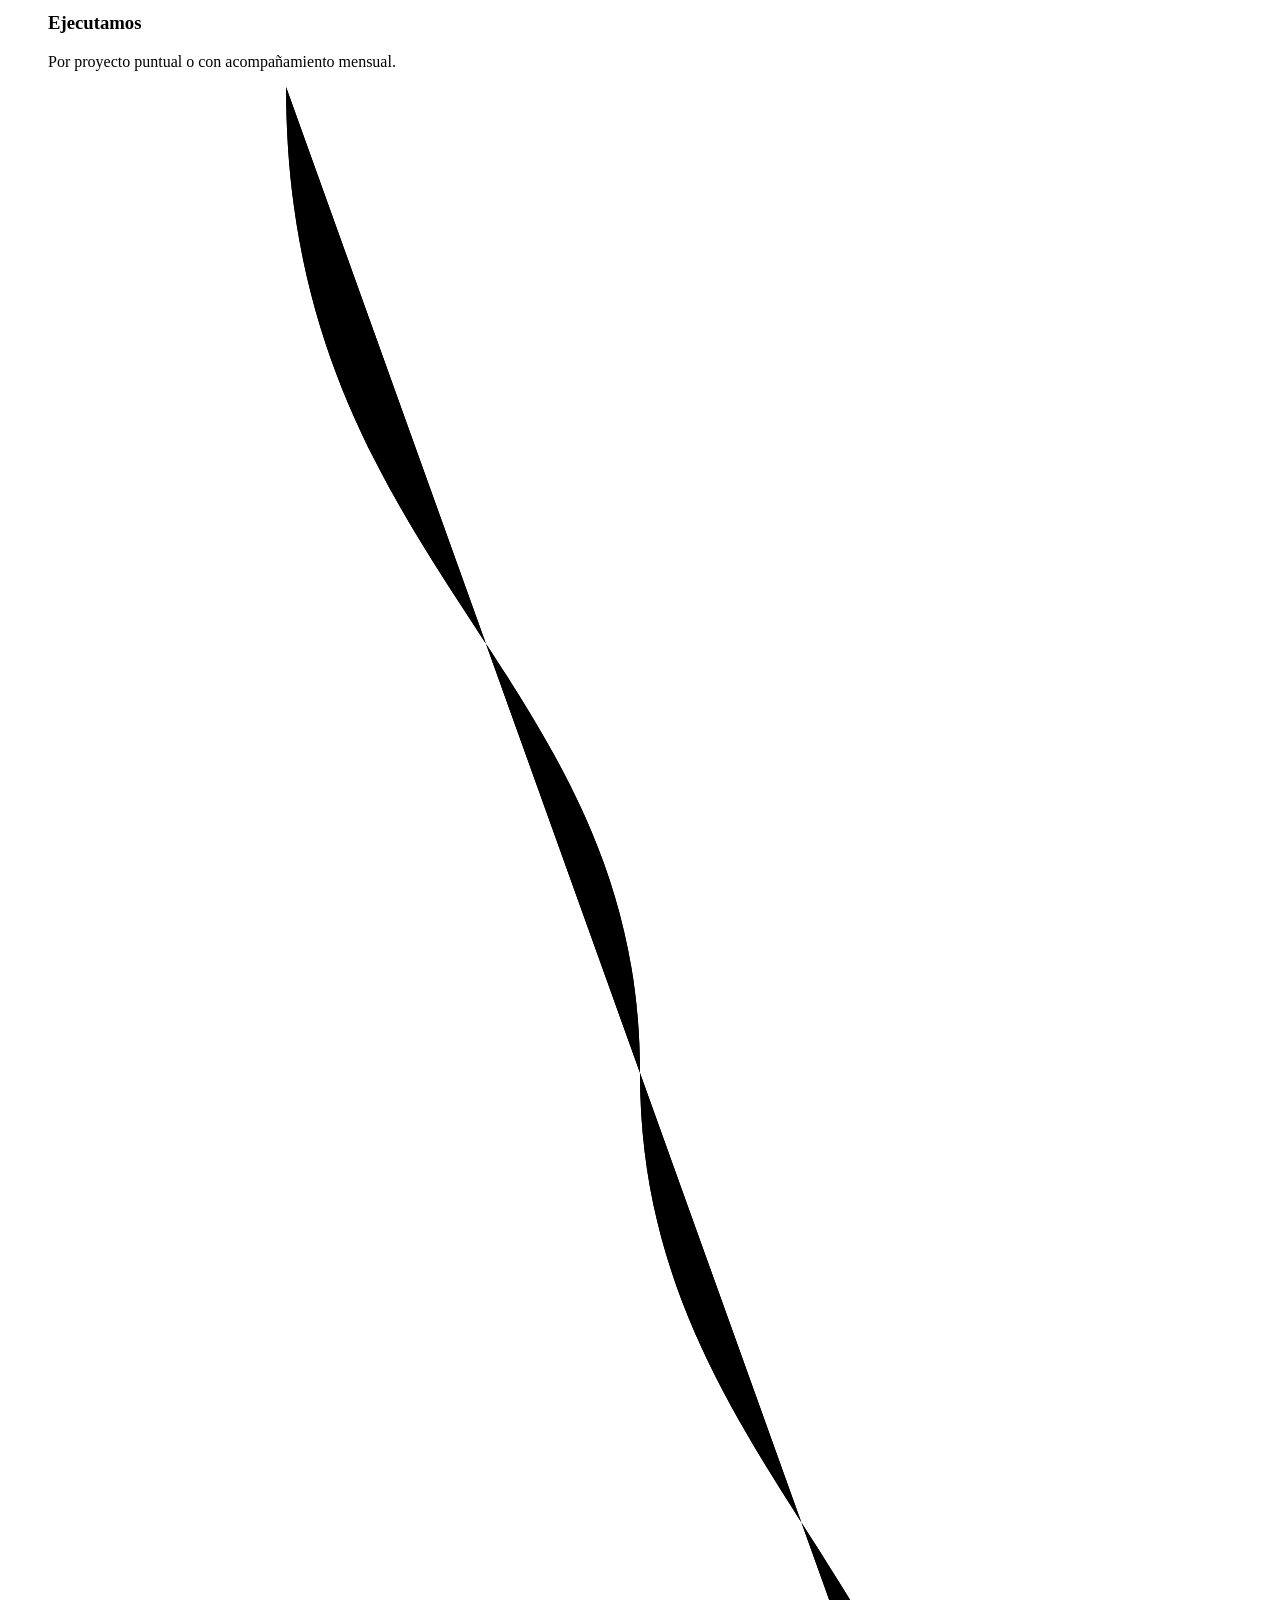
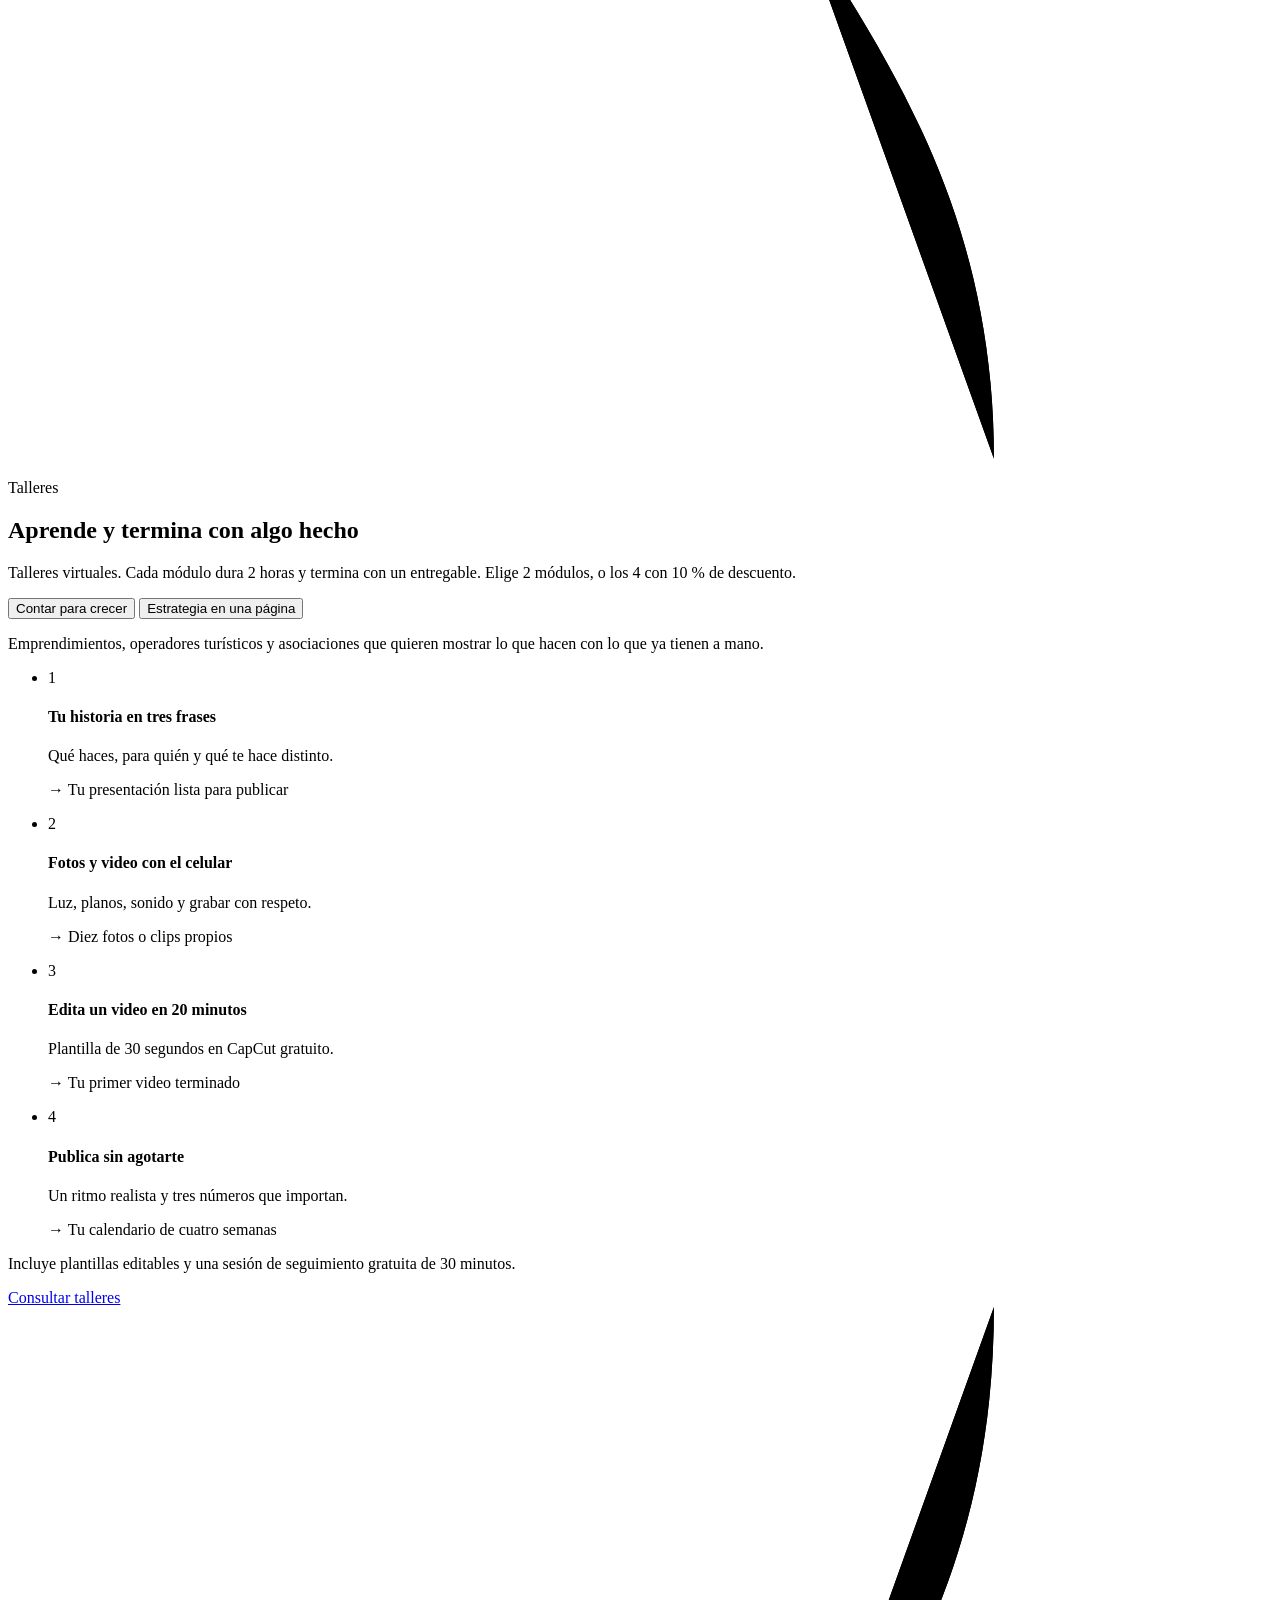
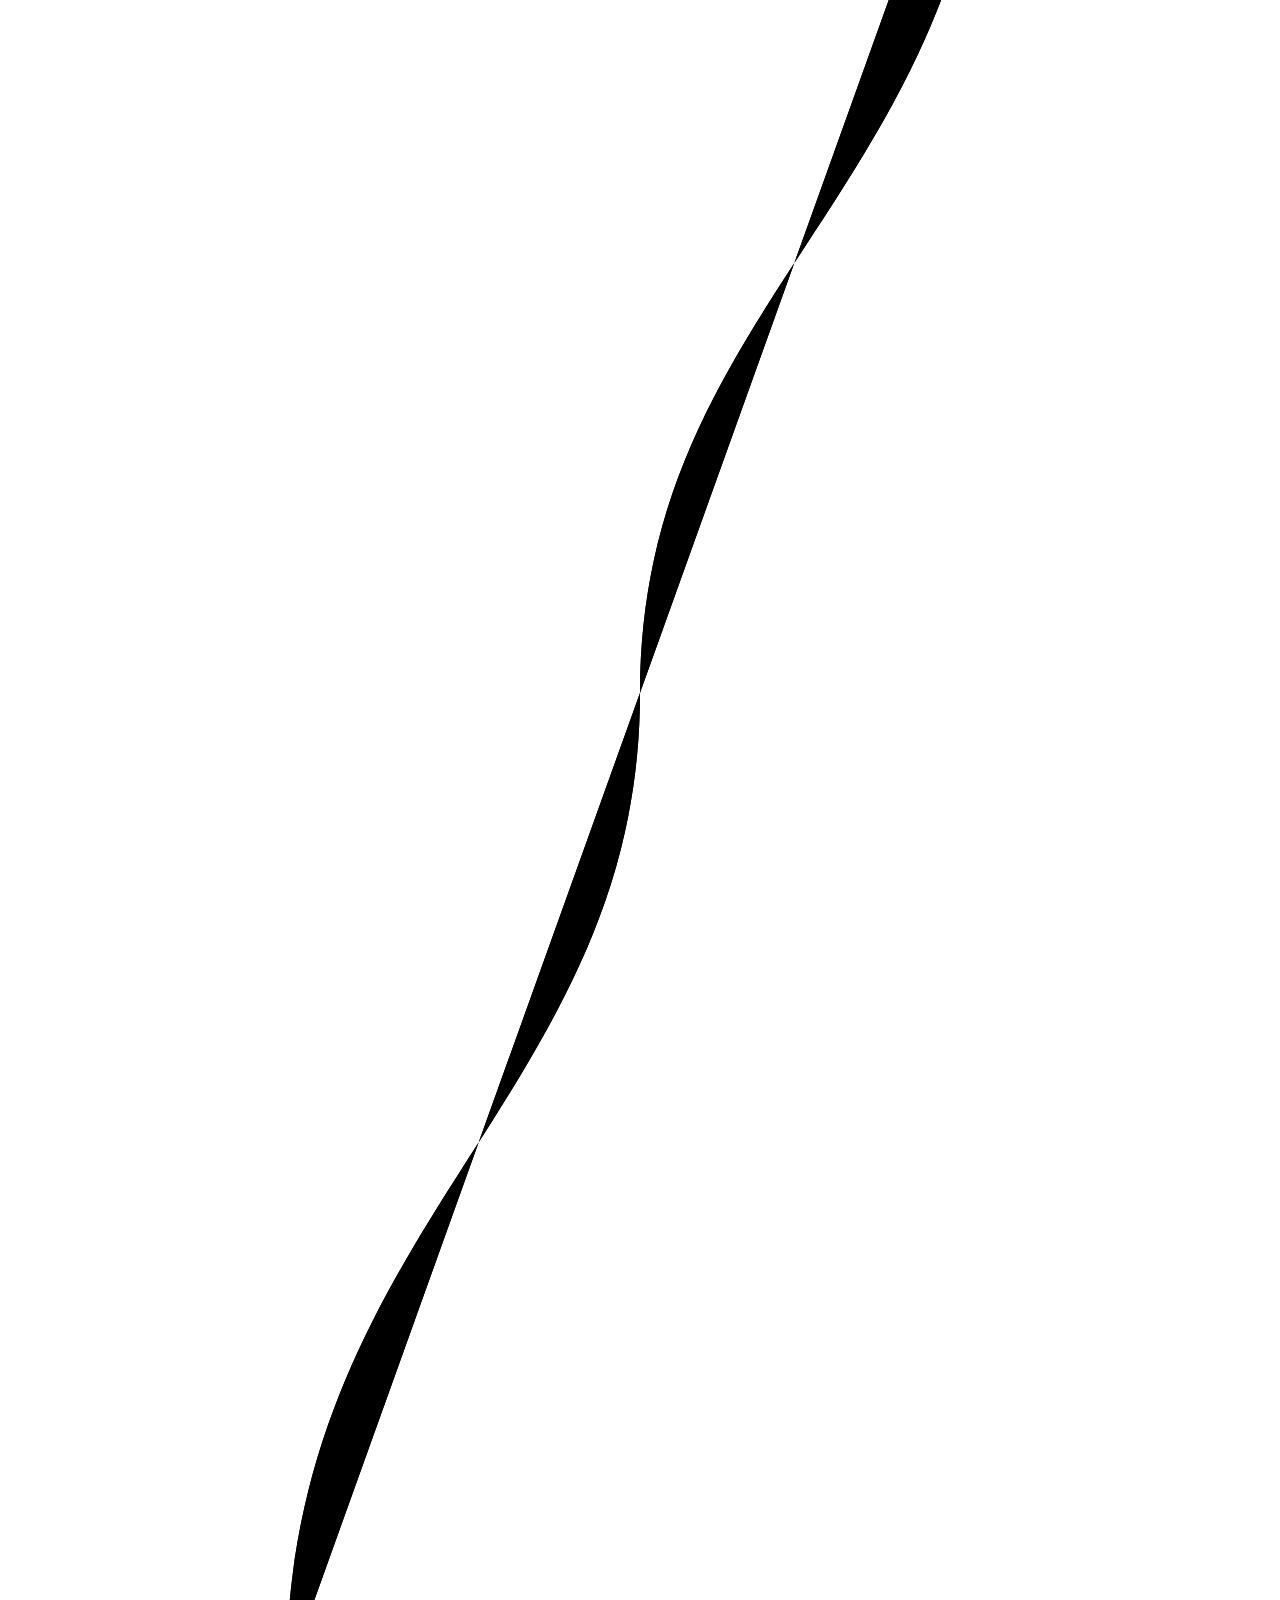
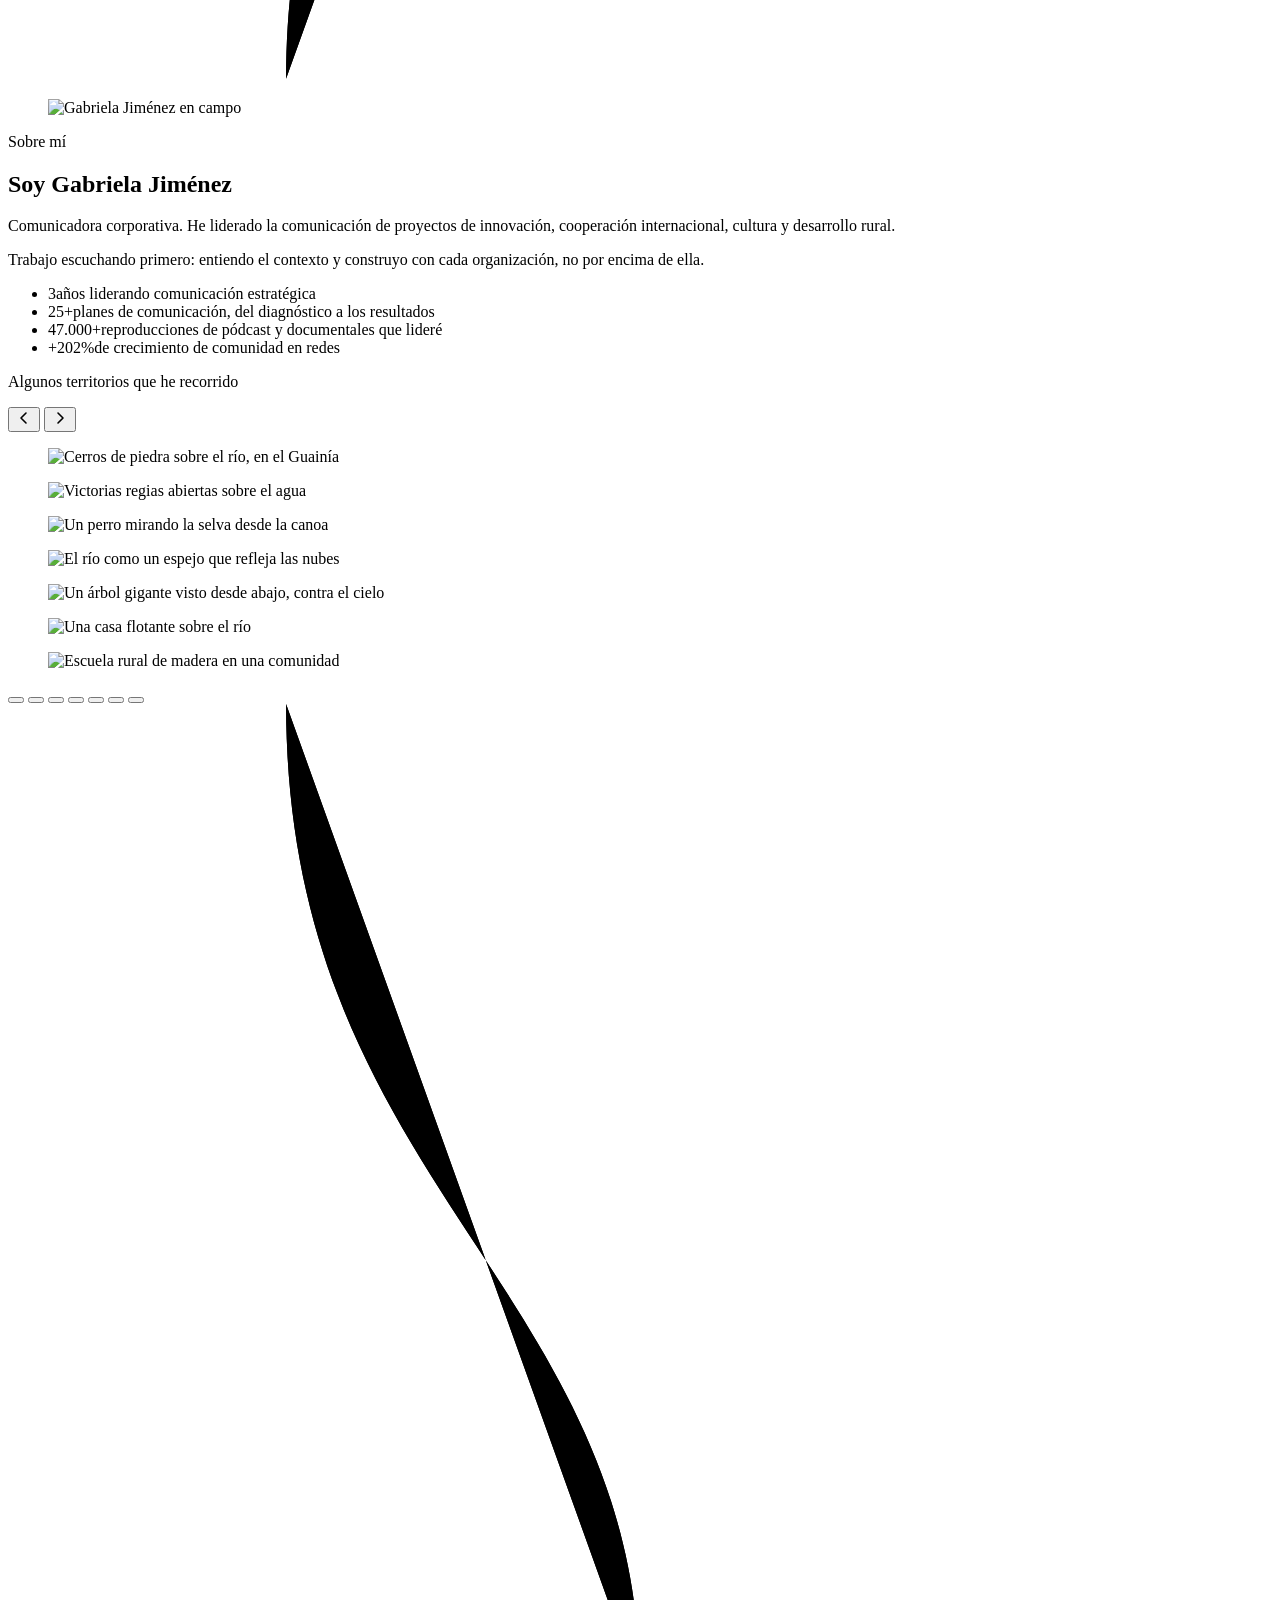
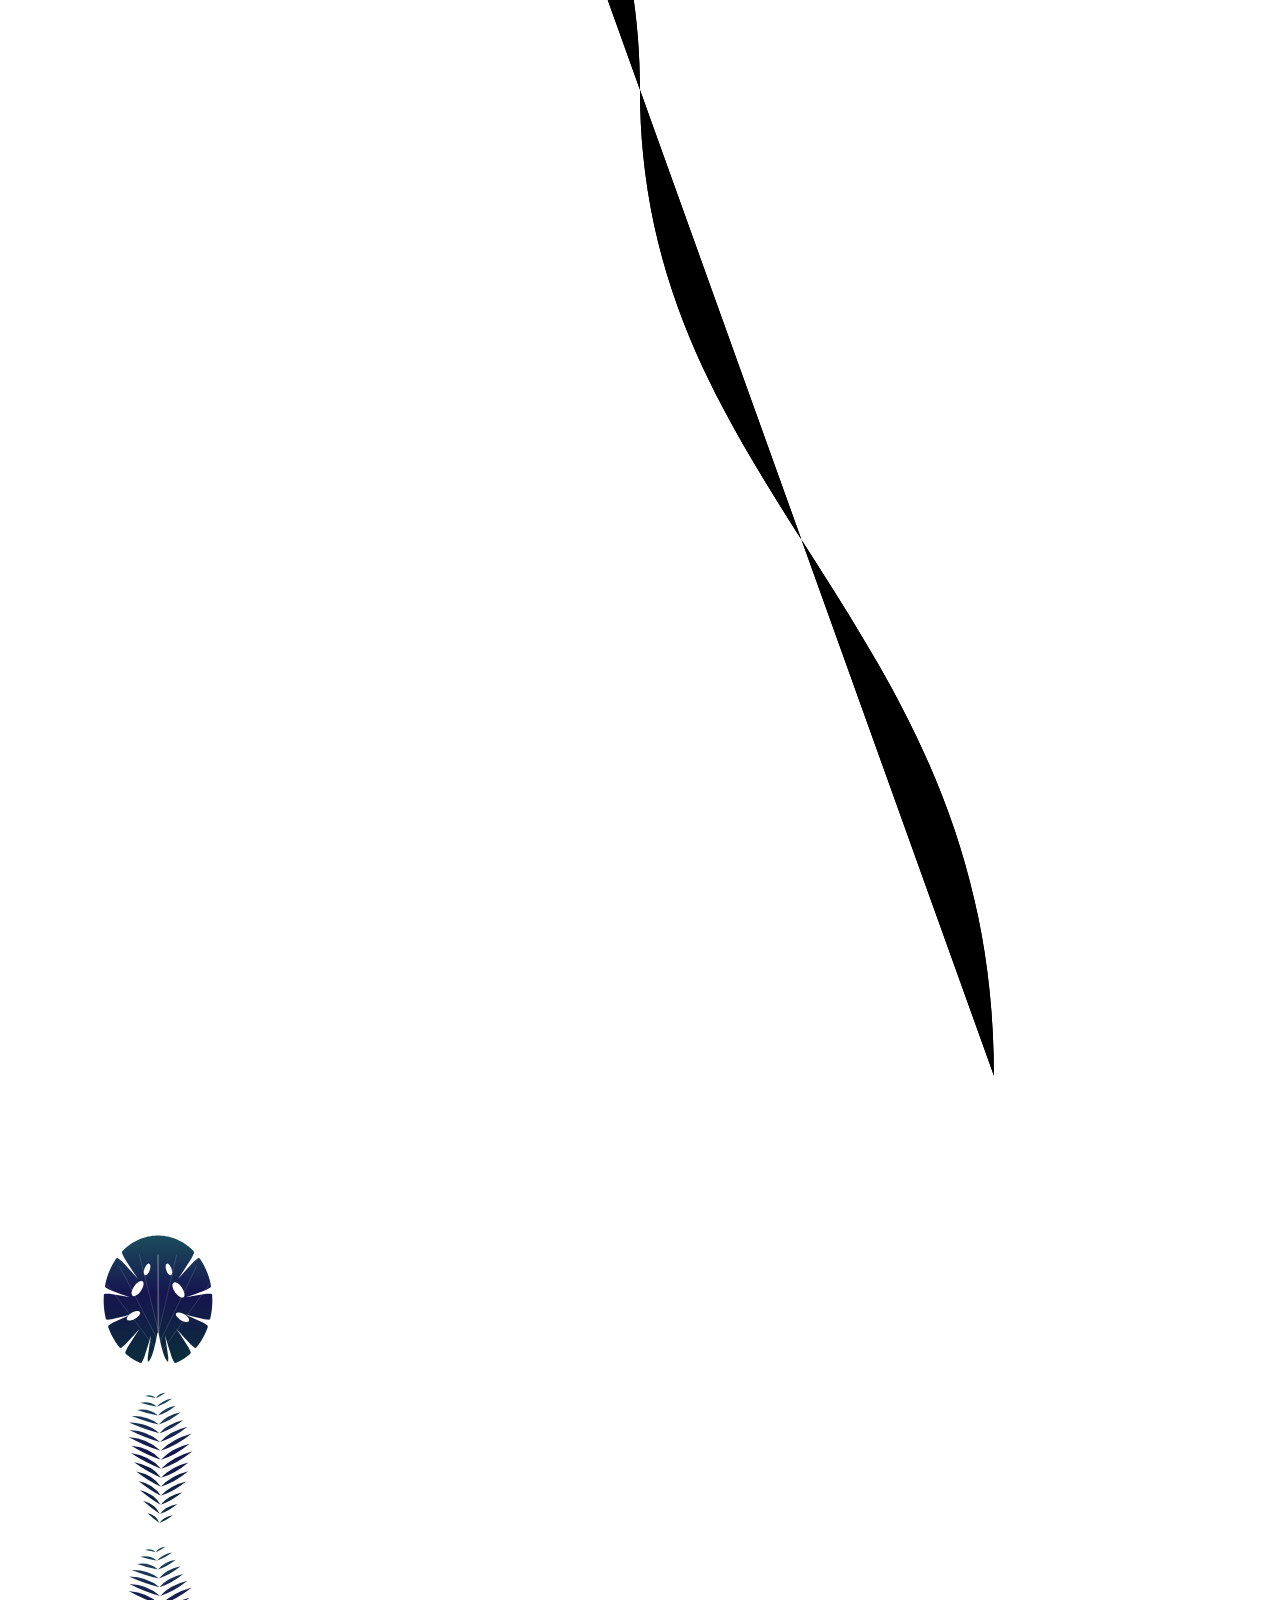
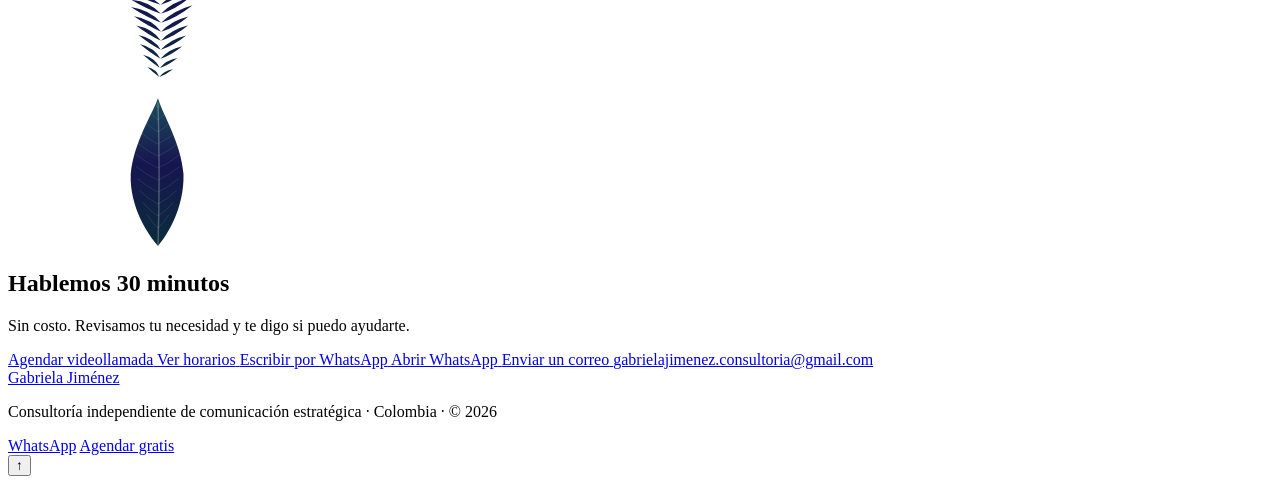
==== commit abdabe8a: "Territorios: quita duplicados, fotos con personas y las gallinas Ajuste sobre el carrusel anterior, " ====
--- a/site/index.html
+++ b/site/index.html
@@ -24,10 +24,10 @@
 <link rel="preconnect" href="https://fonts.googleapis.com">
 <link rel="preconnect" href="https://fonts.gstatic.com" crossorigin>
 <link rel="stylesheet" href="https://fonts.googleapis.com/css2?family=Outfit:wght@200;300;400;500&amp;display=swap">
-<link rel="stylesheet" href="/assets/styles.css?v=20261029c">
+<link rel="stylesheet" href="/assets/styles.css?v=20261029d">
 <!-- Google Analytics 4 -->
 <script async src="https://www.googletagmanager.com/gtag/js?id=G-D3C7HSLH9T"></script>
-<script src="/assets/main.js?v=20261029c" defer></script>
+<script src="/assets/main.js?v=20261029d" defer></script>
 <!-- Cloudflare Web Analytics (sin cookies, sin datos personales) -->
 <script defer src="https://static.cloudflareinsights.com/beacon.min.js" data-cf-beacon='{"token": "8e3493f7ea244f278128128fefcb5674"}'></script>
 <script type="application/ld+json">
@@ -402,45 +402,30 @@
             </figure>
             <figure class="territorio" style="--i:1">
               <span class="territorio__marco">
-                <img src="/assets/fotos/ama-chiguiro-pollitos-600.webp" srcset="/assets/fotos/ama-chiguiro-pollitos-600.webp 600w, /assets/fotos/ama-chiguiro-pollitos-900.webp 900w" sizes="(max-width: 760px) 62vw, 17vw" alt="Un chigüiro y una gallina con sus pollitos en el pasto" loading="lazy" decoding="async">
+                <img src="/assets/fotos/ama-victoria-600.webp" srcset="/assets/fotos/ama-victoria-600.webp 600w, /assets/fotos/ama-victoria-900.webp 900w" sizes="(max-width: 760px) 62vw, 17vw" alt="Victorias regias abiertas sobre el agua" loading="lazy" decoding="async">
               </span>
             </figure>
             <figure class="territorio" style="--i:2">
               <span class="territorio__marco">
-                <img src="/assets/fotos/ama-raices-ceiba-600.webp" srcset="/assets/fotos/ama-raices-ceiba-600.webp 600w, /assets/fotos/ama-raices-ceiba-900.webp 900w" sizes="(max-width: 760px) 62vw, 17vw" alt="Raíces de un árbol gigante con personas caminando sobre ellas" loading="lazy" decoding="async">
+                <img src="/assets/fotos/ama-perro-canoa-600.webp" srcset="/assets/fotos/ama-perro-canoa-600.webp 600w, /assets/fotos/ama-perro-canoa-900.webp 900w" sizes="(max-width: 760px) 62vw, 17vw" alt="Un perro mirando la selva desde la canoa" loading="lazy" decoding="async">
               </span>
             </figure>
             <figure class="territorio" style="--i:3">
               <span class="territorio__marco">
-                <img src="/assets/fotos/gua-cerro-cielo-600.webp" srcset="/assets/fotos/gua-cerro-cielo-600.webp 600w, /assets/fotos/gua-cerro-cielo-900.webp 900w" sizes="(max-width: 760px) 62vw, 17vw" alt="Los cerros de Mavecure recortados contra un cielo de nubes" loading="lazy" decoding="async">
+                <img src="/assets/fotos/gua-espejo-rio-600.webp" srcset="/assets/fotos/gua-espejo-rio-600.webp 600w, /assets/fotos/gua-espejo-rio-900.webp 900w" sizes="(max-width: 760px) 62vw, 17vw" alt="El río como un espejo que refleja las nubes" loading="lazy" decoding="async">
               </span>
             </figure>
             <figure class="territorio" style="--i:4">
               <span class="territorio__marco">
-                <img src="/assets/fotos/ama-victoria-600.webp" srcset="/assets/fotos/ama-victoria-600.webp 600w, /assets/fotos/ama-victoria-900.webp 900w" sizes="(max-width: 760px) 62vw, 17vw" alt="Victorias regias abiertas sobre el agua" loading="lazy" decoding="async">
+                <img src="/assets/fotos/ama-dosel-arbol-600.webp" srcset="/assets/fotos/ama-dosel-arbol-600.webp 600w, /assets/fotos/ama-dosel-arbol-900.webp 900w" sizes="(max-width: 760px) 62vw, 17vw" alt="Un árbol gigante visto desde abajo, contra el cielo" loading="lazy" decoding="async">
               </span>
             </figure>
             <figure class="territorio" style="--i:5">
               <span class="territorio__marco">
-                <img src="/assets/fotos/ama-perro-canoa-600.webp" srcset="/assets/fotos/ama-perro-canoa-600.webp 600w, /assets/fotos/ama-perro-canoa-900.webp 900w" sizes="(max-width: 760px) 62vw, 17vw" alt="Un perro mirando la selva desde la canoa" loading="lazy" decoding="async">
+                <img src="/assets/fotos/ama-casa-rio-600.webp" srcset="/assets/fotos/ama-casa-rio-600.webp 600w, /assets/fotos/ama-casa-rio-900.webp 900w" sizes="(max-width: 760px) 62vw, 17vw" alt="Una casa flotante sobre el río" loading="lazy" decoding="async">
               </span>
             </figure>
             <figure class="territorio" style="--i:6">
-              <span class="territorio__marco">
-                <img src="/assets/fotos/gua-espejo-rio-600.webp" srcset="/assets/fotos/gua-espejo-rio-600.webp 600w, /assets/fotos/gua-espejo-rio-900.webp 900w" sizes="(max-width: 760px) 62vw, 17vw" alt="El río como un espejo que refleja las nubes" loading="lazy" decoding="async">
-              </span>
-            </figure>
-            <figure class="territorio" style="--i:7">
-              <span class="territorio__marco">
-                <img src="/assets/fotos/ama-dosel-arbol-600.webp" srcset="/assets/fotos/ama-dosel-arbol-600.webp 600w, /assets/fotos/ama-dosel-arbol-900.webp 900w" sizes="(max-width: 760px) 62vw, 17vw" alt="Un árbol gigante visto desde abajo, contra el cielo" loading="lazy" decoding="async">
-              </span>
-            </figure>
-            <figure class="territorio" style="--i:8">
-              <span class="territorio__marco">
-                <img src="/assets/fotos/ama-bote-rio-600.webp" srcset="/assets/fotos/ama-bote-rio-600.webp 600w, /assets/fotos/ama-bote-rio-900.webp 900w" sizes="(max-width: 760px) 62vw, 17vw" alt="Un bote de madera navegando el río" loading="lazy" decoding="async">
-              </span>
-            </figure>
-            <figure class="territorio" style="--i:9">
               <span class="territorio__marco">
                 <img src="/assets/fotos/ama-escuela-600.webp" srcset="/assets/fotos/ama-escuela-600.webp 600w, /assets/fotos/ama-escuela-900.webp 900w" sizes="(max-width: 760px) 62vw, 17vw" alt="Escuela rural de madera en una comunidad" loading="lazy" decoding="async">
               </span>
@@ -455,9 +440,6 @@
             <button class="territorios__punto" type="button" data-car-punto="4" aria-label="Ir a la foto 5"></button>
             <button class="territorios__punto" type="button" data-car-punto="5" aria-label="Ir a la foto 6"></button>
             <button class="territorios__punto" type="button" data-car-punto="6" aria-label="Ir a la foto 7"></button>
-            <button class="territorios__punto" type="button" data-car-punto="7" aria-label="Ir a la foto 8"></button>
-            <button class="territorios__punto" type="button" data-car-punto="8" aria-label="Ir a la foto 9"></button>
-            <button class="territorios__punto" type="button" data-car-punto="9" aria-label="Ir a la foto 10"></button>
       </div>
     </div>
   </div>
